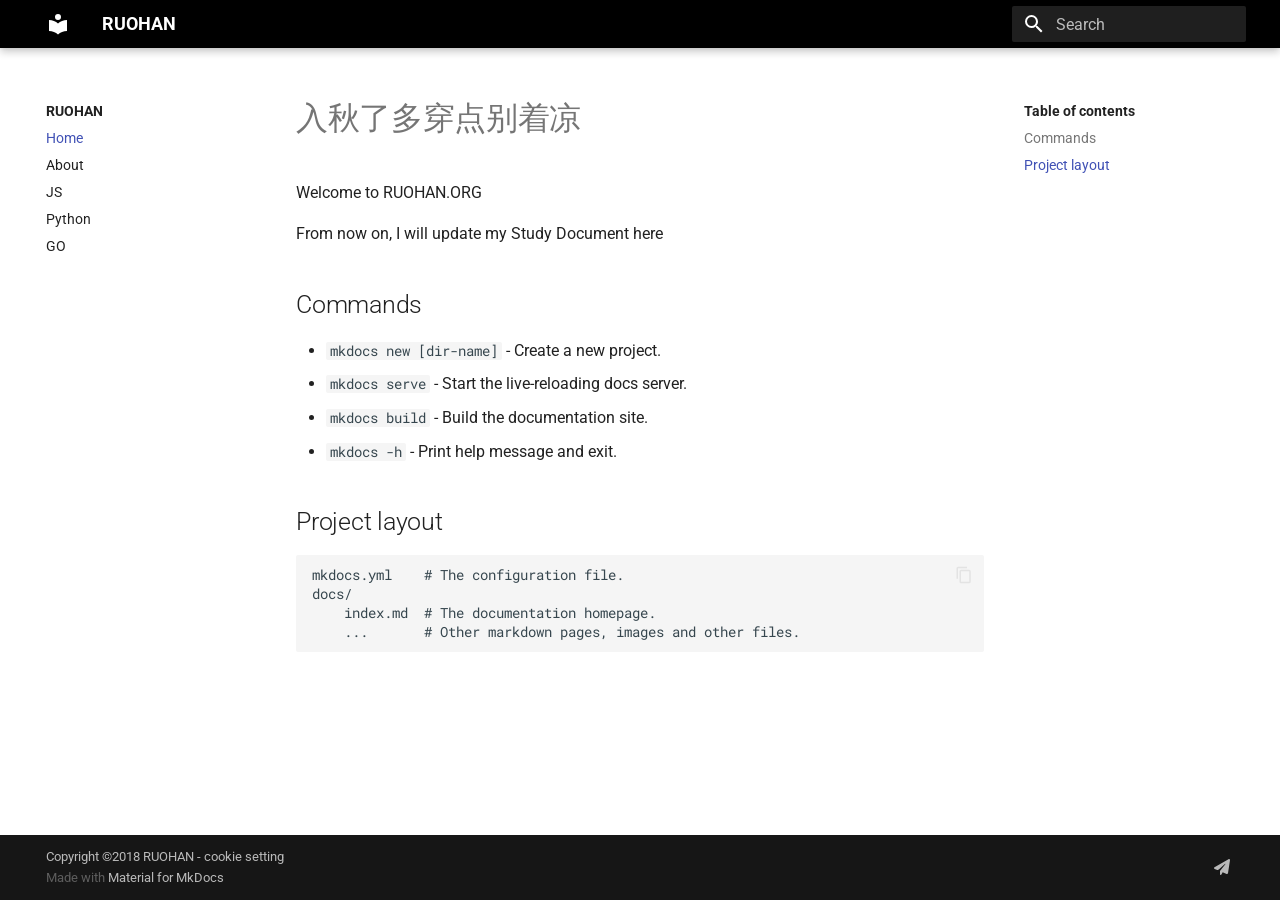
==== index.html @ 27647ad6 "Add files via upload org" ====
<!doctype html>
<html lang="en" class="no-js">
  <head>
    
      <meta charset="utf-8">
      <meta name="viewport" content="width=device-width,initial-scale=1">
      
      
      
      <link rel="icon" href="assets/images/favicon.png">
      <meta name="generator" content="mkdocs-1.3.1, mkdocs-material-8.4.4">
    
    
      
        <title>RUOHAN</title>
      
    
    
      <link rel="stylesheet" href="assets/stylesheets/main.6b80c2a2.min.css">
      
        
        <link rel="stylesheet" href="assets/stylesheets/palette.cbb835fc.min.css">
        
          
          
          <meta name="theme-color" content="#000000">
        
      
      
    
    
    
      
        
        
        <link rel="preconnect" href="https://fonts.gstatic.com" crossorigin>
        <link rel="stylesheet" href="https://fonts.googleapis.com/css?family=Roboto:300,300i,400,400i,700,700i%7CRoboto+Mono:400,400i,700,700i&display=fallback">
        <style>:root{--md-text-font:"Roboto";--md-code-font:"Roboto Mono"}</style>
      
    
    
    <script>__md_scope=new URL(".",location),__md_hash=e=>[...e].reduce((e,_)=>(e<<5)-e+_.charCodeAt(0),0),__md_get=(e,_=localStorage,t=__md_scope)=>JSON.parse(_.getItem(t.pathname+"."+e)),__md_set=(e,_,t=localStorage,a=__md_scope)=>{try{t.setItem(a.pathname+"."+e,JSON.stringify(_))}catch(e){}}</script>
    
      

    
    
  </head>
  
  
    
    
    
    
    
    <body dir="ltr" data-md-color-scheme="" data-md-color-primary="black" data-md-color-accent="">
  
    
    
    <input class="md-toggle" data-md-toggle="drawer" type="checkbox" id="__drawer" autocomplete="off">
    <input class="md-toggle" data-md-toggle="search" type="checkbox" id="__search" autocomplete="off">
    <label class="md-overlay" for="__drawer"></label>
    <div data-md-component="skip">
      
        
        <a href="#_1" class="md-skip">
          Skip to content
        </a>
      
    </div>
    <div data-md-component="announce">
      
    </div>
    
    
      

<header class="md-header" data-md-component="header">
  <nav class="md-header__inner md-grid" aria-label="Header">
    <a href="." title="RUOHAN" class="md-header__button md-logo" aria-label="RUOHAN" data-md-component="logo">
      
  
  <svg xmlns="http://www.w3.org/2000/svg" viewBox="0 0 24 24"><path d="M12 8a3 3 0 0 0 3-3 3 3 0 0 0-3-3 3 3 0 0 0-3 3 3 3 0 0 0 3 3m0 3.54C9.64 9.35 6.5 8 3 8v11c3.5 0 6.64 1.35 9 3.54 2.36-2.19 5.5-3.54 9-3.54V8c-3.5 0-6.64 1.35-9 3.54Z"/></svg>

    </a>
    <label class="md-header__button md-icon" for="__drawer">
      <svg xmlns="http://www.w3.org/2000/svg" viewBox="0 0 24 24"><path d="M3 6h18v2H3V6m0 5h18v2H3v-2m0 5h18v2H3v-2Z"/></svg>
    </label>
    <div class="md-header__title" data-md-component="header-title">
      <div class="md-header__ellipsis">
        <div class="md-header__topic">
          <span class="md-ellipsis">
            RUOHAN
          </span>
        </div>
        <div class="md-header__topic" data-md-component="header-topic">
          <span class="md-ellipsis">
            
              Home
            
          </span>
        </div>
      </div>
    </div>
    
    
    
      <label class="md-header__button md-icon" for="__search">
        <svg xmlns="http://www.w3.org/2000/svg" viewBox="0 0 24 24"><path d="M9.5 3A6.5 6.5 0 0 1 16 9.5c0 1.61-.59 3.09-1.56 4.23l.27.27h.79l5 5-1.5 1.5-5-5v-.79l-.27-.27A6.516 6.516 0 0 1 9.5 16 6.5 6.5 0 0 1 3 9.5 6.5 6.5 0 0 1 9.5 3m0 2C7 5 5 7 5 9.5S7 14 9.5 14 14 12 14 9.5 12 5 9.5 5Z"/></svg>
      </label>
      <div class="md-search" data-md-component="search" role="dialog">
  <label class="md-search__overlay" for="__search"></label>
  <div class="md-search__inner" role="search">
    <form class="md-search__form" name="search">
      <input type="text" class="md-search__input" name="query" aria-label="Search" placeholder="Search" autocapitalize="off" autocorrect="off" autocomplete="off" spellcheck="false" data-md-component="search-query" required>
      <label class="md-search__icon md-icon" for="__search">
        <svg xmlns="http://www.w3.org/2000/svg" viewBox="0 0 24 24"><path d="M9.5 3A6.5 6.5 0 0 1 16 9.5c0 1.61-.59 3.09-1.56 4.23l.27.27h.79l5 5-1.5 1.5-5-5v-.79l-.27-.27A6.516 6.516 0 0 1 9.5 16 6.5 6.5 0 0 1 3 9.5 6.5 6.5 0 0 1 9.5 3m0 2C7 5 5 7 5 9.5S7 14 9.5 14 14 12 14 9.5 12 5 9.5 5Z"/></svg>
        <svg xmlns="http://www.w3.org/2000/svg" viewBox="0 0 24 24"><path d="M20 11v2H8l5.5 5.5-1.42 1.42L4.16 12l7.92-7.92L13.5 5.5 8 11h12Z"/></svg>
      </label>
      <nav class="md-search__options" aria-label="Search">
        
        <button type="reset" class="md-search__icon md-icon" aria-label="Clear" tabindex="-1">
          <svg xmlns="http://www.w3.org/2000/svg" viewBox="0 0 24 24"><path d="M19 6.41 17.59 5 12 10.59 6.41 5 5 6.41 10.59 12 5 17.59 6.41 19 12 13.41 17.59 19 19 17.59 13.41 12 19 6.41Z"/></svg>
        </button>
      </nav>
      
    </form>
    <div class="md-search__output">
      <div class="md-search__scrollwrap" data-md-scrollfix>
        <div class="md-search-result" data-md-component="search-result">
          <div class="md-search-result__meta">
            Initializing search
          </div>
          <ol class="md-search-result__list"></ol>
        </div>
      </div>
    </div>
  </div>
</div>
    
    
  </nav>
  
</header>
    
    <div class="md-container" data-md-component="container">
      
      
        
          
        
      
      <main class="md-main" data-md-component="main">
        <div class="md-main__inner md-grid">
          
            
              
                
              
              <div class="md-sidebar md-sidebar--primary" data-md-component="sidebar" data-md-type="navigation" >
                <div class="md-sidebar__scrollwrap">
                  <div class="md-sidebar__inner">
                    


<nav class="md-nav md-nav--primary" aria-label="Navigation" data-md-level="0">
  <label class="md-nav__title" for="__drawer">
    <a href="." title="RUOHAN" class="md-nav__button md-logo" aria-label="RUOHAN" data-md-component="logo">
      
  
  <svg xmlns="http://www.w3.org/2000/svg" viewBox="0 0 24 24"><path d="M12 8a3 3 0 0 0 3-3 3 3 0 0 0-3-3 3 3 0 0 0-3 3 3 3 0 0 0 3 3m0 3.54C9.64 9.35 6.5 8 3 8v11c3.5 0 6.64 1.35 9 3.54 2.36-2.19 5.5-3.54 9-3.54V8c-3.5 0-6.64 1.35-9 3.54Z"/></svg>

    </a>
    RUOHAN
  </label>
  
  <ul class="md-nav__list" data-md-scrollfix>
    
      
      
      

  
  
    
  
  
    <li class="md-nav__item md-nav__item--active">
      
      <input class="md-nav__toggle md-toggle" data-md-toggle="toc" type="checkbox" id="__toc">
      
      
        
      
      
        <label class="md-nav__link md-nav__link--active" for="__toc">
          Home
          <span class="md-nav__icon md-icon"></span>
        </label>
      
      <a href="." class="md-nav__link md-nav__link--active">
        Home
      </a>
      
        

<nav class="md-nav md-nav--secondary" aria-label="Table of contents">
  
  
  
    
  
  
    <label class="md-nav__title" for="__toc">
      <span class="md-nav__icon md-icon"></span>
      Table of contents
    </label>
    <ul class="md-nav__list" data-md-component="toc" data-md-scrollfix>
      
        <li class="md-nav__item">
  <a href="#commands" class="md-nav__link">
    Commands
  </a>
  
</li>
      
        <li class="md-nav__item">
  <a href="#project-layout" class="md-nav__link">
    Project layout
  </a>
  
</li>
      
    </ul>
  
</nav>
      
    </li>
  

    
      
      
      

  
  
  
    <li class="md-nav__item">
      <a href="about/" class="md-nav__link">
        About
      </a>
    </li>
  

    
      
      
      

  
  
  
    <li class="md-nav__item">
      <a href="JS/" class="md-nav__link">
        JS
      </a>
    </li>
  

    
      
      
      

  
  
  
    <li class="md-nav__item">
      <a href="Python/" class="md-nav__link">
        Python
      </a>
    </li>
  

    
      
      
      

  
  
  
    <li class="md-nav__item">
      <a href="Go/" class="md-nav__link">
        GO
      </a>
    </li>
  

    
  </ul>
</nav>
                  </div>
                </div>
              </div>
            
            
              
                
              
              <div class="md-sidebar md-sidebar--secondary" data-md-component="sidebar" data-md-type="toc" >
                <div class="md-sidebar__scrollwrap">
                  <div class="md-sidebar__inner">
                    

<nav class="md-nav md-nav--secondary" aria-label="Table of contents">
  
  
  
    
  
  
    <label class="md-nav__title" for="__toc">
      <span class="md-nav__icon md-icon"></span>
      Table of contents
    </label>
    <ul class="md-nav__list" data-md-component="toc" data-md-scrollfix>
      
        <li class="md-nav__item">
  <a href="#commands" class="md-nav__link">
    Commands
  </a>
  
</li>
      
        <li class="md-nav__item">
  <a href="#project-layout" class="md-nav__link">
    Project layout
  </a>
  
</li>
      
    </ul>
  
</nav>
                  </div>
                </div>
              </div>
            
          
          <div class="md-content" data-md-component="content">
            <article class="md-content__inner md-typeset">
              
                


<h1 id="_1">入秋了多穿点别着凉</h1>
<p>Welcome to RUOHAN.ORG</p>
<p>From now on, I will update my Study Document here</p>
<h2 id="commands">Commands</h2>
<ul>
<li><code>mkdocs new [dir-name]</code> - Create a new project.</li>
<li><code>mkdocs serve</code> - Start the live-reloading docs server.</li>
<li><code>mkdocs build</code> - Build the documentation site.</li>
<li><code>mkdocs -h</code> - Print help message and exit.</li>
</ul>
<h2 id="project-layout">Project layout</h2>
<pre><code>mkdocs.yml    # The configuration file.
docs/
    index.md  # The documentation homepage.
    ...       # Other markdown pages, images and other files.
</code></pre>



  



              
            </article>
            
          </div>
        </div>
        
      </main>
      
        <footer class="md-footer">
  
    
      
    
    <nav class="md-footer__inner md-grid" aria-label="Footer" hidden>
      
      
        
        <a href="about/" class="md-footer__link md-footer__link--next" aria-label="Next: About" rel="next">
          <div class="md-footer__title">
            <div class="md-ellipsis">
              <span class="md-footer__direction">
                Next
              </span>
              About
            </div>
          </div>
          <div class="md-footer__button md-icon">
            <svg xmlns="http://www.w3.org/2000/svg" viewBox="0 0 24 24"><path d="M4 11v2h12l-5.5 5.5 1.42 1.42L19.84 12l-7.92-7.92L10.5 5.5 16 11H4Z"/></svg>
          </div>
        </a>
      
    </nav>
  
  <div class="md-footer-meta md-typeset">
    <div class="md-footer-meta__inner md-grid">
      <div class="md-copyright">
  
    <div class="md-copyright__highlight">
      Copyright &copy;2018 RUOHAN - <a href="#__consent">cookie setting</a>
    </div>
  
  
    Made with
    <a href="https://squidfunk.github.io/mkdocs-material/" target="_blank" rel="noopener">
      Material for MkDocs
    </a>
  
</div>
      
        <div class="md-social">
  
    
    
    <a href="mailto:<ISEEKYOU@QQ.COM>" target="_blank" rel="noopener" title="" class="md-social__link">
      <svg xmlns="http://www.w3.org/2000/svg" viewBox="0 0 512 512"><!--! Font Awesome Free 6.2.0 by @fontawesome - https://fontawesome.com License - https://fontawesome.com/license/free (Icons: CC BY 4.0, Fonts: SIL OFL 1.1, Code: MIT License) Copyright 2022 Fonticons, Inc.--><path d="M498.1 5.6c10.1 7 15.4 19.1 13.5 31.2l-64 416c-1.5 9.7-7.4 18.2-16 23s-18.9 5.4-28 1.6l-126.3-52.5-40.1 74.5c-5.2 9.7-16.3 14.6-27 11.9S192 499 192 488v-96c0-5.3 1.8-10.5 5.1-14.7l165.3-212.6c2.5-7.1-6.5-14.3-13-8.4l-179 161.9-32 28.9c-9.2 8.3-22.3 10.6-33.8 5.8l-85-35.4C8.4 312.8.8 302.2.1 290s5.5-23.7 16.1-29.8l448-256c10.7-6.1 23.9-5.5 34 1.4z"/></svg>
    </a>
  
</div>
      
    </div>
  </div>
</footer>
      
    </div>
    <div class="md-dialog" data-md-component="dialog">
      <div class="md-dialog__inner md-typeset"></div>
    </div>
    
    <script id="__config" type="application/json">{"base": ".", "features": [], "search": "assets/javascripts/workers/search.ecf98df9.min.js", "translations": {"clipboard.copied": "Copied to clipboard", "clipboard.copy": "Copy to clipboard", "search.config.lang": "en", "search.config.pipeline": "trimmer, stopWordFilter", "search.config.separator": "[\\s\\-]+", "search.placeholder": "Search", "search.result.more.one": "1 more on this page", "search.result.more.other": "# more on this page", "search.result.none": "No matching documents", "search.result.one": "1 matching document", "search.result.other": "# matching documents", "search.result.placeholder": "Type to start searching", "search.result.term.missing": "Missing", "select.version.title": "Select version"}}</script>
    
    
      <script src="assets/javascripts/bundle.2ab50757.min.js"></script>
      
    
  </body>
</html>
---- assets/stylesheets/main.6b80c2a2.min.css ----
@charset "UTF-8";html{-webkit-text-size-adjust:none;-moz-text-size-adjust:none;-ms-text-size-adjust:none;text-size-adjust:none;box-sizing:border-box}*,:after,:before{box-sizing:inherit}@media (prefers-reduced-motion){*,:after,:before{transition:none!important}}body{margin:0}a,button,input,label{-webkit-tap-highlight-color:transparent}a{color:inherit;text-decoration:none}hr{border:0;box-sizing:initial;display:block;height:.05rem;overflow:visible;padding:0}small{font-size:80%}sub,sup{line-height:1em}img{border-style:none}table{border-collapse:initial;border-spacing:0}td,th{font-weight:400;vertical-align:top}button{background:transparent;border:0;font-family:inherit;font-size:inherit;margin:0;padding:0}input{border:0;outline:none}:root,[data-md-color-scheme=default]{--md-default-fg-color:rgba(0,0,0,.87);--md-default-fg-color--light:rgba(0,0,0,.54);--md-default-fg-color--lighter:rgba(0,0,0,.32);--md-default-fg-color--lightest:rgba(0,0,0,.07);--md-default-bg-color:#fff;--md-default-bg-color--light:hsla(0,0%,100%,.7);--md-default-bg-color--lighter:hsla(0,0%,100%,.3);--md-default-bg-color--lightest:hsla(0,0%,100%,.12);--md-primary-fg-color:#4051b5;--md-primary-fg-color--light:#5d6cc0;--md-primary-fg-color--dark:#303fa1;--md-primary-bg-color:#fff;--md-primary-bg-color--light:hsla(0,0%,100%,.7);--md-accent-fg-color:#526cfe;--md-accent-fg-color--transparent:rgba(82,108,254,.1);--md-accent-bg-color:#fff;--md-accent-bg-color--light:hsla(0,0%,100%,.7);--md-code-fg-color:#36464e;--md-code-bg-color:#f5f5f5;--md-code-hl-color:rgba(255,255,0,.5);--md-code-hl-number-color:#d52a2a;--md-code-hl-special-color:#db1457;--md-code-hl-function-color:#a846b9;--md-code-hl-constant-color:#6e59d9;--md-code-hl-keyword-color:#3f6ec6;--md-code-hl-string-color:#1c7d4d;--md-code-hl-name-color:var(--md-code-fg-color);--md-code-hl-operator-color:var(--md-default-fg-color--light);--md-code-hl-punctuation-color:var(--md-default-fg-color--light);--md-code-hl-comment-color:var(--md-default-fg-color--light);--md-code-hl-generic-color:var(--md-default-fg-color--light);--md-code-hl-variable-color:var(--md-default-fg-color--light);--md-typeset-color:var(--md-default-fg-color);--md-typeset-a-color:var(--md-primary-fg-color);--md-typeset-mark-color:rgba(255,255,0,.5);--md-typeset-del-color:rgba(245,80,61,.15);--md-typeset-ins-color:rgba(11,213,112,.15);--md-typeset-kbd-color:#fafafa;--md-typeset-kbd-accent-color:#fff;--md-typeset-kbd-border-color:#b8b8b8;--md-typeset-table-color:rgba(0,0,0,.12);--md-admonition-fg-color:var(--md-default-fg-color);--md-admonition-bg-color:var(--md-default-bg-color);--md-footer-fg-color:#fff;--md-footer-fg-color--light:hsla(0,0%,100%,.7);--md-footer-fg-color--lighter:hsla(0,0%,100%,.3);--md-footer-bg-color:rgba(0,0,0,.87);--md-footer-bg-color--dark:rgba(0,0,0,.32);--md-shadow-z1:0 0.2rem 0.5rem rgba(0,0,0,.05),0 0 0.05rem rgba(0,0,0,.1);--md-shadow-z2:0 0.2rem 0.5rem rgba(0,0,0,.1),0 0 0.05rem rgba(0,0,0,.25);--md-shadow-z3:0 0.2rem 0.5rem rgba(0,0,0,.2),0 0 0.05rem rgba(0,0,0,.35)}.md-icon svg{fill:currentcolor;display:block;height:1.2rem;width:1.2rem}body{-webkit-font-smoothing:antialiased;-moz-osx-font-smoothing:grayscale;--md-text-font-family:var(--md-text-font,_),-apple-system,BlinkMacSystemFont,Helvetica,Arial,sans-serif;--md-code-font-family:var(--md-code-font,_),SFMono-Regular,Consolas,Menlo,monospace}body,input{font-feature-settings:"kern","liga";font-family:var(--md-text-font-family)}body,code,input,kbd,pre{color:var(--md-typeset-color)}code,kbd,pre{font-feature-settings:"kern";font-family:var(--md-code-font-family)}:root{--md-typeset-table-sort-icon:url('data:image/svg+xml;charset=utf-8,<svg xmlns="http://www.w3.org/2000/svg" viewBox="0 0 24 24"><path d="m18 21-4-4h3V7h-3l4-4 4 4h-3v10h3M2 19v-2h10v2M2 13v-2h7v2M2 7V5h4v2H2Z"/></svg>');--md-typeset-table-sort-icon--asc:url('data:image/svg+xml;charset=utf-8,<svg xmlns="http://www.w3.org/2000/svg" viewBox="0 0 24 24"><path d="M19 17h3l-4 4-4-4h3V3h2M2 17h10v2H2M6 5v2H2V5m0 6h7v2H2v-2Z"/></svg>');--md-typeset-table-sort-icon--desc:url('data:image/svg+xml;charset=utf-8,<svg xmlns="http://www.w3.org/2000/svg" viewBox="0 0 24 24"><path d="M19 7h3l-4-4-4 4h3v14h2M2 17h10v2H2M6 5v2H2V5m0 6h7v2H2v-2Z"/></svg>')}.md-typeset{-webkit-print-color-adjust:exact;color-adjust:exact;font-size:.8rem;line-height:1.6}@media print{.md-typeset{font-size:.68rem}}.md-typeset blockquote,.md-typeset dl,.md-typeset figure,.md-typeset ol,.md-typeset pre,.md-typeset ul{margin-bottom:1em;margin-top:1em}.md-typeset h1{color:var(--md-default-fg-color--light);font-size:2em;line-height:1.3;margin:0 0 1.25em}.md-typeset h1,.md-typeset h2{font-weight:300;letter-spacing:-.01em}.md-typeset h2{font-size:1.5625em;line-height:1.4;margin:1.6em 0 .64em}.md-typeset h3{font-size:1.25em;font-weight:400;letter-spacing:-.01em;line-height:1.5;margin:1.6em 0 .8em}.md-typeset h2+h3{margin-top:.8em}.md-typeset h4{font-weight:700;letter-spacing:-.01em;margin:1em 0}.md-typeset h5,.md-typeset h6{color:var(--md-default-fg-color--light);font-size:.8em;font-weight:700;letter-spacing:-.01em;margin:1.25em 0}.md-typeset h5{text-transform:uppercase}.md-typeset hr{border-bottom:.05rem solid var(--md-default-fg-color--lightest);display:flow-root;margin:1.5em 0}.md-typeset a{color:var(--md-typeset-a-color);word-break:break-word}.md-typeset a,.md-typeset a:before{transition:color 125ms}.md-typeset a:focus,.md-typeset a:hover{color:var(--md-accent-fg-color)}.md-typeset a:focus code,.md-typeset a:hover code{background-color:var(--md-accent-fg-color--transparent)}.md-typeset a code{color:currentcolor;transition:background-color 125ms}.md-typeset a.focus-visible{outline-color:var(--md-accent-fg-color);outline-offset:.2rem}.md-typeset code,.md-typeset kbd,.md-typeset pre{color:var(--md-code-fg-color);direction:ltr}@media print{.md-typeset code,.md-typeset kbd,.md-typeset pre{white-space:pre-wrap}}.md-typeset code{background-color:var(--md-code-bg-color);border-radius:.1rem;-webkit-box-decoration-break:clone;box-decoration-break:clone;font-size:.85em;padding:0 .2941176471em;word-break:break-word}.md-typeset code:not(.focus-visible){-webkit-tap-highlight-color:transparent;outline:none}.md-typeset pre{display:flow-root;line-height:1.4;position:relative}.md-typeset pre>code{-webkit-box-decoration-break:slice;box-decoration-break:slice;box-shadow:none;display:block;margin:0;outline-color:var(--md-accent-fg-color);overflow:auto;padding:.7720588235em 1.1764705882em;scrollbar-color:var(--md-default-fg-color--lighter) transparent;scrollbar-width:thin;touch-action:auto;word-break:normal}.md-typeset pre>code:hover{scrollbar-color:var(--md-accent-fg-color) transparent}.md-typeset pre>code::-webkit-scrollbar{height:.2rem;width:.2rem}.md-typeset pre>code::-webkit-scrollbar-thumb{background-color:var(--md-default-fg-color--lighter)}.md-typeset pre>code::-webkit-scrollbar-thumb:hover{background-color:var(--md-accent-fg-color)}.md-typeset kbd{background-color:var(--md-typeset-kbd-color);border-radius:.1rem;box-shadow:0 .1rem 0 .05rem var(--md-typeset-kbd-border-color),0 .1rem 0 var(--md-typeset-kbd-border-color),0 -.1rem .2rem var(--md-typeset-kbd-accent-color) inset;color:var(--md-default-fg-color);display:inline-block;font-size:.75em;padding:0 .6666666667em;vertical-align:text-top;word-break:break-word}.md-typeset mark{background-color:var(--md-typeset-mark-color);-webkit-box-decoration-break:clone;box-decoration-break:clone;color:inherit;word-break:break-word}.md-typeset abbr{border-bottom:.05rem dotted var(--md-default-fg-color--light);cursor:help;text-decoration:none}@media (hover:none){.md-typeset abbr{position:relative}.md-typeset abbr[title]:-webkit-any(:focus,:hover):after{background-color:var(--md-default-fg-color);border-radius:.1rem;box-shadow:var(--md-shadow-z3);color:var(--md-default-bg-color);content:attr(title);display:inline-block;font-size:.7rem;margin-top:2em;max-width:80%;min-width:-webkit-max-content;min-width:max-content;padding:.2rem .3rem;position:absolute;width:auto}.md-typeset abbr[title]:-moz-any(:focus,:hover):after{background-color:var(--md-default-fg-color);border-radius:.1rem;box-shadow:var(--md-shadow-z3);color:var(--md-default-bg-color);content:attr(title);display:inline-block;font-size:.7rem;margin-top:2em;max-width:80%;min-width:-moz-max-content;min-width:max-content;padding:.2rem .3rem;position:absolute;width:auto}[dir=ltr] .md-typeset abbr[title]:-webkit-any(:focus,:hover):after{left:0}[dir=ltr] .md-typeset abbr[title]:-moz-any(:focus,:hover):after{left:0}[dir=ltr] .md-typeset abbr[title]:is(:focus,:hover):after{left:0}[dir=rtl] .md-typeset abbr[title]:-webkit-any(:focus,:hover):after{right:0}[dir=rtl] .md-typeset abbr[title]:-moz-any(:focus,:hover):after{right:0}[dir=rtl] .md-typeset abbr[title]:is(:focus,:hover):after{right:0}.md-typeset abbr[title]:is(:focus,:hover):after{background-color:var(--md-default-fg-color);border-radius:.1rem;box-shadow:var(--md-shadow-z3);color:var(--md-default-bg-color);content:attr(title);display:inline-block;font-size:.7rem;margin-top:2em;max-width:80%;min-width:-webkit-max-content;min-width:-moz-max-content;min-width:max-content;padding:.2rem .3rem;position:absolute;width:auto}}.md-typeset small{opacity:.75}[dir=ltr] .md-typeset sub,[dir=ltr] .md-typeset sup{margin-left:.078125em}[dir=rtl] .md-typeset sub,[dir=rtl] .md-typeset sup{margin-right:.078125em}[dir=ltr] .md-typeset blockquote{padding-left:.6rem}[dir=rtl] .md-typeset blockquote{padding-right:.6rem}[dir=ltr] .md-typeset blockquote{border-left:.2rem solid var(--md-default-fg-color--lighter)}[dir=rtl] .md-typeset blockquote{border-right:.2rem solid var(--md-default-fg-color--lighter)}.md-typeset blockquote{color:var(--md-default-fg-color--light);margin-left:0;margin-right:0}.md-typeset ul{list-style-type:disc}[dir=ltr] .md-typeset ol,[dir=ltr] .md-typeset ul{margin-left:.625em}[dir=rtl] .md-typeset ol,[dir=rtl] .md-typeset ul{margin-right:.625em}.md-typeset ol,.md-typeset ul{padding:0}.md-typeset ol:not([hidden]),.md-typeset ul:not([hidden]){display:flow-root}.md-typeset ol ol,.md-typeset ul ol{list-style-type:lower-alpha}.md-typeset ol ol ol,.md-typeset ul ol ol{list-style-type:lower-roman}[dir=ltr] .md-typeset ol li,[dir=ltr] .md-typeset ul li{margin-left:1.25em}[dir=rtl] .md-typeset ol li,[dir=rtl] .md-typeset ul li{margin-right:1.25em}.md-typeset ol li,.md-typeset ul li{margin-bottom:.5em}.md-typeset ol li blockquote,.md-typeset ol li p,.md-typeset ul li blockquote,.md-typeset ul li p{margin:.5em 0}.md-typeset ol li:last-child,.md-typeset ul li:last-child{margin-bottom:0}.md-typeset ol li :-webkit-any(ul,ol),.md-typeset ul li :-webkit-any(ul,ol){margin-bottom:.5em;margin-top:.5em}.md-typeset ol li :-moz-any(ul,ol),.md-typeset ul li :-moz-any(ul,ol){margin-bottom:.5em;margin-top:.5em}[dir=ltr] .md-typeset ol li :-webkit-any(ul,ol),[dir=ltr] .md-typeset ul li :-webkit-any(ul,ol){margin-left:.625em}[dir=ltr] .md-typeset ol li :-moz-any(ul,ol),[dir=ltr] .md-typeset ul li :-moz-any(ul,ol){margin-left:.625em}[dir=ltr] .md-typeset ol li :is(ul,ol),[dir=ltr] .md-typeset ul li :is(ul,ol){margin-left:.625em}[dir=rtl] .md-typeset ol li :-webkit-any(ul,ol),[dir=rtl] .md-typeset ul li :-webkit-any(ul,ol){margin-right:.625em}[dir=rtl] .md-typeset ol li :-moz-any(ul,ol),[dir=rtl] .md-typeset ul li :-moz-any(ul,ol){margin-right:.625em}[dir=rtl] .md-typeset ol li :is(ul,ol),[dir=rtl] .md-typeset ul li :is(ul,ol){margin-right:.625em}.md-typeset ol li :is(ul,ol),.md-typeset ul li :is(ul,ol){margin-bottom:.5em;margin-top:.5em}[dir=ltr] .md-typeset dd{margin-left:1.875em}[dir=rtl] .md-typeset dd{margin-right:1.875em}.md-typeset dd{margin-bottom:1.5em;margin-top:1em}.md-typeset img,.md-typeset svg,.md-typeset video{height:auto;max-width:100%}.md-typeset img[align=left]{margin:1em 1em 1em 0}.md-typeset img[align=right]{margin:1em 0 1em 1em}.md-typeset img[align]:only-child{margin-top:0}.md-typeset img[src$="#gh-dark-mode-only"],.md-typeset img[src$="#only-dark"]{display:none}.md-typeset figure{display:flow-root;margin:1em auto;max-width:100%;text-align:center;width:-webkit-fit-content;width:-moz-fit-content;width:fit-content}.md-typeset figure img{display:block}.md-typeset figcaption{font-style:italic;margin:1em auto;max-width:24rem}.md-typeset iframe{max-width:100%}.md-typeset table:not([class]){background-color:var(--md-default-bg-color);border:.05rem solid var(--md-typeset-table-color);border-radius:.1rem;display:inline-block;font-size:.64rem;max-width:100%;overflow:auto;touch-action:auto}@media print{.md-typeset table:not([class]){display:table}}.md-typeset table:not([class])+*{margin-top:1.5em}.md-typeset table:not([class]) :-webkit-any(th,td)>:first-child{margin-top:0}.md-typeset table:not([class]) :-moz-any(th,td)>:first-child{margin-top:0}.md-typeset table:not([class]) :is(th,td)>:first-child{margin-top:0}.md-typeset table:not([class]) :-webkit-any(th,td)>:last-child{margin-bottom:0}.md-typeset table:not([class]) :-moz-any(th,td)>:last-child{margin-bottom:0}.md-typeset table:not([class]) :is(th,td)>:last-child{margin-bottom:0}.md-typeset table:not([class]) :-webkit-any(th,td):not([align]){text-align:left}.md-typeset table:not([class]) :-moz-any(th,td):not([align]){text-align:left}.md-typeset table:not([class]) :is(th,td):not([align]){text-align:left}[dir=rtl] .md-typeset table:not([class]) :-webkit-any(th,td):not([align]){text-align:right}[dir=rtl] .md-typeset table:not([class]) :-moz-any(th,td):not([align]){text-align:right}[dir=rtl] .md-typeset table:not([class]) :is(th,td):not([align]){text-align:right}.md-typeset table:not([class]) th{font-weight:700;min-width:5rem;padding:.9375em 1.25em;vertical-align:top}.md-typeset table:not([class]) td{border-top:.05rem solid var(--md-typeset-table-color);padding:.9375em 1.25em;vertical-align:top}.md-typeset table:not([class]) tbody tr{transition:background-color 125ms}.md-typeset table:not([class]) tbody tr:hover{background-color:rgba(0,0,0,.035);box-shadow:0 .05rem 0 var(--md-default-bg-color) inset}.md-typeset table:not([class]) a{word-break:normal}.md-typeset table th[role=columnheader]{cursor:pointer}[dir=ltr] .md-typeset table th[role=columnheader]:after{margin-left:.5em}[dir=rtl] .md-typeset table th[role=columnheader]:after{margin-right:.5em}.md-typeset table th[role=columnheader]:after{content:"";display:inline-block;height:1.2em;-webkit-mask-image:var(--md-typeset-table-sort-icon);mask-image:var(--md-typeset-table-sort-icon);-webkit-mask-repeat:no-repeat;mask-repeat:no-repeat;-webkit-mask-size:contain;mask-size:contain;transition:background-color 125ms;vertical-align:text-bottom;width:1.2em}.md-typeset table th[role=columnheader]:hover:after{background-color:var(--md-default-fg-color--lighter)}.md-typeset table th[role=columnheader][aria-sort=ascending]:after{background-color:var(--md-default-fg-color--light);-webkit-mask-image:var(--md-typeset-table-sort-icon--asc);mask-image:var(--md-typeset-table-sort-icon--asc)}.md-typeset table th[role=columnheader][aria-sort=descending]:after{background-color:var(--md-default-fg-color--light);-webkit-mask-image:var(--md-typeset-table-sort-icon--desc);mask-image:var(--md-typeset-table-sort-icon--desc)}.md-typeset__scrollwrap{margin:1em -.8rem;overflow-x:auto;touch-action:auto}.md-typeset__table{display:inline-block;margin-bottom:.5em;padding:0 .8rem}@media print{.md-typeset__table{display:block}}html .md-typeset__table table{display:table;margin:0;overflow:hidden;width:100%}@media screen and (max-width:44.9375em){.md-content__inner>pre{margin:1em -.8rem}.md-content__inner>pre code{border-radius:0}}.md-banner{background-color:var(--md-footer-bg-color);color:var(--md-footer-fg-color);overflow:auto}@media print{.md-banner{display:none}}.md-banner--warning{background:var(--md-typeset-mark-color);color:var(--md-default-fg-color)}.md-banner__inner{font-size:.7rem;margin:.6rem auto;padding:0 .8rem}.md-banner__button{color:inherit;cursor:pointer;float:right;transition:opacity .25s}.md-banner__button:hover{opacity:.7}html{font-size:125%;height:100%;overflow-x:hidden}@media screen and (min-width:100em){html{font-size:137.5%}}@media screen and (min-width:125em){html{font-size:150%}}body{background-color:var(--md-default-bg-color);display:flex;flex-direction:column;font-size:.5rem;min-height:100%;position:relative;width:100%}@media print{body{display:block}}@media screen and (max-width:59.9375em){body[data-md-scrolllock]{position:fixed}}.md-grid{margin-left:auto;margin-right:auto;max-width:61rem}.md-container{display:flex;flex-direction:column;flex-grow:1}@media print{.md-container{display:block}}.md-main{flex-grow:1}.md-main__inner{display:flex;height:100%;margin-top:1.5rem}.md-ellipsis{overflow:hidden;text-overflow:ellipsis;white-space:nowrap}.md-toggle{display:none}.md-option{height:0;opacity:0;position:absolute;width:0}.md-option:checked+label:not([hidden]){display:block}.md-option.focus-visible+label{outline-color:var(--md-accent-fg-color);outline-style:auto}.md-skip{background-color:var(--md-default-fg-color);border-radius:.1rem;color:var(--md-default-bg-color);font-size:.64rem;margin:.5rem;opacity:0;outline-color:var(--md-accent-fg-color);padding:.3rem .5rem;position:fixed;transform:translateY(.4rem);z-index:-1}.md-skip:focus{opacity:1;transform:translateY(0);transition:transform .25s cubic-bezier(.4,0,.2,1),opacity 175ms 75ms;z-index:10}@page{margin:25mm}:root{--md-clipboard-icon:url('data:image/svg+xml;charset=utf-8,<svg xmlns="http://www.w3.org/2000/svg" viewBox="0 0 24 24"><path d="M19 21H8V7h11m0-2H8a2 2 0 0 0-2 2v14a2 2 0 0 0 2 2h11a2 2 0 0 0 2-2V7a2 2 0 0 0-2-2m-3-4H4a2 2 0 0 0-2 2v14h2V3h12V1Z"/></svg>')}.md-clipboard{border-radius:.1rem;color:var(--md-default-fg-color--lightest);cursor:pointer;height:1.5em;outline-color:var(--md-accent-fg-color);outline-offset:.1rem;position:absolute;right:.5em;top:.5em;transition:color .25s;width:1.5em;z-index:1}@media print{.md-clipboard{display:none}}.md-clipboard:not(.focus-visible){-webkit-tap-highlight-color:transparent;outline:none}:hover>.md-clipboard{color:var(--md-default-fg-color--light)}.md-clipboard:-webkit-any(:focus,:hover){color:var(--md-accent-fg-color)}.md-clipboard:-moz-any(:focus,:hover){color:var(--md-accent-fg-color)}.md-clipboard:is(:focus,:hover){color:var(--md-accent-fg-color)}.md-clipboard:after{background-color:currentcolor;content:"";display:block;height:1.125em;margin:0 auto;-webkit-mask-image:var(--md-clipboard-icon);mask-image:var(--md-clipboard-icon);-webkit-mask-repeat:no-repeat;mask-repeat:no-repeat;-webkit-mask-size:contain;mask-size:contain;width:1.125em}.md-clipboard--inline{cursor:pointer}.md-clipboard--inline code{transition:color .25s,background-color .25s}.md-clipboard--inline:-webkit-any(:focus,:hover) code{background-color:var(--md-accent-fg-color--transparent);color:var(--md-accent-fg-color)}.md-clipboard--inline:-moz-any(:focus,:hover) code{background-color:var(--md-accent-fg-color--transparent);color:var(--md-accent-fg-color)}.md-clipboard--inline:is(:focus,:hover) code{background-color:var(--md-accent-fg-color--transparent);color:var(--md-accent-fg-color)}@-webkit-keyframes consent{0%{opacity:0;transform:translateY(100%)}to{opacity:1;transform:translateY(0)}}@keyframes consent{0%{opacity:0;transform:translateY(100%)}to{opacity:1;transform:translateY(0)}}@-webkit-keyframes overlay{0%{opacity:0}to{opacity:1}}@keyframes overlay{0%{opacity:0}to{opacity:1}}.md-consent__overlay{-webkit-animation:overlay .25s both;animation:overlay .25s both;-webkit-backdrop-filter:blur(.1rem);backdrop-filter:blur(.1rem);background-color:rgba(0,0,0,.54);height:100%;opacity:1;position:fixed;top:0;width:100%;z-index:5}.md-consent__inner{-webkit-animation:consent .5s cubic-bezier(.1,.7,.1,1) both;animation:consent .5s cubic-bezier(.1,.7,.1,1) both;background-color:var(--md-default-bg-color);border:0;border-radius:.1rem;bottom:0;box-shadow:0 0 .2rem rgba(0,0,0,.1),0 .2rem .4rem rgba(0,0,0,.2);max-height:100%;overflow:auto;padding:0;position:fixed;width:100%;z-index:5}.md-consent__form{padding:.8rem}.md-consent__settings{display:none;margin:1em 0}input:checked+.md-consent__settings{display:block}.md-consent__controls{margin-bottom:.8rem}.md-typeset .md-consent__controls .md-button{display:inline}@media screen and (max-width:44.9375em){.md-typeset .md-consent__controls .md-button{display:block;margin-top:.4rem;text-align:center;width:100%}}.md-consent label{cursor:pointer}.md-content{flex-grow:1;min-width:0}.md-content__inner{margin:0 .8rem 1.2rem;padding-top:.6rem}@media screen and (min-width:76.25em){[dir=ltr] .md-sidebar--primary:not([hidden])~.md-content>.md-content__inner{margin-left:1.2rem}[dir=ltr] .md-sidebar--secondary:not([hidden])~.md-content>.md-content__inner,[dir=rtl] .md-sidebar--primary:not([hidden])~.md-content>.md-content__inner{margin-right:1.2rem}[dir=rtl] .md-sidebar--secondary:not([hidden])~.md-content>.md-content__inner{margin-left:1.2rem}}.md-content__inner:before{content:"";display:block;height:.4rem}.md-content__inner>:last-child{margin-bottom:0}[dir=ltr] .md-content__button{margin-left:.4rem}[dir=rtl] .md-content__button{margin-right:.4rem}.md-content__button{float:right;margin:.4rem 0;padding:0}@media print{.md-content__button{display:none}}[dir=rtl] .md-content__button{float:left}.md-typeset .md-content__button{color:var(--md-default-fg-color--lighter)}.md-content__button svg{display:inline;vertical-align:top}[dir=rtl] .md-content__button svg{transform:scaleX(-1)}[dir=ltr] .md-dialog{right:.8rem}[dir=rtl] .md-dialog{left:.8rem}.md-dialog{background-color:var(--md-default-fg-color);border-radius:.1rem;bottom:.8rem;box-shadow:var(--md-shadow-z3);min-width:11.1rem;opacity:0;padding:.4rem .6rem;pointer-events:none;position:fixed;transform:translateY(100%);transition:transform 0ms .4s,opacity .4s;z-index:4}@media print{.md-dialog{display:none}}.md-dialog--active{opacity:1;pointer-events:auto;transform:translateY(0);transition:transform .4s cubic-bezier(.075,.85,.175,1),opacity .4s}.md-dialog__inner{color:var(--md-default-bg-color);font-size:.7rem}.md-feedback{margin:2em 0 1em;text-align:center}.md-feedback fieldset{border:none;margin:0;padding:0}.md-feedback__title{font-weight:700;margin:1em auto}.md-feedback__inner{position:relative}.md-feedback__list{align-content:baseline;display:flex;flex-wrap:wrap;justify-content:center;position:relative}.md-feedback__list:hover .md-icon:not(:disabled){color:var(--md-default-fg-color--lighter)}:disabled .md-feedback__list{min-height:1.8rem}.md-feedback__icon{color:var(--md-default-fg-color--light);cursor:pointer;flex-shrink:0;margin:0 .1rem;transition:color 125ms}.md-feedback__icon:not(:disabled).md-icon:hover{color:var(--md-accent-fg-color)}.md-feedback__icon:disabled{color:var(--md-default-fg-color--lightest);pointer-events:none}.md-feedback__note{opacity:0;position:relative;transform:translateY(.4rem);transition:transform .4s cubic-bezier(.1,.7,.1,1),opacity .15s}.md-feedback__note>*{margin:0 auto;max-width:16rem}:disabled .md-feedback__note{opacity:1;transform:translateY(0)}.md-footer{background-color:var(--md-footer-bg-color);color:var(--md-footer-fg-color)}@media print{.md-footer{display:none}}.md-footer__inner{justify-content:space-between;overflow:auto;padding:.2rem}.md-footer__inner:not([hidden]){display:flex}.md-footer__link{display:flex;flex-grow:0.01;outline-color:var(--md-accent-fg-color);overflow:hidden;padding-bottom:.4rem;padding-top:1.4rem;transition:opacity .25s}.md-footer__link:-webkit-any(:focus,:hover){opacity:.7}.md-footer__link:-moz-any(:focus,:hover){opacity:.7}.md-footer__link:is(:focus,:hover){opacity:.7}[dir=rtl] .md-footer__link svg{transform:scaleX(-1)}@media screen and (max-width:44.9375em){.md-footer__link--prev .md-footer__title{display:none}}[dir=ltr] .md-footer__link--next{margin-left:auto}[dir=rtl] .md-footer__link--next{margin-right:auto}.md-footer__link--next{text-align:right}[dir=rtl] .md-footer__link--next{text-align:left}.md-footer__title{flex-grow:1;font-size:.9rem;line-height:2.4rem;max-width:calc(100% - 2.4rem);padding:0 1rem;position:relative;white-space:nowrap}.md-footer__button{margin:.2rem;padding:.4rem}.md-footer__direction{font-size:.64rem;left:0;margin-top:-1rem;opacity:.7;padding:0 1rem;position:absolute;right:0}.md-footer-meta{background-color:var(--md-footer-bg-color--dark)}.md-footer-meta__inner{display:flex;flex-wrap:wrap;justify-content:space-between;padding:.2rem}html .md-footer-meta.md-typeset a{color:var(--md-footer-fg-color--light)}html .md-footer-meta.md-typeset a:-webkit-any(:focus,:hover){color:var(--md-footer-fg-color)}html .md-footer-meta.md-typeset a:-moz-any(:focus,:hover){color:var(--md-footer-fg-color)}html .md-footer-meta.md-typeset a:is(:focus,:hover){color:var(--md-footer-fg-color)}.md-copyright{color:var(--md-footer-fg-color--lighter);font-size:.64rem;margin:auto .6rem;padding:.4rem 0;width:100%}@media screen and (min-width:45em){.md-copyright{width:auto}}.md-copyright__highlight{color:var(--md-footer-fg-color--light)}.md-social{margin:0 .4rem;padding:.2rem 0 .6rem}@media screen and (min-width:45em){.md-social{padding:.6rem 0}}.md-social__link{display:inline-block;height:1.6rem;text-align:center;width:1.6rem}.md-social__link:before{line-height:1.9}.md-social__link svg{fill:currentcolor;max-height:.8rem;vertical-align:-25%}.md-typeset .md-button{border:.1rem solid;border-radius:.1rem;color:var(--md-primary-fg-color);cursor:pointer;display:inline-block;font-weight:700;padding:.625em 2em;transition:color 125ms,background-color 125ms,border-color 125ms}.md-typeset .md-button--primary{background-color:var(--md-primary-fg-color);border-color:var(--md-primary-fg-color);color:var(--md-primary-bg-color)}.md-typeset .md-button:-webkit-any(:focus,:hover){background-color:var(--md-accent-fg-color);border-color:var(--md-accent-fg-color);color:var(--md-accent-bg-color)}.md-typeset .md-button:-moz-any(:focus,:hover){background-color:var(--md-accent-fg-color);border-color:var(--md-accent-fg-color);color:var(--md-accent-bg-color)}.md-typeset .md-button:is(:focus,:hover){background-color:var(--md-accent-fg-color);border-color:var(--md-accent-fg-color);color:var(--md-accent-bg-color)}[dir=ltr] .md-typeset .md-input{border-top-left-radius:.1rem}[dir=ltr] .md-typeset .md-input,[dir=rtl] .md-typeset .md-input{border-top-right-radius:.1rem}[dir=rtl] .md-typeset .md-input{border-top-left-radius:.1rem}.md-typeset .md-input{border-bottom:.1rem solid var(--md-default-fg-color--lighter);box-shadow:var(--md-shadow-z1);font-size:.8rem;height:1.8rem;padding:0 .6rem;transition:border .25s,box-shadow .25s}.md-typeset .md-input:-webkit-any(:focus,:hover){border-bottom-color:var(--md-accent-fg-color);box-shadow:var(--md-shadow-z2)}.md-typeset .md-input:-moz-any(:focus,:hover){border-bottom-color:var(--md-accent-fg-color);box-shadow:var(--md-shadow-z2)}.md-typeset .md-input:is(:focus,:hover){border-bottom-color:var(--md-accent-fg-color);box-shadow:var(--md-shadow-z2)}.md-typeset .md-input--stretch{width:100%}.md-header{background-color:var(--md-primary-fg-color);box-shadow:0 0 .2rem transparent,0 .2rem .4rem transparent;color:var(--md-primary-bg-color);display:block;left:0;position:-webkit-sticky;position:sticky;right:0;top:0;z-index:4}@media print{.md-header{display:none}}.md-header[hidden]{transform:translateY(-100%);transition:transform .25s cubic-bezier(.8,0,.6,1),box-shadow .25s}.md-header--shadow{box-shadow:0 0 .2rem rgba(0,0,0,.1),0 .2rem .4rem rgba(0,0,0,.2);transition:transform .25s cubic-bezier(.1,.7,.1,1),box-shadow .25s}.md-header__inner{align-items:center;display:flex;padding:0 .2rem}.md-header__button{color:currentcolor;cursor:pointer;margin:.2rem;outline-color:var(--md-accent-fg-color);padding:.4rem;position:relative;transition:opacity .25s;vertical-align:middle;z-index:1}.md-header__button:hover{opacity:.7}.md-header__button:not([hidden]){display:inline-block}.md-header__button:not(.focus-visible){-webkit-tap-highlight-color:transparent;outline:none}.md-header__button.md-logo{margin:.2rem;padding:.4rem}@media screen and (max-width:76.1875em){.md-header__button.md-logo{display:none}}.md-header__button.md-logo :-webkit-any(img,svg){fill:currentcolor;display:block;height:1.2rem;width:auto}.md-header__button.md-logo :-moz-any(img,svg){fill:currentcolor;display:block;height:1.2rem;width:auto}.md-header__button.md-logo :is(img,svg){fill:currentcolor;display:block;height:1.2rem;width:auto}@media screen and (min-width:60em){.md-header__button[for=__search]{display:none}}.no-js .md-header__button[for=__search]{display:none}[dir=rtl] .md-header__button[for=__search] svg{transform:scaleX(-1)}@media screen and (min-width:76.25em){.md-header__button[for=__drawer]{display:none}}.md-header__topic{display:flex;max-width:100%;position:absolute;transition:transform .4s cubic-bezier(.1,.7,.1,1),opacity .15s;white-space:nowrap}.md-header__topic+.md-header__topic{opacity:0;pointer-events:none;transform:translateX(1.25rem);transition:transform .4s cubic-bezier(1,.7,.1,.1),opacity .15s;z-index:-1}[dir=rtl] .md-header__topic+.md-header__topic{transform:translateX(-1.25rem)}.md-header__topic:first-child{font-weight:700}[dir=ltr] .md-header__title{margin-right:.4rem}[dir=rtl] .md-header__title{margin-left:.4rem}[dir=ltr] .md-header__title{margin-left:1rem}[dir=rtl] .md-header__title{margin-right:1rem}.md-header__title{flex-grow:1;font-size:.9rem;height:2.4rem;line-height:2.4rem}.md-header__title--active .md-header__topic{opacity:0;pointer-events:none;transform:translateX(-1.25rem);transition:transform .4s cubic-bezier(1,.7,.1,.1),opacity .15s;z-index:-1}[dir=rtl] .md-header__title--active .md-header__topic{transform:translateX(1.25rem)}.md-header__title--active .md-header__topic+.md-header__topic{opacity:1;pointer-events:auto;transform:translateX(0);transition:transform .4s cubic-bezier(.1,.7,.1,1),opacity .15s;z-index:0}.md-header__title>.md-header__ellipsis{height:100%;position:relative;width:100%}.md-header__option{display:flex;flex-shrink:0;max-width:100%;transition:max-width 0ms .25s,opacity .25s .25s;white-space:nowrap}[data-md-toggle=search]:checked~.md-header .md-header__option{max-width:0;opacity:0;transition:max-width 0ms,opacity 0ms}.md-header__source{display:none}@media screen and (min-width:60em){[dir=ltr] .md-header__source{margin-left:1rem}[dir=rtl] .md-header__source{margin-right:1rem}.md-header__source{display:block;max-width:11.7rem;width:11.7rem}}@media screen and (min-width:76.25em){[dir=ltr] .md-header__source{margin-left:1.4rem}[dir=rtl] .md-header__source{margin-right:1.4rem}}:root{--md-nav-icon--prev:url('data:image/svg+xml;charset=utf-8,<svg xmlns="http://www.w3.org/2000/svg" viewBox="0 0 24 24"><path d="M20 11v2H8l5.5 5.5-1.42 1.42L4.16 12l7.92-7.92L13.5 5.5 8 11h12Z"/></svg>');--md-nav-icon--next:url('data:image/svg+xml;charset=utf-8,<svg xmlns="http://www.w3.org/2000/svg" viewBox="0 0 24 24"><path d="M8.59 16.58 13.17 12 8.59 7.41 10 6l6 6-6 6-1.41-1.42Z"/></svg>');--md-toc-icon:url('data:image/svg+xml;charset=utf-8,<svg xmlns="http://www.w3.org/2000/svg" viewBox="0 0 24 24"><path d="M3 9h14V7H3v2m0 4h14v-2H3v2m0 4h14v-2H3v2m16 0h2v-2h-2v2m0-10v2h2V7h-2m0 6h2v-2h-2v2Z"/></svg>')}.md-nav{font-size:.7rem;line-height:1.3}.md-nav__title{display:block;font-weight:700;overflow:hidden;padding:0 .6rem;text-overflow:ellipsis}.md-nav__title .md-nav__button{display:none}.md-nav__title .md-nav__button img{height:100%;width:auto}.md-nav__title .md-nav__button.md-logo :-webkit-any(img,svg){fill:currentcolor;display:block;height:2.4rem;max-width:100%;object-fit:contain;width:auto}.md-nav__title .md-nav__button.md-logo :-moz-any(img,svg){fill:currentcolor;display:block;height:2.4rem;max-width:100%;object-fit:contain;width:auto}.md-nav__title .md-nav__button.md-logo :is(img,svg){fill:currentcolor;display:block;height:2.4rem;max-width:100%;object-fit:contain;width:auto}.md-nav__list{list-style:none;margin:0;padding:0}.md-nav__item{padding:0 .6rem}[dir=ltr] .md-nav__item .md-nav__item{padding-right:0}[dir=rtl] .md-nav__item .md-nav__item{padding-left:0}.md-nav__link{align-items:center;cursor:pointer;display:flex;justify-content:space-between;margin-top:.625em;overflow:hidden;scroll-snap-align:start;text-overflow:ellipsis;transition:color 125ms}.md-nav__link--passed{color:var(--md-default-fg-color--light)}.md-nav__item .md-nav__link--active{color:var(--md-typeset-a-color)}.md-nav__item .md-nav__link--index [href]{width:100%}.md-nav__link:-webkit-any(:focus,:hover){color:var(--md-accent-fg-color)}.md-nav__link:-moz-any(:focus,:hover){color:var(--md-accent-fg-color)}.md-nav__link:is(:focus,:hover){color:var(--md-accent-fg-color)}.md-nav__link.focus-visible{outline-color:var(--md-accent-fg-color);outline-offset:.2rem}.md-nav--primary .md-nav__link[for=__toc]{display:none}.md-nav--primary .md-nav__link[for=__toc] .md-icon:after{background-color:currentcolor;display:block;height:100%;-webkit-mask-image:var(--md-toc-icon);mask-image:var(--md-toc-icon);width:100%}.md-nav--primary .md-nav__link[for=__toc]~.md-nav{display:none}.md-nav__link>*{cursor:pointer;display:flex}.md-nav__icon{flex-shrink:0}.md-nav__source{display:none}@media screen and (max-width:76.1875em){.md-nav--primary,.md-nav--primary .md-nav{background-color:var(--md-default-bg-color);display:flex;flex-direction:column;height:100%;left:0;position:absolute;right:0;top:0;z-index:1}.md-nav--primary :-webkit-any(.md-nav__title,.md-nav__item){font-size:.8rem;line-height:1.5}.md-nav--primary :-moz-any(.md-nav__title,.md-nav__item){font-size:.8rem;line-height:1.5}.md-nav--primary :is(.md-nav__title,.md-nav__item){font-size:.8rem;line-height:1.5}.md-nav--primary .md-nav__title{background-color:var(--md-default-fg-color--lightest);color:var(--md-default-fg-color--light);cursor:pointer;height:5.6rem;line-height:2.4rem;padding:3rem .8rem .2rem;position:relative;white-space:nowrap}[dir=ltr] .md-nav--primary .md-nav__title .md-nav__icon{left:.4rem}[dir=rtl] .md-nav--primary .md-nav__title .md-nav__icon{right:.4rem}.md-nav--primary .md-nav__title .md-nav__icon{display:block;height:1.2rem;margin:.2rem;position:absolute;top:.4rem;width:1.2rem}.md-nav--primary .md-nav__title .md-nav__icon:after{background-color:currentcolor;content:"";display:block;height:100%;-webkit-mask-image:var(--md-nav-icon--prev);mask-image:var(--md-nav-icon--prev);-webkit-mask-repeat:no-repeat;mask-repeat:no-repeat;-webkit-mask-size:contain;mask-size:contain;width:100%}.md-nav--primary .md-nav__title~.md-nav__list{background-color:var(--md-default-bg-color);box-shadow:0 .05rem 0 var(--md-default-fg-color--lightest) inset;overflow-y:auto;-ms-scroll-snap-type:y mandatory;scroll-snap-type:y mandatory;touch-action:pan-y}.md-nav--primary .md-nav__title~.md-nav__list>:first-child{border-top:0}.md-nav--primary .md-nav__title[for=__drawer]{background-color:var(--md-primary-fg-color);color:var(--md-primary-bg-color);font-weight:700}.md-nav--primary .md-nav__title .md-logo{display:block;left:.2rem;margin:.2rem;padding:.4rem;position:absolute;right:.2rem;top:.2rem}.md-nav--primary .md-nav__list{flex:1}.md-nav--primary .md-nav__item{border-top:.05rem solid var(--md-default-fg-color--lightest);padding:0}.md-nav--primary .md-nav__item--active>.md-nav__link{color:var(--md-typeset-a-color)}.md-nav--primary .md-nav__item--active>.md-nav__link:-webkit-any(:focus,:hover){color:var(--md-accent-fg-color)}.md-nav--primary .md-nav__item--active>.md-nav__link:-moz-any(:focus,:hover){color:var(--md-accent-fg-color)}.md-nav--primary .md-nav__item--active>.md-nav__link:is(:focus,:hover){color:var(--md-accent-fg-color)}.md-nav--primary .md-nav__link{margin-top:0;padding:.6rem .8rem}[dir=ltr] .md-nav--primary .md-nav__link .md-nav__icon{margin-right:-.2rem}[dir=rtl] .md-nav--primary .md-nav__link .md-nav__icon{margin-left:-.2rem}.md-nav--primary .md-nav__link .md-nav__icon{font-size:1.2rem;height:1.2rem;width:1.2rem}.md-nav--primary .md-nav__link .md-nav__icon:after{background-color:currentcolor;content:"";display:block;height:100%;-webkit-mask-image:var(--md-nav-icon--next);mask-image:var(--md-nav-icon--next);-webkit-mask-repeat:no-repeat;mask-repeat:no-repeat;-webkit-mask-size:contain;mask-size:contain;width:100%}[dir=rtl] .md-nav--primary .md-nav__icon:after{transform:scale(-1)}.md-nav--primary .md-nav--secondary .md-nav{background-color:initial;position:static}[dir=ltr] .md-nav--primary .md-nav--secondary .md-nav .md-nav__link{padding-left:1.4rem}[dir=rtl] .md-nav--primary .md-nav--secondary .md-nav .md-nav__link{padding-right:1.4rem}[dir=ltr] .md-nav--primary .md-nav--secondary .md-nav .md-nav .md-nav__link{padding-left:2rem}[dir=rtl] .md-nav--primary .md-nav--secondary .md-nav .md-nav .md-nav__link{padding-right:2rem}[dir=ltr] .md-nav--primary .md-nav--secondary .md-nav .md-nav .md-nav .md-nav__link{padding-left:2.6rem}[dir=rtl] .md-nav--primary .md-nav--secondary .md-nav .md-nav .md-nav .md-nav__link{padding-right:2.6rem}[dir=ltr] .md-nav--primary .md-nav--secondary .md-nav .md-nav .md-nav .md-nav .md-nav__link{padding-left:3.2rem}[dir=rtl] .md-nav--primary .md-nav--secondary .md-nav .md-nav .md-nav .md-nav .md-nav__link{padding-right:3.2rem}.md-nav--secondary{background-color:initial}.md-nav__toggle~.md-nav{display:flex;opacity:0;transform:translateX(100%);transition:transform .25s cubic-bezier(.8,0,.6,1),opacity 125ms 50ms}[dir=rtl] .md-nav__toggle~.md-nav{transform:translateX(-100%)}.md-nav__toggle:checked~.md-nav{opacity:1;transform:translateX(0);transition:transform .25s cubic-bezier(.4,0,.2,1),opacity 125ms 125ms}.md-nav__toggle:checked~.md-nav>.md-nav__list{-webkit-backface-visibility:hidden;backface-visibility:hidden}}@media screen and (max-width:59.9375em){.md-nav--primary .md-nav__link[for=__toc]{display:flex}.md-nav--primary .md-nav__link[for=__toc] .md-icon:after{content:""}.md-nav--primary .md-nav__link[for=__toc]+.md-nav__link{display:none}.md-nav--primary .md-nav__link[for=__toc]~.md-nav{display:flex}.md-nav__source{background-color:var(--md-primary-fg-color--dark);color:var(--md-primary-bg-color);display:block;padding:0 .2rem}}@media screen and (min-width:60em) and (max-width:76.1875em){.md-nav--integrated .md-nav__link[for=__toc]{display:flex}.md-nav--integrated .md-nav__link[for=__toc] .md-icon:after{content:""}.md-nav--integrated .md-nav__link[for=__toc]+.md-nav__link{display:none}.md-nav--integrated .md-nav__link[for=__toc]~.md-nav{display:flex}}@media screen and (min-width:60em){.md-nav--secondary .md-nav__title[for=__toc]{scroll-snap-align:start}.md-nav--secondary .md-nav__title .md-nav__icon{display:none}}@media screen and (min-width:76.25em){.md-nav{transition:max-height .25s cubic-bezier(.86,0,.07,1)}.md-nav--primary .md-nav__title[for=__drawer]{scroll-snap-align:start}.md-nav--primary .md-nav__title .md-nav__icon,.md-nav__toggle~.md-nav{display:none}.md-nav__toggle:-webkit-any(:checked,:indeterminate)~.md-nav{display:block}.md-nav__toggle:-moz-any(:checked,:indeterminate)~.md-nav{display:block}.md-nav__toggle:is(:checked,:indeterminate)~.md-nav{display:block}.md-nav__item--nested>.md-nav>.md-nav__title{display:none}.md-nav__item--section{display:block;margin:1.25em 0}.md-nav__item--section:last-child{margin-bottom:0}.md-nav__item--section>.md-nav__link{font-weight:700;pointer-events:none}.md-nav__item--section>.md-nav__link--index [href]{pointer-events:auto}.md-nav__item--section>.md-nav__link .md-nav__icon{display:none}.md-nav__item--section>.md-nav{display:block}.md-nav__item--section>.md-nav>.md-nav__list>.md-nav__item{padding:0}.md-nav__icon{border-radius:100%;float:right;height:.9rem;transition:background-color .25s,transform .25s;width:.9rem}[dir=rtl] .md-nav__icon{float:left;transform:rotate(180deg)}.md-nav__icon:hover{background-color:var(--md-accent-fg-color--transparent)}.md-nav__icon:after{background-color:currentcolor;content:"";display:inline-block;height:100%;-webkit-mask-image:var(--md-nav-icon--next);mask-image:var(--md-nav-icon--next);-webkit-mask-repeat:no-repeat;mask-repeat:no-repeat;-webkit-mask-size:contain;mask-size:contain;vertical-align:-.1rem;width:100%}.md-nav__item--nested .md-nav__toggle:checked~.md-nav__link .md-nav__icon,.md-nav__item--nested .md-nav__toggle:indeterminate~.md-nav__link .md-nav__icon{transform:rotate(90deg)}.md-nav--lifted>.md-nav__list>.md-nav__item,.md-nav--lifted>.md-nav__list>.md-nav__item--nested,.md-nav--lifted>.md-nav__title{display:none}.md-nav--lifted>.md-nav__list>.md-nav__item--active{display:block;padding:0}.md-nav--lifted>.md-nav__list>.md-nav__item--active>.md-nav__link{font-weight:700;margin-top:0;padding:0 .6rem;pointer-events:none}.md-nav--lifted>.md-nav__list>.md-nav__item--active>.md-nav__link--index [href]{pointer-events:auto}.md-nav--lifted>.md-nav__list>.md-nav__item--active>.md-nav__link .md-nav__icon{display:none}.md-nav--lifted .md-nav[data-md-level="1"]{display:block}[dir=ltr] .md-nav--lifted .md-nav[data-md-level="1"]>.md-nav__list>.md-nav__item{padding-right:.6rem}[dir=rtl] .md-nav--lifted .md-nav[data-md-level="1"]>.md-nav__list>.md-nav__item{padding-left:.6rem}.md-nav--integrated>.md-nav__list>.md-nav__item--active:not(.md-nav__item--nested){padding:0 .6rem}.md-nav--integrated>.md-nav__list>.md-nav__item--active:not(.md-nav__item--nested)>.md-nav__link{padding:0}[dir=ltr] .md-nav--integrated>.md-nav__list>.md-nav__item--active .md-nav--secondary{border-left:.05rem solid var(--md-primary-fg-color)}[dir=rtl] .md-nav--integrated>.md-nav__list>.md-nav__item--active .md-nav--secondary{border-right:.05rem solid var(--md-primary-fg-color)}.md-nav--integrated>.md-nav__list>.md-nav__item--active .md-nav--secondary{display:block;margin-bottom:1.25em}.md-nav--integrated>.md-nav__list>.md-nav__item--active .md-nav--secondary>.md-nav__title{display:none}}:root{--md-search-result-icon:url('data:image/svg+xml;charset=utf-8,<svg xmlns="http://www.w3.org/2000/svg" viewBox="0 0 24 24"><path d="M14 2H6a2 2 0 0 0-2 2v16a2 2 0 0 0 2 2h7c-.41-.25-.8-.56-1.14-.9-.33-.33-.61-.7-.86-1.1H6V4h7v5h5v1.18c.71.16 1.39.43 2 .82V8l-6-6m6.31 16.9c1.33-2.11.69-4.9-1.4-6.22-2.11-1.33-4.91-.68-6.22 1.4-1.34 2.11-.69 4.89 1.4 6.22 1.46.93 3.32.93 4.79.02L22 23.39 23.39 22l-3.08-3.1m-3.81.1a2.5 2.5 0 0 1-2.5-2.5 2.5 2.5 0 0 1 2.5-2.5 2.5 2.5 0 0 1 2.5 2.5 2.5 2.5 0 0 1-2.5 2.5Z"/></svg>')}.md-search{position:relative}@media screen and (min-width:60em){.md-search{padding:.2rem 0}}.no-js .md-search{display:none}.md-search__overlay{opacity:0;z-index:1}@media screen and (max-width:59.9375em){[dir=ltr] .md-search__overlay{left:-2.2rem}[dir=rtl] .md-search__overlay{right:-2.2rem}.md-search__overlay{background-color:var(--md-default-bg-color);border-radius:1rem;height:2rem;overflow:hidden;pointer-events:none;position:absolute;top:-1rem;transform-origin:center;transition:transform .3s .1s,opacity .2s .2s;width:2rem}[data-md-toggle=search]:checked~.md-header .md-search__overlay{opacity:1;transition:transform .4s,opacity .1s}}@media screen and (min-width:60em){[dir=ltr] .md-search__overlay{left:0}[dir=rtl] .md-search__overlay{right:0}.md-search__overlay{background-color:rgba(0,0,0,.54);cursor:pointer;height:0;position:fixed;top:0;transition:width 0ms .25s,height 0ms .25s,opacity .25s;width:0}[data-md-toggle=search]:checked~.md-header .md-search__overlay{height:200vh;opacity:1;transition:width 0ms,height 0ms,opacity .25s;width:100%}}@media screen and (max-width:29.9375em){[data-md-toggle=search]:checked~.md-header .md-search__overlay{transform:scale(45)}}@media screen and (min-width:30em) and (max-width:44.9375em){[data-md-toggle=search]:checked~.md-header .md-search__overlay{transform:scale(60)}}@media screen and (min-width:45em) and (max-width:59.9375em){[data-md-toggle=search]:checked~.md-header .md-search__overlay{transform:scale(75)}}.md-search__inner{-webkit-backface-visibility:hidden;backface-visibility:hidden}@media screen and (max-width:59.9375em){[dir=ltr] .md-search__inner{left:0}[dir=rtl] .md-search__inner{right:0}.md-search__inner{height:0;opacity:0;overflow:hidden;position:fixed;top:0;transform:translateX(5%);transition:width 0ms .3s,height 0ms .3s,transform .15s cubic-bezier(.4,0,.2,1) .15s,opacity .15s .15s;width:0;z-index:2}[dir=rtl] .md-search__inner{transform:translateX(-5%)}[data-md-toggle=search]:checked~.md-header .md-search__inner{height:100%;opacity:1;transform:translateX(0);transition:width 0ms 0ms,height 0ms 0ms,transform .15s cubic-bezier(.1,.7,.1,1) .15s,opacity .15s .15s;width:100%}}@media screen and (min-width:60em){.md-search__inner{float:right;padding:.1rem 0;position:relative;transition:width .25s cubic-bezier(.1,.7,.1,1);width:11.7rem}[dir=rtl] .md-search__inner{float:left}}@media screen and (min-width:60em) and (max-width:76.1875em){[data-md-toggle=search]:checked~.md-header .md-search__inner{width:23.4rem}}@media screen and (min-width:76.25em){[data-md-toggle=search]:checked~.md-header .md-search__inner{width:34.4rem}}.md-search__form{background-color:var(--md-default-bg-color);box-shadow:0 0 .6rem transparent;height:2.4rem;position:relative;transition:color .25s,background-color .25s;z-index:2}@media screen and (min-width:60em){.md-search__form{background-color:rgba(0,0,0,.26);border-radius:.1rem;height:1.8rem}.md-search__form:hover{background-color:hsla(0,0%,100%,.12)}}[data-md-toggle=search]:checked~.md-header .md-search__form{background-color:var(--md-default-bg-color);border-radius:.1rem .1rem 0 0;box-shadow:0 0 .6rem rgba(0,0,0,.07);color:var(--md-default-fg-color)}[dir=ltr] .md-search__input{padding-left:3.6rem;padding-right:2.2rem}[dir=rtl] .md-search__input{padding-left:2.2rem;padding-right:3.6rem}.md-search__input{background:transparent;font-size:.9rem;height:100%;position:relative;text-overflow:ellipsis;width:100%;z-index:2}.md-search__input::-ms-input-placeholder{-ms-transition:color .25s;transition:color .25s}.md-search__input::placeholder{transition:color .25s}.md-search__input::-ms-input-placeholder{color:var(--md-default-fg-color--light)}.md-search__input::placeholder,.md-search__input~.md-search__icon{color:var(--md-default-fg-color--light)}.md-search__input::-ms-clear{display:none}@media screen and (max-width:59.9375em){.md-search__input{font-size:.9rem;height:2.4rem;width:100%}}@media screen and (min-width:60em){[dir=ltr] .md-search__input{padding-left:2.2rem}[dir=rtl] .md-search__input{padding-right:2.2rem}.md-search__input{color:inherit;font-size:.8rem}.md-search__input::-ms-input-placeholder{color:var(--md-primary-bg-color--light)}.md-search__input::placeholder{color:var(--md-primary-bg-color--light)}.md-search__input+.md-search__icon{color:var(--md-primary-bg-color)}[data-md-toggle=search]:checked~.md-header .md-search__input{text-overflow:clip}[data-md-toggle=search]:checked~.md-header .md-search__input::-ms-input-placeholder{color:var(--md-default-fg-color--light)}[data-md-toggle=search]:checked~.md-header .md-search__input+.md-search__icon,[data-md-toggle=search]:checked~.md-header .md-search__input::placeholder{color:var(--md-default-fg-color--light)}}.md-search__icon{cursor:pointer;display:inline-block;height:1.2rem;transition:color .25s,opacity .25s;width:1.2rem}.md-search__icon:hover{opacity:.7}[dir=ltr] .md-search__icon[for=__search]{left:.5rem}[dir=rtl] .md-search__icon[for=__search]{right:.5rem}.md-search__icon[for=__search]{position:absolute;top:.3rem;z-index:2}[dir=rtl] .md-search__icon[for=__search] svg{transform:scaleX(-1)}@media screen and (max-width:59.9375em){[dir=ltr] .md-search__icon[for=__search]{left:.8rem}[dir=rtl] .md-search__icon[for=__search]{right:.8rem}.md-search__icon[for=__search]{top:.6rem}.md-search__icon[for=__search] svg:first-child{display:none}}@media screen and (min-width:60em){.md-search__icon[for=__search]{pointer-events:none}.md-search__icon[for=__search] svg:last-child{display:none}}[dir=ltr] .md-search__options{right:.5rem}[dir=rtl] .md-search__options{left:.5rem}.md-search__options{pointer-events:none;position:absolute;top:.3rem;z-index:2}@media screen and (max-width:59.9375em){[dir=ltr] .md-search__options{right:.8rem}[dir=rtl] .md-search__options{left:.8rem}.md-search__options{top:.6rem}}[dir=ltr] .md-search__options>*{margin-left:.2rem}[dir=rtl] .md-search__options>*{margin-right:.2rem}.md-search__options>*{color:var(--md-default-fg-color--light);opacity:0;transform:scale(.75);transition:transform .15s cubic-bezier(.1,.7,.1,1),opacity .15s}.md-search__options>:not(.focus-visible){-webkit-tap-highlight-color:transparent;outline:none}[data-md-toggle=search]:checked~.md-header .md-search__input:valid~.md-search__options>*{opacity:1;pointer-events:auto;transform:scale(1)}[data-md-toggle=search]:checked~.md-header .md-search__input:valid~.md-search__options>:hover{opacity:.7}[dir=ltr] .md-search__suggest{padding-left:3.6rem;padding-right:2.2rem}[dir=rtl] .md-search__suggest{padding-left:2.2rem;padding-right:3.6rem}.md-search__suggest{align-items:center;color:var(--md-default-fg-color--lighter);display:flex;font-size:.9rem;height:100%;opacity:0;position:absolute;top:0;transition:opacity 50ms;white-space:nowrap;width:100%}@media screen and (min-width:60em){[dir=ltr] .md-search__suggest{padding-left:2.2rem}[dir=rtl] .md-search__suggest{padding-right:2.2rem}.md-search__suggest{font-size:.8rem}}[data-md-toggle=search]:checked~.md-header .md-search__suggest{opacity:1;transition:opacity .3s .1s}[dir=ltr] .md-search__output{border-bottom-left-radius:.1rem}[dir=ltr] .md-search__output,[dir=rtl] .md-search__output{border-bottom-right-radius:.1rem}[dir=rtl] .md-search__output{border-bottom-left-radius:.1rem}.md-search__output{overflow:hidden;position:absolute;width:100%;z-index:1}@media screen and (max-width:59.9375em){.md-search__output{bottom:0;top:2.4rem}}@media screen and (min-width:60em){.md-search__output{opacity:0;top:1.9rem;transition:opacity .4s}[data-md-toggle=search]:checked~.md-header .md-search__output{box-shadow:var(--md-shadow-z3);opacity:1}}.md-search__scrollwrap{-webkit-backface-visibility:hidden;backface-visibility:hidden;background-color:var(--md-default-bg-color);height:100%;overflow-y:auto;touch-action:pan-y}@media (-webkit-max-device-pixel-ratio:1),(max-resolution:1dppx){.md-search__scrollwrap{transform:translateZ(0)}}@media screen and (min-width:60em) and (max-width:76.1875em){.md-search__scrollwrap{width:23.4rem}}@media screen and (min-width:76.25em){.md-search__scrollwrap{width:34.4rem}}@media screen and (min-width:60em){.md-search__scrollwrap{max-height:0;scrollbar-color:var(--md-default-fg-color--lighter) transparent;scrollbar-width:thin}[data-md-toggle=search]:checked~.md-header .md-search__scrollwrap{max-height:75vh}.md-search__scrollwrap:hover{scrollbar-color:var(--md-accent-fg-color) transparent}.md-search__scrollwrap::-webkit-scrollbar{height:.2rem;width:.2rem}.md-search__scrollwrap::-webkit-scrollbar-thumb{background-color:var(--md-default-fg-color--lighter)}.md-search__scrollwrap::-webkit-scrollbar-thumb:hover{background-color:var(--md-accent-fg-color)}}.md-search-result{color:var(--md-default-fg-color);word-break:break-word}.md-search-result__meta{background-color:var(--md-default-fg-color--lightest);color:var(--md-default-fg-color--light);font-size:.64rem;line-height:1.8rem;padding:0 .8rem;scroll-snap-align:start}@media screen and (min-width:60em){[dir=ltr] .md-search-result__meta{padding-left:2.2rem}[dir=rtl] .md-search-result__meta{padding-right:2.2rem}}.md-search-result__list{list-style:none;margin:0;padding:0;-webkit-user-select:none;-moz-user-select:none;-ms-user-select:none;user-select:none}.md-search-result__item{box-shadow:0 -.05rem var(--md-default-fg-color--lightest)}.md-search-result__item:first-child{box-shadow:none}.md-search-result__link{display:block;outline:none;scroll-snap-align:start;transition:background-color .25s}.md-search-result__link:-webkit-any(:focus,:hover){background-color:var(--md-accent-fg-color--transparent)}.md-search-result__link:-moz-any(:focus,:hover){background-color:var(--md-accent-fg-color--transparent)}.md-search-result__link:is(:focus,:hover){background-color:var(--md-accent-fg-color--transparent)}.md-search-result__link:last-child p:last-child{margin-bottom:.6rem}.md-search-result__more summary{color:var(--md-typeset-a-color);cursor:pointer;display:block;font-size:.64rem;outline:none;padding:.75em .8rem;scroll-snap-align:start;transition:color .25s,background-color .25s}@media screen and (min-width:60em){[dir=ltr] .md-search-result__more summary{padding-left:2.2rem}[dir=rtl] .md-search-result__more summary{padding-right:2.2rem}}.md-search-result__more summary:-webkit-any(:focus,:hover){background-color:var(--md-accent-fg-color--transparent);color:var(--md-accent-fg-color)}.md-search-result__more summary:-moz-any(:focus,:hover){background-color:var(--md-accent-fg-color--transparent);color:var(--md-accent-fg-color)}.md-search-result__more summary:is(:focus,:hover){background-color:var(--md-accent-fg-color--transparent);color:var(--md-accent-fg-color)}.md-search-result__more summary::marker{display:none}.md-search-result__more summary::-webkit-details-marker{display:none}.md-search-result__more summary~*>*{opacity:.65}.md-search-result__article{overflow:hidden;padding:0 .8rem;position:relative}@media screen and (min-width:60em){[dir=ltr] .md-search-result__article{padding-left:2.2rem}[dir=rtl] .md-search-result__article{padding-right:2.2rem}}.md-search-result__article--document .md-search-result__title{font-size:.8rem;font-weight:400;line-height:1.4;margin:.55rem 0}[dir=ltr] .md-search-result__icon{left:0}[dir=rtl] .md-search-result__icon{right:0}.md-search-result__icon{color:var(--md-default-fg-color--light);height:1.2rem;margin:.5rem;position:absolute;width:1.2rem}@media screen and (max-width:59.9375em){.md-search-result__icon{display:none}}.md-search-result__icon:after{background-color:currentcolor;content:"";display:inline-block;height:100%;-webkit-mask-image:var(--md-search-result-icon);mask-image:var(--md-search-result-icon);-webkit-mask-repeat:no-repeat;mask-repeat:no-repeat;-webkit-mask-size:contain;mask-size:contain;width:100%}[dir=rtl] .md-search-result__icon:after{transform:scaleX(-1)}.md-search-result__title{font-size:.64rem;font-weight:700;line-height:1.6;margin:.5em 0}.md-search-result__teaser{-webkit-box-orient:vertical;-webkit-line-clamp:2;color:var(--md-default-fg-color--light);display:-webkit-box;font-size:.64rem;line-height:1.6;margin:.5em 0;max-height:2rem;overflow:hidden;text-overflow:ellipsis}@media screen and (max-width:44.9375em){.md-search-result__teaser{-webkit-line-clamp:3;max-height:3rem}}@media screen and (min-width:60em) and (max-width:76.1875em){.md-search-result__teaser{-webkit-line-clamp:3;max-height:3rem}}.md-search-result__teaser mark{background-color:initial;text-decoration:underline}.md-search-result__terms{font-size:.64rem;font-style:italic;margin:.5em 0}.md-search-result mark{background-color:initial;color:var(--md-accent-fg-color)}.md-select{position:relative;z-index:1}.md-select__inner{background-color:var(--md-default-bg-color);border-radius:.1rem;box-shadow:var(--md-shadow-z2);color:var(--md-default-fg-color);left:50%;margin-top:.2rem;max-height:0;opacity:0;position:absolute;top:calc(100% - .2rem);transform:translate3d(-50%,.3rem,0);transition:transform .25s 375ms,opacity .25s .25s,max-height 0ms .5s}.md-select:-webkit-any(:focus-within,:hover) .md-select__inner{max-height:10rem;opacity:1;transform:translate3d(-50%,0,0);-webkit-transition:transform .25s cubic-bezier(.1,.7,.1,1),opacity .25s,max-height 0ms;transition:transform .25s cubic-bezier(.1,.7,.1,1),opacity .25s,max-height 0ms}.md-select:-moz-any(:focus-within,:hover) .md-select__inner{max-height:10rem;opacity:1;transform:translate3d(-50%,0,0);-moz-transition:transform .25s cubic-bezier(.1,.7,.1,1),opacity .25s,max-height 0ms;transition:transform .25s cubic-bezier(.1,.7,.1,1),opacity .25s,max-height 0ms}.md-select:is(:focus-within,:hover) .md-select__inner{max-height:10rem;opacity:1;transform:translate3d(-50%,0,0);transition:transform .25s cubic-bezier(.1,.7,.1,1),opacity .25s,max-height 0ms}.md-select__inner:after{border-bottom:.2rem solid transparent;border-bottom-color:var(--md-default-bg-color);border-left:.2rem solid transparent;border-right:.2rem solid transparent;border-top:0;content:"";height:0;left:50%;margin-left:-.2rem;margin-top:-.2rem;position:absolute;top:0;width:0}.md-select__list{border-radius:.1rem;font-size:.8rem;list-style-type:none;margin:0;max-height:inherit;overflow:auto;padding:0}.md-select__item{line-height:1.8rem}[dir=ltr] .md-select__link{padding-left:.6rem;padding-right:1.2rem}[dir=rtl] .md-select__link{padding-left:1.2rem;padding-right:.6rem}.md-select__link{cursor:pointer;display:block;outline:none;scroll-snap-align:start;transition:background-color .25s,color .25s;width:100%}.md-select__link:-webkit-any(:focus,:hover){color:var(--md-accent-fg-color)}.md-select__link:-moz-any(:focus,:hover){color:var(--md-accent-fg-color)}.md-select__link:is(:focus,:hover){color:var(--md-accent-fg-color)}.md-select__link:focus{background-color:var(--md-default-fg-color--lightest)}.md-sidebar{align-self:flex-start;flex-shrink:0;padding:1.2rem 0;position:-webkit-sticky;position:sticky;top:2.4rem;width:12.1rem}@media print{.md-sidebar{display:none}}@media screen and (max-width:76.1875em){[dir=ltr] .md-sidebar--primary{left:-12.1rem}[dir=rtl] .md-sidebar--primary{right:-12.1rem}.md-sidebar--primary{background-color:var(--md-default-bg-color);display:block;height:100%;position:fixed;top:0;transform:translateX(0);transition:transform .25s cubic-bezier(.4,0,.2,1),box-shadow .25s;width:12.1rem;z-index:5}[data-md-toggle=drawer]:checked~.md-container .md-sidebar--primary{box-shadow:var(--md-shadow-z3);transform:translateX(12.1rem)}[dir=rtl] [data-md-toggle=drawer]:checked~.md-container .md-sidebar--primary{transform:translateX(-12.1rem)}.md-sidebar--primary .md-sidebar__scrollwrap{bottom:0;left:0;margin:0;overflow:hidden;position:absolute;right:0;-ms-scroll-snap-type:none;scroll-snap-type:none;top:0}}@media screen and (min-width:76.25em){.md-sidebar{height:0}.no-js .md-sidebar{height:auto}}.md-sidebar--secondary{display:none;order:2}@media screen and (min-width:60em){.md-sidebar--secondary{height:0}.no-js .md-sidebar--secondary{height:auto}.md-sidebar--secondary:not([hidden]){display:block}.md-sidebar--secondary .md-sidebar__scrollwrap{touch-action:pan-y}}.md-sidebar__scrollwrap{-webkit-backface-visibility:hidden;backface-visibility:hidden;margin:0 .2rem;overflow-y:auto;scrollbar-color:var(--md-default-fg-color--lighter) transparent;scrollbar-width:thin}.md-sidebar__scrollwrap:hover{scrollbar-color:var(--md-accent-fg-color) transparent}.md-sidebar__scrollwrap::-webkit-scrollbar{height:.2rem;width:.2rem}.md-sidebar__scrollwrap::-webkit-scrollbar-thumb{background-color:var(--md-default-fg-color--lighter)}.md-sidebar__scrollwrap::-webkit-scrollbar-thumb:hover{background-color:var(--md-accent-fg-color)}@media screen and (max-width:76.1875em){.md-overlay{background-color:rgba(0,0,0,.54);height:0;opacity:0;position:fixed;top:0;transition:width 0ms .25s,height 0ms .25s,opacity .25s;width:0;z-index:5}[data-md-toggle=drawer]:checked~.md-overlay{height:100%;opacity:1;transition:width 0ms,height 0ms,opacity .25s;width:100%}}@-webkit-keyframes facts{0%{height:0}to{height:.65rem}}@keyframes facts{0%{height:0}to{height:.65rem}}@-webkit-keyframes fact{0%{opacity:0;transform:translateY(100%)}50%{opacity:0}to{opacity:1;transform:translateY(0)}}@keyframes fact{0%{opacity:0;transform:translateY(100%)}50%{opacity:0}to{opacity:1;transform:translateY(0)}}:root{--md-source-forks-icon:url('data:image/svg+xml;charset=utf-8,<svg xmlns="http://www.w3.org/2000/svg" viewBox="0 0 16 16"><path fill-rule="evenodd" d="M5 3.25a.75.75 0 1 1-1.5 0 .75.75 0 0 1 1.5 0zm0 2.122a2.25 2.25 0 1 0-1.5 0v.878A2.25 2.25 0 0 0 5.75 8.5h1.5v2.128a2.251 2.251 0 1 0 1.5 0V8.5h1.5a2.25 2.25 0 0 0 2.25-2.25v-.878a2.25 2.25 0 1 0-1.5 0v.878a.75.75 0 0 1-.75.75h-4.5A.75.75 0 0 1 5 6.25v-.878zm3.75 7.378a.75.75 0 1 1-1.5 0 .75.75 0 0 1 1.5 0zm3-8.75a.75.75 0 1 0 0-1.5.75.75 0 0 0 0 1.5z"/></svg>');--md-source-repositories-icon:url('data:image/svg+xml;charset=utf-8,<svg xmlns="http://www.w3.org/2000/svg" viewBox="0 0 16 16"><path fill-rule="evenodd" d="M2 2.5A2.5 2.5 0 0 1 4.5 0h8.75a.75.75 0 0 1 .75.75v12.5a.75.75 0 0 1-.75.75h-2.5a.75.75 0 1 1 0-1.5h1.75v-2h-8a1 1 0 0 0-.714 1.7.75.75 0 0 1-1.072 1.05A2.495 2.495 0 0 1 2 11.5v-9zm10.5-1V9h-8c-.356 0-.694.074-1 .208V2.5a1 1 0 0 1 1-1h8zM5 12.25v3.25a.25.25 0 0 0 .4.2l1.45-1.087a.25.25 0 0 1 .3 0L8.6 15.7a.25.25 0 0 0 .4-.2v-3.25a.25.25 0 0 0-.25-.25h-3.5a.25.25 0 0 0-.25.25z"/></svg>');--md-source-stars-icon:url('data:image/svg+xml;charset=utf-8,<svg xmlns="http://www.w3.org/2000/svg" viewBox="0 0 16 16"><path fill-rule="evenodd" d="M8 .25a.75.75 0 0 1 .673.418l1.882 3.815 4.21.612a.75.75 0 0 1 .416 1.279l-3.046 2.97.719 4.192a.75.75 0 0 1-1.088.791L8 12.347l-3.766 1.98a.75.75 0 0 1-1.088-.79l.72-4.194L.818 6.374a.75.75 0 0 1 .416-1.28l4.21-.611L7.327.668A.75.75 0 0 1 8 .25zm0 2.445L6.615 5.5a.75.75 0 0 1-.564.41l-3.097.45 2.24 2.184a.75.75 0 0 1 .216.664l-.528 3.084 2.769-1.456a.75.75 0 0 1 .698 0l2.77 1.456-.53-3.084a.75.75 0 0 1 .216-.664l2.24-2.183-3.096-.45a.75.75 0 0 1-.564-.41L8 2.694v.001z"/></svg>');--md-source-version-icon:url('data:image/svg+xml;charset=utf-8,<svg xmlns="http://www.w3.org/2000/svg" viewBox="0 0 16 16"><path fill-rule="evenodd" d="M2.5 7.775V2.75a.25.25 0 0 1 .25-.25h5.025a.25.25 0 0 1 .177.073l6.25 6.25a.25.25 0 0 1 0 .354l-5.025 5.025a.25.25 0 0 1-.354 0l-6.25-6.25a.25.25 0 0 1-.073-.177zm-1.5 0V2.75C1 1.784 1.784 1 2.75 1h5.025c.464 0 .91.184 1.238.513l6.25 6.25a1.75 1.75 0 0 1 0 2.474l-5.026 5.026a1.75 1.75 0 0 1-2.474 0l-6.25-6.25A1.75 1.75 0 0 1 1 7.775zM6 5a1 1 0 1 0 0 2 1 1 0 0 0 0-2z"/></svg>')}.md-source{-webkit-backface-visibility:hidden;backface-visibility:hidden;display:block;font-size:.65rem;line-height:1.2;outline-color:var(--md-accent-fg-color);transition:opacity .25s;white-space:nowrap}.md-source:hover{opacity:.7}.md-source__icon{display:inline-block;height:2.4rem;vertical-align:middle;width:2rem}[dir=ltr] .md-source__icon svg{margin-left:.6rem}[dir=rtl] .md-source__icon svg{margin-right:.6rem}.md-source__icon svg{margin-top:.6rem}[dir=ltr] .md-source__icon+.md-source__repository{margin-left:-2rem}[dir=rtl] .md-source__icon+.md-source__repository{margin-right:-2rem}[dir=ltr] .md-source__icon+.md-source__repository{padding-left:2rem}[dir=rtl] .md-source__icon+.md-source__repository{padding-right:2rem}[dir=ltr] .md-source__repository{margin-left:.6rem}[dir=rtl] .md-source__repository{margin-right:.6rem}.md-source__repository{display:inline-block;max-width:calc(100% - 1.2rem);overflow:hidden;text-overflow:ellipsis;vertical-align:middle}.md-source__facts{display:flex;font-size:.55rem;gap:.4rem;list-style-type:none;margin:.1rem 0 0;opacity:.75;overflow:hidden;padding:0;width:100%}.md-source__repository--active .md-source__facts{-webkit-animation:facts .25s ease-in;animation:facts .25s ease-in}.md-source__fact{overflow:hidden;text-overflow:ellipsis}.md-source__repository--active .md-source__fact{-webkit-animation:fact .4s ease-out;animation:fact .4s ease-out}[dir=ltr] .md-source__fact:before{margin-right:.1rem}[dir=rtl] .md-source__fact:before{margin-left:.1rem}.md-source__fact:before{background-color:currentcolor;content:"";display:inline-block;height:.6rem;-webkit-mask-repeat:no-repeat;mask-repeat:no-repeat;-webkit-mask-size:contain;mask-size:contain;vertical-align:text-top;width:.6rem}.md-source__fact:nth-child(1n+2){flex-shrink:0}.md-source__fact--version:before{-webkit-mask-image:var(--md-source-version-icon);mask-image:var(--md-source-version-icon)}.md-source__fact--stars:before{-webkit-mask-image:var(--md-source-stars-icon);mask-image:var(--md-source-stars-icon)}.md-source__fact--forks:before{-webkit-mask-image:var(--md-source-forks-icon);mask-image:var(--md-source-forks-icon)}.md-source__fact--repositories:before{-webkit-mask-image:var(--md-source-repositories-icon);mask-image:var(--md-source-repositories-icon)}.md-tabs{background-color:var(--md-primary-fg-color);color:var(--md-primary-bg-color);display:block;line-height:1.3;overflow:auto;width:100%;z-index:3}@media print{.md-tabs{display:none}}@media screen and (max-width:76.1875em){.md-tabs{display:none}}.md-tabs[hidden]{pointer-events:none}[dir=ltr] .md-tabs__list{margin-left:.2rem}[dir=rtl] .md-tabs__list{margin-right:.2rem}.md-tabs__list{contain:content;list-style:none;margin:0;padding:0;white-space:nowrap}.md-tabs__item{display:inline-block;height:2.4rem;padding-left:.6rem;padding-right:.6rem}.md-tabs__link{-webkit-backface-visibility:hidden;backface-visibility:hidden;display:block;font-size:.7rem;margin-top:.8rem;opacity:.7;outline-color:var(--md-accent-fg-color);outline-offset:.2rem;transition:transform .4s cubic-bezier(.1,.7,.1,1),opacity .25s}.md-tabs__link--active,.md-tabs__link:-webkit-any(:focus,:hover){color:inherit;opacity:1}.md-tabs__link--active,.md-tabs__link:-moz-any(:focus,:hover){color:inherit;opacity:1}.md-tabs__link--active,.md-tabs__link:is(:focus,:hover){color:inherit;opacity:1}.md-tabs__item:nth-child(2) .md-tabs__link{transition-delay:20ms}.md-tabs__item:nth-child(3) .md-tabs__link{transition-delay:40ms}.md-tabs__item:nth-child(4) .md-tabs__link{transition-delay:60ms}.md-tabs__item:nth-child(5) .md-tabs__link{transition-delay:80ms}.md-tabs__item:nth-child(6) .md-tabs__link{transition-delay:.1s}.md-tabs__item:nth-child(7) .md-tabs__link{transition-delay:.12s}.md-tabs__item:nth-child(8) .md-tabs__link{transition-delay:.14s}.md-tabs__item:nth-child(9) .md-tabs__link{transition-delay:.16s}.md-tabs__item:nth-child(10) .md-tabs__link{transition-delay:.18s}.md-tabs__item:nth-child(11) .md-tabs__link{transition-delay:.2s}.md-tabs__item:nth-child(12) .md-tabs__link{transition-delay:.22s}.md-tabs__item:nth-child(13) .md-tabs__link{transition-delay:.24s}.md-tabs__item:nth-child(14) .md-tabs__link{transition-delay:.26s}.md-tabs__item:nth-child(15) .md-tabs__link{transition-delay:.28s}.md-tabs__item:nth-child(16) .md-tabs__link{transition-delay:.3s}.md-tabs[hidden] .md-tabs__link{opacity:0;transform:translateY(50%);transition:transform 0ms .1s,opacity .1s}.md-tags{margin-bottom:.75em}[dir=ltr] .md-tag{margin-right:.5em}[dir=rtl] .md-tag{margin-left:.5em}.md-tag{background:var(--md-default-fg-color--lightest);border-radius:.4rem;display:inline-block;font-size:.64rem;font-weight:700;line-height:1.6;margin-bottom:.5em;padding:.3125em .9375em}.md-tag[href]{-webkit-tap-highlight-color:transparent;color:inherit;outline:none;transition:color 125ms,background-color 125ms}.md-tag[href]:focus,.md-tag[href]:hover{background-color:var(--md-accent-fg-color);color:var(--md-accent-bg-color)}[id]>.md-tag{vertical-align:text-top}@-webkit-keyframes pulse{0%{box-shadow:0 0 0 0 var(--md-default-fg-color--lightest);transform:scale(.95)}75%{box-shadow:0 0 0 .625em transparent;transform:scale(1)}to{box-shadow:0 0 0 0 transparent;transform:scale(.95)}}@keyframes pulse{0%{box-shadow:0 0 0 0 var(--md-default-fg-color--lightest);transform:scale(.95)}75%{box-shadow:0 0 0 .625em transparent;transform:scale(1)}to{box-shadow:0 0 0 0 transparent;transform:scale(.95)}}:root{--md-tooltip-width:20rem}.md-tooltip{-webkit-backface-visibility:hidden;backface-visibility:hidden;background-color:var(--md-default-bg-color);border-radius:.1rem;box-shadow:var(--md-shadow-z2);color:var(--md-default-fg-color);left:clamp(var(--md-tooltip-0,0rem) + .8rem,var(--md-tooltip-x),100vw + var(--md-tooltip-0,0rem) + .8rem - var(--md-tooltip-width) - 2 * .8rem);max-height:0;max-width:calc(100vw - 1.6rem);opacity:0;position:absolute;top:var(--md-tooltip-y);transform:translateY(-.4rem);transition:transform 0ms .25s,opacity .25s,max-height 0ms .25s,z-index .25s;width:var(--md-tooltip-width);z-index:0}:focus-within>.md-tooltip{max-height:1000%;opacity:1;transform:translateY(0);transition:transform .25s cubic-bezier(.1,.7,.1,1),opacity .25s,max-height .25s,z-index 0ms}.focus-visible>.md-tooltip{outline:var(--md-accent-fg-color) auto}.md-tooltip__inner{font-size:.64rem;padding:.8rem}.md-tooltip__inner.md-typeset>:first-child{margin-top:0}.md-tooltip__inner.md-typeset>:last-child{margin-bottom:0}.md-annotation{outline:none;white-space:normal}[dir=rtl] .md-annotation{direction:rtl}.md-annotation:not([hidden]){display:inline-block;line-height:1.325}.md-annotation:focus-within>*{z-index:2}.md-annotation__inner{font-family:var(--md-text-font-family);top:calc(var(--md-tooltip-y) + 1.2ch)}:not(:focus-within)>.md-annotation__inner{pointer-events:none;-webkit-user-select:none;-moz-user-select:none;-ms-user-select:none;user-select:none}.md-annotation__index{color:#fff;cursor:pointer;margin:0 1ch;position:relative;transition:z-index .25s;-webkit-user-select:none;-moz-user-select:none;-ms-user-select:none;user-select:none;z-index:0}.md-annotation__index:after{background-color:var(--md-default-fg-color--lighter);border-radius:2ch;content:"";height:2.2ch;left:-.126em;margin:0 -.4ch;padding:0 .4ch;position:absolute;transition:color .25s,background-color .25s;width:calc(100% + 1.2ch);width:max(2.2ch,100% + 1.2ch);z-index:-1}@media not all and (prefers-reduced-motion){[data-md-visible]>.md-annotation__index:after{-webkit-animation:pulse 2s infinite;animation:pulse 2s infinite}}:-webkit-any(:focus-within,:hover)>.md-annotation__index:after{background-color:var(--md-accent-fg-color)}:-moz-any(:focus-within,:hover)>.md-annotation__index:after{background-color:var(--md-accent-fg-color)}:is(:focus-within,:hover)>.md-annotation__index:after{background-color:var(--md-accent-fg-color)}:focus-within>.md-annotation__index:after{-webkit-animation:none;animation:none;transition:color .25s,background-color .25s}.md-annotation__index [data-md-annotation-id]{display:inline-block;line-height:90%}.md-annotation__index [data-md-annotation-id]:before{content:attr(data-md-annotation-id);display:inline-block;padding-bottom:.1em;transform:scale(1.15);transition:transform .4s cubic-bezier(.1,.7,.1,1);vertical-align:.065em}@media not print{.md-annotation__index [data-md-annotation-id]:before{content:"+"}:focus-within>.md-annotation__index [data-md-annotation-id]:before{transform:scale(1.25) rotate(45deg)}}:-webkit-any(:focus-within,:hover)>.md-annotation__index{color:var(--md-accent-bg-color)}:-moz-any(:focus-within,:hover)>.md-annotation__index{color:var(--md-accent-bg-color)}:is(:focus-within,:hover)>.md-annotation__index{color:var(--md-accent-bg-color)}:focus-within>.md-annotation__index{-webkit-animation:none;animation:none;transition:none}[dir=ltr] .md-top{margin-left:50%}[dir=rtl] .md-top{margin-right:50%}.md-top{background-color:var(--md-default-bg-color);border-radius:1.6rem;box-shadow:var(--md-shadow-z2);color:var(--md-default-fg-color--light);display:block;font-size:.7rem;outline:none;padding:.4rem .8rem;position:fixed;top:3.2rem;transform:translate(-50%);transition:color 125ms,background-color 125ms,transform 125ms cubic-bezier(.4,0,.2,1),opacity 125ms;z-index:2}@media print{.md-top{display:none}}[dir=rtl] .md-top{transform:translate(50%)}.md-top[hidden]{opacity:0;pointer-events:none;transform:translate(-50%,.2rem);transition-duration:0ms}[dir=rtl] .md-top[hidden]{transform:translate(50%,.2rem)}.md-top:-webkit-any(:focus,:hover){background-color:var(--md-accent-fg-color);color:var(--md-accent-bg-color)}.md-top:-moz-any(:focus,:hover){background-color:var(--md-accent-fg-color);color:var(--md-accent-bg-color)}.md-top:is(:focus,:hover){background-color:var(--md-accent-fg-color);color:var(--md-accent-bg-color)}.md-top svg{display:inline-block;vertical-align:-.5em}@-webkit-keyframes hoverfix{0%{pointer-events:none}}@keyframes hoverfix{0%{pointer-events:none}}:root{--md-version-icon:url('data:image/svg+xml;charset=utf-8,<svg xmlns="http://www.w3.org/2000/svg" viewBox="0 0 320 512"><!--! Font Awesome Free 6.2.0 by @fontawesome - https://fontawesome.com License - https://fontawesome.com/license/free (Icons: CC BY 4.0, Fonts: SIL OFL 1.1, Code: MIT License) Copyright 2022 Fonticons, Inc.--><path d="M137.4 374.6c12.5 12.5 32.8 12.5 45.3 0l128-128c9.2-9.2 11.9-22.9 6.9-34.9S301 191.9 288 191.9L32 192c-12.9 0-24.6 7.8-29.6 19.8s-2.2 25.7 6.9 34.9l128 128z"/></svg>')}.md-version{flex-shrink:0;font-size:.8rem;height:2.4rem}[dir=ltr] .md-version__current{margin-left:1.4rem;margin-right:.4rem}[dir=rtl] .md-version__current{margin-left:.4rem;margin-right:1.4rem}.md-version__current{color:inherit;cursor:pointer;outline:none;position:relative;top:.05rem}[dir=ltr] .md-version__current:after{margin-left:.4rem}[dir=rtl] .md-version__current:after{margin-right:.4rem}.md-version__current:after{background-color:currentcolor;content:"";display:inline-block;height:.6rem;-webkit-mask-image:var(--md-version-icon);mask-image:var(--md-version-icon);-webkit-mask-repeat:no-repeat;mask-repeat:no-repeat;width:.4rem}.md-version__list{background-color:var(--md-default-bg-color);border-radius:.1rem;box-shadow:var(--md-shadow-z2);color:var(--md-default-fg-color);list-style-type:none;margin:.2rem .8rem;max-height:0;opacity:0;overflow:auto;padding:0;position:absolute;-ms-scroll-snap-type:y mandatory;scroll-snap-type:y mandatory;top:.15rem;transition:max-height 0ms .5s,opacity .25s .25s;z-index:3}.md-version:-webkit-any(:focus-within,:hover) .md-version__list{max-height:10rem;opacity:1;-webkit-transition:max-height 0ms,opacity .25s;transition:max-height 0ms,opacity .25s}.md-version:-moz-any(:focus-within,:hover) .md-version__list{max-height:10rem;opacity:1;-moz-transition:max-height 0ms,opacity .25s;transition:max-height 0ms,opacity .25s}.md-version:is(:focus-within,:hover) .md-version__list{max-height:10rem;opacity:1;transition:max-height 0ms,opacity .25s}@media (pointer:coarse){.md-version:hover .md-version__list{-webkit-animation:hoverfix .25s forwards;animation:hoverfix .25s forwards}.md-version:focus-within .md-version__list{-webkit-animation:none;animation:none}}.md-version__item{line-height:1.8rem}[dir=ltr] .md-version__link{padding-left:.6rem;padding-right:1.2rem}[dir=rtl] .md-version__link{padding-left:1.2rem;padding-right:.6rem}.md-version__link{cursor:pointer;display:block;outline:none;scroll-snap-align:start;transition:color .25s,background-color .25s;white-space:nowrap;width:100%}.md-version__link:-webkit-any(:focus,:hover){color:var(--md-accent-fg-color)}.md-version__link:-moz-any(:focus,:hover){color:var(--md-accent-fg-color)}.md-version__link:is(:focus,:hover){color:var(--md-accent-fg-color)}.md-version__link:focus{background-color:var(--md-default-fg-color--lightest)}:root{--md-admonition-icon--note:url('data:image/svg+xml;charset=utf-8,<svg xmlns="http://www.w3.org/2000/svg" viewBox="0 0 24 24"><path d="M20.71 7.04c.39-.39.39-1.04 0-1.41l-2.34-2.34c-.37-.39-1.02-.39-1.41 0l-1.84 1.83 3.75 3.75M3 17.25V21h3.75L17.81 9.93l-3.75-3.75L3 17.25Z"/></svg>');--md-admonition-icon--abstract:url('data:image/svg+xml;charset=utf-8,<svg xmlns="http://www.w3.org/2000/svg" viewBox="0 0 24 24"><path d="M17 9H7V7h10m0 6H7v-2h10m-3 6H7v-2h7M12 3a1 1 0 0 1 1 1 1 1 0 0 1-1 1 1 1 0 0 1-1-1 1 1 0 0 1 1-1m7 0h-4.18C14.4 1.84 13.3 1 12 1c-1.3 0-2.4.84-2.82 2H5a2 2 0 0 0-2 2v14a2 2 0 0 0 2 2h14a2 2 0 0 0 2-2V5a2 2 0 0 0-2-2Z"/></svg>');--md-admonition-icon--info:url('data:image/svg+xml;charset=utf-8,<svg xmlns="http://www.w3.org/2000/svg" viewBox="0 0 24 24"><path d="M13 9h-2V7h2m0 10h-2v-6h2m-1-9A10 10 0 0 0 2 12a10 10 0 0 0 10 10 10 10 0 0 0 10-10A10 10 0 0 0 12 2Z"/></svg>');--md-admonition-icon--tip:url('data:image/svg+xml;charset=utf-8,<svg xmlns="http://www.w3.org/2000/svg" viewBox="0 0 24 24"><path d="M17.66 11.2c-.23-.3-.51-.56-.77-.82-.67-.6-1.43-1.03-2.07-1.66C13.33 7.26 13 4.85 13.95 3c-.95.23-1.78.75-2.49 1.32-2.59 2.08-3.61 5.75-2.39 8.9.04.1.08.2.08.33 0 .22-.15.42-.35.5-.23.1-.47.04-.66-.12a.58.58 0 0 1-.14-.17c-1.13-1.43-1.31-3.48-.55-5.12C5.78 10 4.87 12.3 5 14.47c.06.5.12 1 .29 1.5.14.6.41 1.2.71 1.73 1.08 1.73 2.95 2.97 4.96 3.22 2.14.27 4.43-.12 6.07-1.6 1.83-1.66 2.47-4.32 1.53-6.6l-.13-.26c-.21-.46-.77-1.26-.77-1.26m-3.16 6.3c-.28.24-.74.5-1.1.6-1.12.4-2.24-.16-2.9-.82 1.19-.28 1.9-1.16 2.11-2.05.17-.8-.15-1.46-.28-2.23-.12-.74-.1-1.37.17-2.06.19.38.39.76.63 1.06.77 1 1.98 1.44 2.24 2.8.04.14.06.28.06.43.03.82-.33 1.72-.93 2.27Z"/></svg>');--md-admonition-icon--success:url('data:image/svg+xml;charset=utf-8,<svg xmlns="http://www.w3.org/2000/svg" viewBox="0 0 24 24"><path d="m9 20.42-6.21-6.21 2.83-2.83L9 14.77l9.88-9.89 2.83 2.83L9 20.42Z"/></svg>');--md-admonition-icon--question:url('data:image/svg+xml;charset=utf-8,<svg xmlns="http://www.w3.org/2000/svg" viewBox="0 0 24 24"><path d="m15.07 11.25-.9.92C13.45 12.89 13 13.5 13 15h-2v-.5c0-1.11.45-2.11 1.17-2.83l1.24-1.26c.37-.36.59-.86.59-1.41a2 2 0 0 0-2-2 2 2 0 0 0-2 2H8a4 4 0 0 1 4-4 4 4 0 0 1 4 4 3.2 3.2 0 0 1-.93 2.25M13 19h-2v-2h2M12 2A10 10 0 0 0 2 12a10 10 0 0 0 10 10 10 10 0 0 0 10-10c0-5.53-4.5-10-10-10Z"/></svg>');--md-admonition-icon--warning:url('data:image/svg+xml;charset=utf-8,<svg xmlns="http://www.w3.org/2000/svg" viewBox="0 0 24 24"><path d="M13 14h-2V9h2m0 9h-2v-2h2M1 21h22L12 2 1 21Z"/></svg>');--md-admonition-icon--failure:url('data:image/svg+xml;charset=utf-8,<svg xmlns="http://www.w3.org/2000/svg" viewBox="0 0 24 24"><path d="M20 6.91 17.09 4 12 9.09 6.91 4 4 6.91 9.09 12 4 17.09 6.91 20 12 14.91 17.09 20 20 17.09 14.91 12 20 6.91Z"/></svg>');--md-admonition-icon--danger:url('data:image/svg+xml;charset=utf-8,<svg xmlns="http://www.w3.org/2000/svg" viewBox="0 0 24 24"><path d="M11 15H6l7-14v8h5l-7 14v-8Z"/></svg>');--md-admonition-icon--bug:url('data:image/svg+xml;charset=utf-8,<svg xmlns="http://www.w3.org/2000/svg" viewBox="0 0 24 24"><path d="M14 12h-4v-2h4m0 6h-4v-2h4m6-6h-2.81a5.985 5.985 0 0 0-1.82-1.96L17 4.41 15.59 3l-2.17 2.17a6.002 6.002 0 0 0-2.83 0L8.41 3 7 4.41l1.62 1.63C7.88 6.55 7.26 7.22 6.81 8H4v2h2.09c-.05.33-.09.66-.09 1v1H4v2h2v1c0 .34.04.67.09 1H4v2h2.81c1.04 1.79 2.97 3 5.19 3s4.15-1.21 5.19-3H20v-2h-2.09c.05-.33.09-.66.09-1v-1h2v-2h-2v-1c0-.34-.04-.67-.09-1H20V8Z"/></svg>');--md-admonition-icon--example:url('data:image/svg+xml;charset=utf-8,<svg xmlns="http://www.w3.org/2000/svg" viewBox="0 0 24 24"><path d="M7 13v-2h14v2H7m0 6v-2h14v2H7M7 7V5h14v2H7M3 8V5H2V4h2v4H3m-1 9v-1h3v4H2v-1h2v-.5H3v-1h1V17H2m2.25-7a.75.75 0 0 1 .75.75c0 .2-.08.39-.21.52L3.12 13H5v1H2v-.92L4 11H2v-1h2.25Z"/></svg>');--md-admonition-icon--quote:url('data:image/svg+xml;charset=utf-8,<svg xmlns="http://www.w3.org/2000/svg" viewBox="0 0 24 24"><path d="M14 17h3l2-4V7h-6v6h3M6 17h3l2-4V7H5v6h3l-2 4Z"/></svg>')}.md-typeset :-webkit-any(.admonition,details){background-color:var(--md-admonition-bg-color);border:0 solid #448aff;border-radius:.1rem;box-shadow:var(--md-shadow-z1);color:var(--md-admonition-fg-color);display:flow-root;font-size:.64rem;margin:1.5625em 0;padding:0 .6rem;page-break-inside:avoid}.md-typeset :-moz-any(.admonition,details){background-color:var(--md-admonition-bg-color);border:0 solid #448aff;border-radius:.1rem;box-shadow:var(--md-shadow-z1);color:var(--md-admonition-fg-color);display:flow-root;font-size:.64rem;margin:1.5625em 0;padding:0 .6rem;page-break-inside:avoid}[dir=ltr] .md-typeset :-webkit-any(.admonition,details){border-left-width:.2rem}[dir=ltr] .md-typeset :-moz-any(.admonition,details){border-left-width:.2rem}[dir=ltr] .md-typeset :is(.admonition,details){border-left-width:.2rem}[dir=rtl] .md-typeset :-webkit-any(.admonition,details){border-right-width:.2rem}[dir=rtl] .md-typeset :-moz-any(.admonition,details){border-right-width:.2rem}[dir=rtl] .md-typeset :is(.admonition,details){border-right-width:.2rem}.md-typeset :is(.admonition,details){background-color:var(--md-admonition-bg-color);border:0 solid #448aff;border-radius:.1rem;box-shadow:var(--md-shadow-z1);color:var(--md-admonition-fg-color);display:flow-root;font-size:.64rem;margin:1.5625em 0;padding:0 .6rem;page-break-inside:avoid}@media print{.md-typeset :-webkit-any(.admonition,details){box-shadow:none}.md-typeset :-moz-any(.admonition,details){box-shadow:none}.md-typeset :is(.admonition,details){box-shadow:none}}.md-typeset :-webkit-any(.admonition,details)>*{box-sizing:border-box}.md-typeset :-moz-any(.admonition,details)>*{box-sizing:border-box}.md-typeset :is(.admonition,details)>*{box-sizing:border-box}.md-typeset :-webkit-any(.admonition,details) :-webkit-any(.admonition,details){margin-bottom:1em;margin-top:1em}.md-typeset :-moz-any(.admonition,details) :-moz-any(.admonition,details){margin-bottom:1em;margin-top:1em}.md-typeset :is(.admonition,details) :is(.admonition,details){margin-bottom:1em;margin-top:1em}.md-typeset :-webkit-any(.admonition,details) .md-typeset__scrollwrap{margin:1em -.6rem}.md-typeset :-moz-any(.admonition,details) .md-typeset__scrollwrap{margin:1em -.6rem}.md-typeset :is(.admonition,details) .md-typeset__scrollwrap{margin:1em -.6rem}.md-typeset :-webkit-any(.admonition,details) .md-typeset__table{padding:0 .6rem}.md-typeset :-moz-any(.admonition,details) .md-typeset__table{padding:0 .6rem}.md-typeset :is(.admonition,details) .md-typeset__table{padding:0 .6rem}.md-typeset :-webkit-any(.admonition,details)>.tabbed-set:only-child{margin-top:0}.md-typeset :-moz-any(.admonition,details)>.tabbed-set:only-child{margin-top:0}.md-typeset :is(.admonition,details)>.tabbed-set:only-child{margin-top:0}html .md-typeset :-webkit-any(.admonition,details)>:last-child{margin-bottom:.6rem}html .md-typeset :-moz-any(.admonition,details)>:last-child{margin-bottom:.6rem}html .md-typeset :is(.admonition,details)>:last-child{margin-bottom:.6rem}.md-typeset :-webkit-any(.admonition-title,summary){background-color:rgba(68,138,255,.1);border:none;font-weight:700;margin-bottom:0;margin-top:0;padding-bottom:.4rem;padding-top:.4rem;position:relative}.md-typeset :-moz-any(.admonition-title,summary){background-color:rgba(68,138,255,.1);border:none;font-weight:700;margin-bottom:0;margin-top:0;padding-bottom:.4rem;padding-top:.4rem;position:relative}[dir=ltr] .md-typeset :-webkit-any(.admonition-title,summary){margin-left:-.8rem;margin-right:-.6rem}[dir=ltr] .md-typeset :-moz-any(.admonition-title,summary){margin-left:-.8rem;margin-right:-.6rem}[dir=ltr] .md-typeset :is(.admonition-title,summary){margin-left:-.8rem;margin-right:-.6rem}[dir=rtl] .md-typeset :-webkit-any(.admonition-title,summary){margin-left:-.6rem;margin-right:-.8rem}[dir=rtl] .md-typeset :-moz-any(.admonition-title,summary){margin-left:-.6rem;margin-right:-.8rem}[dir=rtl] .md-typeset :is(.admonition-title,summary){margin-left:-.6rem;margin-right:-.8rem}[dir=ltr] .md-typeset :-webkit-any(.admonition-title,summary){padding-left:2.2rem;padding-right:.6rem}[dir=ltr] .md-typeset :-moz-any(.admonition-title,summary){padding-left:2.2rem;padding-right:.6rem}[dir=ltr] .md-typeset :is(.admonition-title,summary){padding-left:2.2rem;padding-right:.6rem}[dir=rtl] .md-typeset :-webkit-any(.admonition-title,summary){padding-left:.6rem;padding-right:2.2rem}[dir=rtl] .md-typeset :-moz-any(.admonition-title,summary){padding-left:.6rem;padding-right:2.2rem}[dir=rtl] .md-typeset :is(.admonition-title,summary){padding-left:.6rem;padding-right:2.2rem}[dir=ltr] .md-typeset :-webkit-any(.admonition-title,summary){border-left-width:.2rem}[dir=ltr] .md-typeset :-moz-any(.admonition-title,summary){border-left-width:.2rem}[dir=ltr] .md-typeset :is(.admonition-title,summary){border-left-width:.2rem}[dir=rtl] .md-typeset :-webkit-any(.admonition-title,summary){border-right-width:.2rem}[dir=rtl] .md-typeset :-moz-any(.admonition-title,summary){border-right-width:.2rem}[dir=rtl] .md-typeset :is(.admonition-title,summary){border-right-width:.2rem}[dir=ltr] .md-typeset :-webkit-any(.admonition-title,summary){border-top-left-radius:.1rem}[dir=ltr] .md-typeset :-moz-any(.admonition-title,summary){border-top-left-radius:.1rem}[dir=ltr] .md-typeset :is(.admonition-title,summary){border-top-left-radius:.1rem}[dir=rtl] .md-typeset :-webkit-any(.admonition-title,summary){border-top-right-radius:.1rem}[dir=rtl] .md-typeset :-moz-any(.admonition-title,summary){border-top-right-radius:.1rem}[dir=rtl] .md-typeset :is(.admonition-title,summary){border-top-right-radius:.1rem}[dir=ltr] .md-typeset :-webkit-any(.admonition-title,summary){border-top-right-radius:.1rem}[dir=ltr] .md-typeset :-moz-any(.admonition-title,summary){border-top-right-radius:.1rem}[dir=ltr] .md-typeset :is(.admonition-title,summary){border-top-right-radius:.1rem}[dir=rtl] .md-typeset :-webkit-any(.admonition-title,summary){border-top-left-radius:.1rem}[dir=rtl] .md-typeset :-moz-any(.admonition-title,summary){border-top-left-radius:.1rem}[dir=rtl] .md-typeset :is(.admonition-title,summary){border-top-left-radius:.1rem}.md-typeset :is(.admonition-title,summary){background-color:rgba(68,138,255,.1);border:none;font-weight:700;margin-bottom:0;margin-top:0;padding-bottom:.4rem;padding-top:.4rem;position:relative}html .md-typeset :-webkit-any(.admonition-title,summary):last-child{margin-bottom:0}html .md-typeset :-moz-any(.admonition-title,summary):last-child{margin-bottom:0}html .md-typeset :is(.admonition-title,summary):last-child{margin-bottom:0}.md-typeset :-webkit-any(.admonition-title,summary):before{background-color:#448aff;content:"";height:1rem;-webkit-mask-image:var(--md-admonition-icon--note);mask-image:var(--md-admonition-icon--note);-webkit-mask-repeat:no-repeat;mask-repeat:no-repeat;-webkit-mask-size:contain;mask-size:contain;position:absolute;top:.625em;width:1rem}.md-typeset :-moz-any(.admonition-title,summary):before{background-color:#448aff;content:"";height:1rem;mask-image:var(--md-admonition-icon--note);mask-repeat:no-repeat;mask-size:contain;position:absolute;top:.625em;width:1rem}[dir=ltr] .md-typeset :-webkit-any(.admonition-title,summary):before{left:.8rem}[dir=ltr] .md-typeset :-moz-any(.admonition-title,summary):before{left:.8rem}[dir=ltr] .md-typeset :is(.admonition-title,summary):before{left:.8rem}[dir=rtl] .md-typeset :-webkit-any(.admonition-title,summary):before{right:.8rem}[dir=rtl] .md-typeset :-moz-any(.admonition-title,summary):before{right:.8rem}[dir=rtl] .md-typeset :is(.admonition-title,summary):before{right:.8rem}.md-typeset :is(.admonition-title,summary):before{background-color:#448aff;content:"";height:1rem;-webkit-mask-image:var(--md-admonition-icon--note);mask-image:var(--md-admonition-icon--note);-webkit-mask-repeat:no-repeat;mask-repeat:no-repeat;-webkit-mask-size:contain;mask-size:contain;position:absolute;top:.625em;width:1rem}.md-typeset :-webkit-any(.admonition,details):-webkit-any(.note){border-color:#448aff}.md-typeset :-moz-any(.admonition,details):-moz-any(.note){border-color:#448aff}.md-typeset :is(.admonition,details):is(.note){border-color:#448aff}.md-typeset :-webkit-any(.note)>:-webkit-any(.admonition-title,summary){background-color:rgba(68,138,255,.1)}.md-typeset :-moz-any(.note)>:-moz-any(.admonition-title,summary){background-color:rgba(68,138,255,.1)}.md-typeset :is(.note)>:is(.admonition-title,summary){background-color:rgba(68,138,255,.1)}.md-typeset :-webkit-any(.note)>:-webkit-any(.admonition-title,summary):before{background-color:#448aff;-webkit-mask-image:var(--md-admonition-icon--note);mask-image:var(--md-admonition-icon--note);-webkit-mask-repeat:no-repeat;mask-repeat:no-repeat;-webkit-mask-size:contain;mask-size:contain}.md-typeset :-moz-any(.note)>:-moz-any(.admonition-title,summary):before{background-color:#448aff;mask-image:var(--md-admonition-icon--note);mask-repeat:no-repeat;mask-size:contain}.md-typeset :is(.note)>:is(.admonition-title,summary):before{background-color:#448aff;-webkit-mask-image:var(--md-admonition-icon--note);mask-image:var(--md-admonition-icon--note);-webkit-mask-repeat:no-repeat;mask-repeat:no-repeat;-webkit-mask-size:contain;mask-size:contain}.md-typeset :-webkit-any(.admonition,details):-webkit-any(.abstract,.summary,.tldr){border-color:#00b0ff}.md-typeset :-moz-any(.admonition,details):-moz-any(.abstract,.summary,.tldr){border-color:#00b0ff}.md-typeset :is(.admonition,details):is(.abstract,.summary,.tldr){border-color:#00b0ff}.md-typeset :-webkit-any(.abstract,.summary,.tldr)>:-webkit-any(.admonition-title,summary){background-color:rgba(0,176,255,.1)}.md-typeset :-moz-any(.abstract,.summary,.tldr)>:-moz-any(.admonition-title,summary){background-color:rgba(0,176,255,.1)}.md-typeset :is(.abstract,.summary,.tldr)>:is(.admonition-title,summary){background-color:rgba(0,176,255,.1)}.md-typeset :-webkit-any(.abstract,.summary,.tldr)>:-webkit-any(.admonition-title,summary):before{background-color:#00b0ff;-webkit-mask-image:var(--md-admonition-icon--abstract);mask-image:var(--md-admonition-icon--abstract);-webkit-mask-repeat:no-repeat;mask-repeat:no-repeat;-webkit-mask-size:contain;mask-size:contain}.md-typeset :-moz-any(.abstract,.summary,.tldr)>:-moz-any(.admonition-title,summary):before{background-color:#00b0ff;mask-image:var(--md-admonition-icon--abstract);mask-repeat:no-repeat;mask-size:contain}.md-typeset :is(.abstract,.summary,.tldr)>:is(.admonition-title,summary):before{background-color:#00b0ff;-webkit-mask-image:var(--md-admonition-icon--abstract);mask-image:var(--md-admonition-icon--abstract);-webkit-mask-repeat:no-repeat;mask-repeat:no-repeat;-webkit-mask-size:contain;mask-size:contain}.md-typeset :-webkit-any(.admonition,details):-webkit-any(.info,.todo){border-color:#00b8d4}.md-typeset :-moz-any(.admonition,details):-moz-any(.info,.todo){border-color:#00b8d4}.md-typeset :is(.admonition,details):is(.info,.todo){border-color:#00b8d4}.md-typeset :-webkit-any(.info,.todo)>:-webkit-any(.admonition-title,summary){background-color:rgba(0,184,212,.1)}.md-typeset :-moz-any(.info,.todo)>:-moz-any(.admonition-title,summary){background-color:rgba(0,184,212,.1)}.md-typeset :is(.info,.todo)>:is(.admonition-title,summary){background-color:rgba(0,184,212,.1)}.md-typeset :-webkit-any(.info,.todo)>:-webkit-any(.admonition-title,summary):before{background-color:#00b8d4;-webkit-mask-image:var(--md-admonition-icon--info);mask-image:var(--md-admonition-icon--info);-webkit-mask-repeat:no-repeat;mask-repeat:no-repeat;-webkit-mask-size:contain;mask-size:contain}.md-typeset :-moz-any(.info,.todo)>:-moz-any(.admonition-title,summary):before{background-color:#00b8d4;mask-image:var(--md-admonition-icon--info);mask-repeat:no-repeat;mask-size:contain}.md-typeset :is(.info,.todo)>:is(.admonition-title,summary):before{background-color:#00b8d4;-webkit-mask-image:var(--md-admonition-icon--info);mask-image:var(--md-admonition-icon--info);-webkit-mask-repeat:no-repeat;mask-repeat:no-repeat;-webkit-mask-size:contain;mask-size:contain}.md-typeset :-webkit-any(.admonition,details):-webkit-any(.tip,.hint,.important){border-color:#00bfa5}.md-typeset :-moz-any(.admonition,details):-moz-any(.tip,.hint,.important){border-color:#00bfa5}.md-typeset :is(.admonition,details):is(.tip,.hint,.important){border-color:#00bfa5}.md-typeset :-webkit-any(.tip,.hint,.important)>:-webkit-any(.admonition-title,summary){background-color:rgba(0,191,165,.1)}.md-typeset :-moz-any(.tip,.hint,.important)>:-moz-any(.admonition-title,summary){background-color:rgba(0,191,165,.1)}.md-typeset :is(.tip,.hint,.important)>:is(.admonition-title,summary){background-color:rgba(0,191,165,.1)}.md-typeset :-webkit-any(.tip,.hint,.important)>:-webkit-any(.admonition-title,summary):before{background-color:#00bfa5;-webkit-mask-image:var(--md-admonition-icon--tip);mask-image:var(--md-admonition-icon--tip);-webkit-mask-repeat:no-repeat;mask-repeat:no-repeat;-webkit-mask-size:contain;mask-size:contain}.md-typeset :-moz-any(.tip,.hint,.important)>:-moz-any(.admonition-title,summary):before{background-color:#00bfa5;mask-image:var(--md-admonition-icon--tip);mask-repeat:no-repeat;mask-size:contain}.md-typeset :is(.tip,.hint,.important)>:is(.admonition-title,summary):before{background-color:#00bfa5;-webkit-mask-image:var(--md-admonition-icon--tip);mask-image:var(--md-admonition-icon--tip);-webkit-mask-repeat:no-repeat;mask-repeat:no-repeat;-webkit-mask-size:contain;mask-size:contain}.md-typeset :-webkit-any(.admonition,details):-webkit-any(.success,.check,.done){border-color:#00c853}.md-typeset :-moz-any(.admonition,details):-moz-any(.success,.check,.done){border-color:#00c853}.md-typeset :is(.admonition,details):is(.success,.check,.done){border-color:#00c853}.md-typeset :-webkit-any(.success,.check,.done)>:-webkit-any(.admonition-title,summary){background-color:rgba(0,200,83,.1)}.md-typeset :-moz-any(.success,.check,.done)>:-moz-any(.admonition-title,summary){background-color:rgba(0,200,83,.1)}.md-typeset :is(.success,.check,.done)>:is(.admonition-title,summary){background-color:rgba(0,200,83,.1)}.md-typeset :-webkit-any(.success,.check,.done)>:-webkit-any(.admonition-title,summary):before{background-color:#00c853;-webkit-mask-image:var(--md-admonition-icon--success);mask-image:var(--md-admonition-icon--success);-webkit-mask-repeat:no-repeat;mask-repeat:no-repeat;-webkit-mask-size:contain;mask-size:contain}.md-typeset :-moz-any(.success,.check,.done)>:-moz-any(.admonition-title,summary):before{background-color:#00c853;mask-image:var(--md-admonition-icon--success);mask-repeat:no-repeat;mask-size:contain}.md-typeset :is(.success,.check,.done)>:is(.admonition-title,summary):before{background-color:#00c853;-webkit-mask-image:var(--md-admonition-icon--success);mask-image:var(--md-admonition-icon--success);-webkit-mask-repeat:no-repeat;mask-repeat:no-repeat;-webkit-mask-size:contain;mask-size:contain}.md-typeset :-webkit-any(.admonition,details):-webkit-any(.question,.help,.faq){border-color:#64dd17}.md-typeset :-moz-any(.admonition,details):-moz-any(.question,.help,.faq){border-color:#64dd17}.md-typeset :is(.admonition,details):is(.question,.help,.faq){border-color:#64dd17}.md-typeset :-webkit-any(.question,.help,.faq)>:-webkit-any(.admonition-title,summary){background-color:rgba(100,221,23,.1)}.md-typeset :-moz-any(.question,.help,.faq)>:-moz-any(.admonition-title,summary){background-color:rgba(100,221,23,.1)}.md-typeset :is(.question,.help,.faq)>:is(.admonition-title,summary){background-color:rgba(100,221,23,.1)}.md-typeset :-webkit-any(.question,.help,.faq)>:-webkit-any(.admonition-title,summary):before{background-color:#64dd17;-webkit-mask-image:var(--md-admonition-icon--question);mask-image:var(--md-admonition-icon--question);-webkit-mask-repeat:no-repeat;mask-repeat:no-repeat;-webkit-mask-size:contain;mask-size:contain}.md-typeset :-moz-any(.question,.help,.faq)>:-moz-any(.admonition-title,summary):before{background-color:#64dd17;mask-image:var(--md-admonition-icon--question);mask-repeat:no-repeat;mask-size:contain}.md-typeset :is(.question,.help,.faq)>:is(.admonition-title,summary):before{background-color:#64dd17;-webkit-mask-image:var(--md-admonition-icon--question);mask-image:var(--md-admonition-icon--question);-webkit-mask-repeat:no-repeat;mask-repeat:no-repeat;-webkit-mask-size:contain;mask-size:contain}.md-typeset :-webkit-any(.admonition,details):-webkit-any(.warning,.caution,.attention){border-color:#ff9100}.md-typeset :-moz-any(.admonition,details):-moz-any(.warning,.caution,.attention){border-color:#ff9100}.md-typeset :is(.admonition,details):is(.warning,.caution,.attention){border-color:#ff9100}.md-typeset :-webkit-any(.warning,.caution,.attention)>:-webkit-any(.admonition-title,summary){background-color:rgba(255,145,0,.1)}.md-typeset :-moz-any(.warning,.caution,.attention)>:-moz-any(.admonition-title,summary){background-color:rgba(255,145,0,.1)}.md-typeset :is(.warning,.caution,.attention)>:is(.admonition-title,summary){background-color:rgba(255,145,0,.1)}.md-typeset :-webkit-any(.warning,.caution,.attention)>:-webkit-any(.admonition-title,summary):before{background-color:#ff9100;-webkit-mask-image:var(--md-admonition-icon--warning);mask-image:var(--md-admonition-icon--warning);-webkit-mask-repeat:no-repeat;mask-repeat:no-repeat;-webkit-mask-size:contain;mask-size:contain}.md-typeset :-moz-any(.warning,.caution,.attention)>:-moz-any(.admonition-title,summary):before{background-color:#ff9100;mask-image:var(--md-admonition-icon--warning);mask-repeat:no-repeat;mask-size:contain}.md-typeset :is(.warning,.caution,.attention)>:is(.admonition-title,summary):before{background-color:#ff9100;-webkit-mask-image:var(--md-admonition-icon--warning);mask-image:var(--md-admonition-icon--warning);-webkit-mask-repeat:no-repeat;mask-repeat:no-repeat;-webkit-mask-size:contain;mask-size:contain}.md-typeset :-webkit-any(.admonition,details):-webkit-any(.failure,.fail,.missing){border-color:#ff5252}.md-typeset :-moz-any(.admonition,details):-moz-any(.failure,.fail,.missing){border-color:#ff5252}.md-typeset :is(.admonition,details):is(.failure,.fail,.missing){border-color:#ff5252}.md-typeset :-webkit-any(.failure,.fail,.missing)>:-webkit-any(.admonition-title,summary){background-color:rgba(255,82,82,.1)}.md-typeset :-moz-any(.failure,.fail,.missing)>:-moz-any(.admonition-title,summary){background-color:rgba(255,82,82,.1)}.md-typeset :is(.failure,.fail,.missing)>:is(.admonition-title,summary){background-color:rgba(255,82,82,.1)}.md-typeset :-webkit-any(.failure,.fail,.missing)>:-webkit-any(.admonition-title,summary):before{background-color:#ff5252;-webkit-mask-image:var(--md-admonition-icon--failure);mask-image:var(--md-admonition-icon--failure);-webkit-mask-repeat:no-repeat;mask-repeat:no-repeat;-webkit-mask-size:contain;mask-size:contain}.md-typeset :-moz-any(.failure,.fail,.missing)>:-moz-any(.admonition-title,summary):before{background-color:#ff5252;mask-image:var(--md-admonition-icon--failure);mask-repeat:no-repeat;mask-size:contain}.md-typeset :is(.failure,.fail,.missing)>:is(.admonition-title,summary):before{background-color:#ff5252;-webkit-mask-image:var(--md-admonition-icon--failure);mask-image:var(--md-admonition-icon--failure);-webkit-mask-repeat:no-repeat;mask-repeat:no-repeat;-webkit-mask-size:contain;mask-size:contain}.md-typeset :-webkit-any(.admonition,details):-webkit-any(.danger,.error){border-color:#ff1744}.md-typeset :-moz-any(.admonition,details):-moz-any(.danger,.error){border-color:#ff1744}.md-typeset :is(.admonition,details):is(.danger,.error){border-color:#ff1744}.md-typeset :-webkit-any(.danger,.error)>:-webkit-any(.admonition-title,summary){background-color:rgba(255,23,68,.1)}.md-typeset :-moz-any(.danger,.error)>:-moz-any(.admonition-title,summary){background-color:rgba(255,23,68,.1)}.md-typeset :is(.danger,.error)>:is(.admonition-title,summary){background-color:rgba(255,23,68,.1)}.md-typeset :-webkit-any(.danger,.error)>:-webkit-any(.admonition-title,summary):before{background-color:#ff1744;-webkit-mask-image:var(--md-admonition-icon--danger);mask-image:var(--md-admonition-icon--danger);-webkit-mask-repeat:no-repeat;mask-repeat:no-repeat;-webkit-mask-size:contain;mask-size:contain}.md-typeset :-moz-any(.danger,.error)>:-moz-any(.admonition-title,summary):before{background-color:#ff1744;mask-image:var(--md-admonition-icon--danger);mask-repeat:no-repeat;mask-size:contain}.md-typeset :is(.danger,.error)>:is(.admonition-title,summary):before{background-color:#ff1744;-webkit-mask-image:var(--md-admonition-icon--danger);mask-image:var(--md-admonition-icon--danger);-webkit-mask-repeat:no-repeat;mask-repeat:no-repeat;-webkit-mask-size:contain;mask-size:contain}.md-typeset :-webkit-any(.admonition,details):-webkit-any(.bug){border-color:#f50057}.md-typeset :-moz-any(.admonition,details):-moz-any(.bug){border-color:#f50057}.md-typeset :is(.admonition,details):is(.bug){border-color:#f50057}.md-typeset :-webkit-any(.bug)>:-webkit-any(.admonition-title,summary){background-color:rgba(245,0,87,.1)}.md-typeset :-moz-any(.bug)>:-moz-any(.admonition-title,summary){background-color:rgba(245,0,87,.1)}.md-typeset :is(.bug)>:is(.admonition-title,summary){background-color:rgba(245,0,87,.1)}.md-typeset :-webkit-any(.bug)>:-webkit-any(.admonition-title,summary):before{background-color:#f50057;-webkit-mask-image:var(--md-admonition-icon--bug);mask-image:var(--md-admonition-icon--bug);-webkit-mask-repeat:no-repeat;mask-repeat:no-repeat;-webkit-mask-size:contain;mask-size:contain}.md-typeset :-moz-any(.bug)>:-moz-any(.admonition-title,summary):before{background-color:#f50057;mask-image:var(--md-admonition-icon--bug);mask-repeat:no-repeat;mask-size:contain}.md-typeset :is(.bug)>:is(.admonition-title,summary):before{background-color:#f50057;-webkit-mask-image:var(--md-admonition-icon--bug);mask-image:var(--md-admonition-icon--bug);-webkit-mask-repeat:no-repeat;mask-repeat:no-repeat;-webkit-mask-size:contain;mask-size:contain}.md-typeset :-webkit-any(.admonition,details):-webkit-any(.example){border-color:#7c4dff}.md-typeset :-moz-any(.admonition,details):-moz-any(.example){border-color:#7c4dff}.md-typeset :is(.admonition,details):is(.example){border-color:#7c4dff}.md-typeset :-webkit-any(.example)>:-webkit-any(.admonition-title,summary){background-color:rgba(124,77,255,.1)}.md-typeset :-moz-any(.example)>:-moz-any(.admonition-title,summary){background-color:rgba(124,77,255,.1)}.md-typeset :is(.example)>:is(.admonition-title,summary){background-color:rgba(124,77,255,.1)}.md-typeset :-webkit-any(.example)>:-webkit-any(.admonition-title,summary):before{background-color:#7c4dff;-webkit-mask-image:var(--md-admonition-icon--example);mask-image:var(--md-admonition-icon--example);-webkit-mask-repeat:no-repeat;mask-repeat:no-repeat;-webkit-mask-size:contain;mask-size:contain}.md-typeset :-moz-any(.example)>:-moz-any(.admonition-title,summary):before{background-color:#7c4dff;mask-image:var(--md-admonition-icon--example);mask-repeat:no-repeat;mask-size:contain}.md-typeset :is(.example)>:is(.admonition-title,summary):before{background-color:#7c4dff;-webkit-mask-image:var(--md-admonition-icon--example);mask-image:var(--md-admonition-icon--example);-webkit-mask-repeat:no-repeat;mask-repeat:no-repeat;-webkit-mask-size:contain;mask-size:contain}.md-typeset :-webkit-any(.admonition,details):-webkit-any(.quote,.cite){border-color:#9e9e9e}.md-typeset :-moz-any(.admonition,details):-moz-any(.quote,.cite){border-color:#9e9e9e}.md-typeset :is(.admonition,details):is(.quote,.cite){border-color:#9e9e9e}.md-typeset :-webkit-any(.quote,.cite)>:-webkit-any(.admonition-title,summary){background-color:hsla(0,0%,62%,.1)}.md-typeset :-moz-any(.quote,.cite)>:-moz-any(.admonition-title,summary){background-color:hsla(0,0%,62%,.1)}.md-typeset :is(.quote,.cite)>:is(.admonition-title,summary){background-color:hsla(0,0%,62%,.1)}.md-typeset :-webkit-any(.quote,.cite)>:-webkit-any(.admonition-title,summary):before{background-color:#9e9e9e;-webkit-mask-image:var(--md-admonition-icon--quote);mask-image:var(--md-admonition-icon--quote);-webkit-mask-repeat:no-repeat;mask-repeat:no-repeat;-webkit-mask-size:contain;mask-size:contain}.md-typeset :-moz-any(.quote,.cite)>:-moz-any(.admonition-title,summary):before{background-color:#9e9e9e;mask-image:var(--md-admonition-icon--quote);mask-repeat:no-repeat;mask-size:contain}.md-typeset :is(.quote,.cite)>:is(.admonition-title,summary):before{background-color:#9e9e9e;-webkit-mask-image:var(--md-admonition-icon--quote);mask-image:var(--md-admonition-icon--quote);-webkit-mask-repeat:no-repeat;mask-repeat:no-repeat;-webkit-mask-size:contain;mask-size:contain}:root{--md-footnotes-icon:url('data:image/svg+xml;charset=utf-8,<svg xmlns="http://www.w3.org/2000/svg" viewBox="0 0 24 24"><path d="M19 7v4H5.83l3.58-3.59L8 6l-6 6 6 6 1.41-1.42L5.83 13H21V7h-2Z"/></svg>')}.md-typeset .footnote{color:var(--md-default-fg-color--light);font-size:.64rem}[dir=ltr] .md-typeset .footnote>ol{margin-left:0}[dir=rtl] .md-typeset .footnote>ol{margin-right:0}.md-typeset .footnote>ol>li{transition:color 125ms}.md-typeset .footnote>ol>li:target{color:var(--md-default-fg-color)}.md-typeset .footnote>ol>li:focus-within .footnote-backref{opacity:1;transform:translateX(0);transition:none}.md-typeset .footnote>ol>li:-webkit-any(:hover,:target) .footnote-backref{opacity:1;transform:translateX(0)}.md-typeset .footnote>ol>li:-moz-any(:hover,:target) .footnote-backref{opacity:1;transform:translateX(0)}.md-typeset .footnote>ol>li:is(:hover,:target) .footnote-backref{opacity:1;transform:translateX(0)}.md-typeset .footnote>ol>li>:first-child{margin-top:0}.md-typeset .footnote-ref{font-size:.75em;font-weight:700}html .md-typeset .footnote-ref{outline-offset:.1rem}.md-typeset [id^="fnref:"]:target>.footnote-ref{outline:auto}.md-typeset .footnote-backref{color:var(--md-typeset-a-color);display:inline-block;font-size:0;opacity:0;transform:translateX(.25rem);transition:color .25s,transform .25s .25s,opacity 125ms .25s;vertical-align:text-bottom}@media print{.md-typeset .footnote-backref{color:var(--md-typeset-a-color);opacity:1;transform:translateX(0)}}[dir=rtl] .md-typeset .footnote-backref{transform:translateX(-.25rem)}.md-typeset .footnote-backref:hover{color:var(--md-accent-fg-color)}.md-typeset .footnote-backref:before{background-color:currentcolor;content:"";display:inline-block;height:.8rem;-webkit-mask-image:var(--md-footnotes-icon);mask-image:var(--md-footnotes-icon);-webkit-mask-repeat:no-repeat;mask-repeat:no-repeat;-webkit-mask-size:contain;mask-size:contain;width:.8rem}[dir=rtl] .md-typeset .footnote-backref:before svg{transform:scaleX(-1)}[dir=ltr] .md-typeset .headerlink{margin-left:.5rem}[dir=rtl] .md-typeset .headerlink{margin-right:.5rem}.md-typeset .headerlink{color:var(--md-default-fg-color--lighter);display:inline-block;opacity:0;transition:color .25s,opacity 125ms}@media print{.md-typeset .headerlink{display:none}}.md-typeset .headerlink:focus,.md-typeset :-webkit-any(:hover,:target)>.headerlink{opacity:1;-webkit-transition:color .25s,opacity 125ms;transition:color .25s,opacity 125ms}.md-typeset .headerlink:focus,.md-typeset :-moz-any(:hover,:target)>.headerlink{opacity:1;-moz-transition:color .25s,opacity 125ms;transition:color .25s,opacity 125ms}.md-typeset .headerlink:focus,.md-typeset :is(:hover,:target)>.headerlink{opacity:1;transition:color .25s,opacity 125ms}.md-typeset .headerlink:-webkit-any(:focus,:hover),.md-typeset :target>.headerlink{color:var(--md-accent-fg-color)}.md-typeset .headerlink:-moz-any(:focus,:hover),.md-typeset :target>.headerlink{color:var(--md-accent-fg-color)}.md-typeset .headerlink:is(:focus,:hover),.md-typeset :target>.headerlink{color:var(--md-accent-fg-color)}.md-typeset :target{--md-scroll-margin:3.6rem;--md-scroll-offset:0rem;scroll-margin-top:calc(var(--md-scroll-margin) - var(--md-scroll-offset))}@media screen and (min-width:76.25em){.md-header--lifted~.md-container .md-typeset :target{--md-scroll-margin:6rem}}.md-typeset :-webkit-any(h1,h2,h3):target{--md-scroll-offset:0.2rem}.md-typeset :-moz-any(h1,h2,h3):target{--md-scroll-offset:0.2rem}.md-typeset :is(h1,h2,h3):target{--md-scroll-offset:0.2rem}.md-typeset h4:target{--md-scroll-offset:0.15rem}.md-typeset div.arithmatex{overflow:auto}@media screen and (max-width:44.9375em){.md-typeset div.arithmatex{margin:0 -.8rem}}.md-typeset div.arithmatex>*{margin-left:auto!important;margin-right:auto!important;padding:0 .8rem;touch-action:auto;width:-webkit-min-content;width:-moz-min-content;width:min-content}.md-typeset div.arithmatex>* mjx-container{margin:0!important}.md-typeset :-webkit-any(del,ins,.comment).critic{-webkit-box-decoration-break:clone;box-decoration-break:clone}.md-typeset :-moz-any(del,ins,.comment).critic{box-decoration-break:clone}.md-typeset :is(del,ins,.comment).critic{-webkit-box-decoration-break:clone;box-decoration-break:clone}.md-typeset del.critic{background-color:var(--md-typeset-del-color)}.md-typeset ins.critic{background-color:var(--md-typeset-ins-color)}.md-typeset .critic.comment{color:var(--md-code-hl-comment-color)}.md-typeset .critic.comment:before{content:"/* "}.md-typeset .critic.comment:after{content:" */"}.md-typeset .critic.block{box-shadow:none;display:block;margin:1em 0;overflow:auto;padding-left:.8rem;padding-right:.8rem}.md-typeset .critic.block>:first-child{margin-top:.5em}.md-typeset .critic.block>:last-child{margin-bottom:.5em}:root{--md-details-icon:url('data:image/svg+xml;charset=utf-8,<svg xmlns="http://www.w3.org/2000/svg" viewBox="0 0 24 24"><path d="M8.59 16.58 13.17 12 8.59 7.41 10 6l6 6-6 6-1.41-1.42Z"/></svg>')}.md-typeset details{display:flow-root;overflow:visible;padding-top:0}.md-typeset details[open]>summary:after{transform:rotate(90deg)}.md-typeset details:not([open]){box-shadow:none;padding-bottom:0}.md-typeset details:not([open])>summary{border-radius:.1rem}[dir=ltr] .md-typeset summary{padding-right:1.8rem}[dir=rtl] .md-typeset summary{padding-left:1.8rem}[dir=ltr] .md-typeset summary{border-top-left-radius:.1rem}[dir=ltr] .md-typeset summary,[dir=rtl] .md-typeset summary{border-top-right-radius:.1rem}[dir=rtl] .md-typeset summary{border-top-left-radius:.1rem}.md-typeset summary{cursor:pointer;display:block;min-height:1rem}.md-typeset summary.focus-visible{outline-color:var(--md-accent-fg-color);outline-offset:.2rem}.md-typeset summary:not(.focus-visible){-webkit-tap-highlight-color:transparent;outline:none}[dir=ltr] .md-typeset summary:after{right:.4rem}[dir=rtl] .md-typeset summary:after{left:.4rem}.md-typeset summary:after{background-color:currentcolor;content:"";height:1rem;-webkit-mask-image:var(--md-details-icon);mask-image:var(--md-details-icon);-webkit-mask-repeat:no-repeat;mask-repeat:no-repeat;-webkit-mask-size:contain;mask-size:contain;position:absolute;top:.625em;transform:rotate(0deg);transition:transform .25s;width:1rem}[dir=rtl] .md-typeset summary:after{transform:rotate(180deg)}.md-typeset summary::marker{display:none}.md-typeset summary::-webkit-details-marker{display:none}.md-typeset :-webkit-any(.emojione,.twemoji,.gemoji){display:inline-flex;height:1.125em;vertical-align:text-top}.md-typeset :-moz-any(.emojione,.twemoji,.gemoji){display:inline-flex;height:1.125em;vertical-align:text-top}.md-typeset :is(.emojione,.twemoji,.gemoji){display:inline-flex;height:1.125em;vertical-align:text-top}.md-typeset :-webkit-any(.emojione,.twemoji,.gemoji) svg{fill:currentcolor;max-height:100%;width:1.125em}.md-typeset :-moz-any(.emojione,.twemoji,.gemoji) svg{fill:currentcolor;max-height:100%;width:1.125em}.md-typeset :is(.emojione,.twemoji,.gemoji) svg{fill:currentcolor;max-height:100%;width:1.125em}.highlight :-webkit-any(.o,.ow){color:var(--md-code-hl-operator-color)}.highlight :-moz-any(.o,.ow){color:var(--md-code-hl-operator-color)}.highlight :is(.o,.ow){color:var(--md-code-hl-operator-color)}.highlight .p{color:var(--md-code-hl-punctuation-color)}.highlight :-webkit-any(.cpf,.l,.s,.sb,.sc,.s2,.si,.s1,.ss){color:var(--md-code-hl-string-color)}.highlight :-moz-any(.cpf,.l,.s,.sb,.sc,.s2,.si,.s1,.ss){color:var(--md-code-hl-string-color)}.highlight :is(.cpf,.l,.s,.sb,.sc,.s2,.si,.s1,.ss){color:var(--md-code-hl-string-color)}.highlight :-webkit-any(.cp,.se,.sh,.sr,.sx){color:var(--md-code-hl-special-color)}.highlight :-moz-any(.cp,.se,.sh,.sr,.sx){color:var(--md-code-hl-special-color)}.highlight :is(.cp,.se,.sh,.sr,.sx){color:var(--md-code-hl-special-color)}.highlight :-webkit-any(.m,.mb,.mf,.mh,.mi,.il,.mo){color:var(--md-code-hl-number-color)}.highlight :-moz-any(.m,.mb,.mf,.mh,.mi,.il,.mo){color:var(--md-code-hl-number-color)}.highlight :is(.m,.mb,.mf,.mh,.mi,.il,.mo){color:var(--md-code-hl-number-color)}.highlight :-webkit-any(.k,.kd,.kn,.kp,.kr,.kt){color:var(--md-code-hl-keyword-color)}.highlight :-moz-any(.k,.kd,.kn,.kp,.kr,.kt){color:var(--md-code-hl-keyword-color)}.highlight :is(.k,.kd,.kn,.kp,.kr,.kt){color:var(--md-code-hl-keyword-color)}.highlight :-webkit-any(.kc,.n){color:var(--md-code-hl-name-color)}.highlight :-moz-any(.kc,.n){color:var(--md-code-hl-name-color)}.highlight :is(.kc,.n){color:var(--md-code-hl-name-color)}.highlight :-webkit-any(.no,.nb,.bp){color:var(--md-code-hl-constant-color)}.highlight :-moz-any(.no,.nb,.bp){color:var(--md-code-hl-constant-color)}.highlight :is(.no,.nb,.bp){color:var(--md-code-hl-constant-color)}.highlight :-webkit-any(.nc,.ne,.nf,.nn){color:var(--md-code-hl-function-color)}.highlight :-moz-any(.nc,.ne,.nf,.nn){color:var(--md-code-hl-function-color)}.highlight :is(.nc,.ne,.nf,.nn){color:var(--md-code-hl-function-color)}.highlight :-webkit-any(.nd,.ni,.nl,.nt){color:var(--md-code-hl-keyword-color)}.highlight :-moz-any(.nd,.ni,.nl,.nt){color:var(--md-code-hl-keyword-color)}.highlight :is(.nd,.ni,.nl,.nt){color:var(--md-code-hl-keyword-color)}.highlight :-webkit-any(.c,.cm,.c1,.ch,.cs,.sd){color:var(--md-code-hl-comment-color)}.highlight :-moz-any(.c,.cm,.c1,.ch,.cs,.sd){color:var(--md-code-hl-comment-color)}.highlight :is(.c,.cm,.c1,.ch,.cs,.sd){color:var(--md-code-hl-comment-color)}.highlight :-webkit-any(.na,.nv,.vc,.vg,.vi){color:var(--md-code-hl-variable-color)}.highlight :-moz-any(.na,.nv,.vc,.vg,.vi){color:var(--md-code-hl-variable-color)}.highlight :is(.na,.nv,.vc,.vg,.vi){color:var(--md-code-hl-variable-color)}.highlight :-webkit-any(.ge,.gr,.gh,.go,.gp,.gs,.gu,.gt){color:var(--md-code-hl-generic-color)}.highlight :-moz-any(.ge,.gr,.gh,.go,.gp,.gs,.gu,.gt){color:var(--md-code-hl-generic-color)}.highlight :is(.ge,.gr,.gh,.go,.gp,.gs,.gu,.gt){color:var(--md-code-hl-generic-color)}.highlight :-webkit-any(.gd,.gi){border-radius:.1rem;margin:0 -.125em;padding:0 .125em}.highlight :-moz-any(.gd,.gi){border-radius:.1rem;margin:0 -.125em;padding:0 .125em}.highlight :is(.gd,.gi){border-radius:.1rem;margin:0 -.125em;padding:0 .125em}.highlight .gd{background-color:var(--md-typeset-del-color)}.highlight .gi{background-color:var(--md-typeset-ins-color)}.highlight .hll{background-color:var(--md-code-hl-color);display:block;margin:0 -1.1764705882em;padding:0 1.1764705882em}.highlight span.filename{background-color:var(--md-code-bg-color);border-bottom:.05rem solid var(--md-default-fg-color--lightest);border-top-left-radius:.1rem;border-top-right-radius:.1rem;display:flow-root;font-size:.85em;font-weight:700;margin-top:1em;padding:.6617647059em 1.1764705882em;position:relative}.highlight span.filename+pre{margin-top:0}.highlight span.filename+pre>code{border-top-left-radius:0;border-top-right-radius:0}.highlight [data-linenos]:before{background-color:var(--md-code-bg-color);box-shadow:-.05rem 0 var(--md-default-fg-color--lightest) inset;color:var(--md-default-fg-color--light);content:attr(data-linenos);float:left;left:-1.1764705882em;margin-left:-1.1764705882em;margin-right:1.1764705882em;padding-left:1.1764705882em;position:-webkit-sticky;position:sticky;-webkit-user-select:none;-moz-user-select:none;-ms-user-select:none;user-select:none;z-index:3}.highlight code a[id]{position:absolute;visibility:hidden}.highlight code[data-md-copying] .hll{display:contents}.highlight code[data-md-copying] .md-annotation{display:none}.highlighttable{display:flow-root}.highlighttable :-webkit-any(tbody,td){display:block;padding:0}.highlighttable :-moz-any(tbody,td){display:block;padding:0}.highlighttable :is(tbody,td){display:block;padding:0}.highlighttable tr{display:flex}.highlighttable pre{margin:0}.highlighttable th.filename{flex-grow:1;padding:0;text-align:left}.highlighttable th.filename span.filename{margin-top:0}.highlighttable .linenos{background-color:var(--md-code-bg-color);border-bottom-left-radius:.1rem;border-top-left-radius:.1rem;font-size:.85em;padding:.7720588235em 0 .7720588235em 1.1764705882em;-webkit-user-select:none;-moz-user-select:none;-ms-user-select:none;user-select:none}.highlighttable .linenodiv{box-shadow:-.05rem 0 var(--md-default-fg-color--lightest) inset;padding-right:.5882352941em}.highlighttable .linenodiv pre{color:var(--md-default-fg-color--light);text-align:right}.highlighttable .code{flex:1;min-width:0}.linenodiv a{color:inherit}.md-typeset .highlighttable{direction:ltr;margin:1em 0}.md-typeset .highlighttable>tbody>tr>.code>div>pre>code{border-bottom-left-radius:0;border-top-left-radius:0}.md-typeset .highlight+.result{border:.05rem solid var(--md-code-bg-color);border-bottom-left-radius:.1rem;border-bottom-right-radius:.1rem;border-top-width:.1rem;margin-top:-1.125em;overflow:visible;padding:0 1em}.md-typeset .highlight+.result:after{clear:both;content:"";display:block}@media screen and (max-width:44.9375em){.md-content__inner>.highlight{margin:1em -.8rem}.md-content__inner>.highlight>.filename,.md-content__inner>.highlight>.highlighttable>tbody>tr>.code>div>pre>code,.md-content__inner>.highlight>.highlighttable>tbody>tr>.filename span.filename,.md-content__inner>.highlight>.highlighttable>tbody>tr>.linenos,.md-content__inner>.highlight>pre>code{border-radius:0}.md-content__inner>.highlight+.result{border-left-width:0;border-radius:0;border-right-width:0;margin-left:-.8rem;margin-right:-.8rem}}.md-typeset .keys kbd:-webkit-any(:before,:after){-moz-osx-font-smoothing:initial;-webkit-font-smoothing:initial;color:inherit;margin:0;position:relative}.md-typeset .keys kbd:-moz-any(:before,:after){-moz-osx-font-smoothing:initial;-webkit-font-smoothing:initial;color:inherit;margin:0;position:relative}.md-typeset .keys kbd:is(:before,:after){-moz-osx-font-smoothing:initial;-webkit-font-smoothing:initial;color:inherit;margin:0;position:relative}.md-typeset .keys span{color:var(--md-default-fg-color--light);padding:0 .2em}.md-typeset .keys .key-alt:before,.md-typeset .keys .key-left-alt:before,.md-typeset .keys .key-right-alt:before{content:"⎇";padding-right:.4em}.md-typeset .keys .key-command:before,.md-typeset .keys .key-left-command:before,.md-typeset .keys .key-right-command:before{content:"⌘";padding-right:.4em}.md-typeset .keys .key-control:before,.md-typeset .keys .key-left-control:before,.md-typeset .keys .key-right-control:before{content:"⌃";padding-right:.4em}.md-typeset .keys .key-left-meta:before,.md-typeset .keys .key-meta:before,.md-typeset .keys .key-right-meta:before{content:"◆";padding-right:.4em}.md-typeset .keys .key-left-option:before,.md-typeset .keys .key-option:before,.md-typeset .keys .key-right-option:before{content:"⌥";padding-right:.4em}.md-typeset .keys .key-left-shift:before,.md-typeset .keys .key-right-shift:before,.md-typeset .keys .key-shift:before{content:"⇧";padding-right:.4em}.md-typeset .keys .key-left-super:before,.md-typeset .keys .key-right-super:before,.md-typeset .keys .key-super:before{content:"❖";padding-right:.4em}.md-typeset .keys .key-left-windows:before,.md-typeset .keys .key-right-windows:before,.md-typeset .keys .key-windows:before{content:"⊞";padding-right:.4em}.md-typeset .keys .key-arrow-down:before{content:"↓";padding-right:.4em}.md-typeset .keys .key-arrow-left:before{content:"←";padding-right:.4em}.md-typeset .keys .key-arrow-right:before{content:"→";padding-right:.4em}.md-typeset .keys .key-arrow-up:before{content:"↑";padding-right:.4em}.md-typeset .keys .key-backspace:before{content:"⌫";padding-right:.4em}.md-typeset .keys .key-backtab:before{content:"⇤";padding-right:.4em}.md-typeset .keys .key-caps-lock:before{content:"⇪";padding-right:.4em}.md-typeset .keys .key-clear:before{content:"⌧";padding-right:.4em}.md-typeset .keys .key-context-menu:before{content:"☰";padding-right:.4em}.md-typeset .keys .key-delete:before{content:"⌦";padding-right:.4em}.md-typeset .keys .key-eject:before{content:"⏏";padding-right:.4em}.md-typeset .keys .key-end:before{content:"⤓";padding-right:.4em}.md-typeset .keys .key-escape:before{content:"⎋";padding-right:.4em}.md-typeset .keys .key-home:before{content:"⤒";padding-right:.4em}.md-typeset .keys .key-insert:before{content:"⎀";padding-right:.4em}.md-typeset .keys .key-page-down:before{content:"⇟";padding-right:.4em}.md-typeset .keys .key-page-up:before{content:"⇞";padding-right:.4em}.md-typeset .keys .key-print-screen:before{content:"⎙";padding-right:.4em}.md-typeset .keys .key-tab:after{content:"⇥";padding-left:.4em}.md-typeset .keys .key-num-enter:after{content:"⌤";padding-left:.4em}.md-typeset .keys .key-enter:after{content:"⏎";padding-left:.4em}:root{--md-tabbed-icon--prev:url('data:image/svg+xml;charset=utf-8,<svg xmlns="http://www.w3.org/2000/svg" viewBox="0 0 24 24"><path d="M15.41 16.58 10.83 12l4.58-4.59L14 6l-6 6 6 6 1.41-1.42Z"/></svg>');--md-tabbed-icon--next:url('data:image/svg+xml;charset=utf-8,<svg xmlns="http://www.w3.org/2000/svg" viewBox="0 0 24 24"><path d="M8.59 16.58 13.17 12 8.59 7.41 10 6l6 6-6 6-1.41-1.42Z"/></svg>')}.md-typeset .tabbed-set{border-radius:.1rem;display:flex;flex-flow:column wrap;margin:1em 0;position:relative}.md-typeset .tabbed-set>input{height:0;opacity:0;position:absolute;width:0}.md-typeset .tabbed-set>input:target{--md-scroll-offset:0.625em}.md-typeset .tabbed-labels{-ms-overflow-style:none;box-shadow:0 -.05rem var(--md-default-fg-color--lightest) inset;display:flex;max-width:100%;overflow:auto;scrollbar-width:none}@media print{.md-typeset .tabbed-labels{display:contents}}@media screen{.js .md-typeset .tabbed-labels{position:relative}.js .md-typeset .tabbed-labels:before{background:var(--md-accent-fg-color);bottom:0;content:"";display:block;height:2px;left:0;position:absolute;transform:translateX(var(--md-indicator-x));transition:width 225ms,transform .25s;transition-timing-function:cubic-bezier(.4,0,.2,1);width:var(--md-indicator-width)}}.md-typeset .tabbed-labels::-webkit-scrollbar{display:none}.md-typeset .tabbed-labels>label{border-bottom:.1rem solid transparent;border-radius:.1rem .1rem 0 0;color:var(--md-default-fg-color--light);cursor:pointer;flex-shrink:0;font-size:.64rem;font-weight:700;padding:.78125em 1.25em .625em;scroll-margin-inline-start:1rem;transition:background-color .25s,color .25s;white-space:nowrap;width:auto}@media print{.md-typeset .tabbed-labels>label:first-child{order:1}.md-typeset .tabbed-labels>label:nth-child(2){order:2}.md-typeset .tabbed-labels>label:nth-child(3){order:3}.md-typeset .tabbed-labels>label:nth-child(4){order:4}.md-typeset .tabbed-labels>label:nth-child(5){order:5}.md-typeset .tabbed-labels>label:nth-child(6){order:6}.md-typeset .tabbed-labels>label:nth-child(7){order:7}.md-typeset .tabbed-labels>label:nth-child(8){order:8}.md-typeset .tabbed-labels>label:nth-child(9){order:9}.md-typeset .tabbed-labels>label:nth-child(10){order:10}.md-typeset .tabbed-labels>label:nth-child(11){order:11}.md-typeset .tabbed-labels>label:nth-child(12){order:12}.md-typeset .tabbed-labels>label:nth-child(13){order:13}.md-typeset .tabbed-labels>label:nth-child(14){order:14}.md-typeset .tabbed-labels>label:nth-child(15){order:15}.md-typeset .tabbed-labels>label:nth-child(16){order:16}.md-typeset .tabbed-labels>label:nth-child(17){order:17}.md-typeset .tabbed-labels>label:nth-child(18){order:18}.md-typeset .tabbed-labels>label:nth-child(19){order:19}.md-typeset .tabbed-labels>label:nth-child(20){order:20}}.md-typeset .tabbed-labels>label:hover{color:var(--md-accent-fg-color)}.md-typeset .tabbed-content{width:100%}@media print{.md-typeset .tabbed-content{display:contents}}.md-typeset .tabbed-block{display:none}@media print{.md-typeset .tabbed-block{display:block}.md-typeset .tabbed-block:first-child{order:1}.md-typeset .tabbed-block:nth-child(2){order:2}.md-typeset .tabbed-block:nth-child(3){order:3}.md-typeset .tabbed-block:nth-child(4){order:4}.md-typeset .tabbed-block:nth-child(5){order:5}.md-typeset .tabbed-block:nth-child(6){order:6}.md-typeset .tabbed-block:nth-child(7){order:7}.md-typeset .tabbed-block:nth-child(8){order:8}.md-typeset .tabbed-block:nth-child(9){order:9}.md-typeset .tabbed-block:nth-child(10){order:10}.md-typeset .tabbed-block:nth-child(11){order:11}.md-typeset .tabbed-block:nth-child(12){order:12}.md-typeset .tabbed-block:nth-child(13){order:13}.md-typeset .tabbed-block:nth-child(14){order:14}.md-typeset .tabbed-block:nth-child(15){order:15}.md-typeset .tabbed-block:nth-child(16){order:16}.md-typeset .tabbed-block:nth-child(17){order:17}.md-typeset .tabbed-block:nth-child(18){order:18}.md-typeset .tabbed-block:nth-child(19){order:19}.md-typeset .tabbed-block:nth-child(20){order:20}}.md-typeset .tabbed-block>.highlight:first-child>pre,.md-typeset .tabbed-block>pre:first-child{margin:0}.md-typeset .tabbed-block>.highlight:first-child>pre>code,.md-typeset .tabbed-block>pre:first-child>code{border-top-left-radius:0;border-top-right-radius:0}.md-typeset .tabbed-block>.highlight:first-child>.filename{border-top-left-radius:0;border-top-right-radius:0;margin:0}.md-typeset .tabbed-block>.highlight:first-child>.highlighttable{margin:0}.md-typeset .tabbed-block>.highlight:first-child>.highlighttable>tbody>tr>.filename span.filename,.md-typeset .tabbed-block>.highlight:first-child>.highlighttable>tbody>tr>.linenos{border-top-left-radius:0;border-top-right-radius:0;margin:0}.md-typeset .tabbed-block>.highlight:first-child>.highlighttable>tbody>tr>.code>div>pre>code{border-top-left-radius:0;border-top-right-radius:0}.md-typeset .tabbed-block>.highlight:first-child+.result{margin-top:-.125em}.md-typeset .tabbed-block>.tabbed-set{margin:0}.md-typeset .tabbed-button{align-self:center;border-radius:100%;color:var(--md-default-fg-color--light);cursor:pointer;display:block;height:.9rem;margin-top:.1rem;pointer-events:auto;transition:background-color .25s;width:.9rem}.md-typeset .tabbed-button:hover{background-color:var(--md-accent-fg-color--transparent);color:var(--md-accent-fg-color)}.md-typeset .tabbed-button:after{background-color:currentcolor;content:"";display:block;height:100%;-webkit-mask-image:var(--md-tabbed-icon--prev);mask-image:var(--md-tabbed-icon--prev);-webkit-mask-repeat:no-repeat;mask-repeat:no-repeat;-webkit-mask-size:contain;mask-size:contain;transition:background-color .25s,transform .25s;width:100%}.md-typeset .tabbed-control{background:linear-gradient(to right,var(--md-default-bg-color) 60%,transparent);display:flex;height:1.9rem;justify-content:start;pointer-events:none;position:absolute;transition:opacity 125ms;width:1.2rem}[dir=rtl] .md-typeset .tabbed-control{transform:rotate(180deg)}.md-typeset .tabbed-control[hidden]{opacity:0}.md-typeset .tabbed-control--next{background:linear-gradient(to left,var(--md-default-bg-color) 60%,transparent);justify-content:end;right:0}.md-typeset .tabbed-control--next .tabbed-button:after{-webkit-mask-image:var(--md-tabbed-icon--next);mask-image:var(--md-tabbed-icon--next)}@media screen and (max-width:44.9375em){[dir=ltr] .md-content__inner>.tabbed-set .tabbed-labels{padding-left:.8rem}[dir=rtl] .md-content__inner>.tabbed-set .tabbed-labels{padding-right:.8rem}.md-content__inner>.tabbed-set .tabbed-labels{margin:0 -.8rem;max-width:100vw;scroll-padding-inline-start:.8rem}[dir=ltr] .md-content__inner>.tabbed-set .tabbed-labels:after{padding-right:.8rem}[dir=rtl] .md-content__inner>.tabbed-set .tabbed-labels:after{padding-left:.8rem}.md-content__inner>.tabbed-set .tabbed-labels:after{content:""}[dir=ltr] .md-content__inner>.tabbed-set .tabbed-labels~.tabbed-control--prev{margin-left:-.8rem}[dir=rtl] .md-content__inner>.tabbed-set .tabbed-labels~.tabbed-control--prev{margin-right:-.8rem}[dir=ltr] .md-content__inner>.tabbed-set .tabbed-labels~.tabbed-control--prev{padding-left:.8rem}[dir=rtl] .md-content__inner>.tabbed-set .tabbed-labels~.tabbed-control--prev{padding-right:.8rem}.md-content__inner>.tabbed-set .tabbed-labels~.tabbed-control--prev{width:2rem}[dir=ltr] .md-content__inner>.tabbed-set .tabbed-labels~.tabbed-control--next{margin-right:-.8rem}[dir=rtl] .md-content__inner>.tabbed-set .tabbed-labels~.tabbed-control--next{margin-left:-.8rem}[dir=ltr] .md-content__inner>.tabbed-set .tabbed-labels~.tabbed-control--next{padding-right:.8rem}[dir=rtl] .md-content__inner>.tabbed-set .tabbed-labels~.tabbed-control--next{padding-left:.8rem}.md-content__inner>.tabbed-set .tabbed-labels~.tabbed-control--next{width:2rem}}@media screen{.md-typeset .tabbed-set>input:first-child:checked~.tabbed-labels>:first-child,.md-typeset .tabbed-set>input:nth-child(10):checked~.tabbed-labels>:nth-child(10),.md-typeset .tabbed-set>input:nth-child(11):checked~.tabbed-labels>:nth-child(11),.md-typeset .tabbed-set>input:nth-child(12):checked~.tabbed-labels>:nth-child(12),.md-typeset .tabbed-set>input:nth-child(13):checked~.tabbed-labels>:nth-child(13),.md-typeset .tabbed-set>input:nth-child(14):checked~.tabbed-labels>:nth-child(14),.md-typeset .tabbed-set>input:nth-child(15):checked~.tabbed-labels>:nth-child(15),.md-typeset .tabbed-set>input:nth-child(16):checked~.tabbed-labels>:nth-child(16),.md-typeset .tabbed-set>input:nth-child(17):checked~.tabbed-labels>:nth-child(17),.md-typeset .tabbed-set>input:nth-child(18):checked~.tabbed-labels>:nth-child(18),.md-typeset .tabbed-set>input:nth-child(19):checked~.tabbed-labels>:nth-child(19),.md-typeset .tabbed-set>input:nth-child(2):checked~.tabbed-labels>:nth-child(2),.md-typeset .tabbed-set>input:nth-child(20):checked~.tabbed-labels>:nth-child(20),.md-typeset .tabbed-set>input:nth-child(3):checked~.tabbed-labels>:nth-child(3),.md-typeset .tabbed-set>input:nth-child(4):checked~.tabbed-labels>:nth-child(4),.md-typeset .tabbed-set>input:nth-child(5):checked~.tabbed-labels>:nth-child(5),.md-typeset .tabbed-set>input:nth-child(6):checked~.tabbed-labels>:nth-child(6),.md-typeset .tabbed-set>input:nth-child(7):checked~.tabbed-labels>:nth-child(7),.md-typeset .tabbed-set>input:nth-child(8):checked~.tabbed-labels>:nth-child(8),.md-typeset .tabbed-set>input:nth-child(9):checked~.tabbed-labels>:nth-child(9){color:var(--md-accent-fg-color)}.md-typeset .no-js .tabbed-set>input:first-child:checked~.tabbed-labels>:first-child,.md-typeset .no-js .tabbed-set>input:nth-child(10):checked~.tabbed-labels>:nth-child(10),.md-typeset .no-js .tabbed-set>input:nth-child(11):checked~.tabbed-labels>:nth-child(11),.md-typeset .no-js .tabbed-set>input:nth-child(12):checked~.tabbed-labels>:nth-child(12),.md-typeset .no-js .tabbed-set>input:nth-child(13):checked~.tabbed-labels>:nth-child(13),.md-typeset .no-js .tabbed-set>input:nth-child(14):checked~.tabbed-labels>:nth-child(14),.md-typeset .no-js .tabbed-set>input:nth-child(15):checked~.tabbed-labels>:nth-child(15),.md-typeset .no-js .tabbed-set>input:nth-child(16):checked~.tabbed-labels>:nth-child(16),.md-typeset .no-js .tabbed-set>input:nth-child(17):checked~.tabbed-labels>:nth-child(17),.md-typeset .no-js .tabbed-set>input:nth-child(18):checked~.tabbed-labels>:nth-child(18),.md-typeset .no-js .tabbed-set>input:nth-child(19):checked~.tabbed-labels>:nth-child(19),.md-typeset .no-js .tabbed-set>input:nth-child(2):checked~.tabbed-labels>:nth-child(2),.md-typeset .no-js .tabbed-set>input:nth-child(20):checked~.tabbed-labels>:nth-child(20),.md-typeset .no-js .tabbed-set>input:nth-child(3):checked~.tabbed-labels>:nth-child(3),.md-typeset .no-js .tabbed-set>input:nth-child(4):checked~.tabbed-labels>:nth-child(4),.md-typeset .no-js .tabbed-set>input:nth-child(5):checked~.tabbed-labels>:nth-child(5),.md-typeset .no-js .tabbed-set>input:nth-child(6):checked~.tabbed-labels>:nth-child(6),.md-typeset .no-js .tabbed-set>input:nth-child(7):checked~.tabbed-labels>:nth-child(7),.md-typeset .no-js .tabbed-set>input:nth-child(8):checked~.tabbed-labels>:nth-child(8),.md-typeset .no-js .tabbed-set>input:nth-child(9):checked~.tabbed-labels>:nth-child(9),.no-js .md-typeset .tabbed-set>input:first-child:checked~.tabbed-labels>:first-child,.no-js .md-typeset .tabbed-set>input:nth-child(10):checked~.tabbed-labels>:nth-child(10),.no-js .md-typeset .tabbed-set>input:nth-child(11):checked~.tabbed-labels>:nth-child(11),.no-js .md-typeset .tabbed-set>input:nth-child(12):checked~.tabbed-labels>:nth-child(12),.no-js .md-typeset .tabbed-set>input:nth-child(13):checked~.tabbed-labels>:nth-child(13),.no-js .md-typeset .tabbed-set>input:nth-child(14):checked~.tabbed-labels>:nth-child(14),.no-js .md-typeset .tabbed-set>input:nth-child(15):checked~.tabbed-labels>:nth-child(15),.no-js .md-typeset .tabbed-set>input:nth-child(16):checked~.tabbed-labels>:nth-child(16),.no-js .md-typeset .tabbed-set>input:nth-child(17):checked~.tabbed-labels>:nth-child(17),.no-js .md-typeset .tabbed-set>input:nth-child(18):checked~.tabbed-labels>:nth-child(18),.no-js .md-typeset .tabbed-set>input:nth-child(19):checked~.tabbed-labels>:nth-child(19),.no-js .md-typeset .tabbed-set>input:nth-child(2):checked~.tabbed-labels>:nth-child(2),.no-js .md-typeset .tabbed-set>input:nth-child(20):checked~.tabbed-labels>:nth-child(20),.no-js .md-typeset .tabbed-set>input:nth-child(3):checked~.tabbed-labels>:nth-child(3),.no-js .md-typeset .tabbed-set>input:nth-child(4):checked~.tabbed-labels>:nth-child(4),.no-js .md-typeset .tabbed-set>input:nth-child(5):checked~.tabbed-labels>:nth-child(5),.no-js .md-typeset .tabbed-set>input:nth-child(6):checked~.tabbed-labels>:nth-child(6),.no-js .md-typeset .tabbed-set>input:nth-child(7):checked~.tabbed-labels>:nth-child(7),.no-js .md-typeset .tabbed-set>input:nth-child(8):checked~.tabbed-labels>:nth-child(8),.no-js .md-typeset .tabbed-set>input:nth-child(9):checked~.tabbed-labels>:nth-child(9){border-color:var(--md-accent-fg-color)}}.md-typeset .tabbed-set>input:first-child.focus-visible~.tabbed-labels>:first-child,.md-typeset .tabbed-set>input:nth-child(10).focus-visible~.tabbed-labels>:nth-child(10),.md-typeset .tabbed-set>input:nth-child(11).focus-visible~.tabbed-labels>:nth-child(11),.md-typeset .tabbed-set>input:nth-child(12).focus-visible~.tabbed-labels>:nth-child(12),.md-typeset .tabbed-set>input:nth-child(13).focus-visible~.tabbed-labels>:nth-child(13),.md-typeset .tabbed-set>input:nth-child(14).focus-visible~.tabbed-labels>:nth-child(14),.md-typeset .tabbed-set>input:nth-child(15).focus-visible~.tabbed-labels>:nth-child(15),.md-typeset .tabbed-set>input:nth-child(16).focus-visible~.tabbed-labels>:nth-child(16),.md-typeset .tabbed-set>input:nth-child(17).focus-visible~.tabbed-labels>:nth-child(17),.md-typeset .tabbed-set>input:nth-child(18).focus-visible~.tabbed-labels>:nth-child(18),.md-typeset .tabbed-set>input:nth-child(19).focus-visible~.tabbed-labels>:nth-child(19),.md-typeset .tabbed-set>input:nth-child(2).focus-visible~.tabbed-labels>:nth-child(2),.md-typeset .tabbed-set>input:nth-child(20).focus-visible~.tabbed-labels>:nth-child(20),.md-typeset .tabbed-set>input:nth-child(3).focus-visible~.tabbed-labels>:nth-child(3),.md-typeset .tabbed-set>input:nth-child(4).focus-visible~.tabbed-labels>:nth-child(4),.md-typeset .tabbed-set>input:nth-child(5).focus-visible~.tabbed-labels>:nth-child(5),.md-typeset .tabbed-set>input:nth-child(6).focus-visible~.tabbed-labels>:nth-child(6),.md-typeset .tabbed-set>input:nth-child(7).focus-visible~.tabbed-labels>:nth-child(7),.md-typeset .tabbed-set>input:nth-child(8).focus-visible~.tabbed-labels>:nth-child(8),.md-typeset .tabbed-set>input:nth-child(9).focus-visible~.tabbed-labels>:nth-child(9){background-color:var(--md-accent-fg-color--transparent)}.md-typeset .tabbed-set>input:first-child:checked~.tabbed-content>:first-child,.md-typeset .tabbed-set>input:nth-child(10):checked~.tabbed-content>:nth-child(10),.md-typeset .tabbed-set>input:nth-child(11):checked~.tabbed-content>:nth-child(11),.md-typeset .tabbed-set>input:nth-child(12):checked~.tabbed-content>:nth-child(12),.md-typeset .tabbed-set>input:nth-child(13):checked~.tabbed-content>:nth-child(13),.md-typeset .tabbed-set>input:nth-child(14):checked~.tabbed-content>:nth-child(14),.md-typeset .tabbed-set>input:nth-child(15):checked~.tabbed-content>:nth-child(15),.md-typeset .tabbed-set>input:nth-child(16):checked~.tabbed-content>:nth-child(16),.md-typeset .tabbed-set>input:nth-child(17):checked~.tabbed-content>:nth-child(17),.md-typeset .tabbed-set>input:nth-child(18):checked~.tabbed-content>:nth-child(18),.md-typeset .tabbed-set>input:nth-child(19):checked~.tabbed-content>:nth-child(19),.md-typeset .tabbed-set>input:nth-child(2):checked~.tabbed-content>:nth-child(2),.md-typeset .tabbed-set>input:nth-child(20):checked~.tabbed-content>:nth-child(20),.md-typeset .tabbed-set>input:nth-child(3):checked~.tabbed-content>:nth-child(3),.md-typeset .tabbed-set>input:nth-child(4):checked~.tabbed-content>:nth-child(4),.md-typeset .tabbed-set>input:nth-child(5):checked~.tabbed-content>:nth-child(5),.md-typeset .tabbed-set>input:nth-child(6):checked~.tabbed-content>:nth-child(6),.md-typeset .tabbed-set>input:nth-child(7):checked~.tabbed-content>:nth-child(7),.md-typeset .tabbed-set>input:nth-child(8):checked~.tabbed-content>:nth-child(8),.md-typeset .tabbed-set>input:nth-child(9):checked~.tabbed-content>:nth-child(9){display:block}:root{--md-tasklist-icon:url('data:image/svg+xml;charset=utf-8,<svg xmlns="http://www.w3.org/2000/svg" viewBox="0 0 24 24"><path fill-rule="evenodd" d="M1 12C1 5.925 5.925 1 12 1s11 4.925 11 11-4.925 11-11 11S1 18.075 1 12zm16.28-2.72a.75.75 0 0 0-1.06-1.06l-5.97 5.97-2.47-2.47a.75.75 0 0 0-1.06 1.06l3 3a.75.75 0 0 0 1.06 0l6.5-6.5z"/></svg>');--md-tasklist-icon--checked:url('data:image/svg+xml;charset=utf-8,<svg xmlns="http://www.w3.org/2000/svg" viewBox="0 0 24 24"><path fill-rule="evenodd" d="M1 12C1 5.925 5.925 1 12 1s11 4.925 11 11-4.925 11-11 11S1 18.075 1 12zm16.28-2.72a.75.75 0 0 0-1.06-1.06l-5.97 5.97-2.47-2.47a.75.75 0 0 0-1.06 1.06l3 3a.75.75 0 0 0 1.06 0l6.5-6.5z"/></svg>')}.md-typeset .task-list-item{list-style-type:none;position:relative}[dir=ltr] .md-typeset .task-list-item [type=checkbox]{left:-2em}[dir=rtl] .md-typeset .task-list-item [type=checkbox]{right:-2em}.md-typeset .task-list-item [type=checkbox]{position:absolute;top:.45em}.md-typeset .task-list-control [type=checkbox]{opacity:0;z-index:-1}[dir=ltr] .md-typeset .task-list-indicator:before{left:-1.5em}[dir=rtl] .md-typeset .task-list-indicator:before{right:-1.5em}.md-typeset .task-list-indicator:before{background-color:var(--md-default-fg-color--lightest);content:"";height:1.25em;-webkit-mask-image:var(--md-tasklist-icon);mask-image:var(--md-tasklist-icon);-webkit-mask-repeat:no-repeat;mask-repeat:no-repeat;-webkit-mask-size:contain;mask-size:contain;position:absolute;top:.15em;width:1.25em}.md-typeset [type=checkbox]:checked+.task-list-indicator:before{background-color:#00e676;-webkit-mask-image:var(--md-tasklist-icon--checked);mask-image:var(--md-tasklist-icon--checked)}:root>*{--md-mermaid-font-family:var(--md-text-font-family),sans-serif;--md-mermaid-edge-color:var(--md-code-fg-color);--md-mermaid-node-bg-color:var(--md-accent-fg-color--transparent);--md-mermaid-node-fg-color:var(--md-accent-fg-color);--md-mermaid-label-bg-color:var(--md-default-bg-color);--md-mermaid-label-fg-color:var(--md-code-fg-color)}.mermaid{line-height:normal;margin:1em 0}@media screen and (min-width:45em){[dir=ltr] .md-typeset .inline{margin-right:.8rem}[dir=rtl] .md-typeset .inline{margin-left:.8rem}.md-typeset .inline{float:left;margin-bottom:.8rem;margin-top:0;width:11.7rem}[dir=rtl] .md-typeset .inline{float:right}[dir=ltr] .md-typeset .inline.end{margin-left:.8rem;margin-right:0}[dir=rtl] .md-typeset .inline.end{margin-left:0;margin-right:.8rem}.md-typeset .inline.end{float:right}[dir=rtl] .md-typeset .inline.end{float:left}}
---- assets/stylesheets/palette.cbb835fc.min.css ----
@media screen{[data-md-color-scheme=slate]{--md-hue:232;--md-default-fg-color:hsla(var(--md-hue),75%,95%,1);--md-default-fg-color--light:hsla(var(--md-hue),75%,90%,0.62);--md-default-fg-color--lighter:hsla(var(--md-hue),75%,90%,0.32);--md-default-fg-color--lightest:hsla(var(--md-hue),75%,90%,0.12);--md-default-bg-color:hsla(var(--md-hue),15%,21%,1);--md-default-bg-color--light:hsla(var(--md-hue),15%,21%,0.54);--md-default-bg-color--lighter:hsla(var(--md-hue),15%,21%,0.26);--md-default-bg-color--lightest:hsla(var(--md-hue),15%,21%,0.07);--md-code-fg-color:hsla(var(--md-hue),18%,86%,1);--md-code-bg-color:hsla(var(--md-hue),15%,15%,1);--md-code-hl-color:rgba(66,135,255,.15);--md-code-hl-number-color:#e6695b;--md-code-hl-special-color:#f06090;--md-code-hl-function-color:#c973d9;--md-code-hl-constant-color:#9383e2;--md-code-hl-keyword-color:#6791e0;--md-code-hl-string-color:#2fb170;--md-code-hl-name-color:var(--md-code-fg-color);--md-code-hl-operator-color:var(--md-default-fg-color--light);--md-code-hl-punctuation-color:var(--md-default-fg-color--light);--md-code-hl-comment-color:var(--md-default-fg-color--light);--md-code-hl-generic-color:var(--md-default-fg-color--light);--md-code-hl-variable-color:var(--md-default-fg-color--light);--md-typeset-color:var(--md-default-fg-color);--md-typeset-a-color:var(--md-primary-fg-color);--md-typeset-mark-color:rgba(66,135,255,.3);--md-typeset-kbd-color:hsla(var(--md-hue),15%,94%,0.12);--md-typeset-kbd-accent-color:hsla(var(--md-hue),15%,94%,0.2);--md-typeset-kbd-border-color:hsla(var(--md-hue),15%,14%,1);--md-typeset-table-color:hsla(var(--md-hue),75%,95%,0.12);--md-admonition-fg-color:var(--md-default-fg-color);--md-admonition-bg-color:var(--md-default-bg-color);--md-footer-bg-color:hsla(var(--md-hue),15%,12%,0.87);--md-footer-bg-color--dark:hsla(var(--md-hue),15%,10%,1);--md-shadow-z1:0 0.2rem 0.5rem rgba(0,0,0,.2),0 0 0.05rem rgba(0,0,0,.1);--md-shadow-z2:0 0.2rem 0.5rem rgba(0,0,0,.3),0 0 0.05rem rgba(0,0,0,.25);--md-shadow-z3:0 0.2rem 0.5rem rgba(0,0,0,.4),0 0 0.05rem rgba(0,0,0,.35)}[data-md-color-scheme=slate] img[src$="#gh-light-mode-only"],[data-md-color-scheme=slate] img[src$="#only-light"]{display:none}[data-md-color-scheme=slate] img[src$="#gh-dark-mode-only"],[data-md-color-scheme=slate] img[src$="#only-dark"]{display:initial}[data-md-color-scheme=slate][data-md-color-primary=pink]{--md-typeset-a-color:#ed5487}[data-md-color-scheme=slate][data-md-color-primary=purple]{--md-typeset-a-color:#bd78c9}[data-md-color-scheme=slate][data-md-color-primary=deep-purple]{--md-typeset-a-color:#a682e3}[data-md-color-scheme=slate][data-md-color-primary=indigo]{--md-typeset-a-color:#6c91d5}[data-md-color-scheme=slate][data-md-color-primary=teal]{--md-typeset-a-color:#00ccb8}[data-md-color-scheme=slate][data-md-color-primary=green]{--md-typeset-a-color:#71c174}[data-md-color-scheme=slate][data-md-color-primary=deep-orange]{--md-typeset-a-color:#ff9575}[data-md-color-scheme=slate][data-md-color-primary=brown]{--md-typeset-a-color:#c7846b}[data-md-color-scheme=slate][data-md-color-primary=black],[data-md-color-scheme=slate][data-md-color-primary=blue-grey],[data-md-color-scheme=slate][data-md-color-primary=grey],[data-md-color-scheme=slate][data-md-color-primary=white]{--md-typeset-a-color:#6c91d5}[data-md-color-switching] *,[data-md-color-switching] :after,[data-md-color-switching] :before{transition-duration:0ms!important}}[data-md-color-accent=red]{--md-accent-fg-color:#ff1947;--md-accent-fg-color--transparent:rgba(255,25,71,.1);--md-accent-bg-color:#fff;--md-accent-bg-color--light:hsla(0,0%,100%,.7)}[data-md-color-accent=pink]{--md-accent-fg-color:#f50056;--md-accent-fg-color--transparent:rgba(245,0,86,.1);--md-accent-bg-color:#fff;--md-accent-bg-color--light:hsla(0,0%,100%,.7)}[data-md-color-accent=purple]{--md-accent-fg-color:#df41fb;--md-accent-fg-color--transparent:rgba(223,65,251,.1);--md-accent-bg-color:#fff;--md-accent-bg-color--light:hsla(0,0%,100%,.7)}[data-md-color-accent=deep-purple]{--md-accent-fg-color:#7c4dff;--md-accent-fg-color--transparent:rgba(124,77,255,.1);--md-accent-bg-color:#fff;--md-accent-bg-color--light:hsla(0,0%,100%,.7)}[data-md-color-accent=indigo]{--md-accent-fg-color:#526cfe;--md-accent-fg-color--transparent:rgba(82,108,254,.1);--md-accent-bg-color:#fff;--md-accent-bg-color--light:hsla(0,0%,100%,.7)}[data-md-color-accent=blue]{--md-accent-fg-color:#4287ff;--md-accent-fg-color--transparent:rgba(66,135,255,.1);--md-accent-bg-color:#fff;--md-accent-bg-color--light:hsla(0,0%,100%,.7)}[data-md-color-accent=light-blue]{--md-accent-fg-color:#0091eb;--md-accent-fg-color--transparent:rgba(0,145,235,.1);--md-accent-bg-color:#fff;--md-accent-bg-color--light:hsla(0,0%,100%,.7)}[data-md-color-accent=cyan]{--md-accent-fg-color:#00bad6;--md-accent-fg-color--transparent:rgba(0,186,214,.1);--md-accent-bg-color:#fff;--md-accent-bg-color--light:hsla(0,0%,100%,.7)}[data-md-color-accent=teal]{--md-accent-fg-color:#00bda4;--md-accent-fg-color--transparent:rgba(0,189,164,.1);--md-accent-bg-color:#fff;--md-accent-bg-color--light:hsla(0,0%,100%,.7)}[data-md-color-accent=green]{--md-accent-fg-color:#00c753;--md-accent-fg-color--transparent:rgba(0,199,83,.1);--md-accent-bg-color:#fff;--md-accent-bg-color--light:hsla(0,0%,100%,.7)}[data-md-color-accent=light-green]{--md-accent-fg-color:#63de17;--md-accent-fg-color--transparent:rgba(99,222,23,.1);--md-accent-bg-color:#fff;--md-accent-bg-color--light:hsla(0,0%,100%,.7)}[data-md-color-accent=lime]{--md-accent-fg-color:#b0eb00;--md-accent-fg-color--transparent:rgba(176,235,0,.1);--md-accent-bg-color:rgba(0,0,0,.87);--md-accent-bg-color--light:rgba(0,0,0,.54)}[data-md-color-accent=yellow]{--md-accent-fg-color:#ffd500;--md-accent-fg-color--transparent:rgba(255,213,0,.1);--md-accent-bg-color:rgba(0,0,0,.87);--md-accent-bg-color--light:rgba(0,0,0,.54)}[data-md-color-accent=amber]{--md-accent-fg-color:#fa0;--md-accent-fg-color--transparent:rgba(255,170,0,.1);--md-accent-bg-color:rgba(0,0,0,.87);--md-accent-bg-color--light:rgba(0,0,0,.54)}[data-md-color-accent=orange]{--md-accent-fg-color:#ff9100;--md-accent-fg-color--transparent:rgba(255,145,0,.1);--md-accent-bg-color:rgba(0,0,0,.87);--md-accent-bg-color--light:rgba(0,0,0,.54)}[data-md-color-accent=deep-orange]{--md-accent-fg-color:#ff6e42;--md-accent-fg-color--transparent:rgba(255,110,66,.1);--md-accent-bg-color:#fff;--md-accent-bg-color--light:hsla(0,0%,100%,.7)}[data-md-color-primary=red]{--md-primary-fg-color:#ef5552;--md-primary-fg-color--light:#e57171;--md-primary-fg-color--dark:#e53734;--md-primary-bg-color:#fff;--md-primary-bg-color--light:hsla(0,0%,100%,.7)}[data-md-color-primary=pink]{--md-primary-fg-color:#e92063;--md-primary-fg-color--light:#ec417a;--md-primary-fg-color--dark:#c3185d;--md-primary-bg-color:#fff;--md-primary-bg-color--light:hsla(0,0%,100%,.7)}[data-md-color-primary=purple]{--md-primary-fg-color:#ab47bd;--md-primary-fg-color--light:#bb69c9;--md-primary-fg-color--dark:#8c24a8;--md-primary-bg-color:#fff;--md-primary-bg-color--light:hsla(0,0%,100%,.7)}[data-md-color-primary=deep-purple]{--md-primary-fg-color:#7e56c2;--md-primary-fg-color--light:#9574cd;--md-primary-fg-color--dark:#673ab6;--md-primary-bg-color:#fff;--md-primary-bg-color--light:hsla(0,0%,100%,.7)}[data-md-color-primary=indigo]{--md-primary-fg-color:#4051b5;--md-primary-fg-color--light:#5d6cc0;--md-primary-fg-color--dark:#303fa1;--md-primary-bg-color:#fff;--md-primary-bg-color--light:hsla(0,0%,100%,.7)}[data-md-color-primary=blue]{--md-primary-fg-color:#2094f3;--md-primary-fg-color--light:#42a5f5;--md-primary-fg-color--dark:#1975d2;--md-primary-bg-color:#fff;--md-primary-bg-color--light:hsla(0,0%,100%,.7)}[data-md-color-primary=light-blue]{--md-primary-fg-color:#02a6f2;--md-primary-fg-color--light:#28b5f6;--md-primary-fg-color--dark:#0287cf;--md-primary-bg-color:#fff;--md-primary-bg-color--light:hsla(0,0%,100%,.7)}[data-md-color-primary=cyan]{--md-primary-fg-color:#00bdd6;--md-primary-fg-color--light:#25c5da;--md-primary-fg-color--dark:#0097a8;--md-primary-bg-color:#fff;--md-primary-bg-color--light:hsla(0,0%,100%,.7)}[data-md-color-primary=teal]{--md-primary-fg-color:#009485;--md-primary-fg-color--light:#26a699;--md-primary-fg-color--dark:#007a6c;--md-primary-bg-color:#fff;--md-primary-bg-color--light:hsla(0,0%,100%,.7)}[data-md-color-primary=green]{--md-primary-fg-color:#4cae4f;--md-primary-fg-color--light:#68bb6c;--md-primary-fg-color--dark:#398e3d;--md-primary-bg-color:#fff;--md-primary-bg-color--light:hsla(0,0%,100%,.7)}[data-md-color-primary=light-green]{--md-primary-fg-color:#8bc34b;--md-primary-fg-color--light:#9ccc66;--md-primary-fg-color--dark:#689f38;--md-primary-bg-color:#fff;--md-primary-bg-color--light:hsla(0,0%,100%,.7)}[data-md-color-primary=lime]{--md-primary-fg-color:#cbdc38;--md-primary-fg-color--light:#d3e156;--md-primary-fg-color--dark:#b0b52c;--md-primary-bg-color:rgba(0,0,0,.87);--md-primary-bg-color--light:rgba(0,0,0,.54)}[data-md-color-primary=yellow]{--md-primary-fg-color:#ffec3d;--md-primary-fg-color--light:#ffee57;--md-primary-fg-color--dark:#fbc02d;--md-primary-bg-color:rgba(0,0,0,.87);--md-primary-bg-color--light:rgba(0,0,0,.54)}[data-md-color-primary=amber]{--md-primary-fg-color:#ffc105;--md-primary-fg-color--light:#ffc929;--md-primary-fg-color--dark:#ffa200;--md-primary-bg-color:rgba(0,0,0,.87);--md-primary-bg-color--light:rgba(0,0,0,.54)}[data-md-color-primary=orange]{--md-primary-fg-color:#ffa724;--md-primary-fg-color--light:#ffa724;--md-primary-fg-color--dark:#fa8900;--md-primary-bg-color:rgba(0,0,0,.87);--md-primary-bg-color--light:rgba(0,0,0,.54)}[data-md-color-primary=deep-orange]{--md-primary-fg-color:#ff6e42;--md-primary-fg-color--light:#ff8a66;--md-primary-fg-color--dark:#f4511f;--md-primary-bg-color:#fff;--md-primary-bg-color--light:hsla(0,0%,100%,.7)}[data-md-color-primary=brown]{--md-primary-fg-color:#795649;--md-primary-fg-color--light:#8d6e62;--md-primary-fg-color--dark:#5d4037;--md-primary-bg-color:#fff;--md-primary-bg-color--light:hsla(0,0%,100%,.7)}[data-md-color-primary=grey]{--md-primary-fg-color:#757575;--md-primary-fg-color--light:#9e9e9e;--md-primary-fg-color--dark:#616161;--md-primary-bg-color:#fff;--md-primary-bg-color--light:hsla(0,0%,100%,.7);--md-typeset-a-color:#4051b5}[data-md-color-primary=blue-grey]{--md-primary-fg-color:#546d78;--md-primary-fg-color--light:#607c8a;--md-primary-fg-color--dark:#455a63;--md-primary-bg-color:#fff;--md-primary-bg-color--light:hsla(0,0%,100%,.7);--md-typeset-a-color:#4051b5}[data-md-color-primary=light-green]:not([data-md-color-scheme=slate]){--md-typeset-a-color:#72ad2e}[data-md-color-primary=lime]:not([data-md-color-scheme=slate]){--md-typeset-a-color:#8b990a}[data-md-color-primary=yellow]:not([data-md-color-scheme=slate]){--md-typeset-a-color:#b8a500}[data-md-color-primary=amber]:not([data-md-color-scheme=slate]){--md-typeset-a-color:#d19d00}[data-md-color-primary=orange]:not([data-md-color-scheme=slate]){--md-typeset-a-color:#e68a00}[data-md-color-primary=white]{--md-primary-fg-color:#fff;--md-primary-fg-color--light:hsla(0,0%,100%,.7);--md-primary-fg-color--dark:rgba(0,0,0,.07);--md-primary-bg-color:rgba(0,0,0,.87);--md-primary-bg-color--light:rgba(0,0,0,.54);--md-typeset-a-color:#4051b5}@media screen and (min-width:60em){[data-md-color-primary=white] .md-search__form{background-color:rgba(0,0,0,.07)}[data-md-color-primary=white] .md-search__form:hover{background-color:rgba(0,0,0,.32)}[data-md-color-primary=white] .md-search__input+.md-search__icon{color:rgba(0,0,0,.87)}}@media screen and (min-width:76.25em){[data-md-color-primary=white] .md-tabs{border-bottom:.05rem solid rgba(0,0,0,.07)}}[data-md-color-primary=black]{--md-primary-fg-color:#000;--md-primary-fg-color--light:rgba(0,0,0,.54);--md-primary-fg-color--dark:#000;--md-primary-bg-color:#fff;--md-primary-bg-color--light:hsla(0,0%,100%,.7);--md-typeset-a-color:#4051b5}[data-md-color-primary=black] .md-header{background-color:#000}@media screen and (max-width:59.9375em){[data-md-color-primary=black] .md-nav__source{background-color:rgba(0,0,0,.87)}}@media screen and (min-width:60em){[data-md-color-primary=black] .md-search__form{background-color:hsla(0,0%,100%,.12)}[data-md-color-primary=black] .md-search__form:hover{background-color:hsla(0,0%,100%,.3)}}@media screen and (max-width:76.1875em){html [data-md-color-primary=black] .md-nav--primary .md-nav__title[for=__drawer]{background-color:#000}}@media screen and (min-width:76.25em){[data-md-color-primary=black] .md-tabs{background-color:#000}}
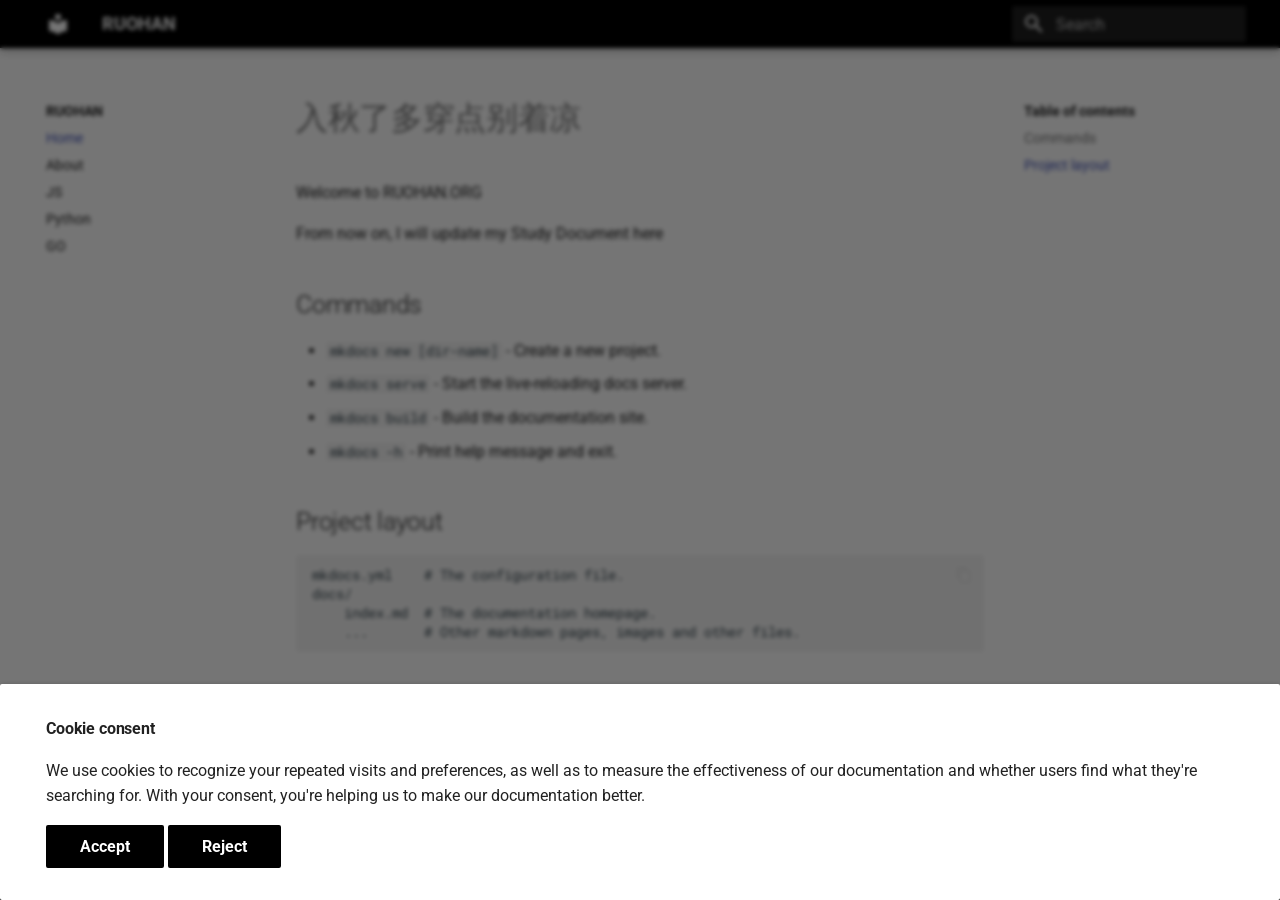
==== commit 33f4919e: "u update" ====
--- a/index.html
+++ b/index.html
@@ -428,16 +428,6 @@
   
 </div>
       
-        <div class="md-social">
-  
-    
-    
-    <a href="mailto:<ISEEKYOU@QQ.COM>" target="_blank" rel="noopener" title="" class="md-social__link">
-      <svg xmlns="http://www.w3.org/2000/svg" viewBox="0 0 512 512"><!--! Font Awesome Free 6.2.0 by @fontawesome - https://fontawesome.com License - https://fontawesome.com/license/free (Icons: CC BY 4.0, Fonts: SIL OFL 1.1, Code: MIT License) Copyright 2022 Fonticons, Inc.--><path d="M498.1 5.6c10.1 7 15.4 19.1 13.5 31.2l-64 416c-1.5 9.7-7.4 18.2-16 23s-18.9 5.4-28 1.6l-126.3-52.5-40.1 74.5c-5.2 9.7-16.3 14.6-27 11.9S192 499 192 488v-96c0-5.3 1.8-10.5 5.1-14.7l165.3-212.6c2.5-7.1-6.5-14.3-13-8.4l-179 161.9-32 28.9c-9.2 8.3-22.3 10.6-33.8 5.8l-85-35.4C8.4 312.8.8 302.2.1 290s5.5-23.7 16.1-29.8l448-256c10.7-6.1 23.9-5.5 34 1.4z"/></svg>
-    </a>
-  
-</div>
-      
     </div>
   </div>
 </footer>
@@ -447,6 +437,43 @@
       <div class="md-dialog__inner md-typeset"></div>
     </div>
     
+      <div class="md-consent" data-md-component="consent" id="__consent" hidden>
+        <div class="md-consent__overlay"></div>
+        <aside class="md-consent__inner">
+          <form class="md-consent__form md-grid md-typeset" name="consent">
+            
+
+
+
+
+<h4>Cookie consent</h4>
+<p>We use cookies to recognize your repeated visits and preferences, as well as to measure the effectiveness of our documentation and whether users find what they're searching for. With your consent, you're helping us to make our documentation better. </p>
+<input type="checkbox" class="md-toggle" id="__settings">
+<div class="md-consent__settings">
+  <ul class="task-list">
+    
+  </ul>
+</div>
+<div class="md-consent__controls">
+  
+    
+      <button class="md-button md-button--primary">Accept</button>
+    
+    
+    
+  
+    
+    
+      <button type="reset" class="md-button md-button--primary">Reject</button>
+    
+    
+  
+</div>
+          </form>
+        </aside>
+      </div>
+      <script>var consent=__md_get("__consent");if(consent)for(var input of document.forms.consent.elements)input.name&&(input.checked=consent[input.name]||!1);else"file:"!==location.protocol&&setTimeout(function(){document.querySelector("[data-md-component=consent]").hidden=!1},250);var action,form=document.forms.consent;for(action of["submit","reset"])form.addEventListener(action,function(e){if(e.preventDefault(),"reset"===e.type)for(var n of document.forms.consent.elements)n.name&&(n.checked=!1);console.log(new FormData(form)),__md_set("__consent",Object.fromEntries(Array.from(new FormData(form).keys()).map(function(e){return[e,!0]}))),location.hash="",location.reload()})</script>
+    
     <script id="__config" type="application/json">{"base": ".", "features": [], "search": "assets/javascripts/workers/search.ecf98df9.min.js", "translations": {"clipboard.copied": "Copied to clipboard", "clipboard.copy": "Copy to clipboard", "search.config.lang": "en", "search.config.pipeline": "trimmer, stopWordFilter", "search.config.separator": "[\\s\\-]+", "search.placeholder": "Search", "search.result.more.one": "1 more on this page", "search.result.more.other": "# more on this page", "search.result.none": "No matching documents", "search.result.one": "1 matching document", "search.result.other": "# matching documents", "search.result.placeholder": "Type to start searching", "search.result.term.missing": "Missing", "select.version.title": "Select version"}}</script>
     
     
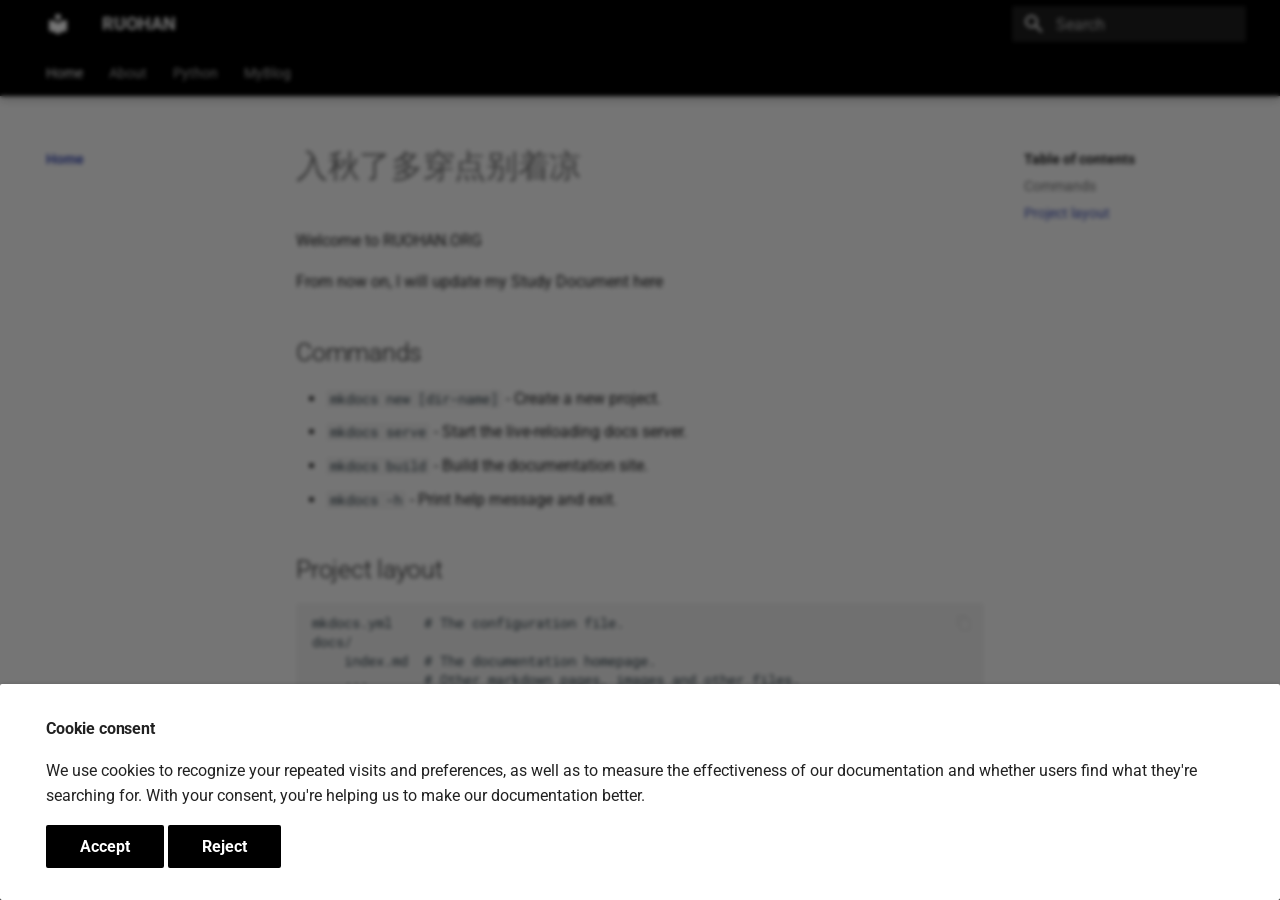
==== commit bc774db3: "fix a joke bug" ====
--- a/index.html
+++ b/index.html
@@ -42,9 +42,7 @@
     
     <script>__md_scope=new URL(".",location),__md_hash=e=>[...e].reduce((e,_)=>(e<<5)-e+_.charCodeAt(0),0),__md_get=(e,_=localStorage,t=__md_scope)=>JSON.parse(_.getItem(t.pathname+"."+e)),__md_set=(e,_,t=localStorage,a=__md_scope)=>{try{t.setItem(a.pathname+"."+e,JSON.stringify(_))}catch(e){}}</script>
     
-      
-
-    
+  
     
   </head>
   
@@ -76,7 +74,9 @@
     
       
 
-<header class="md-header" data-md-component="header">
+  
+
+<header class="md-header md-header--lifted" data-md-component="header">
   <nav class="md-header__inner md-grid" aria-label="Header">
     <a href="." title="RUOHAN" class="md-header__button md-logo" aria-label="RUOHAN" data-md-component="logo">
       
@@ -142,13 +142,72 @@
     
   </nav>
   
+    
+      
+<nav class="md-tabs" aria-label="Tabs" data-md-component="tabs">
+  <div class="md-tabs__inner md-grid">
+    <ul class="md-tabs__list">
+      
+        
+  
+  
+    
+  
+
+
+  <li class="md-tabs__item">
+    <a href="." class="md-tabs__link md-tabs__link--active">
+      Home
+    </a>
+  </li>
+
+      
+        
+  
+  
+
+
+  <li class="md-tabs__item">
+    <a href="about/" class="md-tabs__link">
+      About
+    </a>
+  </li>
+
+      
+        
+  
+  
+
+
+  <li class="md-tabs__item">
+    <a href="Python/" class="md-tabs__link">
+      Python
+    </a>
+  </li>
+
+      
+        
+  
+  
+
+
+  <li class="md-tabs__item">
+    <a href="myblog/" class="md-tabs__link">
+      MyBlog
+    </a>
+  </li>
+
+      
+    </ul>
+  </div>
+</nav>
+    
+  
 </header>
     
     <div class="md-container" data-md-component="container">
       
       
-        
-          
         
       
       <main class="md-main" data-md-component="main">
@@ -163,8 +222,10 @@
                   <div class="md-sidebar__inner">
                     
 
-
-<nav class="md-nav md-nav--primary" aria-label="Navigation" data-md-level="0">
+  
+
+
+<nav class="md-nav md-nav--primary md-nav--lifted" aria-label="Navigation" data-md-level="0">
   <label class="md-nav__title" for="__drawer">
     <a href="." title="RUOHAN" class="md-nav__button md-logo" aria-label="RUOHAN" data-md-component="logo">
       
@@ -263,21 +324,6 @@
   
   
     <li class="md-nav__item">
-      <a href="JS/" class="md-nav__link">
-        JS
-      </a>
-    </li>
-  
-
-    
-      
-      
-      
-
-  
-  
-  
-    <li class="md-nav__item">
       <a href="Python/" class="md-nav__link">
         Python
       </a>
@@ -293,8 +339,8 @@
   
   
     <li class="md-nav__item">
-      <a href="Go/" class="md-nav__link">
-        GO
+      <a href="myblog/" class="md-nav__link">
+        MyBlog
       </a>
     </li>
   
@@ -418,12 +464,23 @@
   
     <div class="md-copyright__highlight">
       Copyright &copy;2018 RUOHAN - <a href="#__consent">cookie setting</a>
+
     </div>
   
   
     Made with
     <a href="https://squidfunk.github.io/mkdocs-material/" target="_blank" rel="noopener">
       Material for MkDocs
+    </a>
+  
+</div>
+      
+        <div class="md-social">
+  
+    
+    
+    <a href="mailto:<seekyou@ruohan.org>" target="_blank" rel="noopener" title="" class="md-social__link">
+      <svg xmlns="http://www.w3.org/2000/svg" viewBox="0 0 512 512"><!--! Font Awesome Free 6.2.0 by @fontawesome - https://fontawesome.com License - https://fontawesome.com/license/free (Icons: CC BY 4.0, Fonts: SIL OFL 1.1, Code: MIT License) Copyright 2022 Fonticons, Inc.--><path d="M498.1 5.6c10.1 7 15.4 19.1 13.5 31.2l-64 416c-1.5 9.7-7.4 18.2-16 23s-18.9 5.4-28 1.6l-126.3-52.5-40.1 74.5c-5.2 9.7-16.3 14.6-27 11.9S192 499 192 488v-96c0-5.3 1.8-10.5 5.1-14.7l165.3-212.6c2.5-7.1-6.5-14.3-13-8.4l-179 161.9-32 28.9c-9.2 8.3-22.3 10.6-33.8 5.8l-85-35.4C8.4 312.8.8 302.2.1 290s5.5-23.7 16.1-29.8l448-256c10.7-6.1 23.9-5.5 34 1.4z"/></svg>
     </a>
   
 </div>
@@ -447,7 +504,7 @@
 
 
 <h4>Cookie consent</h4>
-<p>We use cookies to recognize your repeated visits and preferences, as well as to measure the effectiveness of our documentation and whether users find what they're searching for. With your consent, you're helping us to make our documentation better. </p>
+<p>We use cookies to recognize your repeated visits and preferences, as well as to measure the effectiveness of our documentation and whether users find what they're searching for. With your consent, you're helping us to make our documentation better.  </p>
 <input type="checkbox" class="md-toggle" id="__settings">
 <div class="md-consent__settings">
   <ul class="task-list">
@@ -474,10 +531,12 @@
       </div>
       <script>var consent=__md_get("__consent");if(consent)for(var input of document.forms.consent.elements)input.name&&(input.checked=consent[input.name]||!1);else"file:"!==location.protocol&&setTimeout(function(){document.querySelector("[data-md-component=consent]").hidden=!1},250);var action,form=document.forms.consent;for(action of["submit","reset"])form.addEventListener(action,function(e){if(e.preventDefault(),"reset"===e.type)for(var n of document.forms.consent.elements)n.name&&(n.checked=!1);console.log(new FormData(form)),__md_set("__consent",Object.fromEntries(Array.from(new FormData(form).keys()).map(function(e){return[e,!0]}))),location.hash="",location.reload()})</script>
     
-    <script id="__config" type="application/json">{"base": ".", "features": [], "search": "assets/javascripts/workers/search.ecf98df9.min.js", "translations": {"clipboard.copied": "Copied to clipboard", "clipboard.copy": "Copy to clipboard", "search.config.lang": "en", "search.config.pipeline": "trimmer, stopWordFilter", "search.config.separator": "[\\s\\-]+", "search.placeholder": "Search", "search.result.more.one": "1 more on this page", "search.result.more.other": "# more on this page", "search.result.none": "No matching documents", "search.result.one": "1 matching document", "search.result.other": "# matching documents", "search.result.placeholder": "Type to start searching", "search.result.term.missing": "Missing", "select.version.title": "Select version"}}</script>
+    <script id="__config" type="application/json">{"base": ".", "features": ["navigation.tabs", "navigation.tabs.sticky", "navigation.sections"], "search": "assets/javascripts/workers/search.ecf98df9.min.js", "translations": {"clipboard.copied": "Copied to clipboard", "clipboard.copy": "Copy to clipboard", "search.config.lang": "en", "search.config.pipeline": "trimmer, stopWordFilter", "search.config.separator": "[\\s\\-]+", "search.placeholder": "Search", "search.result.more.one": "1 more on this page", "search.result.more.other": "# more on this page", "search.result.none": "No matching documents", "search.result.one": "1 matching document", "search.result.other": "# matching documents", "search.result.placeholder": "Type to start searching", "search.result.term.missing": "Missing", "select.version.title": "Select version"}}</script>
     
     
       <script src="assets/javascripts/bundle.2ab50757.min.js"></script>
+      
+        <script src="js/baidutongji.js"></script>
       
     
   </body>
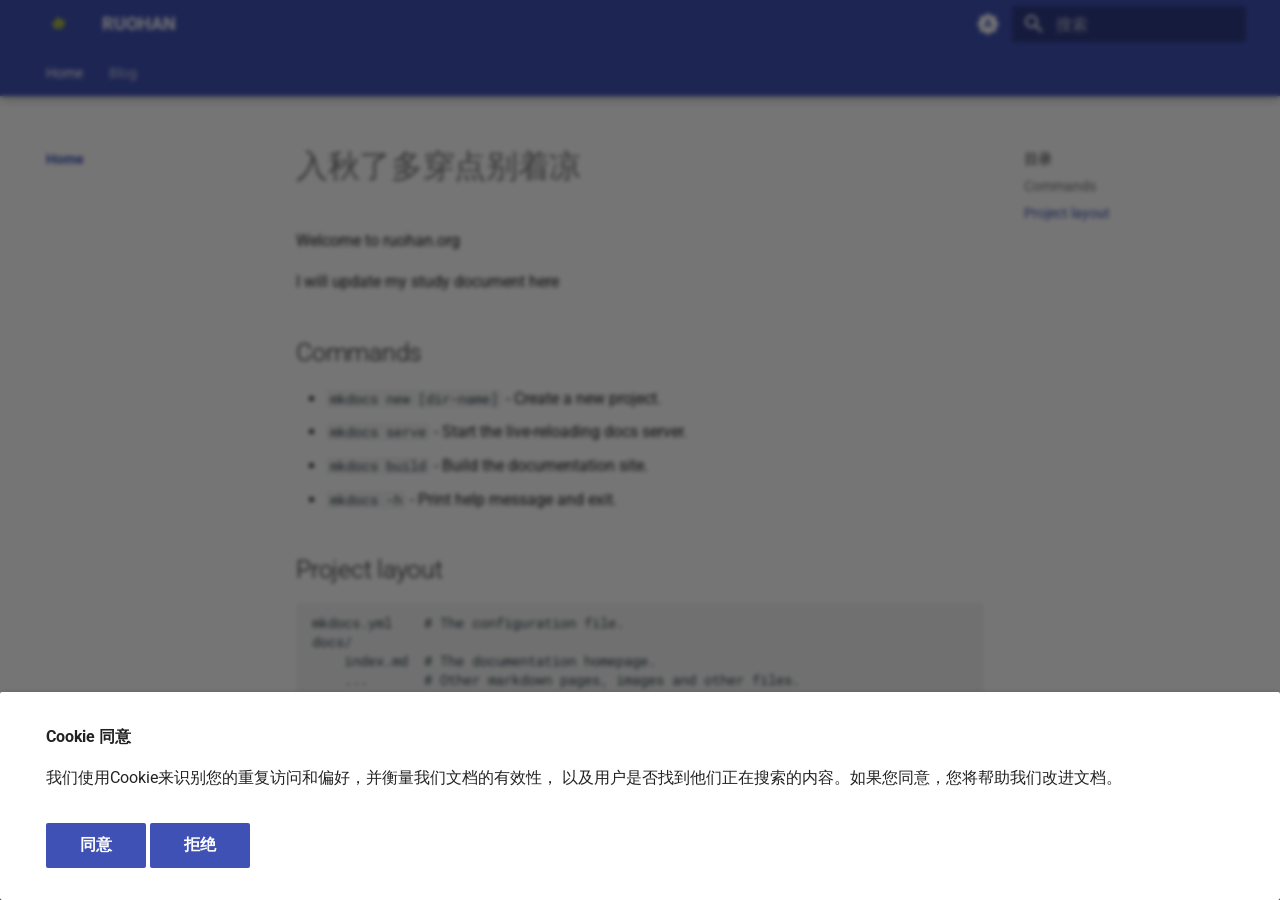
==== commit 5952d6c8: "Add files via upload" ====
--- a/index.html
+++ b/index.html
@@ -1,6 +1,6 @@
 
 <!doctype html>
-<html lang="en" class="no-js">
+<html lang="zh" class="no-js">
   <head>
     
       <meta charset="utf-8">
@@ -8,8 +8,12 @@
       
       
       
-      <link rel="icon" href="assets/images/favicon.png">
-      <meta name="generator" content="mkdocs-1.3.1, mkdocs-material-8.4.4">
+      
+      
+        <link rel="next" href="blog/">
+      
+      <link rel="icon" href="assets/logo.png">
+      <meta name="generator" content="mkdocs-1.4.2, mkdocs-material-9.1.2">
     
     
       
@@ -17,17 +21,13 @@
       
     
     
-      <link rel="stylesheet" href="assets/stylesheets/main.6b80c2a2.min.css">
-      
-        
-        <link rel="stylesheet" href="assets/stylesheets/palette.cbb835fc.min.css">
-        
-          
-          
-          <meta name="theme-color" content="#000000">
-        
-      
-      
+      <link rel="stylesheet" href="assets/stylesheets/main.7bf56d0a.min.css">
+      
+        
+        <link rel="stylesheet" href="assets/stylesheets/palette.a0c5b2b5.min.css">
+      
+      
+
     
     
     
@@ -42,19 +42,26 @@
     
     <script>__md_scope=new URL(".",location),__md_hash=e=>[...e].reduce((e,_)=>(e<<5)-e+_.charCodeAt(0),0),__md_get=(e,_=localStorage,t=__md_scope)=>JSON.parse(_.getItem(t.pathname+"."+e)),__md_set=(e,_,t=localStorage,a=__md_scope)=>{try{t.setItem(a.pathname+"."+e,JSON.stringify(_))}catch(e){}}</script>
     
-  
+      
+
+    
+    
     
   </head>
   
   
     
     
-    
-    
-    
-    <body dir="ltr" data-md-color-scheme="" data-md-color-primary="black" data-md-color-accent="">
-  
-    
+      
+    
+    
+    
+    
+    <body dir="ltr" data-md-color-scheme="default" data-md-color-primary="" data-md-color-accent="">
+  
+    
+    
+      <script>var palette=__md_get("__palette");if(palette&&"object"==typeof palette.color)for(var key of Object.keys(palette.color))document.body.setAttribute("data-md-color-"+key,palette.color[key])</script>
     
     <input class="md-toggle" data-md-toggle="drawer" type="checkbox" id="__drawer" autocomplete="off">
     <input class="md-toggle" data-md-toggle="search" type="checkbox" id="__search" autocomplete="off">
@@ -63,7 +70,7 @@
       
         
         <a href="#_1" class="md-skip">
-          Skip to content
+          跳转至
         </a>
       
     </div>
@@ -76,12 +83,11 @@
 
   
 
-<header class="md-header md-header--lifted" data-md-component="header">
-  <nav class="md-header__inner md-grid" aria-label="Header">
+<header class="md-header md-header--shadow md-header--lifted" data-md-component="header">
+  <nav class="md-header__inner md-grid" aria-label="页眉">
     <a href="." title="RUOHAN" class="md-header__button md-logo" aria-label="RUOHAN" data-md-component="logo">
       
-  
-  <svg xmlns="http://www.w3.org/2000/svg" viewBox="0 0 24 24"><path d="M12 8a3 3 0 0 0 3-3 3 3 0 0 0-3-3 3 3 0 0 0-3 3 3 3 0 0 0 3 3m0 3.54C9.64 9.35 6.5 8 3 8v11c3.5 0 6.64 1.35 9 3.54 2.36-2.19 5.5-3.54 9-3.54V8c-3.5 0-6.64 1.35-9 3.54Z"/></svg>
+  <img src="assets/logo.png" alt="logo">
 
     </a>
     <label class="md-header__button md-icon" for="__drawer">
@@ -104,6 +110,34 @@
       </div>
     </div>
     
+      <form class="md-header__option" data-md-component="palette">
+        
+          
+          <input class="md-option" data-md-color-media="(prefers-color-scheme)" data-md-color-scheme="default" data-md-color-primary="" data-md-color-accent=""  aria-label="Switch to light mode"  type="radio" name="__palette" id="__palette_1">
+          
+            <label class="md-header__button md-icon" title="Switch to light mode" for="__palette_3" hidden>
+              <svg xmlns="http://www.w3.org/2000/svg" viewBox="0 0 24 24"><path d="m14.3 16-.7-2h-3.2l-.7 2H7.8L11 7h2l3.2 9h-1.9M20 8.69V4h-4.69L12 .69 8.69 4H4v4.69L.69 12 4 15.31V20h4.69L12 23.31 15.31 20H20v-4.69L23.31 12 20 8.69m-9.15 3.96h2.3L12 9l-1.15 3.65Z"/></svg>
+            </label>
+          
+        
+          
+          <input class="md-option" data-md-color-media="(prefers-color-scheme: light)" data-md-color-scheme="default" data-md-color-primary="" data-md-color-accent=""  aria-label="Switch to dark mode"  type="radio" name="__palette" id="__palette_2">
+          
+            <label class="md-header__button md-icon" title="Switch to dark mode" for="__palette_1" hidden>
+              <svg xmlns="http://www.w3.org/2000/svg" viewBox="0 0 24 24"><path d="M12 8a4 4 0 0 0-4 4 4 4 0 0 0 4 4 4 4 0 0 0 4-4 4 4 0 0 0-4-4m0 10a6 6 0 0 1-6-6 6 6 0 0 1 6-6 6 6 0 0 1 6 6 6 6 0 0 1-6 6m8-9.31V4h-4.69L12 .69 8.69 4H4v4.69L.69 12 4 15.31V20h4.69L12 23.31 15.31 20H20v-4.69L23.31 12 20 8.69Z"/></svg>
+            </label>
+          
+        
+          
+          <input class="md-option" data-md-color-media="(prefers-color-scheme: dark)" data-md-color-scheme="slate" data-md-color-primary="" data-md-color-accent=""  aria-label="Switch to system preference"  type="radio" name="__palette" id="__palette_3">
+          
+            <label class="md-header__button md-icon" title="Switch to system preference" for="__palette_2" hidden>
+              <svg xmlns="http://www.w3.org/2000/svg" viewBox="0 0 24 24"><path d="M12 18c-.89 0-1.74-.2-2.5-.55C11.56 16.5 13 14.42 13 12c0-2.42-1.44-4.5-3.5-5.45C10.26 6.2 11.11 6 12 6a6 6 0 0 1 6 6 6 6 0 0 1-6 6m8-9.31V4h-4.69L12 .69 8.69 4H4v4.69L.69 12 4 15.31V20h4.69L12 23.31 15.31 20H20v-4.69L23.31 12 20 8.69Z"/></svg>
+            </label>
+          
+        
+      </form>
+    
     
     
       <label class="md-header__button md-icon" for="__search">
@@ -113,14 +147,14 @@
   <label class="md-search__overlay" for="__search"></label>
   <div class="md-search__inner" role="search">
     <form class="md-search__form" name="search">
-      <input type="text" class="md-search__input" name="query" aria-label="Search" placeholder="Search" autocapitalize="off" autocorrect="off" autocomplete="off" spellcheck="false" data-md-component="search-query" required>
+      <input type="text" class="md-search__input" name="query" aria-label="搜索" placeholder="搜索" autocapitalize="off" autocorrect="off" autocomplete="off" spellcheck="false" data-md-component="search-query" required>
       <label class="md-search__icon md-icon" for="__search">
         <svg xmlns="http://www.w3.org/2000/svg" viewBox="0 0 24 24"><path d="M9.5 3A6.5 6.5 0 0 1 16 9.5c0 1.61-.59 3.09-1.56 4.23l.27.27h.79l5 5-1.5 1.5-5-5v-.79l-.27-.27A6.516 6.516 0 0 1 9.5 16 6.5 6.5 0 0 1 3 9.5 6.5 6.5 0 0 1 9.5 3m0 2C7 5 5 7 5 9.5S7 14 9.5 14 14 12 14 9.5 12 5 9.5 5Z"/></svg>
         <svg xmlns="http://www.w3.org/2000/svg" viewBox="0 0 24 24"><path d="M20 11v2H8l5.5 5.5-1.42 1.42L4.16 12l7.92-7.92L13.5 5.5 8 11h12Z"/></svg>
       </label>
-      <nav class="md-search__options" aria-label="Search">
-        
-        <button type="reset" class="md-search__icon md-icon" aria-label="Clear" tabindex="-1">
+      <nav class="md-search__options" aria-label="查找">
+        
+        <button type="reset" class="md-search__icon md-icon" title="清空当前内容" aria-label="清空当前内容" tabindex="-1">
           <svg xmlns="http://www.w3.org/2000/svg" viewBox="0 0 24 24"><path d="M19 6.41 17.59 5 12 10.59 6.41 5 5 6.41 10.59 12 5 17.59 6.41 19 12 13.41 17.59 19 19 17.59 13.41 12 19 6.41Z"/></svg>
         </button>
       </nav>
@@ -130,9 +164,9 @@
       <div class="md-search__scrollwrap" data-md-scrollfix>
         <div class="md-search-result" data-md-component="search-result">
           <div class="md-search-result__meta">
-            Initializing search
+            正在初始化搜索引擎
           </div>
-          <ol class="md-search-result__list"></ol>
+          <ol class="md-search-result__list" role="presentation"></ol>
         </div>
       </div>
     </div>
@@ -144,8 +178,8 @@
   
     
       
-<nav class="md-tabs" aria-label="Tabs" data-md-component="tabs">
-  <div class="md-tabs__inner md-grid">
+<nav class="md-tabs" aria-label="标签" data-md-component="tabs">
+  <div class="md-grid">
     <ul class="md-tabs__list">
       
         
@@ -168,32 +202,8 @@
 
 
   <li class="md-tabs__item">
-    <a href="about/" class="md-tabs__link">
-      About
-    </a>
-  </li>
-
-      
-        
-  
-  
-
-
-  <li class="md-tabs__item">
-    <a href="Python/" class="md-tabs__link">
-      Python
-    </a>
-  </li>
-
-      
-        
-  
-  
-
-
-  <li class="md-tabs__item">
-    <a href="myblog/" class="md-tabs__link">
-      MyBlog
+    <a href="blog/" class="md-tabs__link">
+      Blog
     </a>
   </li>
 
@@ -225,12 +235,11 @@
   
 
 
-<nav class="md-nav md-nav--primary md-nav--lifted" aria-label="Navigation" data-md-level="0">
+<nav class="md-nav md-nav--primary md-nav--lifted" aria-label="导航栏" data-md-level="0">
   <label class="md-nav__title" for="__drawer">
     <a href="." title="RUOHAN" class="md-nav__button md-logo" aria-label="RUOHAN" data-md-component="logo">
       
-  
-  <svg xmlns="http://www.w3.org/2000/svg" viewBox="0 0 24 24"><path d="M12 8a3 3 0 0 0 3-3 3 3 0 0 0-3-3 3 3 0 0 0-3 3 3 3 0 0 0 3 3m0 3.54C9.64 9.35 6.5 8 3 8v11c3.5 0 6.64 1.35 9 3.54 2.36-2.19 5.5-3.54 9-3.54V8c-3.5 0-6.64 1.35-9 3.54Z"/></svg>
+  <img src="assets/logo.png" alt="logo">
 
     </a>
     RUOHAN
@@ -249,7 +258,7 @@
   
     <li class="md-nav__item md-nav__item--active">
       
-      <input class="md-nav__toggle md-toggle" data-md-toggle="toc" type="checkbox" id="__toc">
+      <input class="md-nav__toggle md-toggle" type="checkbox" id="__toc">
       
       
         
@@ -266,7 +275,7 @@
       
         
 
-<nav class="md-nav md-nav--secondary" aria-label="Table of contents">
+<nav class="md-nav md-nav--secondary" aria-label="目录">
   
   
   
@@ -275,7 +284,7 @@
   
     <label class="md-nav__title" for="__toc">
       <span class="md-nav__icon md-icon"></span>
-      Table of contents
+      目录
     </label>
     <ul class="md-nav__list" data-md-component="toc" data-md-scrollfix>
       
@@ -309,38 +318,8 @@
   
   
     <li class="md-nav__item">
-      <a href="about/" class="md-nav__link">
-        About
-      </a>
-    </li>
-  
-
-    
-      
-      
-      
-
-  
-  
-  
-    <li class="md-nav__item">
-      <a href="Python/" class="md-nav__link">
-        Python
-      </a>
-    </li>
-  
-
-    
-      
-      
-      
-
-  
-  
-  
-    <li class="md-nav__item">
-      <a href="myblog/" class="md-nav__link">
-        MyBlog
+      <a href="blog/" class="md-nav__link">
+        Blog
       </a>
     </li>
   
@@ -361,7 +340,7 @@
                   <div class="md-sidebar__inner">
                     
 
-<nav class="md-nav md-nav--secondary" aria-label="Table of contents">
+<nav class="md-nav md-nav--secondary" aria-label="目录">
   
   
   
@@ -370,7 +349,7 @@
   
     <label class="md-nav__title" for="__toc">
       <span class="md-nav__icon md-icon"></span>
-      Table of contents
+      目录
     </label>
     <ul class="md-nav__list" data-md-component="toc" data-md-scrollfix>
       
@@ -396,15 +375,16 @@
               </div>
             
           
-          <div class="md-content" data-md-component="content">
-            <article class="md-content__inner md-typeset">
-              
+          
+            <div class="md-content" data-md-component="content">
+              <article class="md-content__inner md-typeset">
                 
+                  
 
 
 <h1 id="_1">入秋了多穿点别着凉</h1>
-<p>Welcome to RUOHAN.ORG</p>
-<p>From now on, I will update my Study Document here</p>
+<p>Welcome to ruohan.org</p>
+<p>I will update my study document here</p>
 <h2 id="commands">Commands</h2>
 <ul>
 <li><code>mkdocs new [dir-name]</code> - Create a new project.</li>
@@ -425,45 +405,23 @@
 
 
 
-              
-            </article>
-            
-          </div>
+                
+              </article>
+            </div>
+          
+          
         </div>
         
       </main>
       
         <footer class="md-footer">
-  
-    
-      
-    
-    <nav class="md-footer__inner md-grid" aria-label="Footer" hidden>
-      
-      
-        
-        <a href="about/" class="md-footer__link md-footer__link--next" aria-label="Next: About" rel="next">
-          <div class="md-footer__title">
-            <div class="md-ellipsis">
-              <span class="md-footer__direction">
-                Next
-              </span>
-              About
-            </div>
-          </div>
-          <div class="md-footer__button md-icon">
-            <svg xmlns="http://www.w3.org/2000/svg" viewBox="0 0 24 24"><path d="M4 11v2h12l-5.5 5.5 1.42 1.42L19.84 12l-7.92-7.92L10.5 5.5 16 11H4Z"/></svg>
-          </div>
-        </a>
-      
-    </nav>
   
   <div class="md-footer-meta md-typeset">
     <div class="md-footer-meta__inner md-grid">
       <div class="md-copyright">
   
     <div class="md-copyright__highlight">
-      Copyright &copy;2018 RUOHAN - <a href="#__consent">cookie setting</a>
+      &copy;2018 RUOHAN - <a href="#__consent">Cookie 设置</a>
 
     </div>
   
@@ -479,8 +437,10 @@
   
     
     
-    <a href="mailto:<seekyou@ruohan.org>" target="_blank" rel="noopener" title="" class="md-social__link">
-      <svg xmlns="http://www.w3.org/2000/svg" viewBox="0 0 512 512"><!--! Font Awesome Free 6.2.0 by @fontawesome - https://fontawesome.com License - https://fontawesome.com/license/free (Icons: CC BY 4.0, Fonts: SIL OFL 1.1, Code: MIT License) Copyright 2022 Fonticons, Inc.--><path d="M498.1 5.6c10.1 7 15.4 19.1 13.5 31.2l-64 416c-1.5 9.7-7.4 18.2-16 23s-18.9 5.4-28 1.6l-126.3-52.5-40.1 74.5c-5.2 9.7-16.3 14.6-27 11.9S192 499 192 488v-96c0-5.3 1.8-10.5 5.1-14.7l165.3-212.6c2.5-7.1-6.5-14.3-13-8.4l-179 161.9-32 28.9c-9.2 8.3-22.3 10.6-33.8 5.8l-85-35.4C8.4 312.8.8 302.2.1 290s5.5-23.7 16.1-29.8l448-256c10.7-6.1 23.9-5.5 34 1.4z"/></svg>
+    
+    
+    <a href="mailto:<send@ruohan.org>" target="_blank" rel="noopener" title="" class="md-social__link">
+      <svg xmlns="http://www.w3.org/2000/svg" viewBox="0 0 512 512"><!--! Font Awesome Free 6.3.0 by @fontawesome - https://fontawesome.com License - https://fontawesome.com/license/free (Icons: CC BY 4.0, Fonts: SIL OFL 1.1, Code: MIT License) Copyright 2023 Fonticons, Inc.--><path d="M498.1 5.6c10.1 7 15.4 19.1 13.5 31.2l-64 416c-1.5 9.7-7.4 18.2-16 23s-18.9 5.4-28 1.6L284 427.7l-68.5 74.1c-8.9 9.7-22.9 12.9-35.2 8.1S160 493.2 160 480v-83.6c0-4 1.5-7.8 4.2-10.7l167.6-182.9c5.8-6.3 5.6-16-.4-22s-15.7-6.4-22-.7L106 360.8l-88.3-44.2C7.1 311.3.3 300.7 0 288.9s5.9-22.8 16.1-28.7l448-256c10.7-6.1 23.9-5.5 34 1.4z"/></svg>
     </a>
   
 </div>
@@ -503,9 +463,12 @@
 
 
 
-<h4>Cookie consent</h4>
-<p>We use cookies to recognize your repeated visits and preferences, as well as to measure the effectiveness of our documentation and whether users find what they're searching for. With your consent, you're helping us to make our documentation better.  </p>
-<input type="checkbox" class="md-toggle" id="__settings">
+
+  
+
+<h4>Cookie 同意</h4>
+<p>我们使用Cookie来识别您的重复访问和偏好，并衡量我们文档的有效性， 以及用户是否找到他们正在搜索的内容。如果您同意，您将帮助我们改进文档。  </p>
+<input class="md-toggle" type="checkbox" id="__settings" checked>
 <div class="md-consent__settings">
   <ul class="task-list">
     
@@ -514,14 +477,14 @@
 <div class="md-consent__controls">
   
     
-      <button class="md-button md-button--primary">Accept</button>
-    
-    
-    
-  
-    
-    
-      <button type="reset" class="md-button md-button--primary">Reject</button>
+      <button class="md-button md-button--primary">同意</button>
+    
+    
+    
+  
+    
+    
+      <button type="reset" class="md-button md-button--primary">拒绝</button>
     
     
   
@@ -529,12 +492,12 @@
           </form>
         </aside>
       </div>
-      <script>var consent=__md_get("__consent");if(consent)for(var input of document.forms.consent.elements)input.name&&(input.checked=consent[input.name]||!1);else"file:"!==location.protocol&&setTimeout(function(){document.querySelector("[data-md-component=consent]").hidden=!1},250);var action,form=document.forms.consent;for(action of["submit","reset"])form.addEventListener(action,function(e){if(e.preventDefault(),"reset"===e.type)for(var n of document.forms.consent.elements)n.name&&(n.checked=!1);console.log(new FormData(form)),__md_set("__consent",Object.fromEntries(Array.from(new FormData(form).keys()).map(function(e){return[e,!0]}))),location.hash="",location.reload()})</script>
-    
-    <script id="__config" type="application/json">{"base": ".", "features": ["navigation.tabs", "navigation.tabs.sticky", "navigation.sections"], "search": "assets/javascripts/workers/search.ecf98df9.min.js", "translations": {"clipboard.copied": "Copied to clipboard", "clipboard.copy": "Copy to clipboard", "search.config.lang": "en", "search.config.pipeline": "trimmer, stopWordFilter", "search.config.separator": "[\\s\\-]+", "search.placeholder": "Search", "search.result.more.one": "1 more on this page", "search.result.more.other": "# more on this page", "search.result.none": "No matching documents", "search.result.one": "1 matching document", "search.result.other": "# matching documents", "search.result.placeholder": "Type to start searching", "search.result.term.missing": "Missing", "select.version.title": "Select version"}}</script>
-    
-    
-      <script src="assets/javascripts/bundle.2ab50757.min.js"></script>
+      <script>var consent=__md_get("__consent");if(consent)for(var input of document.forms.consent.elements)input.name&&(input.checked=consent[input.name]||!1);else"file:"!==location.protocol&&setTimeout(function(){document.querySelector("[data-md-component=consent]").hidden=!1},250);var action,form=document.forms.consent;for(action of["submit","reset"])form.addEventListener(action,function(e){if(e.preventDefault(),"reset"===e.type)for(var n of document.forms.consent.elements)n.name&&(n.checked=!1);__md_set("__consent",Object.fromEntries(Array.from(new FormData(form).keys()).map(function(e){return[e,!0]}))),location.hash="",location.reload()})</script>
+    
+    <script id="__config" type="application/json">{"base": ".", "features": ["navigation.tabs", "navigation.tabs.sticky", "navigation.sections"], "search": "assets/javascripts/workers/search.208ed371.min.js", "translations": {"clipboard.copied": "\u5df2\u590d\u5236", "clipboard.copy": "\u590d\u5236", "search.result.more.one": "\u5728\u8be5\u9875\u4e0a\u8fd8\u6709 1 \u4e2a\u7b26\u5408\u6761\u4ef6\u7684\u7ed3\u679c", "search.result.more.other": "\u5728\u8be5\u9875\u4e0a\u8fd8\u6709 # \u4e2a\u7b26\u5408\u6761\u4ef6\u7684\u7ed3\u679c", "search.result.none": "\u6ca1\u6709\u627e\u5230\u7b26\u5408\u6761\u4ef6\u7684\u7ed3\u679c", "search.result.one": "\u627e\u5230 1 \u4e2a\u7b26\u5408\u6761\u4ef6\u7684\u7ed3\u679c", "search.result.other": "# \u4e2a\u7b26\u5408\u6761\u4ef6\u7684\u7ed3\u679c", "search.result.placeholder": "\u952e\u5165\u4ee5\u5f00\u59cb\u641c\u7d22", "search.result.term.missing": "\u7f3a\u5c11", "select.version": "\u9009\u62e9\u5f53\u524d\u7248\u672c"}}</script>
+    
+    
+      <script src="assets/javascripts/bundle.fc8c2696.min.js"></script>
       
         <script src="js/baidutongji.js"></script>
       
--- a/assets/stylesheets/main.7bf56d0a.min.css
+++ b/assets/stylesheets/main.7bf56d0a.min.css
@@ -0,0 +1 @@
+@charset "UTF-8";html{-webkit-text-size-adjust:none;-moz-text-size-adjust:none;text-size-adjust:none;box-sizing:border-box}*,:after,:before{box-sizing:inherit}@media (prefers-reduced-motion){*,:after,:before{transition:none!important}}body{margin:0}a,button,input,label{-webkit-tap-highlight-color:transparent}a{color:inherit;text-decoration:none}hr{border:0;box-sizing:initial;display:block;height:.05rem;overflow:visible;padding:0}small{font-size:80%}sub,sup{line-height:1em}img{border-style:none}table{border-collapse:initial;border-spacing:0}td,th{font-weight:400;vertical-align:top}button{background:#0000;border:0;font-family:inherit;font-size:inherit;margin:0;padding:0}input{border:0;outline:none}:root{--md-primary-fg-color:#4051b5;--md-primary-fg-color--light:#5d6cc0;--md-primary-fg-color--dark:#303fa1;--md-primary-bg-color:#fff;--md-primary-bg-color--light:#ffffffb3;--md-accent-fg-color:#526cfe;--md-accent-fg-color--transparent:#526cfe1a;--md-accent-bg-color:#fff;--md-accent-bg-color--light:#ffffffb3}:root,[data-md-color-scheme=default]{--md-default-fg-color:#000000de;--md-default-fg-color--light:#0000008a;--md-default-fg-color--lighter:#00000052;--md-default-fg-color--lightest:#00000012;--md-default-bg-color:#fff;--md-default-bg-color--light:#ffffffb3;--md-default-bg-color--lighter:#ffffff4d;--md-default-bg-color--lightest:#ffffff1f;--md-code-fg-color:#36464e;--md-code-bg-color:#f5f5f5;--md-code-hl-color:#ffff0080;--md-code-hl-number-color:#d52a2a;--md-code-hl-special-color:#db1457;--md-code-hl-function-color:#a846b9;--md-code-hl-constant-color:#6e59d9;--md-code-hl-keyword-color:#3f6ec6;--md-code-hl-string-color:#1c7d4d;--md-code-hl-name-color:var(--md-code-fg-color);--md-code-hl-operator-color:var(--md-default-fg-color--light);--md-code-hl-punctuation-color:var(--md-default-fg-color--light);--md-code-hl-comment-color:var(--md-default-fg-color--light);--md-code-hl-generic-color:var(--md-default-fg-color--light);--md-code-hl-variable-color:var(--md-default-fg-color--light);--md-typeset-color:var(--md-default-fg-color);--md-typeset-a-color:var(--md-primary-fg-color);--md-typeset-mark-color:#ffff0080;--md-typeset-del-color:#f5503d26;--md-typeset-ins-color:#0bd57026;--md-typeset-kbd-color:#fafafa;--md-typeset-kbd-accent-color:#fff;--md-typeset-kbd-border-color:#b8b8b8;--md-typeset-table-color:#0000001f;--md-typeset-table-color--light:rgba(0,0,0,.035);--md-admonition-fg-color:var(--md-default-fg-color);--md-admonition-bg-color:var(--md-default-bg-color);--md-warning-fg-color:#000000de;--md-warning-bg-color:#ff9;--md-footer-fg-color:#fff;--md-footer-fg-color--light:#ffffffb3;--md-footer-fg-color--lighter:#ffffff73;--md-footer-bg-color:#000000de;--md-footer-bg-color--dark:#00000052;--md-shadow-z1:0 0.2rem 0.5rem #0000000d,0 0 0.05rem #0000001a;--md-shadow-z2:0 0.2rem 0.5rem #0000001a,0 0 0.05rem #00000040;--md-shadow-z3:0 0.2rem 0.5rem #0003,0 0 0.05rem #00000059}.md-icon svg{fill:currentcolor;display:block;height:1.2rem;width:1.2rem}body{-webkit-font-smoothing:antialiased;-moz-osx-font-smoothing:grayscale;--md-text-font-family:var(--md-text-font,_),-apple-system,BlinkMacSystemFont,Helvetica,Arial,sans-serif;--md-code-font-family:var(--md-code-font,_),SFMono-Regular,Consolas,Menlo,monospace}aside,body,input{font-feature-settings:"kern","liga";color:var(--md-typeset-color);font-family:var(--md-text-font-family)}code,kbd,pre{font-feature-settings:"kern";font-family:var(--md-code-font-family)}:root{--md-typeset-table-sort-icon:url('data:image/svg+xml;charset=utf-8,<svg xmlns="http://www.w3.org/2000/svg" viewBox="0 0 24 24"><path d="m18 21-4-4h3V7h-3l4-4 4 4h-3v10h3M2 19v-2h10v2M2 13v-2h7v2M2 7V5h4v2H2Z"/></svg>');--md-typeset-table-sort-icon--asc:url('data:image/svg+xml;charset=utf-8,<svg xmlns="http://www.w3.org/2000/svg" viewBox="0 0 24 24"><path d="M19 17h3l-4 4-4-4h3V3h2M2 17h10v2H2M6 5v2H2V5m0 6h7v2H2v-2Z"/></svg>');--md-typeset-table-sort-icon--desc:url('data:image/svg+xml;charset=utf-8,<svg xmlns="http://www.w3.org/2000/svg" viewBox="0 0 24 24"><path d="M19 7h3l-4-4-4 4h3v14h2M2 17h10v2H2M6 5v2H2V5m0 6h7v2H2v-2Z"/></svg>')}.md-typeset{-webkit-print-color-adjust:exact;color-adjust:exact;font-size:.8rem;line-height:1.6}@media print{.md-typeset{font-size:.68rem}}.md-typeset blockquote,.md-typeset dl,.md-typeset figure,.md-typeset ol,.md-typeset pre,.md-typeset ul{margin-bottom:1em;margin-top:1em}.md-typeset h1{color:var(--md-default-fg-color--light);font-size:2em;line-height:1.3;margin:0 0 1.25em}.md-typeset h1,.md-typeset h2{font-weight:300;letter-spacing:-.01em}.md-typeset h2{font-size:1.5625em;line-height:1.4;margin:1.6em 0 .64em}.md-typeset h3{font-size:1.25em;font-weight:400;letter-spacing:-.01em;line-height:1.5;margin:1.6em 0 .8em}.md-typeset h2+h3{margin-top:.8em}.md-typeset h4{font-weight:700;letter-spacing:-.01em;margin:1em 0}.md-typeset h5,.md-typeset h6{color:var(--md-default-fg-color--light);font-size:.8em;font-weight:700;letter-spacing:-.01em;margin:1.25em 0}.md-typeset h5{text-transform:uppercase}.md-typeset hr{border-bottom:.05rem solid var(--md-default-fg-color--lightest);display:flow-root;margin:1.5em 0}.md-typeset a{color:var(--md-typeset-a-color);word-break:break-word}.md-typeset a,.md-typeset a:before{transition:color 125ms}.md-typeset a:focus,.md-typeset a:hover{color:var(--md-accent-fg-color)}.md-typeset a:focus code,.md-typeset a:hover code{background-color:var(--md-accent-fg-color--transparent)}.md-typeset a code{color:currentcolor;transition:background-color 125ms}.md-typeset a.focus-visible{outline-color:var(--md-accent-fg-color);outline-offset:.2rem}.md-typeset code,.md-typeset kbd,.md-typeset pre{color:var(--md-code-fg-color);direction:ltr;font-variant-ligatures:none}@media print{.md-typeset code,.md-typeset kbd,.md-typeset pre{white-space:pre-wrap}}.md-typeset code{background-color:var(--md-code-bg-color);border-radius:.1rem;-webkit-box-decoration-break:clone;box-decoration-break:clone;font-size:.85em;padding:0 .2941176471em;word-break:break-word}.md-typeset code:not(.focus-visible){-webkit-tap-highlight-color:transparent;outline:none}.md-typeset pre{display:flow-root;line-height:1.4;position:relative}.md-typeset pre>code{-webkit-box-decoration-break:slice;box-decoration-break:slice;box-shadow:none;display:block;margin:0;outline-color:var(--md-accent-fg-color);overflow:auto;padding:.7720588235em 1.1764705882em;scrollbar-color:var(--md-default-fg-color--lighter) #0000;scrollbar-width:thin;touch-action:auto;word-break:normal}.md-typeset pre>code:hover{scrollbar-color:var(--md-accent-fg-color) #0000}.md-typeset pre>code::-webkit-scrollbar{height:.2rem;width:.2rem}.md-typeset pre>code::-webkit-scrollbar-thumb{background-color:var(--md-default-fg-color--lighter)}.md-typeset pre>code::-webkit-scrollbar-thumb:hover{background-color:var(--md-accent-fg-color)}.md-typeset kbd{background-color:var(--md-typeset-kbd-color);border-radius:.1rem;box-shadow:0 .1rem 0 .05rem var(--md-typeset-kbd-border-color),0 .1rem 0 var(--md-typeset-kbd-border-color),0 -.1rem .2rem var(--md-typeset-kbd-accent-color) inset;color:var(--md-default-fg-color);display:inline-block;font-size:.75em;padding:0 .6666666667em;vertical-align:text-top;word-break:break-word}.md-typeset mark{background-color:var(--md-typeset-mark-color);-webkit-box-decoration-break:clone;box-decoration-break:clone;color:inherit;word-break:break-word}.md-typeset abbr{border-bottom:.05rem dotted var(--md-default-fg-color--light);cursor:help;text-decoration:none}@media (hover:none){.md-typeset abbr[title]:focus:after,.md-typeset abbr[title]:hover:after{background-color:var(--md-default-fg-color);border-radius:.1rem;box-shadow:var(--md-shadow-z3);color:var(--md-default-bg-color);content:attr(title);font-size:.7rem;left:.8rem;margin-top:2em;padding:.2rem .3rem;position:absolute;right:.8rem}}.md-typeset small{opacity:.75}[dir=ltr] .md-typeset sub,[dir=ltr] .md-typeset sup{margin-left:.078125em}[dir=rtl] .md-typeset sub,[dir=rtl] .md-typeset sup{margin-right:.078125em}[dir=ltr] .md-typeset blockquote{padding-left:.6rem}[dir=rtl] .md-typeset blockquote{padding-right:.6rem}[dir=ltr] .md-typeset blockquote{border-left:.2rem solid var(--md-default-fg-color--lighter)}[dir=rtl] .md-typeset blockquote{border-right:.2rem solid var(--md-default-fg-color--lighter)}.md-typeset blockquote{color:var(--md-default-fg-color--light);margin-left:0;margin-right:0}.md-typeset ul{list-style-type:disc}[dir=ltr] .md-typeset ol,[dir=ltr] .md-typeset ul{margin-left:.625em}[dir=rtl] .md-typeset ol,[dir=rtl] .md-typeset ul{margin-right:.625em}.md-typeset ol,.md-typeset ul{padding:0}.md-typeset ol:not([hidden]),.md-typeset ul:not([hidden]){display:flow-root}.md-typeset ol ol,.md-typeset ul ol{list-style-type:lower-alpha}.md-typeset ol ol ol,.md-typeset ul ol ol{list-style-type:lower-roman}[dir=ltr] .md-typeset ol li,[dir=ltr] .md-typeset ul li{margin-left:1.25em}[dir=rtl] .md-typeset ol li,[dir=rtl] .md-typeset ul li{margin-right:1.25em}.md-typeset ol li,.md-typeset ul li{margin-bottom:.5em}.md-typeset ol li blockquote,.md-typeset ol li p,.md-typeset ul li blockquote,.md-typeset ul li p{margin:.5em 0}.md-typeset ol li:last-child,.md-typeset ul li:last-child{margin-bottom:0}[dir=ltr] .md-typeset ol li ol,[dir=ltr] .md-typeset ol li ul,[dir=ltr] .md-typeset ul li ol,[dir=ltr] .md-typeset ul li ul{margin-left:.625em}[dir=rtl] .md-typeset ol li ol,[dir=rtl] .md-typeset ol li ul,[dir=rtl] .md-typeset ul li ol,[dir=rtl] .md-typeset ul li ul{margin-right:.625em}.md-typeset ol li ol,.md-typeset ol li ul,.md-typeset ul li ol,.md-typeset ul li ul{margin-bottom:.5em;margin-top:.5em}[dir=ltr] .md-typeset dd{margin-left:1.875em}[dir=rtl] .md-typeset dd{margin-right:1.875em}.md-typeset dd{margin-bottom:1.5em;margin-top:1em}.md-typeset img,.md-typeset svg,.md-typeset video{height:auto;max-width:100%}.md-typeset img[align=left]{margin:1em 1em 1em 0}.md-typeset img[align=right]{margin:1em 0 1em 1em}.md-typeset img[align]:only-child{margin-top:0}.md-typeset img[src$="#gh-dark-mode-only"],.md-typeset img[src$="#only-dark"]{display:none}.md-typeset figure{display:flow-root;margin:1em auto;max-width:100%;text-align:center;width:-webkit-fit-content;width:-moz-fit-content;width:fit-content}.md-typeset figure img{display:block}.md-typeset figcaption{font-style:italic;margin:1em auto;max-width:24rem}.md-typeset iframe{max-width:100%}.md-typeset table:not([class]){background-color:var(--md-default-bg-color);border:.05rem solid var(--md-typeset-table-color);border-radius:.1rem;display:inline-block;font-size:.64rem;max-width:100%;overflow:auto;touch-action:auto}@media print{.md-typeset table:not([class]){display:table}}.md-typeset table:not([class])+*{margin-top:1.5em}.md-typeset table:not([class]) td>:first-child,.md-typeset table:not([class]) th>:first-child{margin-top:0}.md-typeset table:not([class]) td>:last-child,.md-typeset table:not([class]) th>:last-child{margin-bottom:0}.md-typeset table:not([class]) td:not([align]),.md-typeset table:not([class]) th:not([align]){text-align:left}[dir=rtl] .md-typeset table:not([class]) td:not([align]),[dir=rtl] .md-typeset table:not([class]) th:not([align]){text-align:right}.md-typeset table:not([class]) th{font-weight:700;min-width:5rem;padding:.9375em 1.25em;vertical-align:top}.md-typeset table:not([class]) td{border-top:.05rem solid var(--md-typeset-table-color);padding:.9375em 1.25em;vertical-align:top}.md-typeset table:not([class]) tbody tr{transition:background-color 125ms}.md-typeset table:not([class]) tbody tr:hover{background-color:var(--md-typeset-table-color--light);box-shadow:0 .05rem 0 var(--md-default-bg-color) inset}.md-typeset table:not([class]) a{word-break:normal}.md-typeset table th[role=columnheader]{cursor:pointer}[dir=ltr] .md-typeset table th[role=columnheader]:after{margin-left:.5em}[dir=rtl] .md-typeset table th[role=columnheader]:after{margin-right:.5em}.md-typeset table th[role=columnheader]:after{content:"";display:inline-block;height:1.2em;-webkit-mask-image:var(--md-typeset-table-sort-icon);mask-image:var(--md-typeset-table-sort-icon);-webkit-mask-repeat:no-repeat;mask-repeat:no-repeat;-webkit-mask-size:contain;mask-size:contain;transition:background-color 125ms;vertical-align:text-bottom;width:1.2em}.md-typeset table th[role=columnheader]:hover:after{background-color:var(--md-default-fg-color--lighter)}.md-typeset table th[role=columnheader][aria-sort=ascending]:after{background-color:var(--md-default-fg-color--light);-webkit-mask-image:var(--md-typeset-table-sort-icon--asc);mask-image:var(--md-typeset-table-sort-icon--asc)}.md-typeset table th[role=columnheader][aria-sort=descending]:after{background-color:var(--md-default-fg-color--light);-webkit-mask-image:var(--md-typeset-table-sort-icon--desc);mask-image:var(--md-typeset-table-sort-icon--desc)}.md-typeset__scrollwrap{margin:1em -.8rem;overflow-x:auto;touch-action:auto}.md-typeset__table{display:inline-block;margin-bottom:.5em;padding:0 .8rem}@media print{.md-typeset__table{display:block}}html .md-typeset__table table{display:table;margin:0;overflow:hidden;width:100%}@media screen and (max-width:44.9375em){.md-content__inner>pre{margin:1em -.8rem}.md-content__inner>pre code{border-radius:0}}.md-banner{background-color:var(--md-footer-bg-color);color:var(--md-footer-fg-color);overflow:auto}@media print{.md-banner{display:none}}.md-banner--warning{background-color:var(--md-warning-bg-color);color:var(--md-warning-fg-color)}.md-banner__inner{font-size:.7rem;margin:.6rem auto;padding:0 .8rem}[dir=ltr] .md-banner__button{float:right}[dir=rtl] .md-banner__button{float:left}.md-banner__button{color:inherit;cursor:pointer;transition:opacity .25s}.md-banner__button:hover{opacity:.7}html{font-size:125%;height:100%;overflow-x:hidden}@media screen and (min-width:100em){html{font-size:137.5%}}@media screen and (min-width:125em){html{font-size:150%}}body{background-color:var(--md-default-bg-color);display:flex;flex-direction:column;font-size:.5rem;min-height:100%;position:relative;width:100%}@media print{body{display:block}}@media screen and (max-width:59.9375em){body[data-md-scrolllock]{position:fixed}}.md-grid{margin-left:auto;margin-right:auto;max-width:61rem}.md-container{display:flex;flex-direction:column;flex-grow:1}@media print{.md-container{display:block}}.md-main{flex-grow:1}.md-main__inner{display:flex;height:100%;margin-top:1.5rem}.md-ellipsis{overflow:hidden;text-overflow:ellipsis;white-space:nowrap}.md-toggle{display:none}.md-option{height:0;opacity:0;position:absolute;width:0}.md-option:checked+label:not([hidden]){display:block}.md-option.focus-visible+label{outline-color:var(--md-accent-fg-color);outline-style:auto}.md-skip{background-color:var(--md-default-fg-color);border-radius:.1rem;color:var(--md-default-bg-color);font-size:.64rem;margin:.5rem;opacity:0;outline-color:var(--md-accent-fg-color);padding:.3rem .5rem;position:fixed;transform:translateY(.4rem);z-index:-1}.md-skip:focus{opacity:1;transform:translateY(0);transition:transform .25s cubic-bezier(.4,0,.2,1),opacity 175ms 75ms;z-index:10}@page{margin:25mm}:root{--md-clipboard-icon:url('data:image/svg+xml;charset=utf-8,<svg xmlns="http://www.w3.org/2000/svg" viewBox="0 0 24 24"><path d="M19 21H8V7h11m0-2H8a2 2 0 0 0-2 2v14a2 2 0 0 0 2 2h11a2 2 0 0 0 2-2V7a2 2 0 0 0-2-2m-3-4H4a2 2 0 0 0-2 2v14h2V3h12V1Z"/></svg>')}.md-clipboard{border-radius:.1rem;color:var(--md-default-fg-color--lightest);cursor:pointer;height:1.5em;outline-color:var(--md-accent-fg-color);outline-offset:.1rem;position:absolute;right:.5em;top:.5em;transition:color .25s;width:1.5em;z-index:1}@media print{.md-clipboard{display:none}}.md-clipboard:not(.focus-visible){-webkit-tap-highlight-color:transparent;outline:none}:hover>.md-clipboard{color:var(--md-default-fg-color--light)}.md-clipboard:focus,.md-clipboard:hover{color:var(--md-accent-fg-color)}.md-clipboard:after{background-color:currentcolor;content:"";display:block;height:1.125em;margin:0 auto;-webkit-mask-image:var(--md-clipboard-icon);mask-image:var(--md-clipboard-icon);-webkit-mask-position:center;mask-position:center;-webkit-mask-repeat:no-repeat;mask-repeat:no-repeat;-webkit-mask-size:contain;mask-size:contain;width:1.125em}.md-clipboard--inline{cursor:pointer}.md-clipboard--inline code{transition:color .25s,background-color .25s}.md-clipboard--inline:focus code,.md-clipboard--inline:hover code{background-color:var(--md-accent-fg-color--transparent);color:var(--md-accent-fg-color)}@keyframes consent{0%{opacity:0;transform:translateY(100%)}to{opacity:1;transform:translateY(0)}}@keyframes overlay{0%{opacity:0}to{opacity:1}}.md-consent__overlay{animation:overlay .25s both;-webkit-backdrop-filter:blur(.1rem);backdrop-filter:blur(.1rem);background-color:#0000008a;height:100%;opacity:1;position:fixed;top:0;width:100%;z-index:5}.md-consent__inner{animation:consent .5s cubic-bezier(.1,.7,.1,1) both;background-color:var(--md-default-bg-color);border:0;border-radius:.1rem;bottom:0;box-shadow:0 0 .2rem #0000001a,0 .2rem .4rem #0003;max-height:100%;overflow:auto;padding:0;position:fixed;width:100%;z-index:5}.md-consent__form{padding:.8rem}.md-consent__settings{display:none;margin:1em 0}input:checked+.md-consent__settings{display:block}.md-consent__controls{margin-bottom:.8rem}.md-typeset .md-consent__controls .md-button{display:inline}@media screen and (max-width:44.9375em){.md-typeset .md-consent__controls .md-button{display:block;margin-top:.4rem;text-align:center;width:100%}}.md-consent label{cursor:pointer}.md-content{flex-grow:1;min-width:0}.md-content__inner{margin:0 .8rem 1.2rem;padding-top:.6rem}@media screen and (min-width:76.25em){[dir=ltr] .md-sidebar--primary:not([hidden])~.md-content>.md-content__inner{margin-left:1.2rem}[dir=ltr] .md-sidebar--secondary:not([hidden])~.md-content>.md-content__inner,[dir=rtl] .md-sidebar--primary:not([hidden])~.md-content>.md-content__inner{margin-right:1.2rem}[dir=rtl] .md-sidebar--secondary:not([hidden])~.md-content>.md-content__inner{margin-left:1.2rem}}.md-content__inner:before{content:"";display:block;height:.4rem}.md-content__inner>:last-child{margin-bottom:0}[dir=ltr] .md-content__button{float:right}[dir=rtl] .md-content__button{float:left}[dir=ltr] .md-content__button{margin-left:.4rem}[dir=rtl] .md-content__button{margin-right:.4rem}.md-content__button{margin:.4rem 0;padding:0}@media print{.md-content__button{display:none}}.md-typeset .md-content__button{color:var(--md-default-fg-color--lighter)}.md-content__button svg{display:inline;vertical-align:top}[dir=rtl] .md-content__button svg{transform:scaleX(-1)}[dir=ltr] .md-dialog{right:.8rem}[dir=rtl] .md-dialog{left:.8rem}.md-dialog{background-color:var(--md-default-fg-color);border-radius:.1rem;bottom:.8rem;box-shadow:var(--md-shadow-z3);min-width:11.1rem;opacity:0;padding:.4rem .6rem;pointer-events:none;position:fixed;transform:translateY(100%);transition:transform 0ms .4s,opacity .4s;z-index:4}@media print{.md-dialog{display:none}}.md-dialog--active{opacity:1;pointer-events:auto;transform:translateY(0);transition:transform .4s cubic-bezier(.075,.85,.175,1),opacity .4s}.md-dialog__inner{color:var(--md-default-bg-color);font-size:.7rem}.md-feedback{margin:2em 0 1em;text-align:center}.md-feedback fieldset{border:none;margin:0;padding:0}.md-feedback__title{font-weight:700;margin:1em auto}.md-feedback__inner{position:relative}.md-feedback__list{align-content:baseline;display:flex;flex-wrap:wrap;justify-content:center;position:relative}.md-feedback__list:hover .md-icon:not(:disabled){color:var(--md-default-fg-color--lighter)}:disabled .md-feedback__list{min-height:1.8rem}.md-feedback__icon{color:var(--md-default-fg-color--light);cursor:pointer;flex-shrink:0;margin:0 .1rem;transition:color 125ms}.md-feedback__icon:not(:disabled).md-icon:hover{color:var(--md-accent-fg-color)}.md-feedback__icon:disabled{color:var(--md-default-fg-color--lightest);pointer-events:none}.md-feedback__note{opacity:0;position:relative;transform:translateY(.4rem);transition:transform .4s cubic-bezier(.1,.7,.1,1),opacity .15s}.md-feedback__note>*{margin:0 auto;max-width:16rem}:disabled .md-feedback__note{opacity:1;transform:translateY(0)}.md-footer{background-color:var(--md-footer-bg-color);color:var(--md-footer-fg-color)}@media print{.md-footer{display:none}}.md-footer__inner{justify-content:space-between;overflow:auto;padding:.2rem}.md-footer__inner:not([hidden]){display:flex}.md-footer__link{display:flex;flex-grow:0.01;outline-color:var(--md-accent-fg-color);overflow:hidden;padding-bottom:.4rem;padding-top:1.4rem;transition:opacity .25s}.md-footer__link:focus,.md-footer__link:hover{opacity:.7}[dir=rtl] .md-footer__link svg{transform:scaleX(-1)}@media screen and (max-width:44.9375em){.md-footer__link--prev .md-footer__title{display:none}}[dir=ltr] .md-footer__link--next{margin-left:auto}[dir=rtl] .md-footer__link--next{margin-right:auto}.md-footer__link--next{text-align:right}[dir=rtl] .md-footer__link--next{text-align:left}.md-footer__title{flex-grow:1;font-size:.9rem;line-height:2.4rem;max-width:calc(100% - 2.4rem);padding:0 1rem;position:relative;white-space:nowrap}.md-footer__button{margin:.2rem;padding:.4rem}.md-footer__direction{font-size:.64rem;left:0;margin-top:-1rem;opacity:.7;padding:0 1rem;position:absolute;right:0}.md-footer-meta{background-color:var(--md-footer-bg-color--dark)}.md-footer-meta__inner{display:flex;flex-wrap:wrap;justify-content:space-between;padding:.2rem}html .md-footer-meta.md-typeset a{color:var(--md-footer-fg-color--light)}html .md-footer-meta.md-typeset a:focus,html .md-footer-meta.md-typeset a:hover{color:var(--md-footer-fg-color)}.md-copyright{color:var(--md-footer-fg-color--lighter);font-size:.64rem;margin:auto .6rem;padding:.4rem 0;width:100%}@media screen and (min-width:45em){.md-copyright{width:auto}}.md-copyright__highlight{color:var(--md-footer-fg-color--light)}.md-social{margin:0 .4rem;padding:.2rem 0 .6rem}@media screen and (min-width:45em){.md-social{padding:.6rem 0}}.md-social__link{display:inline-block;height:1.6rem;text-align:center;width:1.6rem}.md-social__link:before{line-height:1.9}.md-social__link svg{fill:currentcolor;max-height:.8rem;vertical-align:-25%}.md-typeset .md-button{border:.1rem solid;border-radius:.1rem;color:var(--md-primary-fg-color);cursor:pointer;display:inline-block;font-weight:700;padding:.625em 2em;transition:color 125ms,background-color 125ms,border-color 125ms}.md-typeset .md-button--primary{background-color:var(--md-primary-fg-color);border-color:var(--md-primary-fg-color);color:var(--md-primary-bg-color)}.md-typeset .md-button:focus,.md-typeset .md-button:hover{background-color:var(--md-accent-fg-color);border-color:var(--md-accent-fg-color);color:var(--md-accent-bg-color)}[dir=ltr] .md-typeset .md-input{border-top-left-radius:.1rem}[dir=ltr] .md-typeset .md-input,[dir=rtl] .md-typeset .md-input{border-top-right-radius:.1rem}[dir=rtl] .md-typeset .md-input{border-top-left-radius:.1rem}.md-typeset .md-input{border-bottom:.1rem solid var(--md-default-fg-color--lighter);box-shadow:var(--md-shadow-z1);font-size:.8rem;height:1.8rem;padding:0 .6rem;transition:border .25s,box-shadow .25s}.md-typeset .md-input:focus,.md-typeset .md-input:hover{border-bottom-color:var(--md-accent-fg-color);box-shadow:var(--md-shadow-z2)}.md-typeset .md-input--stretch{width:100%}.md-header{background-color:var(--md-primary-fg-color);box-shadow:0 0 .2rem #0000,0 .2rem .4rem #0000;color:var(--md-primary-bg-color);display:block;left:0;position:-webkit-sticky;position:sticky;right:0;top:0;z-index:4}@media print{.md-header{display:none}}.md-header[hidden]{transform:translateY(-100%);transition:transform .25s cubic-bezier(.8,0,.6,1),box-shadow .25s}.md-header--shadow{box-shadow:0 0 .2rem #0000001a,0 .2rem .4rem #0003;transition:transform .25s cubic-bezier(.1,.7,.1,1),box-shadow .25s}.md-header__inner{align-items:center;display:flex;padding:0 .2rem}.md-header__button{color:currentcolor;cursor:pointer;margin:.2rem;outline-color:var(--md-accent-fg-color);padding:.4rem;position:relative;transition:opacity .25s;vertical-align:middle;z-index:1}.md-header__button:hover{opacity:.7}.md-header__button:not([hidden]){display:inline-block}.md-header__button:not(.focus-visible){-webkit-tap-highlight-color:transparent;outline:none}.md-header__button.md-logo{margin:.2rem;padding:.4rem}@media screen and (max-width:76.1875em){.md-header__button.md-logo{display:none}}.md-header__button.md-logo img,.md-header__button.md-logo svg{fill:currentcolor;display:block;height:1.2rem;width:auto}@media screen and (min-width:60em){.md-header__button[for=__search]{display:none}}.no-js .md-header__button[for=__search]{display:none}[dir=rtl] .md-header__button[for=__search] svg{transform:scaleX(-1)}@media screen and (min-width:76.25em){.md-header__button[for=__drawer]{display:none}}.md-header__topic{display:flex;max-width:100%;position:absolute;transition:transform .4s cubic-bezier(.1,.7,.1,1),opacity .15s;white-space:nowrap}.md-header__topic+.md-header__topic{opacity:0;pointer-events:none;transform:translateX(1.25rem);transition:transform .4s cubic-bezier(1,.7,.1,.1),opacity .15s;z-index:-1}[dir=rtl] .md-header__topic+.md-header__topic{transform:translateX(-1.25rem)}.md-header__topic:first-child{font-weight:700}[dir=ltr] .md-header__title{margin-left:1rem}[dir=rtl] .md-header__title{margin-right:1rem}[dir=ltr] .md-header__title{margin-right:.4rem}[dir=rtl] .md-header__title{margin-left:.4rem}.md-header__title{flex-grow:1;font-size:.9rem;height:2.4rem;line-height:2.4rem}.md-header__title--active .md-header__topic{opacity:0;pointer-events:none;transform:translateX(-1.25rem);transition:transform .4s cubic-bezier(1,.7,.1,.1),opacity .15s;z-index:-1}[dir=rtl] .md-header__title--active .md-header__topic{transform:translateX(1.25rem)}.md-header__title--active .md-header__topic+.md-header__topic{opacity:1;pointer-events:auto;transform:translateX(0);transition:transform .4s cubic-bezier(.1,.7,.1,1),opacity .15s;z-index:0}.md-header__title>.md-header__ellipsis{height:100%;position:relative;width:100%}.md-header__option{display:flex;flex-shrink:0;max-width:100%;transition:max-width 0ms .25s,opacity .25s .25s;white-space:nowrap}[data-md-toggle=search]:checked~.md-header .md-header__option{max-width:0;opacity:0;transition:max-width 0ms,opacity 0ms}.md-header__source{display:none}@media screen and (min-width:60em){[dir=ltr] .md-header__source{margin-left:1rem}[dir=rtl] .md-header__source{margin-right:1rem}.md-header__source{display:block;max-width:11.7rem;width:11.7rem}}@media screen and (min-width:76.25em){[dir=ltr] .md-header__source{margin-left:1.4rem}[dir=rtl] .md-header__source{margin-right:1.4rem}}:root{--md-nav-icon--prev:url('data:image/svg+xml;charset=utf-8,<svg xmlns="http://www.w3.org/2000/svg" viewBox="0 0 24 24"><path d="M20 11v2H8l5.5 5.5-1.42 1.42L4.16 12l7.92-7.92L13.5 5.5 8 11h12Z"/></svg>');--md-nav-icon--next:url('data:image/svg+xml;charset=utf-8,<svg xmlns="http://www.w3.org/2000/svg" viewBox="0 0 24 24"><path d="M8.59 16.58 13.17 12 8.59 7.41 10 6l6 6-6 6-1.41-1.42Z"/></svg>');--md-toc-icon:url('data:image/svg+xml;charset=utf-8,<svg xmlns="http://www.w3.org/2000/svg" viewBox="0 0 24 24"><path d="M3 9h14V7H3v2m0 4h14v-2H3v2m0 4h14v-2H3v2m16 0h2v-2h-2v2m0-10v2h2V7h-2m0 6h2v-2h-2v2Z"/></svg>')}.md-nav{font-size:.7rem;line-height:1.3}.md-nav__title{color:var(--md-default-fg-color--light);display:block;font-weight:700;overflow:hidden;padding:0 .6rem;text-overflow:ellipsis}.md-nav__title .md-nav__button{display:none}.md-nav__title .md-nav__button img{height:100%;width:auto}.md-nav__title .md-nav__button.md-logo img,.md-nav__title .md-nav__button.md-logo svg{fill:currentcolor;display:block;height:2.4rem;max-width:100%;object-fit:contain;width:auto}.md-nav__list{list-style:none;margin:0;padding:0}.md-nav__item{padding:0 .6rem}[dir=ltr] .md-nav__item .md-nav__item{padding-right:0}[dir=rtl] .md-nav__item .md-nav__item{padding-left:0}.md-nav__link{align-items:center;cursor:pointer;display:flex;justify-content:space-between;margin-top:.625em;overflow:hidden;scroll-snap-align:start;text-overflow:ellipsis;transition:color 125ms}.md-nav__link--passed{color:var(--md-default-fg-color--light)}.md-nav__item .md-nav__link--active{color:var(--md-typeset-a-color)}.md-nav__item .md-nav__link--index [href]{width:100%}.md-nav__link:focus,.md-nav__link:hover{color:var(--md-accent-fg-color)}.md-nav__link.focus-visible{outline-color:var(--md-accent-fg-color);outline-offset:.2rem}.md-nav--primary .md-nav__link[for=__toc]{display:none}.md-nav--primary .md-nav__link[for=__toc] .md-icon:after{background-color:currentcolor;display:block;height:100%;-webkit-mask-image:var(--md-toc-icon);mask-image:var(--md-toc-icon);width:100%}.md-nav--primary .md-nav__link[for=__toc]~.md-nav{display:none}.md-nav__link>*{cursor:pointer;display:flex}.md-nav__icon{flex-shrink:0}.md-nav__source{display:none}@media screen and (max-width:76.1875em){.md-nav--primary,.md-nav--primary .md-nav{background-color:var(--md-default-bg-color);display:flex;flex-direction:column;height:100%;left:0;position:absolute;right:0;top:0;z-index:1}.md-nav--primary .md-nav__item,.md-nav--primary .md-nav__title{font-size:.8rem;line-height:1.5}.md-nav--primary .md-nav__title{background-color:var(--md-default-fg-color--lightest);color:var(--md-default-fg-color--light);cursor:pointer;height:5.6rem;line-height:2.4rem;padding:3rem .8rem .2rem;position:relative;white-space:nowrap}[dir=ltr] .md-nav--primary .md-nav__title .md-nav__icon{left:.4rem}[dir=rtl] .md-nav--primary .md-nav__title .md-nav__icon{right:.4rem}.md-nav--primary .md-nav__title .md-nav__icon{display:block;height:1.2rem;margin:.2rem;position:absolute;top:.4rem;width:1.2rem}.md-nav--primary .md-nav__title .md-nav__icon:after{background-color:currentcolor;content:"";display:block;height:100%;-webkit-mask-image:var(--md-nav-icon--prev);mask-image:var(--md-nav-icon--prev);-webkit-mask-position:center;mask-position:center;-webkit-mask-repeat:no-repeat;mask-repeat:no-repeat;-webkit-mask-size:contain;mask-size:contain;width:100%}.md-nav--primary .md-nav__title~.md-nav__list{background-color:var(--md-default-bg-color);box-shadow:0 .05rem 0 var(--md-default-fg-color--lightest) inset;overflow-y:auto;scroll-snap-type:y mandatory;touch-action:pan-y}.md-nav--primary .md-nav__title~.md-nav__list>:first-child{border-top:0}.md-nav--primary .md-nav__title[for=__drawer]{background-color:var(--md-primary-fg-color);color:var(--md-primary-bg-color);font-weight:700}.md-nav--primary .md-nav__title .md-logo{display:block;left:.2rem;margin:.2rem;padding:.4rem;position:absolute;right:.2rem;top:.2rem}.md-nav--primary .md-nav__list{flex:1}.md-nav--primary .md-nav__item{border-top:.05rem solid var(--md-default-fg-color--lightest);padding:0}.md-nav--primary .md-nav__item--active>.md-nav__link{color:var(--md-typeset-a-color)}.md-nav--primary .md-nav__item--active>.md-nav__link:focus,.md-nav--primary .md-nav__item--active>.md-nav__link:hover{color:var(--md-accent-fg-color)}.md-nav--primary .md-nav__link{margin-top:0;padding:.6rem .8rem}[dir=ltr] .md-nav--primary .md-nav__link .md-nav__icon{margin-right:-.2rem}[dir=rtl] .md-nav--primary .md-nav__link .md-nav__icon{margin-left:-.2rem}.md-nav--primary .md-nav__link .md-nav__icon{font-size:1.2rem;height:1.2rem;width:1.2rem}.md-nav--primary .md-nav__link .md-nav__icon:after{background-color:currentcolor;content:"";display:block;height:100%;-webkit-mask-image:var(--md-nav-icon--next);mask-image:var(--md-nav-icon--next);-webkit-mask-position:center;mask-position:center;-webkit-mask-repeat:no-repeat;mask-repeat:no-repeat;-webkit-mask-size:contain;mask-size:contain;width:100%}[dir=rtl] .md-nav--primary .md-nav__icon:after{transform:scale(-1)}.md-nav--primary .md-nav--secondary .md-nav{background-color:initial;position:static}[dir=ltr] .md-nav--primary .md-nav--secondary .md-nav .md-nav__link{padding-left:1.4rem}[dir=rtl] .md-nav--primary .md-nav--secondary .md-nav .md-nav__link{padding-right:1.4rem}[dir=ltr] .md-nav--primary .md-nav--secondary .md-nav .md-nav .md-nav__link{padding-left:2rem}[dir=rtl] .md-nav--primary .md-nav--secondary .md-nav .md-nav .md-nav__link{padding-right:2rem}[dir=ltr] .md-nav--primary .md-nav--secondary .md-nav .md-nav .md-nav .md-nav__link{padding-left:2.6rem}[dir=rtl] .md-nav--primary .md-nav--secondary .md-nav .md-nav .md-nav .md-nav__link{padding-right:2.6rem}[dir=ltr] .md-nav--primary .md-nav--secondary .md-nav .md-nav .md-nav .md-nav .md-nav__link{padding-left:3.2rem}[dir=rtl] .md-nav--primary .md-nav--secondary .md-nav .md-nav .md-nav .md-nav .md-nav__link{padding-right:3.2rem}.md-nav--secondary{background-color:initial}.md-nav__toggle~.md-nav{display:flex;opacity:0;transform:translateX(100%);transition:transform .25s cubic-bezier(.8,0,.6,1),opacity 125ms 50ms}[dir=rtl] .md-nav__toggle~.md-nav{transform:translateX(-100%)}.md-nav__toggle:checked~.md-nav{opacity:1;transform:translateX(0);transition:transform .25s cubic-bezier(.4,0,.2,1),opacity 125ms 125ms}.md-nav__toggle:checked~.md-nav>.md-nav__list{-webkit-backface-visibility:hidden;backface-visibility:hidden}}@media screen and (max-width:59.9375em){.md-nav--primary .md-nav__link[for=__toc]{display:flex}.md-nav--primary .md-nav__link[for=__toc] .md-icon:after{content:""}.md-nav--primary .md-nav__link[for=__toc]+.md-nav__link{display:none}.md-nav--primary .md-nav__link[for=__toc]~.md-nav{display:flex}.md-nav__source{background-color:var(--md-primary-fg-color--dark);color:var(--md-primary-bg-color);display:block;padding:0 .2rem}}@media screen and (min-width:60em) and (max-width:76.1875em){.md-nav--integrated .md-nav__link[for=__toc]{display:flex}.md-nav--integrated .md-nav__link[for=__toc] .md-icon:after{content:""}.md-nav--integrated .md-nav__link[for=__toc]+.md-nav__link{display:none}.md-nav--integrated .md-nav__link[for=__toc]~.md-nav{display:flex}}@media screen and (min-width:60em){.md-nav--secondary .md-nav__title{background:var(--md-default-bg-color);box-shadow:0 0 .4rem .4rem var(--md-default-bg-color);position:-webkit-sticky;position:sticky;top:0;z-index:1}.md-nav--secondary .md-nav__title[for=__toc]{scroll-snap-align:start}.md-nav--secondary .md-nav__title .md-nav__icon{display:none}}@media screen and (min-width:76.25em){.md-nav{transition:max-height .25s cubic-bezier(.86,0,.07,1)}.md-nav--primary .md-nav__title{background:var(--md-default-bg-color);box-shadow:0 0 .4rem .4rem var(--md-default-bg-color);position:-webkit-sticky;position:sticky;top:0;z-index:1}.md-nav--primary .md-nav__title[for=__drawer]{scroll-snap-align:start}.md-nav--primary .md-nav__title .md-nav__icon,.md-nav__toggle~.md-nav{display:none}.md-nav__toggle:checked~.md-nav,.md-nav__toggle:indeterminate~.md-nav{display:block}.md-nav__item--nested>.md-nav>.md-nav__title{display:none}.md-nav__item--section{display:block;margin:1.25em 0}.md-nav__item--section:last-child{margin-bottom:0}.md-nav__item--section>.md-nav__link{font-weight:700;pointer-events:none}.md-nav__item--section>.md-nav__link[for]{color:var(--md-default-fg-color--light)}.md-nav__item--section>.md-nav__link--index [href]{pointer-events:auto}.md-nav__item--section>.md-nav__link .md-nav__icon{display:none}.md-nav__item--section>.md-nav{display:block}.md-nav__item--section>.md-nav>.md-nav__list>.md-nav__item{padding:0}.md-nav__icon{border-radius:100%;height:.9rem;transition:background-color .25s;width:.9rem}.md-nav__icon:hover{background-color:var(--md-accent-fg-color--transparent)}.md-nav__icon:after{background-color:currentcolor;border-radius:100%;content:"";display:inline-block;height:100%;-webkit-mask-image:var(--md-nav-icon--next);mask-image:var(--md-nav-icon--next);-webkit-mask-position:center;mask-position:center;-webkit-mask-repeat:no-repeat;mask-repeat:no-repeat;-webkit-mask-size:contain;mask-size:contain;transition:transform .25s;vertical-align:-.1rem;width:100%}[dir=rtl] .md-nav__icon:after{transform:rotate(180deg)}.md-nav__item--nested .md-nav__toggle:checked~.md-nav__link .md-nav__icon:after,.md-nav__item--nested .md-nav__toggle:indeterminate~.md-nav__link .md-nav__icon:after{transform:rotate(90deg)}.md-nav--lifted>.md-nav__list>.md-nav__item,.md-nav--lifted>.md-nav__list>.md-nav__item--nested,.md-nav--lifted>.md-nav__title{display:none}.md-nav--lifted>.md-nav__list>.md-nav__item--active{display:block;padding:0}.md-nav--lifted>.md-nav__list>.md-nav__item--active>.md-nav__link{background:var(--md-default-bg-color);box-shadow:0 0 .4rem .4rem var(--md-default-bg-color);font-weight:700;margin-top:0;padding:0 .6rem;position:-webkit-sticky;position:sticky;top:0;z-index:1}.md-nav--lifted>.md-nav__list>.md-nav__item--active>.md-nav__link:not(.md-nav__link--index){pointer-events:none}.md-nav--lifted>.md-nav__list>.md-nav__item--active>.md-nav__link .md-nav__icon{display:none}.md-nav--lifted>.md-nav__list>.md-nav__item>[for]{color:var(--md-default-fg-color--light)}.md-nav--lifted .md-nav[data-md-level="1"]{display:block}[dir=ltr] .md-nav--lifted .md-nav[data-md-level="1"]>.md-nav__list>.md-nav__item{padding-right:.6rem}[dir=rtl] .md-nav--lifted .md-nav[data-md-level="1"]>.md-nav__list>.md-nav__item{padding-left:.6rem}.md-nav--integrated>.md-nav__list>.md-nav__item--active:not(.md-nav__item--nested){padding:0 .6rem}.md-nav--integrated>.md-nav__list>.md-nav__item--active:not(.md-nav__item--nested)>.md-nav__link{padding:0}[dir=ltr] .md-nav--integrated>.md-nav__list>.md-nav__item--active .md-nav--secondary{border-left:.05rem solid var(--md-primary-fg-color)}[dir=rtl] .md-nav--integrated>.md-nav__list>.md-nav__item--active .md-nav--secondary{border-right:.05rem solid var(--md-primary-fg-color)}.md-nav--integrated>.md-nav__list>.md-nav__item--active .md-nav--secondary{display:block;margin-bottom:1.25em}.md-nav--integrated>.md-nav__list>.md-nav__item--active .md-nav--secondary>.md-nav__title{display:none}}:root{--md-search-result-icon:url('data:image/svg+xml;charset=utf-8,<svg xmlns="http://www.w3.org/2000/svg" viewBox="0 0 24 24"><path d="M14 2H6a2 2 0 0 0-2 2v16a2 2 0 0 0 2 2h7c-.41-.25-.8-.56-1.14-.9-.33-.33-.61-.7-.86-1.1H6V4h7v5h5v1.18c.71.16 1.39.43 2 .82V8l-6-6m6.31 16.9c1.33-2.11.69-4.9-1.4-6.22-2.11-1.33-4.91-.68-6.22 1.4-1.34 2.11-.69 4.89 1.4 6.22 1.46.93 3.32.93 4.79.02L22 23.39 23.39 22l-3.08-3.1m-3.81.1a2.5 2.5 0 0 1-2.5-2.5 2.5 2.5 0 0 1 2.5-2.5 2.5 2.5 0 0 1 2.5 2.5 2.5 2.5 0 0 1-2.5 2.5Z"/></svg>')}.md-search{position:relative}@media screen and (min-width:60em){.md-search{padding:.2rem 0}}.no-js .md-search{display:none}.md-search__overlay{opacity:0;z-index:1}@media screen and (max-width:59.9375em){[dir=ltr] .md-search__overlay{left:-2.2rem}[dir=rtl] .md-search__overlay{right:-2.2rem}.md-search__overlay{background-color:var(--md-default-bg-color);border-radius:1rem;height:2rem;overflow:hidden;pointer-events:none;position:absolute;top:-1rem;transform-origin:center;transition:transform .3s .1s,opacity .2s .2s;width:2rem}[data-md-toggle=search]:checked~.md-header .md-search__overlay{opacity:1;transition:transform .4s,opacity .1s}}@media screen and (min-width:60em){[dir=ltr] .md-search__overlay{left:0}[dir=rtl] .md-search__overlay{right:0}.md-search__overlay{background-color:#0000008a;cursor:pointer;height:0;position:fixed;top:0;transition:width 0ms .25s,height 0ms .25s,opacity .25s;width:0}[data-md-toggle=search]:checked~.md-header .md-search__overlay{height:200vh;opacity:1;transition:width 0ms,height 0ms,opacity .25s;width:100%}}@media screen and (max-width:29.9375em){[data-md-toggle=search]:checked~.md-header .md-search__overlay{transform:scale(45)}}@media screen and (min-width:30em) and (max-width:44.9375em){[data-md-toggle=search]:checked~.md-header .md-search__overlay{transform:scale(60)}}@media screen and (min-width:45em) and (max-width:59.9375em){[data-md-toggle=search]:checked~.md-header .md-search__overlay{transform:scale(75)}}.md-search__inner{-webkit-backface-visibility:hidden;backface-visibility:hidden}@media screen and (max-width:59.9375em){[dir=ltr] .md-search__inner{left:0}[dir=rtl] .md-search__inner{right:0}.md-search__inner{height:0;opacity:0;overflow:hidden;position:fixed;top:0;transform:translateX(5%);transition:width 0ms .3s,height 0ms .3s,transform .15s cubic-bezier(.4,0,.2,1) .15s,opacity .15s .15s;width:0;z-index:2}[dir=rtl] .md-search__inner{transform:translateX(-5%)}[data-md-toggle=search]:checked~.md-header .md-search__inner{height:100%;opacity:1;transform:translateX(0);transition:width 0ms 0ms,height 0ms 0ms,transform .15s cubic-bezier(.1,.7,.1,1) .15s,opacity .15s .15s;width:100%}}@media screen and (min-width:60em){[dir=ltr] .md-search__inner{float:right}[dir=rtl] .md-search__inner{float:left}.md-search__inner{padding:.1rem 0;position:relative;transition:width .25s cubic-bezier(.1,.7,.1,1);width:11.7rem}}@media screen and (min-width:60em) and (max-width:76.1875em){[data-md-toggle=search]:checked~.md-header .md-search__inner{width:23.4rem}}@media screen and (min-width:76.25em){[data-md-toggle=search]:checked~.md-header .md-search__inner{width:34.4rem}}.md-search__form{background-color:var(--md-default-bg-color);box-shadow:0 0 .6rem #0000;height:2.4rem;position:relative;transition:color .25s,background-color .25s;z-index:2}@media screen and (min-width:60em){.md-search__form{background-color:#00000042;border-radius:.1rem;height:1.8rem}.md-search__form:hover{background-color:#ffffff1f}}[data-md-toggle=search]:checked~.md-header .md-search__form{background-color:var(--md-default-bg-color);border-radius:.1rem .1rem 0 0;box-shadow:0 0 .6rem #00000012;color:var(--md-default-fg-color)}[dir=ltr] .md-search__input{padding-left:3.6rem;padding-right:2.2rem}[dir=rtl] .md-search__input{padding-left:2.2rem;padding-right:3.6rem}.md-search__input{background:#0000;font-size:.9rem;height:100%;position:relative;text-overflow:ellipsis;width:100%;z-index:2}.md-search__input::placeholder{transition:color .25s}.md-search__input::placeholder,.md-search__input~.md-search__icon{color:var(--md-default-fg-color--light)}.md-search__input::-ms-clear{display:none}@media screen and (max-width:59.9375em){.md-search__input{font-size:.9rem;height:2.4rem;width:100%}}@media screen and (min-width:60em){[dir=ltr] .md-search__input{padding-left:2.2rem}[dir=rtl] .md-search__input{padding-right:2.2rem}.md-search__input{color:inherit;font-size:.8rem}.md-search__input::placeholder{color:var(--md-primary-bg-color--light)}.md-search__input+.md-search__icon{color:var(--md-primary-bg-color)}[data-md-toggle=search]:checked~.md-header .md-search__input{text-overflow:clip}[data-md-toggle=search]:checked~.md-header .md-search__input+.md-search__icon{color:var(--md-default-fg-color--light)}[data-md-toggle=search]:checked~.md-header .md-search__input::placeholder{color:#0000}}.md-search__icon{cursor:pointer;display:inline-block;height:1.2rem;transition:color .25s,opacity .25s;width:1.2rem}.md-search__icon:hover{opacity:.7}[dir=ltr] .md-search__icon[for=__search]{left:.5rem}[dir=rtl] .md-search__icon[for=__search]{right:.5rem}.md-search__icon[for=__search]{position:absolute;top:.3rem;z-index:2}[dir=rtl] .md-search__icon[for=__search] svg{transform:scaleX(-1)}@media screen and (max-width:59.9375em){[dir=ltr] .md-search__icon[for=__search]{left:.8rem}[dir=rtl] .md-search__icon[for=__search]{right:.8rem}.md-search__icon[for=__search]{top:.6rem}.md-search__icon[for=__search] svg:first-child{display:none}}@media screen and (min-width:60em){.md-search__icon[for=__search]{pointer-events:none}.md-search__icon[for=__search] svg:last-child{display:none}}[dir=ltr] .md-search__options{right:.5rem}[dir=rtl] .md-search__options{left:.5rem}.md-search__options{pointer-events:none;position:absolute;top:.3rem;z-index:2}@media screen and (max-width:59.9375em){[dir=ltr] .md-search__options{right:.8rem}[dir=rtl] .md-search__options{left:.8rem}.md-search__options{top:.6rem}}[dir=ltr] .md-search__options>.md-icon{margin-left:.2rem}[dir=rtl] .md-search__options>.md-icon{margin-right:.2rem}.md-search__options>.md-icon{color:var(--md-default-fg-color--light);opacity:0;transform:scale(.75);transition:transform .15s cubic-bezier(.1,.7,.1,1),opacity .15s}.md-search__options>.md-icon:not(.focus-visible){-webkit-tap-highlight-color:transparent;outline:none}[data-md-toggle=search]:checked~.md-header .md-search__input:valid~.md-search__options>.md-icon{opacity:1;pointer-events:auto;transform:scale(1)}[data-md-toggle=search]:checked~.md-header .md-search__input:valid~.md-search__options>.md-icon:hover{opacity:.7}[dir=ltr] .md-search__suggest{padding-left:3.6rem;padding-right:2.2rem}[dir=rtl] .md-search__suggest{padding-left:2.2rem;padding-right:3.6rem}.md-search__suggest{align-items:center;color:var(--md-default-fg-color--lighter);display:flex;font-size:.9rem;height:100%;opacity:0;position:absolute;top:0;transition:opacity 50ms;white-space:nowrap;width:100%}@media screen and (min-width:60em){[dir=ltr] .md-search__suggest{padding-left:2.2rem}[dir=rtl] .md-search__suggest{padding-right:2.2rem}.md-search__suggest{font-size:.8rem}}[data-md-toggle=search]:checked~.md-header .md-search__suggest{opacity:1;transition:opacity .3s .1s}[dir=ltr] .md-search__output{border-bottom-left-radius:.1rem}[dir=ltr] .md-search__output,[dir=rtl] .md-search__output{border-bottom-right-radius:.1rem}[dir=rtl] .md-search__output{border-bottom-left-radius:.1rem}.md-search__output{overflow:hidden;position:absolute;width:100%;z-index:1}@media screen and (max-width:59.9375em){.md-search__output{bottom:0;top:2.4rem}}@media screen and (min-width:60em){.md-search__output{opacity:0;top:1.9rem;transition:opacity .4s}[data-md-toggle=search]:checked~.md-header .md-search__output{box-shadow:var(--md-shadow-z3);opacity:1}}.md-search__scrollwrap{-webkit-backface-visibility:hidden;backface-visibility:hidden;background-color:var(--md-default-bg-color);height:100%;overflow-y:auto;touch-action:pan-y}@media (-webkit-max-device-pixel-ratio:1),(max-resolution:1dppx){.md-search__scrollwrap{transform:translateZ(0)}}@media screen and (min-width:60em) and (max-width:76.1875em){.md-search__scrollwrap{width:23.4rem}}@media screen and (min-width:76.25em){.md-search__scrollwrap{width:34.4rem}}@media screen and (min-width:60em){.md-search__scrollwrap{max-height:0;scrollbar-color:var(--md-default-fg-color--lighter) #0000;scrollbar-width:thin}[data-md-toggle=search]:checked~.md-header .md-search__scrollwrap{max-height:75vh}.md-search__scrollwrap:hover{scrollbar-color:var(--md-accent-fg-color) #0000}.md-search__scrollwrap::-webkit-scrollbar{height:.2rem;width:.2rem}.md-search__scrollwrap::-webkit-scrollbar-thumb{background-color:var(--md-default-fg-color--lighter)}.md-search__scrollwrap::-webkit-scrollbar-thumb:hover{background-color:var(--md-accent-fg-color)}}.md-search-result{color:var(--md-default-fg-color);word-break:break-word}.md-search-result__meta{background-color:var(--md-default-fg-color--lightest);color:var(--md-default-fg-color--light);font-size:.64rem;line-height:1.8rem;padding:0 .8rem;scroll-snap-align:start}@media screen and (min-width:60em){[dir=ltr] .md-search-result__meta{padding-left:2.2rem}[dir=rtl] .md-search-result__meta{padding-right:2.2rem}}.md-search-result__list{list-style:none;margin:0;padding:0;-webkit-user-select:none;-moz-user-select:none;user-select:none}.md-search-result__item{box-shadow:0 -.05rem var(--md-default-fg-color--lightest)}.md-search-result__item:first-child{box-shadow:none}.md-search-result__link{display:block;outline:none;scroll-snap-align:start;transition:background-color .25s}.md-search-result__link:focus,.md-search-result__link:hover{background-color:var(--md-accent-fg-color--transparent)}.md-search-result__link:last-child p:last-child{margin-bottom:.6rem}.md-search-result__more>summary{cursor:pointer;display:block;outline:none;position:-webkit-sticky;position:sticky;scroll-snap-align:start;top:0;z-index:1}.md-search-result__more>summary::marker{display:none}.md-search-result__more>summary::-webkit-details-marker{display:none}.md-search-result__more>summary>div{color:var(--md-typeset-a-color);font-size:.64rem;padding:.75em .8rem;transition:color .25s,background-color .25s}@media screen and (min-width:60em){[dir=ltr] .md-search-result__more>summary>div{padding-left:2.2rem}[dir=rtl] .md-search-result__more>summary>div{padding-right:2.2rem}}.md-search-result__more>summary:focus>div,.md-search-result__more>summary:hover>div{background-color:var(--md-accent-fg-color--transparent);color:var(--md-accent-fg-color)}.md-search-result__more[open]>summary{background-color:var(--md-default-bg-color)}.md-search-result__article{overflow:hidden;padding:0 .8rem;position:relative}@media screen and (min-width:60em){[dir=ltr] .md-search-result__article{padding-left:2.2rem}[dir=rtl] .md-search-result__article{padding-right:2.2rem}}[dir=ltr] .md-search-result__icon{left:0}[dir=rtl] .md-search-result__icon{right:0}.md-search-result__icon{color:var(--md-default-fg-color--light);height:1.2rem;margin:.5rem;position:absolute;width:1.2rem}@media screen and (max-width:59.9375em){.md-search-result__icon{display:none}}.md-search-result__icon:after{background-color:currentcolor;content:"";display:inline-block;height:100%;-webkit-mask-image:var(--md-search-result-icon);mask-image:var(--md-search-result-icon);-webkit-mask-position:center;mask-position:center;-webkit-mask-repeat:no-repeat;mask-repeat:no-repeat;-webkit-mask-size:contain;mask-size:contain;width:100%}[dir=rtl] .md-search-result__icon:after{transform:scaleX(-1)}.md-search-result .md-typeset{color:var(--md-default-fg-color--light);font-size:.64rem;line-height:1.6}.md-search-result .md-typeset h1{color:var(--md-default-fg-color);font-size:.8rem;font-weight:400;line-height:1.4;margin:.55rem 0}.md-search-result .md-typeset h1 mark{text-decoration:none}.md-search-result .md-typeset h2{color:var(--md-default-fg-color);font-size:.64rem;font-weight:700;line-height:1.6;margin:.5em 0}.md-search-result .md-typeset h2 mark{text-decoration:none}.md-search-result__terms{color:var(--md-default-fg-color);display:block;font-size:.64rem;font-style:italic;margin:.5em 0}.md-search-result mark{background-color:initial;color:var(--md-accent-fg-color);text-decoration:underline}.md-select{position:relative;z-index:1}.md-select__inner{background-color:var(--md-default-bg-color);border-radius:.1rem;box-shadow:var(--md-shadow-z2);color:var(--md-default-fg-color);left:50%;margin-top:.2rem;max-height:0;opacity:0;position:absolute;top:calc(100% - .2rem);transform:translate3d(-50%,.3rem,0);transition:transform .25s 375ms,opacity .25s .25s,max-height 0ms .5s}.md-select:focus-within .md-select__inner,.md-select:hover .md-select__inner{max-height:10rem;opacity:1;transform:translate3d(-50%,0,0);transition:transform .25s cubic-bezier(.1,.7,.1,1),opacity .25s,max-height 0ms}.md-select__inner:after{border-bottom:.2rem solid #0000;border-bottom-color:var(--md-default-bg-color);border-left:.2rem solid #0000;border-right:.2rem solid #0000;border-top:0;content:"";height:0;left:50%;margin-left:-.2rem;margin-top:-.2rem;position:absolute;top:0;width:0}.md-select__list{border-radius:.1rem;font-size:.8rem;list-style-type:none;margin:0;max-height:inherit;overflow:auto;padding:0}.md-select__item{line-height:1.8rem}[dir=ltr] .md-select__link{padding-left:.6rem;padding-right:1.2rem}[dir=rtl] .md-select__link{padding-left:1.2rem;padding-right:.6rem}.md-select__link{cursor:pointer;display:block;outline:none;scroll-snap-align:start;transition:background-color .25s,color .25s;width:100%}.md-select__link:focus,.md-select__link:hover{color:var(--md-accent-fg-color)}.md-select__link:focus{background-color:var(--md-default-fg-color--lightest)}.md-sidebar{align-self:flex-start;flex-shrink:0;padding:1.2rem 0;position:-webkit-sticky;position:sticky;top:2.4rem;width:12.1rem}@media print{.md-sidebar{display:none}}@media screen and (max-width:76.1875em){[dir=ltr] .md-sidebar--primary{left:-12.1rem}[dir=rtl] .md-sidebar--primary{right:-12.1rem}.md-sidebar--primary{background-color:var(--md-default-bg-color);display:block;height:100%;position:fixed;top:0;transform:translateX(0);transition:transform .25s cubic-bezier(.4,0,.2,1),box-shadow .25s;width:12.1rem;z-index:5}[data-md-toggle=drawer]:checked~.md-container .md-sidebar--primary{box-shadow:var(--md-shadow-z3);transform:translateX(12.1rem)}[dir=rtl] [data-md-toggle=drawer]:checked~.md-container .md-sidebar--primary{transform:translateX(-12.1rem)}.md-sidebar--primary .md-sidebar__scrollwrap{bottom:0;left:0;margin:0;overflow:hidden;position:absolute;right:0;scroll-snap-type:none;top:0}}@media screen and (min-width:76.25em){.md-sidebar{height:0}.no-js .md-sidebar{height:auto}.md-header--lifted~.md-container .md-sidebar{top:4.8rem}}.md-sidebar--secondary{display:none;order:2}@media screen and (min-width:60em){.md-sidebar--secondary{height:0}.no-js .md-sidebar--secondary{height:auto}.md-sidebar--secondary:not([hidden]){display:block}.md-sidebar--secondary .md-sidebar__scrollwrap{touch-action:pan-y}}.md-sidebar__scrollwrap{scrollbar-gutter:stable;-webkit-backface-visibility:hidden;backface-visibility:hidden;margin:0 .2rem;overflow-y:auto;scrollbar-color:var(--md-default-fg-color--lighter) #0000;scrollbar-width:thin}.md-sidebar__scrollwrap::-webkit-scrollbar{height:.2rem;width:.2rem}.md-sidebar__scrollwrap:focus-within,.md-sidebar__scrollwrap:hover{scrollbar-color:var(--md-accent-fg-color) #0000}.md-sidebar__scrollwrap:focus-within::-webkit-scrollbar-thumb,.md-sidebar__scrollwrap:hover::-webkit-scrollbar-thumb{background-color:var(--md-default-fg-color--lighter)}.md-sidebar__scrollwrap:focus-within::-webkit-scrollbar-thumb:hover,.md-sidebar__scrollwrap:hover::-webkit-scrollbar-thumb:hover{background-color:var(--md-accent-fg-color)}@supports selector(::-webkit-scrollbar){.md-sidebar__scrollwrap{scrollbar-gutter:auto}[dir=ltr] .md-sidebar__inner{padding-right:calc(100% - 11.5rem)}[dir=rtl] .md-sidebar__inner{padding-left:calc(100% - 11.5rem)}}@media screen and (max-width:76.1875em){.md-overlay{background-color:#0000008a;height:0;opacity:0;position:fixed;top:0;transition:width 0ms .25s,height 0ms .25s,opacity .25s;width:0;z-index:5}[data-md-toggle=drawer]:checked~.md-overlay{height:100%;opacity:1;transition:width 0ms,height 0ms,opacity .25s;width:100%}}@keyframes facts{0%{height:0}to{height:.65rem}}@keyframes fact{0%{opacity:0;transform:translateY(100%)}50%{opacity:0}to{opacity:1;transform:translateY(0)}}:root{--md-source-forks-icon:url('data:image/svg+xml;charset=utf-8,<svg xmlns="http://www.w3.org/2000/svg" viewBox="0 0 16 16"><path d="M5 5.372v.878c0 .414.336.75.75.75h4.5a.75.75 0 0 0 .75-.75v-.878a2.25 2.25 0 1 1 1.5 0v.878a2.25 2.25 0 0 1-2.25 2.25h-1.5v2.128a2.251 2.251 0 1 1-1.5 0V8.5h-1.5A2.25 2.25 0 0 1 3.5 6.25v-.878a2.25 2.25 0 1 1 1.5 0ZM5 3.25a.75.75 0 1 0-1.5 0 .75.75 0 0 0 1.5 0Zm6.75.75a.75.75 0 1 0 0-1.5.75.75 0 0 0 0 1.5Zm-3 8.75a.75.75 0 1 0-1.5 0 .75.75 0 0 0 1.5 0Z"/></svg>');--md-source-repositories-icon:url('data:image/svg+xml;charset=utf-8,<svg xmlns="http://www.w3.org/2000/svg" viewBox="0 0 16 16"><path d="M2 2.5A2.5 2.5 0 0 1 4.5 0h8.75a.75.75 0 0 1 .75.75v12.5a.75.75 0 0 1-.75.75h-2.5a.75.75 0 0 1 0-1.5h1.75v-2h-8a1 1 0 0 0-.714 1.7.75.75 0 1 1-1.072 1.05A2.495 2.495 0 0 1 2 11.5Zm10.5-1h-8a1 1 0 0 0-1 1v6.708A2.486 2.486 0 0 1 4.5 9h8ZM5 12.25a.25.25 0 0 1 .25-.25h3.5a.25.25 0 0 1 .25.25v3.25a.25.25 0 0 1-.4.2l-1.45-1.087a.249.249 0 0 0-.3 0L5.4 15.7a.25.25 0 0 1-.4-.2Z"/></svg>');--md-source-stars-icon:url('data:image/svg+xml;charset=utf-8,<svg xmlns="http://www.w3.org/2000/svg" viewBox="0 0 16 16"><path d="M8 .25a.75.75 0 0 1 .673.418l1.882 3.815 4.21.612a.75.75 0 0 1 .416 1.279l-3.046 2.97.719 4.192a.751.751 0 0 1-1.088.791L8 12.347l-3.766 1.98a.75.75 0 0 1-1.088-.79l.72-4.194L.818 6.374a.75.75 0 0 1 .416-1.28l4.21-.611L7.327.668A.75.75 0 0 1 8 .25Zm0 2.445L6.615 5.5a.75.75 0 0 1-.564.41l-3.097.45 2.24 2.184a.75.75 0 0 1 .216.664l-.528 3.084 2.769-1.456a.75.75 0 0 1 .698 0l2.77 1.456-.53-3.084a.75.75 0 0 1 .216-.664l2.24-2.183-3.096-.45a.75.75 0 0 1-.564-.41L8 2.694Z"/></svg>');--md-source-version-icon:url('data:image/svg+xml;charset=utf-8,<svg xmlns="http://www.w3.org/2000/svg" viewBox="0 0 16 16"><path d="M1 7.775V2.75C1 1.784 1.784 1 2.75 1h5.025c.464 0 .91.184 1.238.513l6.25 6.25a1.75 1.75 0 0 1 0 2.474l-5.026 5.026a1.75 1.75 0 0 1-2.474 0l-6.25-6.25A1.752 1.752 0 0 1 1 7.775Zm1.5 0c0 .066.026.13.073.177l6.25 6.25a.25.25 0 0 0 .354 0l5.025-5.025a.25.25 0 0 0 0-.354l-6.25-6.25a.25.25 0 0 0-.177-.073H2.75a.25.25 0 0 0-.25.25ZM6 5a1 1 0 1 1 0 2 1 1 0 0 1 0-2Z"/></svg>')}.md-source{-webkit-backface-visibility:hidden;backface-visibility:hidden;display:block;font-size:.65rem;line-height:1.2;outline-color:var(--md-accent-fg-color);transition:opacity .25s;white-space:nowrap}.md-source:hover{opacity:.7}.md-source__icon{display:inline-block;height:2.4rem;vertical-align:middle;width:2rem}[dir=ltr] .md-source__icon svg{margin-left:.6rem}[dir=rtl] .md-source__icon svg{margin-right:.6rem}.md-source__icon svg{margin-top:.6rem}[dir=ltr] .md-source__icon+.md-source__repository{padding-left:2rem}[dir=rtl] .md-source__icon+.md-source__repository{padding-right:2rem}[dir=ltr] .md-source__icon+.md-source__repository{margin-left:-2rem}[dir=rtl] .md-source__icon+.md-source__repository{margin-right:-2rem}[dir=ltr] .md-source__repository{margin-left:.6rem}[dir=rtl] .md-source__repository{margin-right:.6rem}.md-source__repository{display:inline-block;max-width:calc(100% - 1.2rem);overflow:hidden;text-overflow:ellipsis;vertical-align:middle}.md-source__facts{display:flex;font-size:.55rem;gap:.4rem;list-style-type:none;margin:.1rem 0 0;opacity:.75;overflow:hidden;padding:0;width:100%}.md-source__repository--active .md-source__facts{animation:facts .25s ease-in}.md-source__fact{overflow:hidden;text-overflow:ellipsis}.md-source__repository--active .md-source__fact{animation:fact .4s ease-out}[dir=ltr] .md-source__fact:before{margin-right:.1rem}[dir=rtl] .md-source__fact:before{margin-left:.1rem}.md-source__fact:before{background-color:currentcolor;content:"";display:inline-block;height:.6rem;-webkit-mask-position:center;mask-position:center;-webkit-mask-repeat:no-repeat;mask-repeat:no-repeat;-webkit-mask-size:contain;mask-size:contain;vertical-align:text-top;width:.6rem}.md-source__fact:nth-child(1n+2){flex-shrink:0}.md-source__fact--version:before{-webkit-mask-image:var(--md-source-version-icon);mask-image:var(--md-source-version-icon)}.md-source__fact--stars:before{-webkit-mask-image:var(--md-source-stars-icon);mask-image:var(--md-source-stars-icon)}.md-source__fact--forks:before{-webkit-mask-image:var(--md-source-forks-icon);mask-image:var(--md-source-forks-icon)}.md-source__fact--repositories:before{-webkit-mask-image:var(--md-source-repositories-icon);mask-image:var(--md-source-repositories-icon)}.md-tabs{background-color:var(--md-primary-fg-color);color:var(--md-primary-bg-color);display:block;line-height:1.3;overflow:auto;width:100%;z-index:3}@media print{.md-tabs{display:none}}@media screen and (max-width:76.1875em){.md-tabs{display:none}}.md-tabs[hidden]{pointer-events:none}[dir=ltr] .md-tabs__list{margin-left:.2rem}[dir=rtl] .md-tabs__list{margin-right:.2rem}.md-tabs__list{contain:content;list-style:none;margin:0;overflow:auto;padding:0;scrollbar-width:none;white-space:nowrap}.md-tabs__list::-webkit-scrollbar{display:none}.md-tabs__item{display:inline-block;height:2.4rem;padding-left:.6rem;padding-right:.6rem}.md-tabs__link{-webkit-backface-visibility:hidden;backface-visibility:hidden;display:block;font-size:.7rem;margin-top:.8rem;opacity:.7;outline-color:var(--md-accent-fg-color);outline-offset:.2rem;transition:transform .4s cubic-bezier(.1,.7,.1,1),opacity .25s}.md-tabs__link--active,.md-tabs__link:focus,.md-tabs__link:hover{color:inherit;opacity:1}.md-tabs__item:nth-child(2) .md-tabs__link{transition-delay:20ms}.md-tabs__item:nth-child(3) .md-tabs__link{transition-delay:40ms}.md-tabs__item:nth-child(4) .md-tabs__link{transition-delay:60ms}.md-tabs__item:nth-child(5) .md-tabs__link{transition-delay:80ms}.md-tabs__item:nth-child(6) .md-tabs__link{transition-delay:.1s}.md-tabs__item:nth-child(7) .md-tabs__link{transition-delay:.12s}.md-tabs__item:nth-child(8) .md-tabs__link{transition-delay:.14s}.md-tabs__item:nth-child(9) .md-tabs__link{transition-delay:.16s}.md-tabs__item:nth-child(10) .md-tabs__link{transition-delay:.18s}.md-tabs__item:nth-child(11) .md-tabs__link{transition-delay:.2s}.md-tabs__item:nth-child(12) .md-tabs__link{transition-delay:.22s}.md-tabs__item:nth-child(13) .md-tabs__link{transition-delay:.24s}.md-tabs__item:nth-child(14) .md-tabs__link{transition-delay:.26s}.md-tabs__item:nth-child(15) .md-tabs__link{transition-delay:.28s}.md-tabs__item:nth-child(16) .md-tabs__link{transition-delay:.3s}.md-tabs[hidden] .md-tabs__link{opacity:0;transform:translateY(50%);transition:transform 0ms .1s,opacity .1s}:root{--md-tag-icon:url('data:image/svg+xml;charset=utf-8,<svg xmlns="http://www.w3.org/2000/svg" viewBox="0 0 24 24"><path d="m5.41 21 .71-4h-4l.35-2h4l1.06-6h-4l.35-2h4l.71-4h2l-.71 4h6l.71-4h2l-.71 4h4l-.35 2h-4l-1.06 6h4l-.35 2h-4l-.71 4h-2l.71-4h-6l-.71 4h-2M9.53 9l-1.06 6h6l1.06-6h-6Z"/></svg>')}.md-typeset .md-tags{margin-bottom:.75em;margin-top:-.125em}[dir=ltr] .md-typeset .md-tag{margin-right:.5em}[dir=rtl] .md-typeset .md-tag{margin-left:.5em}.md-typeset .md-tag{background:var(--md-default-fg-color--lightest);border-radius:2.4rem;display:inline-block;font-size:.64rem;font-weight:700;letter-spacing:normal;line-height:1.6;margin-bottom:.5em;padding:.3125em .9375em;vertical-align:middle}.md-typeset .md-tag[href]{-webkit-tap-highlight-color:transparent;color:inherit;outline:none;transition:color 125ms,background-color 125ms}.md-typeset .md-tag[href]:focus,.md-typeset .md-tag[href]:hover{background-color:var(--md-accent-fg-color);color:var(--md-accent-bg-color)}[id]>.md-typeset .md-tag{vertical-align:text-top}.md-typeset .md-tag-icon:before{background-color:var(--md-default-fg-color--lighter);content:"";display:inline-block;height:1.2em;margin-right:.4em;-webkit-mask-image:var(--md-tag-icon);mask-image:var(--md-tag-icon);-webkit-mask-position:center;mask-position:center;-webkit-mask-repeat:no-repeat;mask-repeat:no-repeat;-webkit-mask-size:contain;mask-size:contain;transition:background-color 125ms;vertical-align:text-bottom;width:1.2em}.md-typeset .md-tag-icon[href]:focus:before,.md-typeset .md-tag-icon[href]:hover:before{background-color:var(--md-accent-bg-color)}@keyframes pulse{0%{box-shadow:0 0 0 0 var(--md-default-fg-color--lightest);transform:scale(.95)}75%{box-shadow:0 0 0 .625em #0000;transform:scale(1)}to{box-shadow:0 0 0 0 #0000;transform:scale(.95)}}:root{--md-tooltip-width:20rem}.md-tooltip{-webkit-backface-visibility:hidden;backface-visibility:hidden;background-color:var(--md-default-bg-color);border-radius:.1rem;box-shadow:var(--md-shadow-z2);color:var(--md-default-fg-color);font-family:var(--md-text-font-family);left:clamp(var(--md-tooltip-0,0rem) + .8rem,var(--md-tooltip-x),100vw + var(--md-tooltip-0,0rem) + .8rem - var(--md-tooltip-width) - 2 * .8rem);max-width:calc(100vw - 1.6rem);opacity:0;position:absolute;top:var(--md-tooltip-y);transform:translateY(-.4rem);transition:transform 0ms .25s,opacity .25s,z-index .25s;width:var(--md-tooltip-width);z-index:0}.md-tooltip--active{opacity:1;transform:translateY(0);transition:transform .25s cubic-bezier(.1,.7,.1,1),opacity .25s,z-index 0ms;z-index:2}.focus-visible>.md-tooltip,.md-tooltip:target{outline:var(--md-accent-fg-color) auto}.md-tooltip__inner{font-size:.64rem;padding:.8rem}.md-tooltip__inner.md-typeset>:first-child{margin-top:0}.md-tooltip__inner.md-typeset>:last-child{margin-bottom:0}.md-annotation{font-weight:400;outline:none;white-space:normal}[dir=rtl] .md-annotation{direction:rtl}.md-annotation:not([hidden]){display:inline-block;line-height:1.325}.md-annotation__index{cursor:pointer;font-family:var(--md-code-font-family);font-size:.85em;margin:0 1ch;outline:none;position:relative;-webkit-user-select:none;-moz-user-select:none;user-select:none;z-index:0}.md-annotation .md-annotation__index{color:#fff;transition:z-index .25s}.md-annotation .md-annotation__index:focus,.md-annotation .md-annotation__index:hover{color:#fff}.md-annotation__index:after{background-color:var(--md-default-fg-color--lighter);border-radius:2ch;content:"";height:2.2ch;left:-.125em;margin:0 -.4ch;padding:0 .4ch;position:absolute;top:0;transition:color .25s,background-color .25s;width:calc(100% + 1.2ch);width:max(2.2ch,100% + 1.2ch);z-index:-1}@media not all and (prefers-reduced-motion){[data-md-visible]>.md-annotation__index:after{animation:pulse 2s infinite}}.md-tooltip--active+.md-annotation__index:after{animation:none;transition:color .25s,background-color .25s}code .md-annotation__index{font-family:var(--md-code-font-family);font-size:inherit}.md-tooltip--active+.md-annotation__index,:hover>.md-annotation__index{color:var(--md-accent-bg-color)}.md-tooltip--active+.md-annotation__index:after,:hover>.md-annotation__index:after{background-color:var(--md-accent-fg-color)}.md-tooltip--active+.md-annotation__index{animation:none;transition:none;z-index:2}.md-annotation__index [data-md-annotation-id]{display:inline-block;line-height:90%}.md-annotation__index [data-md-annotation-id]:before{content:attr(data-md-annotation-id);display:inline-block;padding-bottom:.1em;transform:scale(1.15);transition:transform .4s cubic-bezier(.1,.7,.1,1);vertical-align:.065em}@media not print{.md-annotation__index [data-md-annotation-id]:before{content:"+"}:focus-within>.md-annotation__index [data-md-annotation-id]:before{transform:scale(1.25) rotate(45deg)}}[dir=ltr] .md-top{margin-left:50%}[dir=rtl] .md-top{margin-right:50%}.md-top{background-color:var(--md-default-bg-color);border-radius:1.6rem;box-shadow:var(--md-shadow-z2);color:var(--md-default-fg-color--light);display:block;font-size:.7rem;outline:none;padding:.4rem .8rem;position:fixed;top:3.2rem;transform:translate(-50%);transition:color 125ms,background-color 125ms,transform 125ms cubic-bezier(.4,0,.2,1),opacity 125ms;z-index:2}@media print{.md-top{display:none}}[dir=rtl] .md-top{transform:translate(50%)}.md-top[hidden]{opacity:0;pointer-events:none;transform:translate(-50%,.2rem);transition-duration:0ms}[dir=rtl] .md-top[hidden]{transform:translate(50%,.2rem)}.md-top:focus,.md-top:hover{background-color:var(--md-accent-fg-color);color:var(--md-accent-bg-color)}.md-top svg{display:inline-block;vertical-align:-.5em}@keyframes hoverfix{0%{pointer-events:none}}:root{--md-version-icon:url('data:image/svg+xml;charset=utf-8,<svg xmlns="http://www.w3.org/2000/svg" viewBox="0 0 320 512"><!--! Font Awesome Free 6.3.0 by @fontawesome - https://fontawesome.com License - https://fontawesome.com/license/free (Icons: CC BY 4.0, Fonts: SIL OFL 1.1, Code: MIT License) Copyright 2023 Fonticons, Inc.--><path d="M137.4 374.6c12.5 12.5 32.8 12.5 45.3 0l128-128c9.2-9.2 11.9-22.9 6.9-34.9S301 191.9 288 191.9L32 192c-12.9 0-24.6 7.8-29.6 19.8s-2.2 25.7 6.9 34.9l128 128z"/></svg>')}.md-version{flex-shrink:0;font-size:.8rem;height:2.4rem}[dir=ltr] .md-version__current{margin-left:1.4rem;margin-right:.4rem}[dir=rtl] .md-version__current{margin-left:.4rem;margin-right:1.4rem}.md-version__current{color:inherit;cursor:pointer;outline:none;position:relative;top:.05rem}[dir=ltr] .md-version__current:after{margin-left:.4rem}[dir=rtl] .md-version__current:after{margin-right:.4rem}.md-version__current:after{background-color:currentcolor;content:"";display:inline-block;height:.6rem;-webkit-mask-image:var(--md-version-icon);mask-image:var(--md-version-icon);-webkit-mask-position:center;mask-position:center;-webkit-mask-repeat:no-repeat;mask-repeat:no-repeat;-webkit-mask-size:contain;mask-size:contain;width:.4rem}.md-version__list{background-color:var(--md-default-bg-color);border-radius:.1rem;box-shadow:var(--md-shadow-z2);color:var(--md-default-fg-color);list-style-type:none;margin:.2rem .8rem;max-height:0;opacity:0;overflow:auto;padding:0;position:absolute;scroll-snap-type:y mandatory;top:.15rem;transition:max-height 0ms .5s,opacity .25s .25s;z-index:3}.md-version:focus-within .md-version__list,.md-version:hover .md-version__list{max-height:10rem;opacity:1;transition:max-height 0ms,opacity .25s}@media (pointer:coarse){.md-version:hover .md-version__list{animation:hoverfix .25s forwards}.md-version:focus-within .md-version__list{animation:none}}.md-version__item{line-height:1.8rem}[dir=ltr] .md-version__link{padding-left:.6rem;padding-right:1.2rem}[dir=rtl] .md-version__link{padding-left:1.2rem;padding-right:.6rem}.md-version__link{cursor:pointer;display:block;outline:none;scroll-snap-align:start;transition:color .25s,background-color .25s;white-space:nowrap;width:100%}.md-version__link:focus,.md-version__link:hover{color:var(--md-accent-fg-color)}.md-version__link:focus{background-color:var(--md-default-fg-color--lightest)}:root{--md-admonition-icon--note:url('data:image/svg+xml;charset=utf-8,<svg xmlns="http://www.w3.org/2000/svg" viewBox="0 0 24 24"><path d="M12 2C6.47 2 2 6.47 2 12s4.47 10 10 10 10-4.47 10-10S17.53 2 12 2m3.1 5.07c.14 0 .28.05.4.16l1.27 1.27c.23.22.23.57 0 .78l-1 1-2.05-2.05 1-1c.1-.11.24-.16.38-.16m-1.97 1.74 2.06 2.06-6.06 6.06H7.07v-2.06l6.06-6.06Z"/></svg>');--md-admonition-icon--abstract:url('data:image/svg+xml;charset=utf-8,<svg xmlns="http://www.w3.org/2000/svg" viewBox="0 0 24 24"><path d="M17 9H7V7h10m0 6H7v-2h10m-3 6H7v-2h7M12 3a1 1 0 0 1 1 1 1 1 0 0 1-1 1 1 1 0 0 1-1-1 1 1 0 0 1 1-1m7 0h-4.18C14.4 1.84 13.3 1 12 1c-1.3 0-2.4.84-2.82 2H5a2 2 0 0 0-2 2v14a2 2 0 0 0 2 2h14a2 2 0 0 0 2-2V5a2 2 0 0 0-2-2Z"/></svg>');--md-admonition-icon--info:url('data:image/svg+xml;charset=utf-8,<svg xmlns="http://www.w3.org/2000/svg" viewBox="0 0 24 24"><path d="M13 9h-2V7h2m0 10h-2v-6h2m-1-9A10 10 0 0 0 2 12a10 10 0 0 0 10 10 10 10 0 0 0 10-10A10 10 0 0 0 12 2Z"/></svg>');--md-admonition-icon--tip:url('data:image/svg+xml;charset=utf-8,<svg xmlns="http://www.w3.org/2000/svg" viewBox="0 0 24 24"><path d="M17.66 11.2c-.23-.3-.51-.56-.77-.82-.67-.6-1.43-1.03-2.07-1.66C13.33 7.26 13 4.85 13.95 3c-.95.23-1.78.75-2.49 1.32-2.59 2.08-3.61 5.75-2.39 8.9.04.1.08.2.08.33 0 .22-.15.42-.35.5-.23.1-.47.04-.66-.12a.58.58 0 0 1-.14-.17c-1.13-1.43-1.31-3.48-.55-5.12C5.78 10 4.87 12.3 5 14.47c.06.5.12 1 .29 1.5.14.6.41 1.2.71 1.73 1.08 1.73 2.95 2.97 4.96 3.22 2.14.27 4.43-.12 6.07-1.6 1.83-1.66 2.47-4.32 1.53-6.6l-.13-.26c-.21-.46-.77-1.26-.77-1.26m-3.16 6.3c-.28.24-.74.5-1.1.6-1.12.4-2.24-.16-2.9-.82 1.19-.28 1.9-1.16 2.11-2.05.17-.8-.15-1.46-.28-2.23-.12-.74-.1-1.37.17-2.06.19.38.39.76.63 1.06.77 1 1.98 1.44 2.24 2.8.04.14.06.28.06.43.03.82-.33 1.72-.93 2.27Z"/></svg>');--md-admonition-icon--success:url('data:image/svg+xml;charset=utf-8,<svg xmlns="http://www.w3.org/2000/svg" viewBox="0 0 24 24"><path d="M21 7 9 19l-5.5-5.5 1.41-1.41L9 16.17 19.59 5.59 21 7Z"/></svg>');--md-admonition-icon--question:url('data:image/svg+xml;charset=utf-8,<svg xmlns="http://www.w3.org/2000/svg" viewBox="0 0 24 24"><path d="m15.07 11.25-.9.92C13.45 12.89 13 13.5 13 15h-2v-.5c0-1.11.45-2.11 1.17-2.83l1.24-1.26c.37-.36.59-.86.59-1.41a2 2 0 0 0-2-2 2 2 0 0 0-2 2H8a4 4 0 0 1 4-4 4 4 0 0 1 4 4 3.2 3.2 0 0 1-.93 2.25M13 19h-2v-2h2M12 2A10 10 0 0 0 2 12a10 10 0 0 0 10 10 10 10 0 0 0 10-10c0-5.53-4.5-10-10-10Z"/></svg>');--md-admonition-icon--warning:url('data:image/svg+xml;charset=utf-8,<svg xmlns="http://www.w3.org/2000/svg" viewBox="0 0 24 24"><path d="M13 14h-2V9h2m0 9h-2v-2h2M1 21h22L12 2 1 21Z"/></svg>');--md-admonition-icon--failure:url('data:image/svg+xml;charset=utf-8,<svg xmlns="http://www.w3.org/2000/svg" viewBox="0 0 24 24"><path d="M19 6.41 17.59 5 12 10.59 6.41 5 5 6.41 10.59 12 5 17.59 6.41 19 12 13.41 17.59 19 19 17.59 13.41 12 19 6.41Z"/></svg>');--md-admonition-icon--danger:url('data:image/svg+xml;charset=utf-8,<svg xmlns="http://www.w3.org/2000/svg" viewBox="0 0 24 24"><path d="m11.5 20 4.86-9.73H13V4l-5 9.73h3.5V20M12 2c2.75 0 5.1 1 7.05 2.95C21 6.9 22 9.25 22 12s-1 5.1-2.95 7.05C17.1 21 14.75 22 12 22s-5.1-1-7.05-2.95C3 17.1 2 14.75 2 12s1-5.1 2.95-7.05C6.9 3 9.25 2 12 2Z"/></svg>');--md-admonition-icon--bug:url('data:image/svg+xml;charset=utf-8,<svg xmlns="http://www.w3.org/2000/svg" viewBox="0 0 24 24"><path d="M11 13h2v1h-2v-1m10-8v6c0 5.5-3.8 10.7-9 12-5.2-1.3-9-6.5-9-12V5l9-4 9 4m-4 5h-2.2c-.2-.6-.6-1.1-1.1-1.5l1.2-1.2-.7-.7L12.8 8H12c-.2 0-.5 0-.7.1L9.9 6.6l-.8.8 1.2 1.2c-.5.3-.9.8-1.1 1.4H7v1h2v1H7v1h2v1H7v1h2.2c.4 1.2 1.5 2 2.8 2s2.4-.8 2.8-2H17v-1h-2v-1h2v-1h-2v-1h2v-1m-6 2h2v-1h-2v1Z"/></svg>');--md-admonition-icon--example:url('data:image/svg+xml;charset=utf-8,<svg xmlns="http://www.w3.org/2000/svg" viewBox="0 0 24 24"><path d="M7 2v2h1v14a4 4 0 0 0 4 4 4 4 0 0 0 4-4V4h1V2H7m4 14c-.6 0-1-.4-1-1s.4-1 1-1 1 .4 1 1-.4 1-1 1m2-4c-.6 0-1-.4-1-1s.4-1 1-1 1 .4 1 1-.4 1-1 1m1-5h-4V4h4v3Z"/></svg>');--md-admonition-icon--quote:url('data:image/svg+xml;charset=utf-8,<svg xmlns="http://www.w3.org/2000/svg" viewBox="0 0 24 24"><path d="M14 17h3l2-4V7h-6v6h3M6 17h3l2-4V7H5v6h3l-2 4Z"/></svg>')}.md-typeset .admonition,.md-typeset details{background-color:var(--md-admonition-bg-color);border:.05rem solid #448aff;border-radius:.2rem;box-shadow:var(--md-shadow-z1);color:var(--md-admonition-fg-color);display:flow-root;font-size:.64rem;margin:1.5625em 0;padding:0 .6rem;page-break-inside:avoid}@media print{.md-typeset .admonition,.md-typeset details{box-shadow:none}}.md-typeset .admonition>*,.md-typeset details>*{box-sizing:border-box}.md-typeset .admonition .admonition,.md-typeset .admonition details,.md-typeset details .admonition,.md-typeset details details{margin-bottom:1em;margin-top:1em}.md-typeset .admonition .md-typeset__scrollwrap,.md-typeset details .md-typeset__scrollwrap{margin:1em -.6rem}.md-typeset .admonition .md-typeset__table,.md-typeset details .md-typeset__table{padding:0 .6rem}.md-typeset .admonition>.tabbed-set:only-child,.md-typeset details>.tabbed-set:only-child{margin-top:0}html .md-typeset .admonition>:last-child,html .md-typeset details>:last-child{margin-bottom:.6rem}[dir=ltr] .md-typeset .admonition-title,[dir=ltr] .md-typeset summary{padding-left:2rem;padding-right:.6rem}[dir=rtl] .md-typeset .admonition-title,[dir=rtl] .md-typeset summary{padding-left:.6rem;padding-right:2rem}[dir=ltr] .md-typeset .admonition-title,[dir=ltr] .md-typeset summary{border-left-width:.2rem}[dir=rtl] .md-typeset .admonition-title,[dir=rtl] .md-typeset summary{border-right-width:.2rem}[dir=ltr] .md-typeset .admonition-title,[dir=ltr] .md-typeset summary{border-top-left-radius:.1rem}[dir=ltr] .md-typeset .admonition-title,[dir=ltr] .md-typeset summary,[dir=rtl] .md-typeset .admonition-title,[dir=rtl] .md-typeset summary{border-top-right-radius:.1rem}[dir=rtl] .md-typeset .admonition-title,[dir=rtl] .md-typeset summary{border-top-left-radius:.1rem}.md-typeset .admonition-title,.md-typeset summary{background-color:#448aff1a;border:none;font-weight:700;margin:0 -.6rem;padding-bottom:.4rem;padding-top:.4rem;position:relative}html .md-typeset .admonition-title:last-child,html .md-typeset summary:last-child{margin-bottom:0}[dir=ltr] .md-typeset .admonition-title:before,[dir=ltr] .md-typeset summary:before{left:.6rem}[dir=rtl] .md-typeset .admonition-title:before,[dir=rtl] .md-typeset summary:before{right:.6rem}.md-typeset .admonition-title:before,.md-typeset summary:before{background-color:#448aff;content:"";height:1rem;-webkit-mask-image:var(--md-admonition-icon--note);mask-image:var(--md-admonition-icon--note);-webkit-mask-position:center;mask-position:center;-webkit-mask-repeat:no-repeat;mask-repeat:no-repeat;-webkit-mask-size:contain;mask-size:contain;position:absolute;top:.625em;width:1rem}.md-typeset .admonition-title code,.md-typeset summary code{box-shadow:0 0 0 .05rem var(--md-default-fg-color--lightest)}.md-typeset .admonition.note,.md-typeset details.note{border-color:#448aff}.md-typeset .note>.admonition-title,.md-typeset .note>summary{background-color:#448aff1a}.md-typeset .note>.admonition-title:before,.md-typeset .note>summary:before{background-color:#448aff;-webkit-mask-image:var(--md-admonition-icon--note);mask-image:var(--md-admonition-icon--note)}.md-typeset .note>.admonition-title:after,.md-typeset .note>summary:after{color:#448aff}.md-typeset .admonition.abstract,.md-typeset details.abstract{border-color:#00b0ff}.md-typeset .abstract>.admonition-title,.md-typeset .abstract>summary{background-color:#00b0ff1a}.md-typeset .abstract>.admonition-title:before,.md-typeset .abstract>summary:before{background-color:#00b0ff;-webkit-mask-image:var(--md-admonition-icon--abstract);mask-image:var(--md-admonition-icon--abstract)}.md-typeset .abstract>.admonition-title:after,.md-typeset .abstract>summary:after{color:#00b0ff}.md-typeset .admonition.info,.md-typeset details.info{border-color:#00b8d4}.md-typeset .info>.admonition-title,.md-typeset .info>summary{background-color:#00b8d41a}.md-typeset .info>.admonition-title:before,.md-typeset .info>summary:before{background-color:#00b8d4;-webkit-mask-image:var(--md-admonition-icon--info);mask-image:var(--md-admonition-icon--info)}.md-typeset .info>.admonition-title:after,.md-typeset .info>summary:after{color:#00b8d4}.md-typeset .admonition.tip,.md-typeset details.tip{border-color:#00bfa5}.md-typeset .tip>.admonition-title,.md-typeset .tip>summary{background-color:#00bfa51a}.md-typeset .tip>.admonition-title:before,.md-typeset .tip>summary:before{background-color:#00bfa5;-webkit-mask-image:var(--md-admonition-icon--tip);mask-image:var(--md-admonition-icon--tip)}.md-typeset .tip>.admonition-title:after,.md-typeset .tip>summary:after{color:#00bfa5}.md-typeset .admonition.success,.md-typeset details.success{border-color:#00c853}.md-typeset .success>.admonition-title,.md-typeset .success>summary{background-color:#00c8531a}.md-typeset .success>.admonition-title:before,.md-typeset .success>summary:before{background-color:#00c853;-webkit-mask-image:var(--md-admonition-icon--success);mask-image:var(--md-admonition-icon--success)}.md-typeset .success>.admonition-title:after,.md-typeset .success>summary:after{color:#00c853}.md-typeset .admonition.question,.md-typeset details.question{border-color:#64dd17}.md-typeset .question>.admonition-title,.md-typeset .question>summary{background-color:#64dd171a}.md-typeset .question>.admonition-title:before,.md-typeset .question>summary:before{background-color:#64dd17;-webkit-mask-image:var(--md-admonition-icon--question);mask-image:var(--md-admonition-icon--question)}.md-typeset .question>.admonition-title:after,.md-typeset .question>summary:after{color:#64dd17}.md-typeset .admonition.warning,.md-typeset details.warning{border-color:#ff9100}.md-typeset .warning>.admonition-title,.md-typeset .warning>summary{background-color:#ff91001a}.md-typeset .warning>.admonition-title:before,.md-typeset .warning>summary:before{background-color:#ff9100;-webkit-mask-image:var(--md-admonition-icon--warning);mask-image:var(--md-admonition-icon--warning)}.md-typeset .warning>.admonition-title:after,.md-typeset .warning>summary:after{color:#ff9100}.md-typeset .admonition.failure,.md-typeset details.failure{border-color:#ff5252}.md-typeset .failure>.admonition-title,.md-typeset .failure>summary{background-color:#ff52521a}.md-typeset .failure>.admonition-title:before,.md-typeset .failure>summary:before{background-color:#ff5252;-webkit-mask-image:var(--md-admonition-icon--failure);mask-image:var(--md-admonition-icon--failure)}.md-typeset .failure>.admonition-title:after,.md-typeset .failure>summary:after{color:#ff5252}.md-typeset .admonition.danger,.md-typeset details.danger{border-color:#ff1744}.md-typeset .danger>.admonition-title,.md-typeset .danger>summary{background-color:#ff17441a}.md-typeset .danger>.admonition-title:before,.md-typeset .danger>summary:before{background-color:#ff1744;-webkit-mask-image:var(--md-admonition-icon--danger);mask-image:var(--md-admonition-icon--danger)}.md-typeset .danger>.admonition-title:after,.md-typeset .danger>summary:after{color:#ff1744}.md-typeset .admonition.bug,.md-typeset details.bug{border-color:#f50057}.md-typeset .bug>.admonition-title,.md-typeset .bug>summary{background-color:#f500571a}.md-typeset .bug>.admonition-title:before,.md-typeset .bug>summary:before{background-color:#f50057;-webkit-mask-image:var(--md-admonition-icon--bug);mask-image:var(--md-admonition-icon--bug)}.md-typeset .bug>.admonition-title:after,.md-typeset .bug>summary:after{color:#f50057}.md-typeset .admonition.example,.md-typeset details.example{border-color:#7c4dff}.md-typeset .example>.admonition-title,.md-typeset .example>summary{background-color:#7c4dff1a}.md-typeset .example>.admonition-title:before,.md-typeset .example>summary:before{background-color:#7c4dff;-webkit-mask-image:var(--md-admonition-icon--example);mask-image:var(--md-admonition-icon--example)}.md-typeset .example>.admonition-title:after,.md-typeset .example>summary:after{color:#7c4dff}.md-typeset .admonition.quote,.md-typeset details.quote{border-color:#9e9e9e}.md-typeset .quote>.admonition-title,.md-typeset .quote>summary{background-color:#9e9e9e1a}.md-typeset .quote>.admonition-title:before,.md-typeset .quote>summary:before{background-color:#9e9e9e;-webkit-mask-image:var(--md-admonition-icon--quote);mask-image:var(--md-admonition-icon--quote)}.md-typeset .quote>.admonition-title:after,.md-typeset .quote>summary:after{color:#9e9e9e}:root{--md-footnotes-icon:url('data:image/svg+xml;charset=utf-8,<svg xmlns="http://www.w3.org/2000/svg" viewBox="0 0 24 24"><path d="M19 7v4H5.83l3.58-3.59L8 6l-6 6 6 6 1.41-1.42L5.83 13H21V7h-2Z"/></svg>')}.md-typeset .footnote{color:var(--md-default-fg-color--light);font-size:.64rem}[dir=ltr] .md-typeset .footnote>ol{margin-left:0}[dir=rtl] .md-typeset .footnote>ol{margin-right:0}.md-typeset .footnote>ol>li{transition:color 125ms}.md-typeset .footnote>ol>li:target{color:var(--md-default-fg-color)}.md-typeset .footnote>ol>li:focus-within .footnote-backref{opacity:1;transform:translateX(0);transition:none}.md-typeset .footnote>ol>li:hover .footnote-backref,.md-typeset .footnote>ol>li:target .footnote-backref{opacity:1;transform:translateX(0)}.md-typeset .footnote>ol>li>:first-child{margin-top:0}.md-typeset .footnote-ref{font-size:.75em;font-weight:700}html .md-typeset .footnote-ref{outline-offset:.1rem}.md-typeset [id^="fnref:"]:target>.footnote-ref{outline:auto}.md-typeset .footnote-backref{color:var(--md-typeset-a-color);display:inline-block;font-size:0;opacity:0;transform:translateX(.25rem);transition:color .25s,transform .25s .25s,opacity 125ms .25s;vertical-align:text-bottom}@media print{.md-typeset .footnote-backref{color:var(--md-typeset-a-color);opacity:1;transform:translateX(0)}}[dir=rtl] .md-typeset .footnote-backref{transform:translateX(-.25rem)}.md-typeset .footnote-backref:hover{color:var(--md-accent-fg-color)}.md-typeset .footnote-backref:before{background-color:currentcolor;content:"";display:inline-block;height:.8rem;-webkit-mask-image:var(--md-footnotes-icon);mask-image:var(--md-footnotes-icon);-webkit-mask-position:center;mask-position:center;-webkit-mask-repeat:no-repeat;mask-repeat:no-repeat;-webkit-mask-size:contain;mask-size:contain;width:.8rem}[dir=rtl] .md-typeset .footnote-backref:before svg{transform:scaleX(-1)}[dir=ltr] .md-typeset .headerlink{margin-left:.5rem}[dir=rtl] .md-typeset .headerlink{margin-right:.5rem}.md-typeset .headerlink{color:var(--md-default-fg-color--lighter);display:inline-block;opacity:0;transition:color .25s,opacity 125ms}@media print{.md-typeset .headerlink{display:none}}.md-typeset .headerlink:focus,.md-typeset :hover>.headerlink,.md-typeset :target>.headerlink{opacity:1;transition:color .25s,opacity 125ms}.md-typeset .headerlink:focus,.md-typeset .headerlink:hover,.md-typeset :target>.headerlink{color:var(--md-accent-fg-color)}.md-typeset :target{--md-scroll-margin:3.6rem;--md-scroll-offset:0rem;scroll-margin-top:calc(var(--md-scroll-margin) - var(--md-scroll-offset))}@media screen and (min-width:76.25em){.md-header--lifted~.md-container .md-typeset :target{--md-scroll-margin:6rem}}.md-typeset h1:target,.md-typeset h2:target,.md-typeset h3:target{--md-scroll-offset:0.2rem}.md-typeset h4:target{--md-scroll-offset:0.15rem}.md-typeset div.arithmatex{overflow:auto}@media screen and (max-width:44.9375em){.md-typeset div.arithmatex{margin:0 -.8rem}}.md-typeset div.arithmatex>*{margin-left:auto!important;margin-right:auto!important;padding:0 .8rem;touch-action:auto;width:-webkit-min-content;width:min-content}.md-typeset div.arithmatex>* mjx-container{margin:0!important}.md-typeset del.critic{background-color:var(--md-typeset-del-color)}.md-typeset del.critic,.md-typeset ins.critic{-webkit-box-decoration-break:clone;box-decoration-break:clone}.md-typeset ins.critic{background-color:var(--md-typeset-ins-color)}.md-typeset .critic.comment{-webkit-box-decoration-break:clone;box-decoration-break:clone;color:var(--md-code-hl-comment-color)}.md-typeset .critic.comment:before{content:"/* "}.md-typeset .critic.comment:after{content:" */"}.md-typeset .critic.block{box-shadow:none;display:block;margin:1em 0;overflow:auto;padding-left:.8rem;padding-right:.8rem}.md-typeset .critic.block>:first-child{margin-top:.5em}.md-typeset .critic.block>:last-child{margin-bottom:.5em}:root{--md-details-icon:url('data:image/svg+xml;charset=utf-8,<svg xmlns="http://www.w3.org/2000/svg" viewBox="0 0 24 24"><path d="M8.59 16.58 13.17 12 8.59 7.41 10 6l6 6-6 6-1.41-1.42Z"/></svg>')}.md-typeset details{display:flow-root;overflow:visible;padding-top:0}.md-typeset details[open]>summary:after{transform:rotate(90deg)}.md-typeset details:not([open]){box-shadow:none;padding-bottom:0}.md-typeset details:not([open])>summary{border-radius:.1rem}[dir=ltr] .md-typeset summary{padding-right:1.8rem}[dir=rtl] .md-typeset summary{padding-left:1.8rem}[dir=ltr] .md-typeset summary{border-top-left-radius:.1rem}[dir=ltr] .md-typeset summary,[dir=rtl] .md-typeset summary{border-top-right-radius:.1rem}[dir=rtl] .md-typeset summary{border-top-left-radius:.1rem}.md-typeset summary{cursor:pointer;display:block;min-height:1rem}.md-typeset summary.focus-visible{outline-color:var(--md-accent-fg-color);outline-offset:.2rem}.md-typeset summary:not(.focus-visible){-webkit-tap-highlight-color:transparent;outline:none}[dir=ltr] .md-typeset summary:after{right:.4rem}[dir=rtl] .md-typeset summary:after{left:.4rem}.md-typeset summary:after{background-color:currentcolor;content:"";height:1rem;-webkit-mask-image:var(--md-details-icon);mask-image:var(--md-details-icon);-webkit-mask-position:center;mask-position:center;-webkit-mask-repeat:no-repeat;mask-repeat:no-repeat;-webkit-mask-size:contain;mask-size:contain;position:absolute;top:.625em;transform:rotate(0deg);transition:transform .25s;width:1rem}[dir=rtl] .md-typeset summary:after{transform:rotate(180deg)}.md-typeset summary::marker{display:none}.md-typeset summary::-webkit-details-marker{display:none}.md-typeset .emojione,.md-typeset .gemoji,.md-typeset .twemoji{display:inline-flex;height:1.125em;vertical-align:text-top}.md-typeset .emojione svg,.md-typeset .gemoji svg,.md-typeset .twemoji svg{fill:currentcolor;max-height:100%;width:1.125em}.highlight .o,.highlight .ow{color:var(--md-code-hl-operator-color)}.highlight .p{color:var(--md-code-hl-punctuation-color)}.highlight .cpf,.highlight .l,.highlight .s,.highlight .s1,.highlight .s2,.highlight .sb,.highlight .sc,.highlight .si,.highlight .ss{color:var(--md-code-hl-string-color)}.highlight .cp,.highlight .se,.highlight .sh,.highlight .sr,.highlight .sx{color:var(--md-code-hl-special-color)}.highlight .il,.highlight .m,.highlight .mb,.highlight .mf,.highlight .mh,.highlight .mi,.highlight .mo{color:var(--md-code-hl-number-color)}.highlight .k,.highlight .kd,.highlight .kn,.highlight .kp,.highlight .kr,.highlight .kt{color:var(--md-code-hl-keyword-color)}.highlight .kc,.highlight .n{color:var(--md-code-hl-name-color)}.highlight .bp,.highlight .nb,.highlight .no{color:var(--md-code-hl-constant-color)}.highlight .nc,.highlight .ne,.highlight .nf,.highlight .nn{color:var(--md-code-hl-function-color)}.highlight .nd,.highlight .ni,.highlight .nl,.highlight .nt{color:var(--md-code-hl-keyword-color)}.highlight .c,.highlight .c1,.highlight .ch,.highlight .cm,.highlight .cs,.highlight .sd{color:var(--md-code-hl-comment-color)}.highlight .na,.highlight .nv,.highlight .vc,.highlight .vg,.highlight .vi{color:var(--md-code-hl-variable-color)}.highlight .ge,.highlight .gh,.highlight .go,.highlight .gp,.highlight .gr,.highlight .gs,.highlight .gt,.highlight .gu{color:var(--md-code-hl-generic-color)}.highlight .gd,.highlight .gi{border-radius:.1rem;margin:0 -.125em;padding:0 .125em}.highlight .gd{background-color:var(--md-typeset-del-color)}.highlight .gi{background-color:var(--md-typeset-ins-color)}.highlight .hll{background-color:var(--md-code-hl-color);display:block;margin:0 -1.1764705882em;padding:0 1.1764705882em}.highlight span.filename{background-color:var(--md-code-bg-color);border-bottom:.05rem solid var(--md-default-fg-color--lightest);border-top-left-radius:.1rem;border-top-right-radius:.1rem;display:flow-root;font-size:.85em;font-weight:700;margin-top:1em;padding:.6617647059em 1.1764705882em;position:relative}.highlight span.filename+pre{margin-top:0}.highlight span.filename+pre>code{border-top-left-radius:0;border-top-right-radius:0}.highlight [data-linenos]:before{background-color:var(--md-code-bg-color);box-shadow:-.05rem 0 var(--md-default-fg-color--lightest) inset;color:var(--md-default-fg-color--light);content:attr(data-linenos);float:left;left:-1.1764705882em;margin-left:-1.1764705882em;margin-right:1.1764705882em;padding-left:1.1764705882em;position:-webkit-sticky;position:sticky;-webkit-user-select:none;-moz-user-select:none;user-select:none;z-index:3}.highlight code a[id]{position:absolute;visibility:hidden}.highlight code[data-md-copying] .hll{display:contents}.highlight code[data-md-copying] .md-annotation{display:none}.highlighttable{display:flow-root}.highlighttable tbody,.highlighttable td{display:block;padding:0}.highlighttable tr{display:flex}.highlighttable pre{margin:0}.highlighttable th.filename{flex-grow:1;padding:0;text-align:left}.highlighttable th.filename span.filename{margin-top:0}.highlighttable .linenos{background-color:var(--md-code-bg-color);border-bottom-left-radius:.1rem;border-top-left-radius:.1rem;font-size:.85em;padding:.7720588235em 0 .7720588235em 1.1764705882em;-webkit-user-select:none;-moz-user-select:none;user-select:none}.highlighttable .linenodiv{box-shadow:-.05rem 0 var(--md-default-fg-color--lightest) inset;padding-right:.5882352941em}.highlighttable .linenodiv pre{color:var(--md-default-fg-color--light);text-align:right}.highlighttable .code{flex:1;min-width:0}.linenodiv a{color:inherit}.md-typeset .highlighttable{direction:ltr;margin:1em 0}.md-typeset .highlighttable>tbody>tr>.code>div>pre>code{border-bottom-left-radius:0;border-top-left-radius:0}.md-typeset .highlight+.result{border:.05rem solid var(--md-code-bg-color);border-bottom-left-radius:.1rem;border-bottom-right-radius:.1rem;border-top-width:.1rem;margin-top:-1.125em;overflow:visible;padding:0 1em}.md-typeset .highlight+.result:after{clear:both;content:"";display:block}@media screen and (max-width:44.9375em){.md-content__inner>.highlight{margin:1em -.8rem}.md-content__inner>.highlight>.filename,.md-content__inner>.highlight>.highlighttable>tbody>tr>.code>div>pre>code,.md-content__inner>.highlight>.highlighttable>tbody>tr>.filename span.filename,.md-content__inner>.highlight>.highlighttable>tbody>tr>.linenos,.md-content__inner>.highlight>pre>code{border-radius:0}.md-content__inner>.highlight+.result{border-left-width:0;border-radius:0;border-right-width:0;margin-left:-.8rem;margin-right:-.8rem}}.md-typeset .keys kbd:after,.md-typeset .keys kbd:before{-moz-osx-font-smoothing:initial;-webkit-font-smoothing:initial;color:inherit;margin:0;position:relative}.md-typeset .keys span{color:var(--md-default-fg-color--light);padding:0 .2em}.md-typeset .keys .key-alt:before,.md-typeset .keys .key-left-alt:before,.md-typeset .keys .key-right-alt:before{content:"⎇";padding-right:.4em}.md-typeset .keys .key-command:before,.md-typeset .keys .key-left-command:before,.md-typeset .keys .key-right-command:before{content:"⌘";padding-right:.4em}.md-typeset .keys .key-control:before,.md-typeset .keys .key-left-control:before,.md-typeset .keys .key-right-control:before{content:"⌃";padding-right:.4em}.md-typeset .keys .key-left-meta:before,.md-typeset .keys .key-meta:before,.md-typeset .keys .key-right-meta:before{content:"◆";padding-right:.4em}.md-typeset .keys .key-left-option:before,.md-typeset .keys .key-option:before,.md-typeset .keys .key-right-option:before{content:"⌥";padding-right:.4em}.md-typeset .keys .key-left-shift:before,.md-typeset .keys .key-right-shift:before,.md-typeset .keys .key-shift:before{content:"⇧";padding-right:.4em}.md-typeset .keys .key-left-super:before,.md-typeset .keys .key-right-super:before,.md-typeset .keys .key-super:before{content:"❖";padding-right:.4em}.md-typeset .keys .key-left-windows:before,.md-typeset .keys .key-right-windows:before,.md-typeset .keys .key-windows:before{content:"⊞";padding-right:.4em}.md-typeset .keys .key-arrow-down:before{content:"↓";padding-right:.4em}.md-typeset .keys .key-arrow-left:before{content:"←";padding-right:.4em}.md-typeset .keys .key-arrow-right:before{content:"→";padding-right:.4em}.md-typeset .keys .key-arrow-up:before{content:"↑";padding-right:.4em}.md-typeset .keys .key-backspace:before{content:"⌫";padding-right:.4em}.md-typeset .keys .key-backtab:before{content:"⇤";padding-right:.4em}.md-typeset .keys .key-caps-lock:before{content:"⇪";padding-right:.4em}.md-typeset .keys .key-clear:before{content:"⌧";padding-right:.4em}.md-typeset .keys .key-context-menu:before{content:"☰";padding-right:.4em}.md-typeset .keys .key-delete:before{content:"⌦";padding-right:.4em}.md-typeset .keys .key-eject:before{content:"⏏";padding-right:.4em}.md-typeset .keys .key-end:before{content:"⤓";padding-right:.4em}.md-typeset .keys .key-escape:before{content:"⎋";padding-right:.4em}.md-typeset .keys .key-home:before{content:"⤒";padding-right:.4em}.md-typeset .keys .key-insert:before{content:"⎀";padding-right:.4em}.md-typeset .keys .key-page-down:before{content:"⇟";padding-right:.4em}.md-typeset .keys .key-page-up:before{content:"⇞";padding-right:.4em}.md-typeset .keys .key-print-screen:before{content:"⎙";padding-right:.4em}.md-typeset .keys .key-tab:after{content:"⇥";padding-left:.4em}.md-typeset .keys .key-num-enter:after{content:"⌤";padding-left:.4em}.md-typeset .keys .key-enter:after{content:"⏎";padding-left:.4em}:root{--md-tabbed-icon--prev:url('data:image/svg+xml;charset=utf-8,<svg xmlns="http://www.w3.org/2000/svg" viewBox="0 0 24 24"><path d="M15.41 16.58 10.83 12l4.58-4.59L14 6l-6 6 6 6 1.41-1.42Z"/></svg>');--md-tabbed-icon--next:url('data:image/svg+xml;charset=utf-8,<svg xmlns="http://www.w3.org/2000/svg" viewBox="0 0 24 24"><path d="M8.59 16.58 13.17 12 8.59 7.41 10 6l6 6-6 6-1.41-1.42Z"/></svg>')}.md-typeset .tabbed-set{border-radius:.1rem;display:flex;flex-flow:column wrap;margin:1em 0;position:relative}.md-typeset .tabbed-set>input{height:0;opacity:0;position:absolute;width:0}.md-typeset .tabbed-set>input:target{--md-scroll-offset:0.625em}.md-typeset .tabbed-labels{-ms-overflow-style:none;box-shadow:0 -.05rem var(--md-default-fg-color--lightest) inset;display:flex;max-width:100%;overflow:auto;scrollbar-width:none}@media print{.md-typeset .tabbed-labels{display:contents}}@media screen{.js .md-typeset .tabbed-labels{position:relative}.js .md-typeset .tabbed-labels:before{background:var(--md-accent-fg-color);bottom:0;content:"";display:block;height:2px;left:0;position:absolute;transform:translateX(var(--md-indicator-x));transition:width 225ms,transform .25s;transition-timing-function:cubic-bezier(.4,0,.2,1);width:var(--md-indicator-width)}}.md-typeset .tabbed-labels::-webkit-scrollbar{display:none}.md-typeset .tabbed-labels>label{border-bottom:.1rem solid #0000;border-radius:.1rem .1rem 0 0;color:var(--md-default-fg-color--light);cursor:pointer;flex-shrink:0;font-size:.64rem;font-weight:700;padding:.78125em 1.25em .625em;scroll-margin-inline-start:1rem;transition:background-color .25s,color .25s;white-space:nowrap;width:auto}@media print{.md-typeset .tabbed-labels>label:first-child{order:1}.md-typeset .tabbed-labels>label:nth-child(2){order:2}.md-typeset .tabbed-labels>label:nth-child(3){order:3}.md-typeset .tabbed-labels>label:nth-child(4){order:4}.md-typeset .tabbed-labels>label:nth-child(5){order:5}.md-typeset .tabbed-labels>label:nth-child(6){order:6}.md-typeset .tabbed-labels>label:nth-child(7){order:7}.md-typeset .tabbed-labels>label:nth-child(8){order:8}.md-typeset .tabbed-labels>label:nth-child(9){order:9}.md-typeset .tabbed-labels>label:nth-child(10){order:10}.md-typeset .tabbed-labels>label:nth-child(11){order:11}.md-typeset .tabbed-labels>label:nth-child(12){order:12}.md-typeset .tabbed-labels>label:nth-child(13){order:13}.md-typeset .tabbed-labels>label:nth-child(14){order:14}.md-typeset .tabbed-labels>label:nth-child(15){order:15}.md-typeset .tabbed-labels>label:nth-child(16){order:16}.md-typeset .tabbed-labels>label:nth-child(17){order:17}.md-typeset .tabbed-labels>label:nth-child(18){order:18}.md-typeset .tabbed-labels>label:nth-child(19){order:19}.md-typeset .tabbed-labels>label:nth-child(20){order:20}}.md-typeset .tabbed-labels>label:hover{color:var(--md-accent-fg-color)}.md-typeset .tabbed-content{width:100%}@media print{.md-typeset .tabbed-content{display:contents}}.md-typeset .tabbed-block{display:none}@media print{.md-typeset .tabbed-block{display:block}.md-typeset .tabbed-block:first-child{order:1}.md-typeset .tabbed-block:nth-child(2){order:2}.md-typeset .tabbed-block:nth-child(3){order:3}.md-typeset .tabbed-block:nth-child(4){order:4}.md-typeset .tabbed-block:nth-child(5){order:5}.md-typeset .tabbed-block:nth-child(6){order:6}.md-typeset .tabbed-block:nth-child(7){order:7}.md-typeset .tabbed-block:nth-child(8){order:8}.md-typeset .tabbed-block:nth-child(9){order:9}.md-typeset .tabbed-block:nth-child(10){order:10}.md-typeset .tabbed-block:nth-child(11){order:11}.md-typeset .tabbed-block:nth-child(12){order:12}.md-typeset .tabbed-block:nth-child(13){order:13}.md-typeset .tabbed-block:nth-child(14){order:14}.md-typeset .tabbed-block:nth-child(15){order:15}.md-typeset .tabbed-block:nth-child(16){order:16}.md-typeset .tabbed-block:nth-child(17){order:17}.md-typeset .tabbed-block:nth-child(18){order:18}.md-typeset .tabbed-block:nth-child(19){order:19}.md-typeset .tabbed-block:nth-child(20){order:20}}.md-typeset .tabbed-block>.highlight:first-child>pre,.md-typeset .tabbed-block>pre:first-child{margin:0}.md-typeset .tabbed-block>.highlight:first-child>pre>code,.md-typeset .tabbed-block>pre:first-child>code{border-top-left-radius:0;border-top-right-radius:0}.md-typeset .tabbed-block>.highlight:first-child>.filename{border-top-left-radius:0;border-top-right-radius:0;margin:0}.md-typeset .tabbed-block>.highlight:first-child>.highlighttable{margin:0}.md-typeset .tabbed-block>.highlight:first-child>.highlighttable>tbody>tr>.filename span.filename,.md-typeset .tabbed-block>.highlight:first-child>.highlighttable>tbody>tr>.linenos{border-top-left-radius:0;border-top-right-radius:0;margin:0}.md-typeset .tabbed-block>.highlight:first-child>.highlighttable>tbody>tr>.code>div>pre>code{border-top-left-radius:0;border-top-right-radius:0}.md-typeset .tabbed-block>.highlight:first-child+.result{margin-top:-.125em}.md-typeset .tabbed-block>.tabbed-set{margin:0}.md-typeset .tabbed-button{align-self:center;border-radius:100%;color:var(--md-default-fg-color--light);cursor:pointer;display:block;height:.9rem;margin-top:.1rem;pointer-events:auto;transition:background-color .25s;width:.9rem}.md-typeset .tabbed-button:hover{background-color:var(--md-accent-fg-color--transparent);color:var(--md-accent-fg-color)}.md-typeset .tabbed-button:after{background-color:currentcolor;content:"";display:block;height:100%;-webkit-mask-image:var(--md-tabbed-icon--prev);mask-image:var(--md-tabbed-icon--prev);-webkit-mask-position:center;mask-position:center;-webkit-mask-repeat:no-repeat;mask-repeat:no-repeat;-webkit-mask-size:contain;mask-size:contain;transition:background-color .25s,transform .25s;width:100%}.md-typeset .tabbed-control{background:linear-gradient(to right,var(--md-default-bg-color) 60%,#0000);display:flex;height:1.9rem;justify-content:start;pointer-events:none;position:absolute;transition:opacity 125ms;width:1.2rem}[dir=rtl] .md-typeset .tabbed-control{transform:rotate(180deg)}.md-typeset .tabbed-control[hidden]{opacity:0}.md-typeset .tabbed-control--next{background:linear-gradient(to left,var(--md-default-bg-color) 60%,#0000);justify-content:end;right:0}.md-typeset .tabbed-control--next .tabbed-button:after{-webkit-mask-image:var(--md-tabbed-icon--next);mask-image:var(--md-tabbed-icon--next)}@media screen and (max-width:44.9375em){[dir=ltr] .md-content__inner>.tabbed-set .tabbed-labels{padding-left:.8rem}[dir=rtl] .md-content__inner>.tabbed-set .tabbed-labels{padding-right:.8rem}.md-content__inner>.tabbed-set .tabbed-labels{margin:0 -.8rem;max-width:100vw;scroll-padding-inline-start:.8rem}[dir=ltr] .md-content__inner>.tabbed-set .tabbed-labels:after{padding-right:.8rem}[dir=rtl] .md-content__inner>.tabbed-set .tabbed-labels:after{padding-left:.8rem}.md-content__inner>.tabbed-set .tabbed-labels:after{content:""}[dir=ltr] .md-content__inner>.tabbed-set .tabbed-labels~.tabbed-control--prev{padding-left:.8rem}[dir=rtl] .md-content__inner>.tabbed-set .tabbed-labels~.tabbed-control--prev{padding-right:.8rem}[dir=ltr] .md-content__inner>.tabbed-set .tabbed-labels~.tabbed-control--prev{margin-left:-.8rem}[dir=rtl] .md-content__inner>.tabbed-set .tabbed-labels~.tabbed-control--prev{margin-right:-.8rem}.md-content__inner>.tabbed-set .tabbed-labels~.tabbed-control--prev{width:2rem}[dir=ltr] .md-content__inner>.tabbed-set .tabbed-labels~.tabbed-control--next{padding-right:.8rem}[dir=rtl] .md-content__inner>.tabbed-set .tabbed-labels~.tabbed-control--next{padding-left:.8rem}[dir=ltr] .md-content__inner>.tabbed-set .tabbed-labels~.tabbed-control--next{margin-right:-.8rem}[dir=rtl] .md-content__inner>.tabbed-set .tabbed-labels~.tabbed-control--next{margin-left:-.8rem}.md-content__inner>.tabbed-set .tabbed-labels~.tabbed-control--next{width:2rem}}@media screen{.md-typeset .tabbed-set>input:first-child:checked~.tabbed-labels>:first-child,.md-typeset .tabbed-set>input:nth-child(10):checked~.tabbed-labels>:nth-child(10),.md-typeset .tabbed-set>input:nth-child(11):checked~.tabbed-labels>:nth-child(11),.md-typeset .tabbed-set>input:nth-child(12):checked~.tabbed-labels>:nth-child(12),.md-typeset .tabbed-set>input:nth-child(13):checked~.tabbed-labels>:nth-child(13),.md-typeset .tabbed-set>input:nth-child(14):checked~.tabbed-labels>:nth-child(14),.md-typeset .tabbed-set>input:nth-child(15):checked~.tabbed-labels>:nth-child(15),.md-typeset .tabbed-set>input:nth-child(16):checked~.tabbed-labels>:nth-child(16),.md-typeset .tabbed-set>input:nth-child(17):checked~.tabbed-labels>:nth-child(17),.md-typeset .tabbed-set>input:nth-child(18):checked~.tabbed-labels>:nth-child(18),.md-typeset .tabbed-set>input:nth-child(19):checked~.tabbed-labels>:nth-child(19),.md-typeset .tabbed-set>input:nth-child(2):checked~.tabbed-labels>:nth-child(2),.md-typeset .tabbed-set>input:nth-child(20):checked~.tabbed-labels>:nth-child(20),.md-typeset .tabbed-set>input:nth-child(3):checked~.tabbed-labels>:nth-child(3),.md-typeset .tabbed-set>input:nth-child(4):checked~.tabbed-labels>:nth-child(4),.md-typeset .tabbed-set>input:nth-child(5):checked~.tabbed-labels>:nth-child(5),.md-typeset .tabbed-set>input:nth-child(6):checked~.tabbed-labels>:nth-child(6),.md-typeset .tabbed-set>input:nth-child(7):checked~.tabbed-labels>:nth-child(7),.md-typeset .tabbed-set>input:nth-child(8):checked~.tabbed-labels>:nth-child(8),.md-typeset .tabbed-set>input:nth-child(9):checked~.tabbed-labels>:nth-child(9){color:var(--md-accent-fg-color)}.md-typeset .no-js .tabbed-set>input:first-child:checked~.tabbed-labels>:first-child,.md-typeset .no-js .tabbed-set>input:nth-child(10):checked~.tabbed-labels>:nth-child(10),.md-typeset .no-js .tabbed-set>input:nth-child(11):checked~.tabbed-labels>:nth-child(11),.md-typeset .no-js .tabbed-set>input:nth-child(12):checked~.tabbed-labels>:nth-child(12),.md-typeset .no-js .tabbed-set>input:nth-child(13):checked~.tabbed-labels>:nth-child(13),.md-typeset .no-js .tabbed-set>input:nth-child(14):checked~.tabbed-labels>:nth-child(14),.md-typeset .no-js .tabbed-set>input:nth-child(15):checked~.tabbed-labels>:nth-child(15),.md-typeset .no-js .tabbed-set>input:nth-child(16):checked~.tabbed-labels>:nth-child(16),.md-typeset .no-js .tabbed-set>input:nth-child(17):checked~.tabbed-labels>:nth-child(17),.md-typeset .no-js .tabbed-set>input:nth-child(18):checked~.tabbed-labels>:nth-child(18),.md-typeset .no-js .tabbed-set>input:nth-child(19):checked~.tabbed-labels>:nth-child(19),.md-typeset .no-js .tabbed-set>input:nth-child(2):checked~.tabbed-labels>:nth-child(2),.md-typeset .no-js .tabbed-set>input:nth-child(20):checked~.tabbed-labels>:nth-child(20),.md-typeset .no-js .tabbed-set>input:nth-child(3):checked~.tabbed-labels>:nth-child(3),.md-typeset .no-js .tabbed-set>input:nth-child(4):checked~.tabbed-labels>:nth-child(4),.md-typeset .no-js .tabbed-set>input:nth-child(5):checked~.tabbed-labels>:nth-child(5),.md-typeset .no-js .tabbed-set>input:nth-child(6):checked~.tabbed-labels>:nth-child(6),.md-typeset .no-js .tabbed-set>input:nth-child(7):checked~.tabbed-labels>:nth-child(7),.md-typeset .no-js .tabbed-set>input:nth-child(8):checked~.tabbed-labels>:nth-child(8),.md-typeset .no-js .tabbed-set>input:nth-child(9):checked~.tabbed-labels>:nth-child(9),.no-js .md-typeset .tabbed-set>input:first-child:checked~.tabbed-labels>:first-child,.no-js .md-typeset .tabbed-set>input:nth-child(10):checked~.tabbed-labels>:nth-child(10),.no-js .md-typeset .tabbed-set>input:nth-child(11):checked~.tabbed-labels>:nth-child(11),.no-js .md-typeset .tabbed-set>input:nth-child(12):checked~.tabbed-labels>:nth-child(12),.no-js .md-typeset .tabbed-set>input:nth-child(13):checked~.tabbed-labels>:nth-child(13),.no-js .md-typeset .tabbed-set>input:nth-child(14):checked~.tabbed-labels>:nth-child(14),.no-js .md-typeset .tabbed-set>input:nth-child(15):checked~.tabbed-labels>:nth-child(15),.no-js .md-typeset .tabbed-set>input:nth-child(16):checked~.tabbed-labels>:nth-child(16),.no-js .md-typeset .tabbed-set>input:nth-child(17):checked~.tabbed-labels>:nth-child(17),.no-js .md-typeset .tabbed-set>input:nth-child(18):checked~.tabbed-labels>:nth-child(18),.no-js .md-typeset .tabbed-set>input:nth-child(19):checked~.tabbed-labels>:nth-child(19),.no-js .md-typeset .tabbed-set>input:nth-child(2):checked~.tabbed-labels>:nth-child(2),.no-js .md-typeset .tabbed-set>input:nth-child(20):checked~.tabbed-labels>:nth-child(20),.no-js .md-typeset .tabbed-set>input:nth-child(3):checked~.tabbed-labels>:nth-child(3),.no-js .md-typeset .tabbed-set>input:nth-child(4):checked~.tabbed-labels>:nth-child(4),.no-js .md-typeset .tabbed-set>input:nth-child(5):checked~.tabbed-labels>:nth-child(5),.no-js .md-typeset .tabbed-set>input:nth-child(6):checked~.tabbed-labels>:nth-child(6),.no-js .md-typeset .tabbed-set>input:nth-child(7):checked~.tabbed-labels>:nth-child(7),.no-js .md-typeset .tabbed-set>input:nth-child(8):checked~.tabbed-labels>:nth-child(8),.no-js .md-typeset .tabbed-set>input:nth-child(9):checked~.tabbed-labels>:nth-child(9){border-color:var(--md-accent-fg-color)}}.md-typeset .tabbed-set>input:first-child.focus-visible~.tabbed-labels>:first-child,.md-typeset .tabbed-set>input:nth-child(10).focus-visible~.tabbed-labels>:nth-child(10),.md-typeset .tabbed-set>input:nth-child(11).focus-visible~.tabbed-labels>:nth-child(11),.md-typeset .tabbed-set>input:nth-child(12).focus-visible~.tabbed-labels>:nth-child(12),.md-typeset .tabbed-set>input:nth-child(13).focus-visible~.tabbed-labels>:nth-child(13),.md-typeset .tabbed-set>input:nth-child(14).focus-visible~.tabbed-labels>:nth-child(14),.md-typeset .tabbed-set>input:nth-child(15).focus-visible~.tabbed-labels>:nth-child(15),.md-typeset .tabbed-set>input:nth-child(16).focus-visible~.tabbed-labels>:nth-child(16),.md-typeset .tabbed-set>input:nth-child(17).focus-visible~.tabbed-labels>:nth-child(17),.md-typeset .tabbed-set>input:nth-child(18).focus-visible~.tabbed-labels>:nth-child(18),.md-typeset .tabbed-set>input:nth-child(19).focus-visible~.tabbed-labels>:nth-child(19),.md-typeset .tabbed-set>input:nth-child(2).focus-visible~.tabbed-labels>:nth-child(2),.md-typeset .tabbed-set>input:nth-child(20).focus-visible~.tabbed-labels>:nth-child(20),.md-typeset .tabbed-set>input:nth-child(3).focus-visible~.tabbed-labels>:nth-child(3),.md-typeset .tabbed-set>input:nth-child(4).focus-visible~.tabbed-labels>:nth-child(4),.md-typeset .tabbed-set>input:nth-child(5).focus-visible~.tabbed-labels>:nth-child(5),.md-typeset .tabbed-set>input:nth-child(6).focus-visible~.tabbed-labels>:nth-child(6),.md-typeset .tabbed-set>input:nth-child(7).focus-visible~.tabbed-labels>:nth-child(7),.md-typeset .tabbed-set>input:nth-child(8).focus-visible~.tabbed-labels>:nth-child(8),.md-typeset .tabbed-set>input:nth-child(9).focus-visible~.tabbed-labels>:nth-child(9){background-color:var(--md-accent-fg-color--transparent)}.md-typeset .tabbed-set>input:first-child:checked~.tabbed-content>:first-child,.md-typeset .tabbed-set>input:nth-child(10):checked~.tabbed-content>:nth-child(10),.md-typeset .tabbed-set>input:nth-child(11):checked~.tabbed-content>:nth-child(11),.md-typeset .tabbed-set>input:nth-child(12):checked~.tabbed-content>:nth-child(12),.md-typeset .tabbed-set>input:nth-child(13):checked~.tabbed-content>:nth-child(13),.md-typeset .tabbed-set>input:nth-child(14):checked~.tabbed-content>:nth-child(14),.md-typeset .tabbed-set>input:nth-child(15):checked~.tabbed-content>:nth-child(15),.md-typeset .tabbed-set>input:nth-child(16):checked~.tabbed-content>:nth-child(16),.md-typeset .tabbed-set>input:nth-child(17):checked~.tabbed-content>:nth-child(17),.md-typeset .tabbed-set>input:nth-child(18):checked~.tabbed-content>:nth-child(18),.md-typeset .tabbed-set>input:nth-child(19):checked~.tabbed-content>:nth-child(19),.md-typeset .tabbed-set>input:nth-child(2):checked~.tabbed-content>:nth-child(2),.md-typeset .tabbed-set>input:nth-child(20):checked~.tabbed-content>:nth-child(20),.md-typeset .tabbed-set>input:nth-child(3):checked~.tabbed-content>:nth-child(3),.md-typeset .tabbed-set>input:nth-child(4):checked~.tabbed-content>:nth-child(4),.md-typeset .tabbed-set>input:nth-child(5):checked~.tabbed-content>:nth-child(5),.md-typeset .tabbed-set>input:nth-child(6):checked~.tabbed-content>:nth-child(6),.md-typeset .tabbed-set>input:nth-child(7):checked~.tabbed-content>:nth-child(7),.md-typeset .tabbed-set>input:nth-child(8):checked~.tabbed-content>:nth-child(8),.md-typeset .tabbed-set>input:nth-child(9):checked~.tabbed-content>:nth-child(9){display:block}:root{--md-tasklist-icon:url('data:image/svg+xml;charset=utf-8,<svg xmlns="http://www.w3.org/2000/svg" viewBox="0 0 24 24"><path d="M1 12C1 5.925 5.925 1 12 1s11 4.925 11 11-4.925 11-11 11S1 18.075 1 12Zm16.28-2.72a.751.751 0 0 0-.018-1.042.751.751 0 0 0-1.042-.018l-5.97 5.97-2.47-2.47a.751.751 0 0 0-1.042.018.751.751 0 0 0-.018 1.042l3 3a.75.75 0 0 0 1.06 0Z"/></svg>');--md-tasklist-icon--checked:url('data:image/svg+xml;charset=utf-8,<svg xmlns="http://www.w3.org/2000/svg" viewBox="0 0 24 24"><path d="M1 12C1 5.925 5.925 1 12 1s11 4.925 11 11-4.925 11-11 11S1 18.075 1 12Zm16.28-2.72a.751.751 0 0 0-.018-1.042.751.751 0 0 0-1.042-.018l-5.97 5.97-2.47-2.47a.751.751 0 0 0-1.042.018.751.751 0 0 0-.018 1.042l3 3a.75.75 0 0 0 1.06 0Z"/></svg>')}.md-typeset .task-list-item{list-style-type:none;position:relative}[dir=ltr] .md-typeset .task-list-item [type=checkbox]{left:-2em}[dir=rtl] .md-typeset .task-list-item [type=checkbox]{right:-2em}.md-typeset .task-list-item [type=checkbox]{position:absolute;top:.45em}.md-typeset .task-list-control [type=checkbox]{opacity:0;z-index:-1}[dir=ltr] .md-typeset .task-list-indicator:before{left:-1.5em}[dir=rtl] .md-typeset .task-list-indicator:before{right:-1.5em}.md-typeset .task-list-indicator:before{background-color:var(--md-default-fg-color--lightest);content:"";height:1.25em;-webkit-mask-image:var(--md-tasklist-icon);mask-image:var(--md-tasklist-icon);-webkit-mask-position:center;mask-position:center;-webkit-mask-repeat:no-repeat;mask-repeat:no-repeat;-webkit-mask-size:contain;mask-size:contain;position:absolute;top:.15em;width:1.25em}.md-typeset [type=checkbox]:checked+.task-list-indicator:before{background-color:#00e676;-webkit-mask-image:var(--md-tasklist-icon--checked);mask-image:var(--md-tasklist-icon--checked)}:root>*{--md-mermaid-font-family:var(--md-text-font-family),sans-serif;--md-mermaid-edge-color:var(--md-code-fg-color);--md-mermaid-node-bg-color:var(--md-accent-fg-color--transparent);--md-mermaid-node-fg-color:var(--md-accent-fg-color);--md-mermaid-label-bg-color:var(--md-default-bg-color);--md-mermaid-label-fg-color:var(--md-code-fg-color)}.mermaid{line-height:normal;margin:1em 0}@media screen and (min-width:45em){[dir=ltr] .md-typeset .inline{float:left}[dir=rtl] .md-typeset .inline{float:right}[dir=ltr] .md-typeset .inline{margin-right:.8rem}[dir=rtl] .md-typeset .inline{margin-left:.8rem}.md-typeset .inline{margin-bottom:.8rem;margin-top:0;width:11.7rem}[dir=ltr] .md-typeset .inline.end{float:right}[dir=rtl] .md-typeset .inline.end{float:left}[dir=ltr] .md-typeset .inline.end{margin-left:.8rem;margin-right:0}[dir=rtl] .md-typeset .inline.end{margin-left:0;margin-right:.8rem}}
--- a/assets/stylesheets/palette.a0c5b2b5.min.css
+++ b/assets/stylesheets/palette.a0c5b2b5.min.css
@@ -0,0 +1 @@
+@media screen{[data-md-color-scheme=slate]{--md-hue:232;--md-default-fg-color:hsla(var(--md-hue),75%,95%,1);--md-default-fg-color--light:hsla(var(--md-hue),75%,90%,0.62);--md-default-fg-color--lighter:hsla(var(--md-hue),75%,90%,0.32);--md-default-fg-color--lightest:hsla(var(--md-hue),75%,90%,0.12);--md-default-bg-color:hsla(var(--md-hue),15%,21%,1);--md-default-bg-color--light:hsla(var(--md-hue),15%,21%,0.54);--md-default-bg-color--lighter:hsla(var(--md-hue),15%,21%,0.26);--md-default-bg-color--lightest:hsla(var(--md-hue),15%,21%,0.07);--md-code-fg-color:hsla(var(--md-hue),18%,86%,1);--md-code-bg-color:hsla(var(--md-hue),15%,15%,1);--md-code-hl-color:#4287ff26;--md-code-hl-number-color:#e6695b;--md-code-hl-special-color:#f06090;--md-code-hl-function-color:#c973d9;--md-code-hl-constant-color:#9383e2;--md-code-hl-keyword-color:#6791e0;--md-code-hl-string-color:#2fb170;--md-code-hl-name-color:var(--md-code-fg-color);--md-code-hl-operator-color:var(--md-default-fg-color--light);--md-code-hl-punctuation-color:var(--md-default-fg-color--light);--md-code-hl-comment-color:var(--md-default-fg-color--light);--md-code-hl-generic-color:var(--md-default-fg-color--light);--md-code-hl-variable-color:var(--md-default-fg-color--light);--md-typeset-color:var(--md-default-fg-color);--md-typeset-a-color:var(--md-primary-fg-color);--md-typeset-mark-color:#4287ff4d;--md-typeset-kbd-color:hsla(var(--md-hue),15%,94%,0.12);--md-typeset-kbd-accent-color:hsla(var(--md-hue),15%,94%,0.2);--md-typeset-kbd-border-color:hsla(var(--md-hue),15%,14%,1);--md-typeset-table-color:hsla(var(--md-hue),75%,95%,0.12);--md-typeset-table-color--light:hsla(var(--md-hue),75%,95%,0.035);--md-admonition-fg-color:var(--md-default-fg-color);--md-admonition-bg-color:var(--md-default-bg-color);--md-footer-bg-color:hsla(var(--md-hue),15%,12%,0.87);--md-footer-bg-color--dark:hsla(var(--md-hue),15%,10%,1);--md-shadow-z1:0 0.2rem 0.5rem #0003,0 0 0.05rem #0000001a;--md-shadow-z2:0 0.2rem 0.5rem #0000004d,0 0 0.05rem #00000040;--md-shadow-z3:0 0.2rem 0.5rem #0006,0 0 0.05rem #00000059}[data-md-color-scheme=slate] img[src$="#gh-light-mode-only"],[data-md-color-scheme=slate] img[src$="#only-light"]{display:none}[data-md-color-scheme=slate] img[src$="#gh-dark-mode-only"],[data-md-color-scheme=slate] img[src$="#only-dark"]{display:initial}[data-md-color-scheme=slate][data-md-color-primary=pink]{--md-typeset-a-color:#ed5487}[data-md-color-scheme=slate][data-md-color-primary=purple]{--md-typeset-a-color:#bd78c9}[data-md-color-scheme=slate][data-md-color-primary=deep-purple]{--md-typeset-a-color:#a682e3}[data-md-color-scheme=slate][data-md-color-primary=indigo]{--md-typeset-a-color:#6c91d5}[data-md-color-scheme=slate][data-md-color-primary=teal]{--md-typeset-a-color:#00ccb8}[data-md-color-scheme=slate][data-md-color-primary=green]{--md-typeset-a-color:#71c174}[data-md-color-scheme=slate][data-md-color-primary=deep-orange]{--md-typeset-a-color:#ff9575}[data-md-color-scheme=slate][data-md-color-primary=brown]{--md-typeset-a-color:#c7846b}[data-md-color-scheme=slate][data-md-color-primary=black],[data-md-color-scheme=slate][data-md-color-primary=blue-grey],[data-md-color-scheme=slate][data-md-color-primary=grey],[data-md-color-scheme=slate][data-md-color-primary=white]{--md-typeset-a-color:#6c91d5}[data-md-color-switching] *,[data-md-color-switching] :after,[data-md-color-switching] :before{transition-duration:0ms!important}}[data-md-color-accent=red]{--md-accent-fg-color:#ff1947;--md-accent-fg-color--transparent:#ff19471a;--md-accent-bg-color:#fff;--md-accent-bg-color--light:#ffffffb3}[data-md-color-accent=pink]{--md-accent-fg-color:#f50056;--md-accent-fg-color--transparent:#f500561a;--md-accent-bg-color:#fff;--md-accent-bg-color--light:#ffffffb3}[data-md-color-accent=purple]{--md-accent-fg-color:#df41fb;--md-accent-fg-color--transparent:#df41fb1a;--md-accent-bg-color:#fff;--md-accent-bg-color--light:#ffffffb3}[data-md-color-accent=deep-purple]{--md-accent-fg-color:#7c4dff;--md-accent-fg-color--transparent:#7c4dff1a;--md-accent-bg-color:#fff;--md-accent-bg-color--light:#ffffffb3}[data-md-color-accent=indigo]{--md-accent-fg-color:#526cfe;--md-accent-fg-color--transparent:#526cfe1a;--md-accent-bg-color:#fff;--md-accent-bg-color--light:#ffffffb3}[data-md-color-accent=blue]{--md-accent-fg-color:#4287ff;--md-accent-fg-color--transparent:#4287ff1a;--md-accent-bg-color:#fff;--md-accent-bg-color--light:#ffffffb3}[data-md-color-accent=light-blue]{--md-accent-fg-color:#0091eb;--md-accent-fg-color--transparent:#0091eb1a;--md-accent-bg-color:#fff;--md-accent-bg-color--light:#ffffffb3}[data-md-color-accent=cyan]{--md-accent-fg-color:#00bad6;--md-accent-fg-color--transparent:#00bad61a;--md-accent-bg-color:#fff;--md-accent-bg-color--light:#ffffffb3}[data-md-color-accent=teal]{--md-accent-fg-color:#00bda4;--md-accent-fg-color--transparent:#00bda41a;--md-accent-bg-color:#fff;--md-accent-bg-color--light:#ffffffb3}[data-md-color-accent=green]{--md-accent-fg-color:#00c753;--md-accent-fg-color--transparent:#00c7531a;--md-accent-bg-color:#fff;--md-accent-bg-color--light:#ffffffb3}[data-md-color-accent=light-green]{--md-accent-fg-color:#63de17;--md-accent-fg-color--transparent:#63de171a;--md-accent-bg-color:#fff;--md-accent-bg-color--light:#ffffffb3}[data-md-color-accent=lime]{--md-accent-fg-color:#b0eb00;--md-accent-fg-color--transparent:#b0eb001a;--md-accent-bg-color:#000000de;--md-accent-bg-color--light:#0000008a}[data-md-color-accent=yellow]{--md-accent-fg-color:#ffd500;--md-accent-fg-color--transparent:#ffd5001a;--md-accent-bg-color:#000000de;--md-accent-bg-color--light:#0000008a}[data-md-color-accent=amber]{--md-accent-fg-color:#fa0;--md-accent-fg-color--transparent:#ffaa001a;--md-accent-bg-color:#000000de;--md-accent-bg-color--light:#0000008a}[data-md-color-accent=orange]{--md-accent-fg-color:#ff9100;--md-accent-fg-color--transparent:#ff91001a;--md-accent-bg-color:#000000de;--md-accent-bg-color--light:#0000008a}[data-md-color-accent=deep-orange]{--md-accent-fg-color:#ff6e42;--md-accent-fg-color--transparent:#ff6e421a;--md-accent-bg-color:#fff;--md-accent-bg-color--light:#ffffffb3}[data-md-color-primary=red]{--md-primary-fg-color:#ef5552;--md-primary-fg-color--light:#e57171;--md-primary-fg-color--dark:#e53734;--md-primary-bg-color:#fff;--md-primary-bg-color--light:#ffffffb3}[data-md-color-primary=pink]{--md-primary-fg-color:#e92063;--md-primary-fg-color--light:#ec417a;--md-primary-fg-color--dark:#c3185d;--md-primary-bg-color:#fff;--md-primary-bg-color--light:#ffffffb3}[data-md-color-primary=purple]{--md-primary-fg-color:#ab47bd;--md-primary-fg-color--light:#bb69c9;--md-primary-fg-color--dark:#8c24a8;--md-primary-bg-color:#fff;--md-primary-bg-color--light:#ffffffb3}[data-md-color-primary=deep-purple]{--md-primary-fg-color:#7e56c2;--md-primary-fg-color--light:#9574cd;--md-primary-fg-color--dark:#673ab6;--md-primary-bg-color:#fff;--md-primary-bg-color--light:#ffffffb3}[data-md-color-primary=indigo]{--md-primary-fg-color:#4051b5;--md-primary-fg-color--light:#5d6cc0;--md-primary-fg-color--dark:#303fa1;--md-primary-bg-color:#fff;--md-primary-bg-color--light:#ffffffb3}[data-md-color-primary=blue]{--md-primary-fg-color:#2094f3;--md-primary-fg-color--light:#42a5f5;--md-primary-fg-color--dark:#1975d2;--md-primary-bg-color:#fff;--md-primary-bg-color--light:#ffffffb3}[data-md-color-primary=light-blue]{--md-primary-fg-color:#02a6f2;--md-primary-fg-color--light:#28b5f6;--md-primary-fg-color--dark:#0287cf;--md-primary-bg-color:#fff;--md-primary-bg-color--light:#ffffffb3}[data-md-color-primary=cyan]{--md-primary-fg-color:#00bdd6;--md-primary-fg-color--light:#25c5da;--md-primary-fg-color--dark:#0097a8;--md-primary-bg-color:#fff;--md-primary-bg-color--light:#ffffffb3}[data-md-color-primary=teal]{--md-primary-fg-color:#009485;--md-primary-fg-color--light:#26a699;--md-primary-fg-color--dark:#007a6c;--md-primary-bg-color:#fff;--md-primary-bg-color--light:#ffffffb3}[data-md-color-primary=green]{--md-primary-fg-color:#4cae4f;--md-primary-fg-color--light:#68bb6c;--md-primary-fg-color--dark:#398e3d;--md-primary-bg-color:#fff;--md-primary-bg-color--light:#ffffffb3}[data-md-color-primary=light-green]{--md-primary-fg-color:#8bc34b;--md-primary-fg-color--light:#9ccc66;--md-primary-fg-color--dark:#689f38;--md-primary-bg-color:#fff;--md-primary-bg-color--light:#ffffffb3}[data-md-color-primary=lime]{--md-primary-fg-color:#cbdc38;--md-primary-fg-color--light:#d3e156;--md-primary-fg-color--dark:#b0b52c;--md-primary-bg-color:#000000de;--md-primary-bg-color--light:#0000008a}[data-md-color-primary=yellow]{--md-primary-fg-color:#ffec3d;--md-primary-fg-color--light:#ffee57;--md-primary-fg-color--dark:#fbc02d;--md-primary-bg-color:#000000de;--md-primary-bg-color--light:#0000008a}[data-md-color-primary=amber]{--md-primary-fg-color:#ffc105;--md-primary-fg-color--light:#ffc929;--md-primary-fg-color--dark:#ffa200;--md-primary-bg-color:#000000de;--md-primary-bg-color--light:#0000008a}[data-md-color-primary=orange]{--md-primary-fg-color:#ffa724;--md-primary-fg-color--light:#ffa724;--md-primary-fg-color--dark:#fa8900;--md-primary-bg-color:#000000de;--md-primary-bg-color--light:#0000008a}[data-md-color-primary=deep-orange]{--md-primary-fg-color:#ff6e42;--md-primary-fg-color--light:#ff8a66;--md-primary-fg-color--dark:#f4511f;--md-primary-bg-color:#fff;--md-primary-bg-color--light:#ffffffb3}[data-md-color-primary=brown]{--md-primary-fg-color:#795649;--md-primary-fg-color--light:#8d6e62;--md-primary-fg-color--dark:#5d4037;--md-primary-bg-color:#fff;--md-primary-bg-color--light:#ffffffb3}[data-md-color-primary=grey]{--md-primary-fg-color:#757575;--md-primary-fg-color--light:#9e9e9e;--md-primary-fg-color--dark:#616161;--md-primary-bg-color:#fff;--md-primary-bg-color--light:#ffffffb3;--md-typeset-a-color:#4051b5}[data-md-color-primary=blue-grey]{--md-primary-fg-color:#546d78;--md-primary-fg-color--light:#607c8a;--md-primary-fg-color--dark:#455a63;--md-primary-bg-color:#fff;--md-primary-bg-color--light:#ffffffb3;--md-typeset-a-color:#4051b5}[data-md-color-primary=light-green]:not([data-md-color-scheme=slate]){--md-typeset-a-color:#72ad2e}[data-md-color-primary=lime]:not([data-md-color-scheme=slate]){--md-typeset-a-color:#8b990a}[data-md-color-primary=yellow]:not([data-md-color-scheme=slate]){--md-typeset-a-color:#b8a500}[data-md-color-primary=amber]:not([data-md-color-scheme=slate]){--md-typeset-a-color:#d19d00}[data-md-color-primary=orange]:not([data-md-color-scheme=slate]){--md-typeset-a-color:#e68a00}[data-md-color-primary=white]{--md-primary-fg-color:#fff;--md-primary-fg-color--light:#ffffffb3;--md-primary-fg-color--dark:#00000012;--md-primary-bg-color:#000000de;--md-primary-bg-color--light:#0000008a;--md-typeset-a-color:#4051b5}[data-md-color-primary=white] .md-button{color:var(--md-typeset-a-color)}[data-md-color-primary=white] .md-button--primary{background-color:var(--md-typeset-a-color);border-color:var(--md-typeset-a-color);color:#fff}@media screen and (min-width:60em){[data-md-color-primary=white] .md-search__form{background-color:#00000012}[data-md-color-primary=white] .md-search__form:hover{background-color:#00000052}[data-md-color-primary=white] .md-search__input+.md-search__icon{color:#000000de}}@media screen and (min-width:76.25em){[data-md-color-primary=white] .md-tabs{border-bottom:.05rem solid #00000012}}[data-md-color-primary=black]{--md-primary-fg-color:#000;--md-primary-fg-color--light:#0000008a;--md-primary-fg-color--dark:#000;--md-primary-bg-color:#fff;--md-primary-bg-color--light:#ffffffb3;--md-typeset-a-color:#4051b5}[data-md-color-primary=black] .md-button{color:var(--md-typeset-a-color)}[data-md-color-primary=black] .md-button--primary{background-color:var(--md-typeset-a-color);border-color:var(--md-typeset-a-color);color:#fff}[data-md-color-primary=black] .md-header{background-color:#000}@media screen and (max-width:59.9375em){[data-md-color-primary=black] .md-nav__source{background-color:#000000de}}@media screen and (min-width:60em){[data-md-color-primary=black] .md-search__form{background-color:#ffffff1f}[data-md-color-primary=black] .md-search__form:hover{background-color:#ffffff4d}}@media screen and (max-width:76.1875em){html [data-md-color-primary=black] .md-nav--primary .md-nav__title[for=__drawer]{background-color:#000}}@media screen and (min-width:76.25em){[data-md-color-primary=black] .md-tabs{background-color:#000}}
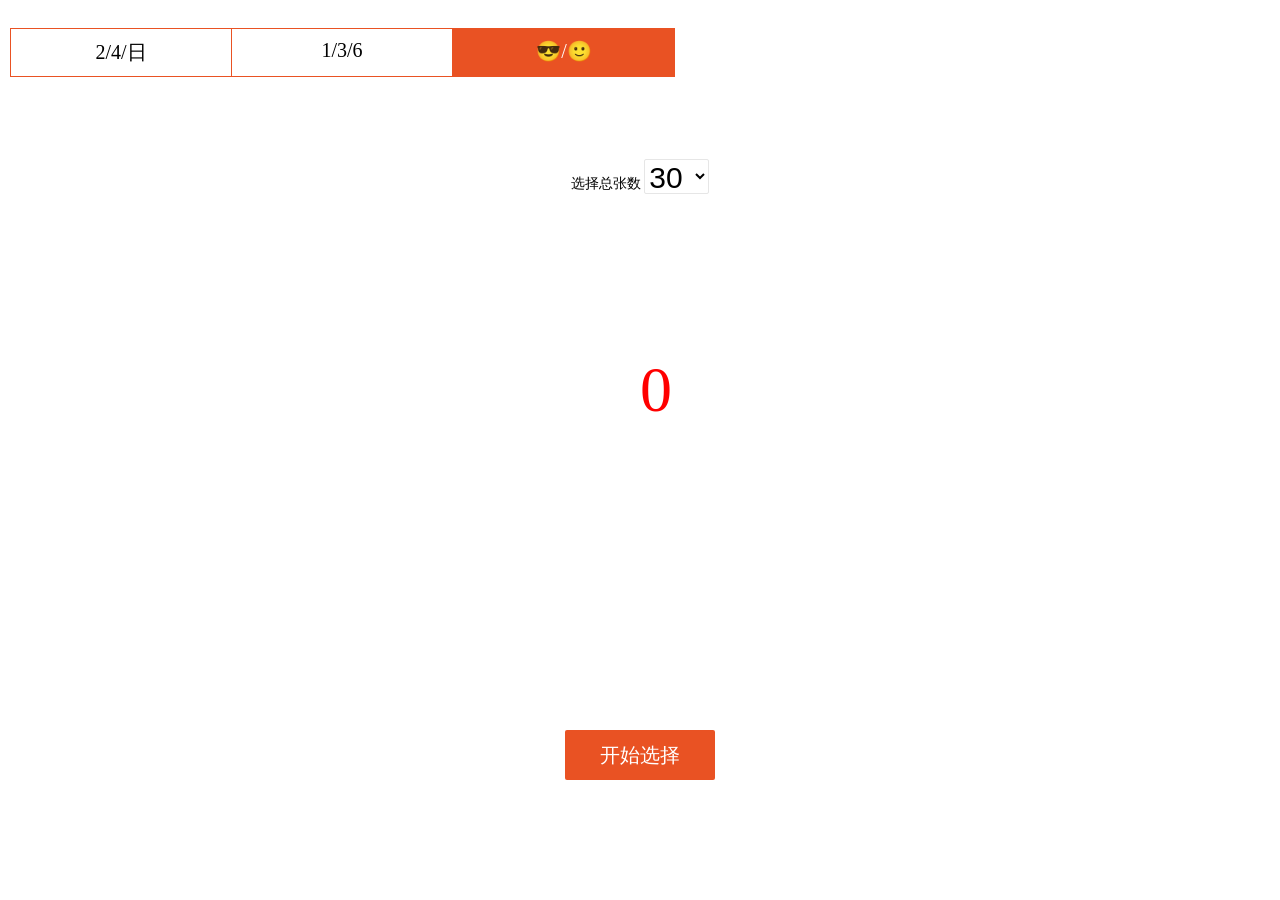
==== commit 6d48a677: "20240717转移" ====
--- a/index.html
+++ b/index.html
@@ -1,506 +1,475 @@
-
-<!doctype html>
-<html lang="zh" class="no-js">
-  <head>
-    
-      <meta charset="utf-8">
-      <meta name="viewport" content="width=device-width,initial-scale=1">
-      
-      
-      
-      
-      
-        <link rel="next" href="blog/">
-      
-      <link rel="icon" href="assets/logo.png">
-      <meta name="generator" content="mkdocs-1.4.2, mkdocs-material-9.1.2">
-    
-    
-      
-        <title>RUOHAN</title>
-      
-    
-    
-      <link rel="stylesheet" href="assets/stylesheets/main.7bf56d0a.min.css">
-      
-        
-        <link rel="stylesheet" href="assets/stylesheets/palette.a0c5b2b5.min.css">
-      
-      
-
-    
-    
-    
-      
-        
-        
-        <link rel="preconnect" href="https://fonts.gstatic.com" crossorigin>
-        <link rel="stylesheet" href="https://fonts.googleapis.com/css?family=Roboto:300,300i,400,400i,700,700i%7CRoboto+Mono:400,400i,700,700i&display=fallback">
-        <style>:root{--md-text-font:"Roboto";--md-code-font:"Roboto Mono"}</style>
-      
-    
-    
-    <script>__md_scope=new URL(".",location),__md_hash=e=>[...e].reduce((e,_)=>(e<<5)-e+_.charCodeAt(0),0),__md_get=(e,_=localStorage,t=__md_scope)=>JSON.parse(_.getItem(t.pathname+"."+e)),__md_set=(e,_,t=localStorage,a=__md_scope)=>{try{t.setItem(a.pathname+"."+e,JSON.stringify(_))}catch(e){}}</script>
-    
-      
-
-    
-    
-    
-  </head>
-  
-  
-    
-    
-      
-    
-    
-    
-    
-    <body dir="ltr" data-md-color-scheme="default" data-md-color-primary="" data-md-color-accent="">
-  
-    
-    
-      <script>var palette=__md_get("__palette");if(palette&&"object"==typeof palette.color)for(var key of Object.keys(palette.color))document.body.setAttribute("data-md-color-"+key,palette.color[key])</script>
-    
-    <input class="md-toggle" data-md-toggle="drawer" type="checkbox" id="__drawer" autocomplete="off">
-    <input class="md-toggle" data-md-toggle="search" type="checkbox" id="__search" autocomplete="off">
-    <label class="md-overlay" for="__drawer"></label>
-    <div data-md-component="skip">
-      
-        
-        <a href="#_1" class="md-skip">
-          跳转至
-        </a>
-      
-    </div>
-    <div data-md-component="announce">
-      
-    </div>
-    
-    
-      
-
-  
-
-<header class="md-header md-header--shadow md-header--lifted" data-md-component="header">
-  <nav class="md-header__inner md-grid" aria-label="页眉">
-    <a href="." title="RUOHAN" class="md-header__button md-logo" aria-label="RUOHAN" data-md-component="logo">
-      
-  <img src="assets/logo.png" alt="logo">
-
-    </a>
-    <label class="md-header__button md-icon" for="__drawer">
-      <svg xmlns="http://www.w3.org/2000/svg" viewBox="0 0 24 24"><path d="M3 6h18v2H3V6m0 5h18v2H3v-2m0 5h18v2H3v-2Z"/></svg>
-    </label>
-    <div class="md-header__title" data-md-component="header-title">
-      <div class="md-header__ellipsis">
-        <div class="md-header__topic">
-          <span class="md-ellipsis">
-            RUOHAN
-          </span>
-        </div>
-        <div class="md-header__topic" data-md-component="header-topic">
-          <span class="md-ellipsis">
-            
-              Home
-            
-          </span>
-        </div>
-      </div>
-    </div>
-    
-      <form class="md-header__option" data-md-component="palette">
-        
-          
-          <input class="md-option" data-md-color-media="(prefers-color-scheme)" data-md-color-scheme="default" data-md-color-primary="" data-md-color-accent=""  aria-label="Switch to light mode"  type="radio" name="__palette" id="__palette_1">
-          
-            <label class="md-header__button md-icon" title="Switch to light mode" for="__palette_3" hidden>
-              <svg xmlns="http://www.w3.org/2000/svg" viewBox="0 0 24 24"><path d="m14.3 16-.7-2h-3.2l-.7 2H7.8L11 7h2l3.2 9h-1.9M20 8.69V4h-4.69L12 .69 8.69 4H4v4.69L.69 12 4 15.31V20h4.69L12 23.31 15.31 20H20v-4.69L23.31 12 20 8.69m-9.15 3.96h2.3L12 9l-1.15 3.65Z"/></svg>
-            </label>
-          
-        
-          
-          <input class="md-option" data-md-color-media="(prefers-color-scheme: light)" data-md-color-scheme="default" data-md-color-primary="" data-md-color-accent=""  aria-label="Switch to dark mode"  type="radio" name="__palette" id="__palette_2">
-          
-            <label class="md-header__button md-icon" title="Switch to dark mode" for="__palette_1" hidden>
-              <svg xmlns="http://www.w3.org/2000/svg" viewBox="0 0 24 24"><path d="M12 8a4 4 0 0 0-4 4 4 4 0 0 0 4 4 4 4 0 0 0 4-4 4 4 0 0 0-4-4m0 10a6 6 0 0 1-6-6 6 6 0 0 1 6-6 6 6 0 0 1 6 6 6 6 0 0 1-6 6m8-9.31V4h-4.69L12 .69 8.69 4H4v4.69L.69 12 4 15.31V20h4.69L12 23.31 15.31 20H20v-4.69L23.31 12 20 8.69Z"/></svg>
-            </label>
-          
-        
-          
-          <input class="md-option" data-md-color-media="(prefers-color-scheme: dark)" data-md-color-scheme="slate" data-md-color-primary="" data-md-color-accent=""  aria-label="Switch to system preference"  type="radio" name="__palette" id="__palette_3">
-          
-            <label class="md-header__button md-icon" title="Switch to system preference" for="__palette_2" hidden>
-              <svg xmlns="http://www.w3.org/2000/svg" viewBox="0 0 24 24"><path d="M12 18c-.89 0-1.74-.2-2.5-.55C11.56 16.5 13 14.42 13 12c0-2.42-1.44-4.5-3.5-5.45C10.26 6.2 11.11 6 12 6a6 6 0 0 1 6 6 6 6 0 0 1-6 6m8-9.31V4h-4.69L12 .69 8.69 4H4v4.69L.69 12 4 15.31V20h4.69L12 23.31 15.31 20H20v-4.69L23.31 12 20 8.69Z"/></svg>
-            </label>
-          
-        
-      </form>
-    
-    
-    
-      <label class="md-header__button md-icon" for="__search">
-        <svg xmlns="http://www.w3.org/2000/svg" viewBox="0 0 24 24"><path d="M9.5 3A6.5 6.5 0 0 1 16 9.5c0 1.61-.59 3.09-1.56 4.23l.27.27h.79l5 5-1.5 1.5-5-5v-.79l-.27-.27A6.516 6.516 0 0 1 9.5 16 6.5 6.5 0 0 1 3 9.5 6.5 6.5 0 0 1 9.5 3m0 2C7 5 5 7 5 9.5S7 14 9.5 14 14 12 14 9.5 12 5 9.5 5Z"/></svg>
-      </label>
-      <div class="md-search" data-md-component="search" role="dialog">
-  <label class="md-search__overlay" for="__search"></label>
-  <div class="md-search__inner" role="search">
-    <form class="md-search__form" name="search">
-      <input type="text" class="md-search__input" name="query" aria-label="搜索" placeholder="搜索" autocapitalize="off" autocorrect="off" autocomplete="off" spellcheck="false" data-md-component="search-query" required>
-      <label class="md-search__icon md-icon" for="__search">
-        <svg xmlns="http://www.w3.org/2000/svg" viewBox="0 0 24 24"><path d="M9.5 3A6.5 6.5 0 0 1 16 9.5c0 1.61-.59 3.09-1.56 4.23l.27.27h.79l5 5-1.5 1.5-5-5v-.79l-.27-.27A6.516 6.516 0 0 1 9.5 16 6.5 6.5 0 0 1 3 9.5 6.5 6.5 0 0 1 9.5 3m0 2C7 5 5 7 5 9.5S7 14 9.5 14 14 12 14 9.5 12 5 9.5 5Z"/></svg>
-        <svg xmlns="http://www.w3.org/2000/svg" viewBox="0 0 24 24"><path d="M20 11v2H8l5.5 5.5-1.42 1.42L4.16 12l7.92-7.92L13.5 5.5 8 11h12Z"/></svg>
-      </label>
-      <nav class="md-search__options" aria-label="查找">
-        
-        <button type="reset" class="md-search__icon md-icon" title="清空当前内容" aria-label="清空当前内容" tabindex="-1">
-          <svg xmlns="http://www.w3.org/2000/svg" viewBox="0 0 24 24"><path d="M19 6.41 17.59 5 12 10.59 6.41 5 5 6.41 10.59 12 5 17.59 6.41 19 12 13.41 17.59 19 19 17.59 13.41 12 19 6.41Z"/></svg>
-        </button>
-      </nav>
-      
-    </form>
-    <div class="md-search__output">
-      <div class="md-search__scrollwrap" data-md-scrollfix>
-        <div class="md-search-result" data-md-component="search-result">
-          <div class="md-search-result__meta">
-            正在初始化搜索引擎
-          </div>
-          <ol class="md-search-result__list" role="presentation"></ol>
-        </div>
-      </div>
-    </div>
-  </div>
-</div>
-    
-    
-  </nav>
-  
-    
-      
-<nav class="md-tabs" aria-label="标签" data-md-component="tabs">
-  <div class="md-grid">
-    <ul class="md-tabs__list">
-      
-        
-  
-  
-    
-  
-
-
-  <li class="md-tabs__item">
-    <a href="." class="md-tabs__link md-tabs__link--active">
-      Home
-    </a>
-  </li>
-
-      
-        
-  
-  
-
-
-  <li class="md-tabs__item">
-    <a href="blog/" class="md-tabs__link">
-      Blog
-    </a>
-  </li>
-
-      
-    </ul>
-  </div>
-</nav>
-    
-  
-</header>
-    
-    <div class="md-container" data-md-component="container">
-      
-      
-        
-      
-      <main class="md-main" data-md-component="main">
-        <div class="md-main__inner md-grid">
-          
-            
-              
-                
-              
-              <div class="md-sidebar md-sidebar--primary" data-md-component="sidebar" data-md-type="navigation" >
-                <div class="md-sidebar__scrollwrap">
-                  <div class="md-sidebar__inner">
-                    
-
-  
-
-
-<nav class="md-nav md-nav--primary md-nav--lifted" aria-label="导航栏" data-md-level="0">
-  <label class="md-nav__title" for="__drawer">
-    <a href="." title="RUOHAN" class="md-nav__button md-logo" aria-label="RUOHAN" data-md-component="logo">
-      
-  <img src="assets/logo.png" alt="logo">
-
-    </a>
-    RUOHAN
-  </label>
-  
-  <ul class="md-nav__list" data-md-scrollfix>
-    
-      
-      
-      
-
-  
-  
-    
-  
-  
-    <li class="md-nav__item md-nav__item--active">
-      
-      <input class="md-nav__toggle md-toggle" type="checkbox" id="__toc">
-      
-      
-        
-      
-      
-        <label class="md-nav__link md-nav__link--active" for="__toc">
-          Home
-          <span class="md-nav__icon md-icon"></span>
-        </label>
-      
-      <a href="." class="md-nav__link md-nav__link--active">
-        Home
-      </a>
-      
-        
-
-<nav class="md-nav md-nav--secondary" aria-label="目录">
-  
-  
-  
-    
-  
-  
-    <label class="md-nav__title" for="__toc">
-      <span class="md-nav__icon md-icon"></span>
-      目录
-    </label>
-    <ul class="md-nav__list" data-md-component="toc" data-md-scrollfix>
-      
-        <li class="md-nav__item">
-  <a href="#commands" class="md-nav__link">
-    Commands
-  </a>
-  
-</li>
-      
-        <li class="md-nav__item">
-  <a href="#project-layout" class="md-nav__link">
-    Project layout
-  </a>
-  
-</li>
-      
-    </ul>
-  
-</nav>
-      
-    </li>
-  
-
-    
-      
-      
-      
-
-  
-  
-  
-    <li class="md-nav__item">
-      <a href="blog/" class="md-nav__link">
-        Blog
-      </a>
-    </li>
-  
-
-    
-  </ul>
-</nav>
-                  </div>
-                </div>
-              </div>
-            
-            
-              
-                
-              
-              <div class="md-sidebar md-sidebar--secondary" data-md-component="sidebar" data-md-type="toc" >
-                <div class="md-sidebar__scrollwrap">
-                  <div class="md-sidebar__inner">
-                    
-
-<nav class="md-nav md-nav--secondary" aria-label="目录">
-  
-  
-  
-    
-  
-  
-    <label class="md-nav__title" for="__toc">
-      <span class="md-nav__icon md-icon"></span>
-      目录
-    </label>
-    <ul class="md-nav__list" data-md-component="toc" data-md-scrollfix>
-      
-        <li class="md-nav__item">
-  <a href="#commands" class="md-nav__link">
-    Commands
-  </a>
-  
-</li>
-      
-        <li class="md-nav__item">
-  <a href="#project-layout" class="md-nav__link">
-    Project layout
-  </a>
-  
-</li>
-      
-    </ul>
-  
-</nav>
-                  </div>
-                </div>
-              </div>
-            
-          
-          
-            <div class="md-content" data-md-component="content">
-              <article class="md-content__inner md-typeset">
-                
-                  
-
-
-<h1 id="_1">入秋了多穿点别着凉</h1>
-<p>Welcome to ruohan.org</p>
-<p>I will update my study document here</p>
-<h2 id="commands">Commands</h2>
-<ul>
-<li><code>mkdocs new [dir-name]</code> - Create a new project.</li>
-<li><code>mkdocs serve</code> - Start the live-reloading docs server.</li>
-<li><code>mkdocs build</code> - Build the documentation site.</li>
-<li><code>mkdocs -h</code> - Print help message and exit.</li>
-</ul>
-<h2 id="project-layout">Project layout</h2>
-<pre><code>mkdocs.yml    # The configuration file.
-docs/
-    index.md  # The documentation homepage.
-    ...       # Other markdown pages, images and other files.
-</code></pre>
-
-
-
-  
-
-
-
-                
-              </article>
-            </div>
-          
-          
-        </div>
-        
-      </main>
-      
-        <footer class="md-footer">
-  
-  <div class="md-footer-meta md-typeset">
-    <div class="md-footer-meta__inner md-grid">
-      <div class="md-copyright">
-  
-    <div class="md-copyright__highlight">
-      &copy;2018 RUOHAN - <a href="#__consent">Cookie 设置</a>
-
-    </div>
-  
-  
-    Made with
-    <a href="https://squidfunk.github.io/mkdocs-material/" target="_blank" rel="noopener">
-      Material for MkDocs
-    </a>
-  
-</div>
-      
-        <div class="md-social">
-  
-    
-    
-    
-    
-    <a href="mailto:<send@ruohan.org>" target="_blank" rel="noopener" title="" class="md-social__link">
-      <svg xmlns="http://www.w3.org/2000/svg" viewBox="0 0 512 512"><!--! Font Awesome Free 6.3.0 by @fontawesome - https://fontawesome.com License - https://fontawesome.com/license/free (Icons: CC BY 4.0, Fonts: SIL OFL 1.1, Code: MIT License) Copyright 2023 Fonticons, Inc.--><path d="M498.1 5.6c10.1 7 15.4 19.1 13.5 31.2l-64 416c-1.5 9.7-7.4 18.2-16 23s-18.9 5.4-28 1.6L284 427.7l-68.5 74.1c-8.9 9.7-22.9 12.9-35.2 8.1S160 493.2 160 480v-83.6c0-4 1.5-7.8 4.2-10.7l167.6-182.9c5.8-6.3 5.6-16-.4-22s-15.7-6.4-22-.7L106 360.8l-88.3-44.2C7.1 311.3.3 300.7 0 288.9s5.9-22.8 16.1-28.7l448-256c10.7-6.1 23.9-5.5 34 1.4z"/></svg>
-    </a>
-  
-</div>
-      
-    </div>
-  </div>
-</footer>
-      
-    </div>
-    <div class="md-dialog" data-md-component="dialog">
-      <div class="md-dialog__inner md-typeset"></div>
-    </div>
-    
-      <div class="md-consent" data-md-component="consent" id="__consent" hidden>
-        <div class="md-consent__overlay"></div>
-        <aside class="md-consent__inner">
-          <form class="md-consent__form md-grid md-typeset" name="consent">
-            
-
-
-
-
-
-  
-
-<h4>Cookie 同意</h4>
-<p>我们使用Cookie来识别您的重复访问和偏好，并衡量我们文档的有效性， 以及用户是否找到他们正在搜索的内容。如果您同意，您将帮助我们改进文档。  </p>
-<input class="md-toggle" type="checkbox" id="__settings" checked>
-<div class="md-consent__settings">
-  <ul class="task-list">
-    
-  </ul>
-</div>
-<div class="md-consent__controls">
-  
-    
-      <button class="md-button md-button--primary">同意</button>
-    
-    
-    
-  
-    
-    
-      <button type="reset" class="md-button md-button--primary">拒绝</button>
-    
-    
-  
-</div>
-          </form>
-        </aside>
-      </div>
-      <script>var consent=__md_get("__consent");if(consent)for(var input of document.forms.consent.elements)input.name&&(input.checked=consent[input.name]||!1);else"file:"!==location.protocol&&setTimeout(function(){document.querySelector("[data-md-component=consent]").hidden=!1},250);var action,form=document.forms.consent;for(action of["submit","reset"])form.addEventListener(action,function(e){if(e.preventDefault(),"reset"===e.type)for(var n of document.forms.consent.elements)n.name&&(n.checked=!1);__md_set("__consent",Object.fromEntries(Array.from(new FormData(form).keys()).map(function(e){return[e,!0]}))),location.hash="",location.reload()})</script>
-    
-    <script id="__config" type="application/json">{"base": ".", "features": ["navigation.tabs", "navigation.tabs.sticky", "navigation.sections"], "search": "assets/javascripts/workers/search.208ed371.min.js", "translations": {"clipboard.copied": "\u5df2\u590d\u5236", "clipboard.copy": "\u590d\u5236", "search.result.more.one": "\u5728\u8be5\u9875\u4e0a\u8fd8\u6709 1 \u4e2a\u7b26\u5408\u6761\u4ef6\u7684\u7ed3\u679c", "search.result.more.other": "\u5728\u8be5\u9875\u4e0a\u8fd8\u6709 # \u4e2a\u7b26\u5408\u6761\u4ef6\u7684\u7ed3\u679c", "search.result.none": "\u6ca1\u6709\u627e\u5230\u7b26\u5408\u6761\u4ef6\u7684\u7ed3\u679c", "search.result.one": "\u627e\u5230 1 \u4e2a\u7b26\u5408\u6761\u4ef6\u7684\u7ed3\u679c", "search.result.other": "# \u4e2a\u7b26\u5408\u6761\u4ef6\u7684\u7ed3\u679c", "search.result.placeholder": "\u952e\u5165\u4ee5\u5f00\u59cb\u641c\u7d22", "search.result.term.missing": "\u7f3a\u5c11", "select.version": "\u9009\u62e9\u5f53\u524d\u7248\u672c"}}</script>
-    
-    
-      <script src="assets/javascripts/bundle.fc8c2696.min.js"></script>
-      
-        <script src="js/baidutongji.js"></script>
-      
-    
-  </body>
+<!DOCTYPE html>
+<html lang="en">
+	<head>
+		<meta charset="UTF-8">
+		<meta name="viewport"
+			content="width=device-width, user-scalable=no, initial-scale=1.0, maximum-scale=1.0, minimum-scale=1.0">
+		<meta http-equiv="X-UA-Compatible" content="ie=edge">
+		<title></title>
+		<link rel="stylesheet" type="text/css" href="css/style.css" />
+		<script type="text/javascript" src="js/jquery-1.9.1.js"></script>
+		<script type="text/javascript" src="config.js"></script>
+		<style>
+			* {
+				margin: 0;
+				padding: 0;
+			}
+
+			.check-model-list {
+				display: flex;
+				align-content: center;
+			}
+
+			.check-model-list p {
+				width: 200px;
+				cursor: pointer;
+				border: 1px solid #E95223;
+				padding: 10px;
+				text-align: center;
+				margin-bottom: 12px;
+			}
+
+			.check-model-list p:nth-child(1) {
+				border-right: 0;
+			}
+
+			.check-model-list p.active {
+				background: #E95223;
+				color: #fff;
+			}
+
+			.wrap_up {
+				padding: 10px;
+			}
+
+			h2 {
+				margin-bottom: 10px;
+			}
+
+			ul {
+				display: flex;
+				align-items: center;
+				flex-wrap: wrap;
+			}
+
+			ul li {
+				background-color: #e9e9eb;
+			}
+
+			ul.red li.current {
+				background-color: #E95223;
+			}
+
+			ul.blue li.current {
+				background-color: #F2C811;
+			}
+
+			ul li {
+				list-style: none;
+				width: 40px;
+				height: 40px;
+				border-radius: 50%;
+				line-height: 40px;
+				text-align: center;
+				color: #fff;
+				margin-right: 1px;
+				margin-bottom: 6px;
+				font-weight: bold;
+			}
+
+			button {
+				display: block;
+				width: 150px;
+				height: 50px;
+				margin: 10px auto;
+				border: 0;
+				font-size: 20px;
+
+			}
+
+			#styleTopHight {
+				height: 18px;
+			}
+		</style>
+	</head>
+	<body>
+		<div class="wrap_up">
+			<h5 id="styleTopHight"></h5>
+			<div id="modeList" class="check-model-list"></div>
+			<div id="dynamic">
+				<h2>前区</h2>
+				<ul id="red" class="red"></ul>
+				<h2>后区</h2>
+				<ul id="blue" class="blue"></ul>
+			</div>
+		</div>
+
+
+		<!-- 		<div id="showLuck">
+			<div id="gua1" style="width:510px;;margin:0 auto;">
+				<div id="show" style="position:absolute;display:none;" align="center">
+				</div>
+				<img id="gua1_img" class="xiangpicls" src="img/gua_image.png" style="position: absolute;">
+				<canvas id="front" class="xiangpicls" style="position:absolute;no-repeat;z-index:1005;" />
+			</div>
+			<div class="keBottom">
+				<div class="resetbtn">再刮一次</div>
+			</div>
+
+		</div> -->
+
+		<div id="showLuck">
+			<div class="choice">
+              
+				<form name="config">
+					选择总张数
+					<select name="class"> </select>
+				</form>
+
+			</div>
+
+
+			<div class="student"><span id="name">0</span></div>
+			<div class="button-wrap">
+				<button class="default-button" type="button" onclick="clickButton()">开始选择</button>
+			</div>
+			<div class="copyright">
+				<span></span>
+			</div>
+			<script src="js/students.js"></script>
+			<script type="text/javascript" src="js/main.js"></script>
+
+		</div>
+
+		<script src="js/bd.js"></script>
+		<script>
+			document.getElementById('dynamic').style.display = "none";
+			// 红球从1 - 33 中选择 6 个
+			// 蓝球从1 - 16 中选择 1 个
+			let options = {
+					redLength: 33,
+					redLuck: 6,
+					blueLength: 16,
+					blueLuck: 1
+				},
+				options2 = {
+					redLength: 35,
+					redLuck: 5,
+					blueLength: 12,
+					blueLuck: 2
+				},
+				activeList = ['1', '2', '3'],
+				//首先展示
+				active = '3',
+				modeListShow = document.getElementById("modeList");
+
+			// 渲染模式
+			function dynamic(choice) {
+
+				if (choice == 3) {
+					document.getElementById('dynamic').style.display = "none";
+					document.getElementById('showLuck').style.display = "block";
+					console.log("隐藏执行")
+				}
+
+				if (choice == 1) {
+					document.getElementById('dynamic').style.display = "block";
+					document.getElementById('showLuck').style.display = "none";
+
+				}
+				if (choice == 2) {
+
+					document.getElementById('dynamic').style.display = "block";
+					document.getElementById('showLuck').style.display = "none";
+				}
+
+			}
+
+			const renderModel = (model) => {
+				//return `<p titleText="${model}" class="model-item  ${active === model && 'active'}">${model === '1' ? '双色球' : '大乐透'}</p>`
+
+				return `<p titleText="${model}" class="model-item 
+				 
+				 ${active === model && 'active'}"  > ${model ==='3'  ?  '😎/🙂' : model === '1' ? '2/4/日' : '1/3/6'} </p>` //条件选择器多重使用
+
+			}
+			const renderModelOption = () => {
+				modeListShow.innerHTML = activeList.reduce((a, b) => {
+					a += renderModel(b)
+
+					return a
+				}, '')
+			}
+			// 切换模式
+			modeListShow.addEventListener('click', (e) => {
+				let choice = e.target.getAttribute('titleText')
+				//if (model === active || model === null) return
+
+				console.log(choice)
+
+				//显示1
+				if (choice == 1) {
+					dynamic(choice);
+					active = choice
+					Array.from(document.getElementsByClassName('model-item')).map(item => {
+						item.classList.remove('active')
+					})
+					e.target.classList.add('active')
+
+					showLuckNum()
+				}
+				//显示2
+				if (choice == 2) {
+					active = choice
+					dynamic(choice);
+					Array.from(document.getElementsByClassName('model-item')).map(item => {
+						item.classList.remove('active')
+					})
+					e.target.classList.add('active')
+
+					showLuckNum()
+				}
+				//显示luck
+				if (choice == 3) {
+
+					active = choice
+					Array.from(document.getElementsByClassName('model-item')).map(item => {
+						item.classList.remove('active')
+					})
+					e.target.classList.add('active')
+					console.log("")
+					dynamic(choice);
+				}
+			})
+
+
+			// 获取随机函数
+			const getRandom = (min, max) => {
+				min = Math.ceil(min);
+				max = Math.floor(max);
+				return Math.floor(Math.random() * (max - min + 1)) + min;
+			}
+
+			// 获取幸运数组的操作
+			const getGoodLuckOption = (min, max, length) => {
+				return new Array(length).fill(1).reduce((prev, target) => {
+					let luckyNum = getRandom(min, max)
+					while (prev.includes(luckyNum)) luckyNum = getRandom(min, max)
+					prev.push(luckyNum)
+					return prev
+				}, [])
+			}
+
+			// 获取幸运数组
+			const getGoodLuck = () => {
+				let o = active === '1' ? options : options2
+				return {
+					redList: getGoodLuckOption(1, o.redLength, o.redLuck),
+					blueList: getGoodLuckOption(1, o.blueLength, o.blueLuck)
+				}
+			}
+
+			// 渲染号码
+			const renderLi = (val, current = false) => {
+				return `<li class="${current ? 'current' : ''}">${val}</li>`
+			}
+
+			// 渲染号码组的操作
+			const renderListOption = (luckList) => {
+				Object.keys(luckList).forEach(item => {
+					renderList(item.split('List')[0], luckList[item])
+				})
+			}
+
+			// 渲染号码组
+			const renderList = (nodeKey, content) => {
+				let o = active === '1' ? options : options2
+				document.getElementById(nodeKey).innerHTML = new Array(o[`${nodeKey}Length`]).fill(1).reduce((prev, target,
+					index) => {
+					return prev += renderLi(index + 1, content.includes(index + 1))
+				}, '')
+			}
+
+			const showLuckNum = function() {
+				renderListOption(getGoodLuck())
+			}
+
+			const init = () => {
+				showLuckNum()
+				renderModelOption()
+			}
+
+			init()
+		</script>
+
+		<script type="text/javascript">
+			//刮刮乐
+			const imgSrc = 'img/gua_image.png';
+			const height = 233;
+			//遮罩纵向宽度
+			const width = 410.4;
+			var tempKey;
+			var globalJsonKey;
+			var initNum;
+
+			function randomFun() {
+				if (awardsType === 1) {
+					var key = getKey(tempKey, globalkeys);
+					$("#show").empty().text(tempKey).show();
+				} else {
+					randomJsonKey();
+
+				}
+			}
+			//获取随机奖项
+			function randomJsonKey() {
+				//保证key数组只能初始化一次
+				if (globalJsonKey === undefined) {
+					initJSONKeys();
+				}
+				if (globalJsonKey.length <= 0) {
+					$("#show").empty().text('所有奖项已刮完').show();
+					alert("所有奖项已刮完");
+					return;
+				} else {
+					var key = getKey(tempKey, globalJsonKey);
+					var json = globalkeys2[key];
+					var awards = json.awards;
+					var num = json.num;
+					num = parseInt(num) - 1;
+					json.num = num;
+					if (num <= 0) {
+						//将数量小于0的删除
+						delOneArray(globalJsonKey, key);
+					}
+					$("#show").empty().text(tempKey + ":" + awards).show();
+				}
+
+			}
+			//初始化遍历json对象的key
+			function initJSONKeys() {
+				globalJsonKey = new Array();
+				$.each(globalkeys2, function(index, item) {
+					//console.log(index);
+					if (globalJsonKey.indexOf(index) === -1) {
+						globalJsonKey.push(index);
+					}
+
+				});
+			}
+			//删除数组中指定元素
+			function delOneArray(array, key) {
+				const idx = array.indexOf(key);
+				array.splice(idx, 1);
+			}
+
+			//避免和上一次的重复
+			function getKey(oldKey, keys) {
+
+				var key = keys[Math.floor((Math.random() * keys.length))];
+				if (keys.length > 1) {
+					if (oldKey === key) {
+						return getKey(key, keys);
+					}
+				}
+				tempKey = key;
+				return key;
+			}
+			$("img").load(function() {
+				var body_width = $(window).width();
+				var body_height = $(window).height();
+				//背景图参数
+				$("#gua1_img").width(0).height(250);
+
+				$("#gua1").css({
+					"margin-top": "20px"
+				});
+				$("#nImg").width(300).height(101);
+				$("#gua").width(width / 10).height(width / 10);
+				var gua1_img_width = $("#gua1_img").width();
+				$("#front").css({
+					"margin-top": 12 + "px",
+					"margin-left": 10 + "px",
+					"bolder-style": "solid",
+
+				});
+				$("#bg").width("100%").height($(window).height() - 1);
+				bodys(height, width);
+
+			});
+
+			function bodys(height, width) {
+				var img = new Image();
+				var canvas = document.querySelector('canvas');
+				canvas.style.position = 'absolute';
+				img.addEventListener('load', function(e) {
+					var ctx;
+					var w = width,
+						h = height;
+					var offsetX = canvas.offsetLeft,
+						offsetY = canvas.offsetTop;
+					var mousedown = false;
+
+					function layer(ctx) {
+						ctx.fillStyle = '#E9E9EB';
+						ctx.fillRect(0, 0, w, h);
+					}
+
+					function eventDown(e) {
+						e.preventDefault();
+						mousedown = true;
+					}
+
+					function eventUp(e) {
+						e.preventDefault();
+						mousedown = false;
+					}
+
+					function eventMove(e) {
+						e.preventDefault();
+						if (mousedown) {
+							if (e.changedTouches) {
+								e = e.changedTouches[e.changedTouches.length - 1];
+							}
+							var x = (e.clientX + document.body.scrollLeft || e.pageX) - offsetX || 0,
+								y = (e.clientY + document.body.scrollTop || e.pageY) - offsetY || 0;
+							with(ctx) {
+								beginPath()
+								arc(x, y, 50, 0, Math.PI * 2);
+								fill();
+							}
+						}
+					}
+					canvas.width = w;
+					canvas.height = h;
+					ctx = canvas.getContext('2d');
+					ctx.fillStyle = 'b9b9b9';
+
+					ctx.fillRect(0, 0, w, h);
+					layer(ctx);
+					ctx.globalCompositeOperation = 'destination-out';
+					canvas.addEventListener('touchstart', eventDown);
+					canvas.addEventListener('touchend', eventUp);
+					canvas.addEventListener('touchmove', eventMove);
+					canvas.addEventListener('mousedown', eventDown);
+					canvas.addEventListener('mouseup', eventUp);
+					canvas.addEventListener('mousemove', eventMove);
+					if (initNum === undefined) {
+						initNum = 1;
+						randomFun();
+					}
+
+				});
+
+				img.src = imgSrc;
+			}
+			$(".resetbtn").click(function() {
+				initNum = undefined;
+				bodys(height, width);
+			});
+
+			// 理性对待 仅供娱乐 请勿用于任何商业用途Powered by molifei &Thanks SmileFuture contact： nkgiycnup@mozmail.com
+		</script>
+
+	</body>
 </html>
--- a/css/style.css
+++ b/css/style.css
@@ -0,0 +1,206 @@
+@charset "utf-8";
+
+
+
+
+
+
+* {
+    padding: 0;
+    margin: 0;
+}
+
+
+.choice{
+	
+	text-align: center;
+	
+	
+}
+html,
+body {
+    width: 100%;
+    height: 100%;
+    background-color: #ffffff;
+    position: relative;
+    overflow: hidden;
+}
+
+form {
+    margin: 60px;
+    font-size: 14px;
+}
+
+select {
+    height: 35px;
+	width: 65px;
+    border-width: 1px;
+    border-style: solid;
+    border-color: #e6e6e6;
+    background-color: #fff;
+    border-radius: 2px;
+    cursor: pointer;
+	font-size: 1.875rem;
+}
+
+select:hover {
+    border-color: #d2d2d2;
+}
+
+
+.student {
+    text-align: center;
+    line-height: 60px;
+    position: absolute;
+    top: 40%;
+    bottom: 0;
+    left: 0.5em;
+    right: 0;
+    font-size: 64px;
+    font-weight: normal;
+    color: #85a2b6;
+    
+}
+
+#name {
+    color: #ff0000;
+	
+}
+
+.button-wrap {
+    text-align: center;
+    position: absolute;
+    top: 80%;
+    left: 0;
+    right: 0;
+}
+
+button {
+    width: 120px;
+    height: 40px;
+    border: 0;
+    outline: none;
+    border-radius: 2px;
+    font-size: 20px;
+}
+
+.default-button {
+    color: #fff;
+    background-color: #E95223;
+    cursor: pointer;
+}
+
+.default-button:hover {
+    opacity: 0.8;
+    /* 针对 IE8 以及更早的版本 */
+    filter: alpha(opacity=80);
+}
+
+.default-button:active {
+    opacity: 1;
+    /* 针对 IE8 以及更早的版本 */
+    filter: alpha(opacity=100);
+}
+
+.disable-button {
+    border: 1px solid #e6e6e6;
+    background-color: #fbfbfb;
+    color: #c9c9c9;
+    cursor: no-drop;
+    opacity: 1;
+}
+
+.copyright {
+    width: 100%;
+    text-align: center;
+    position: absolute;
+    bottom: 0%;
+    color: #666;
+}
+
+
+
+
+
+
+
+
+
+
+
+
+div {
+	text-align: left
+}
+
+body {
+	color: #000000;
+
+	font: 20px "微软雅黑";
+	background: #ffffff
+}
+
+
+.keBottom {
+
+	line-height: 28px;
+	text-align: center;
+	font-family: '微软雅黑';
+	width: 100%;
+	position: absolute;
+	left: 0px;
+	bottom: 30px;
+	z-index: 1000;
+}
+
+.keTxtP {
+	font-size: 16px;
+	color: #fff;
+}
+
+.keUrl {
+	color: #fff;
+	font-size: 30px;
+}
+
+.keUrl:hover {
+	text-decoration: underline;
+	color: #fff;
+}
+
+.mKeBanner,
+.mKeBanner div {
+	text-align: center;
+}
+
+#show {
+	background-color: #fff;
+	z-index: 1002;
+	overflow: auto;
+	position: relative;
+	width: 409px;
+	height: 233px;
+	text-align: center;
+	line-height: 223px;
+	margin-left: 8.5px;
+	margin-top: 10px;
+	font-size: 68px;
+	color: #F2C811;
+	font-weight: bolder;
+	border: 0px solid #E95223;
+
+}
+
+.resetbtn {
+	margin: 0 auto;
+	height: 60px;
+	width: 140px;
+	background: #E95223;
+	color: white;
+	font-size: 20px;
+	border-radius: 40px;
+	border: none;
+	text-align: center;
+	line-height: 56px;
+	font-weight: bold;
+}
